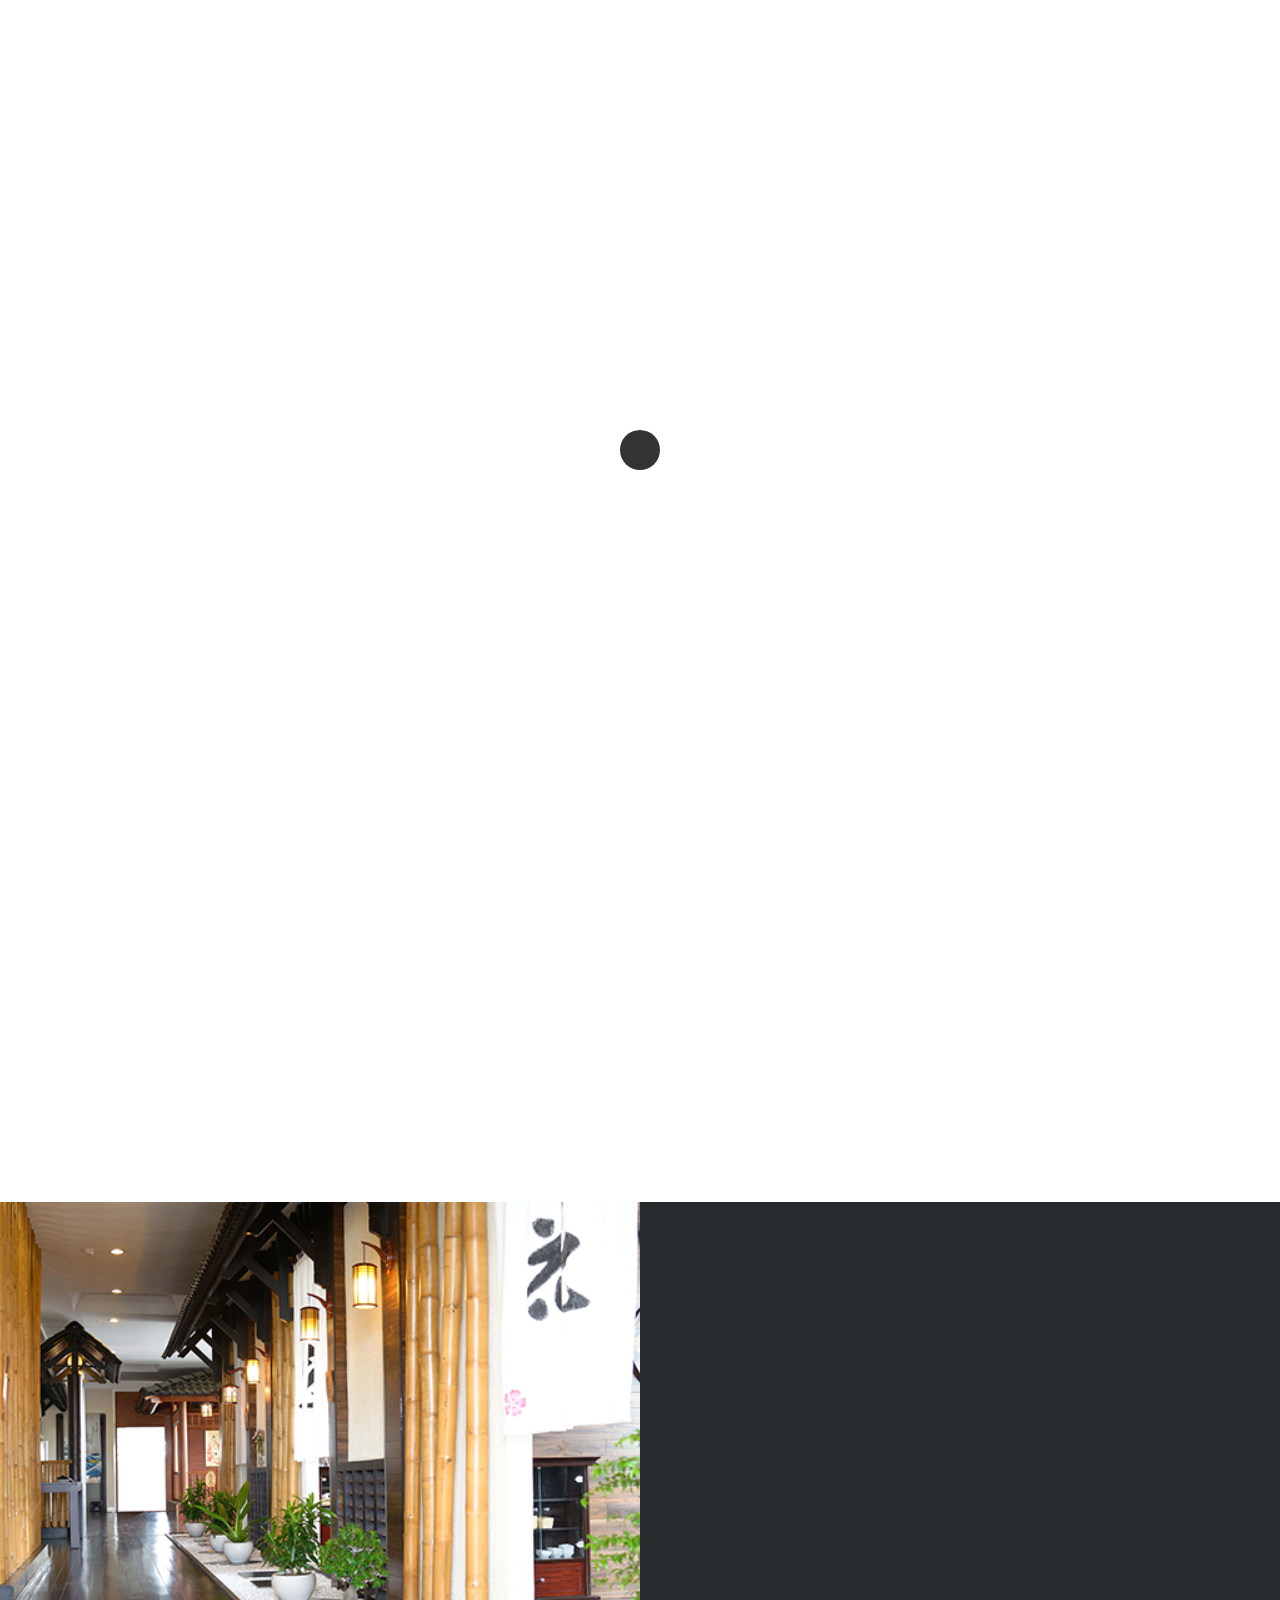
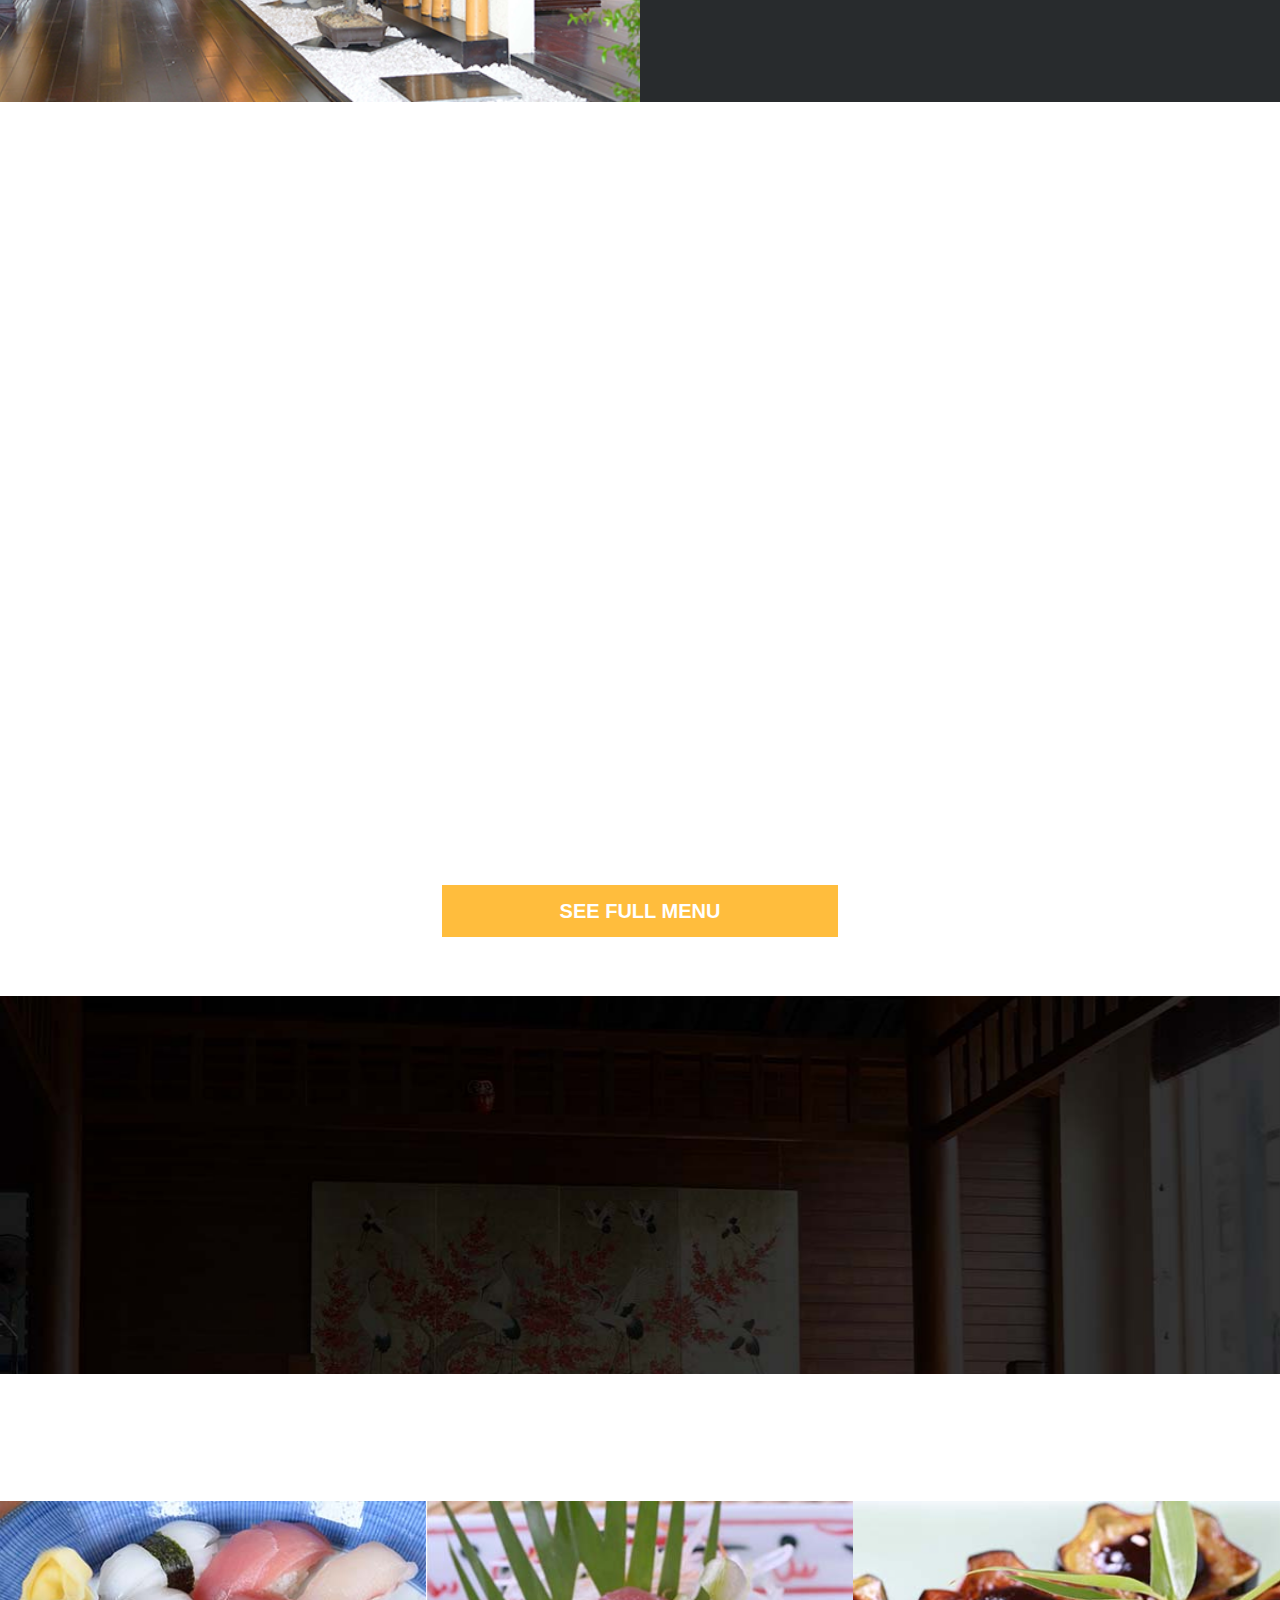
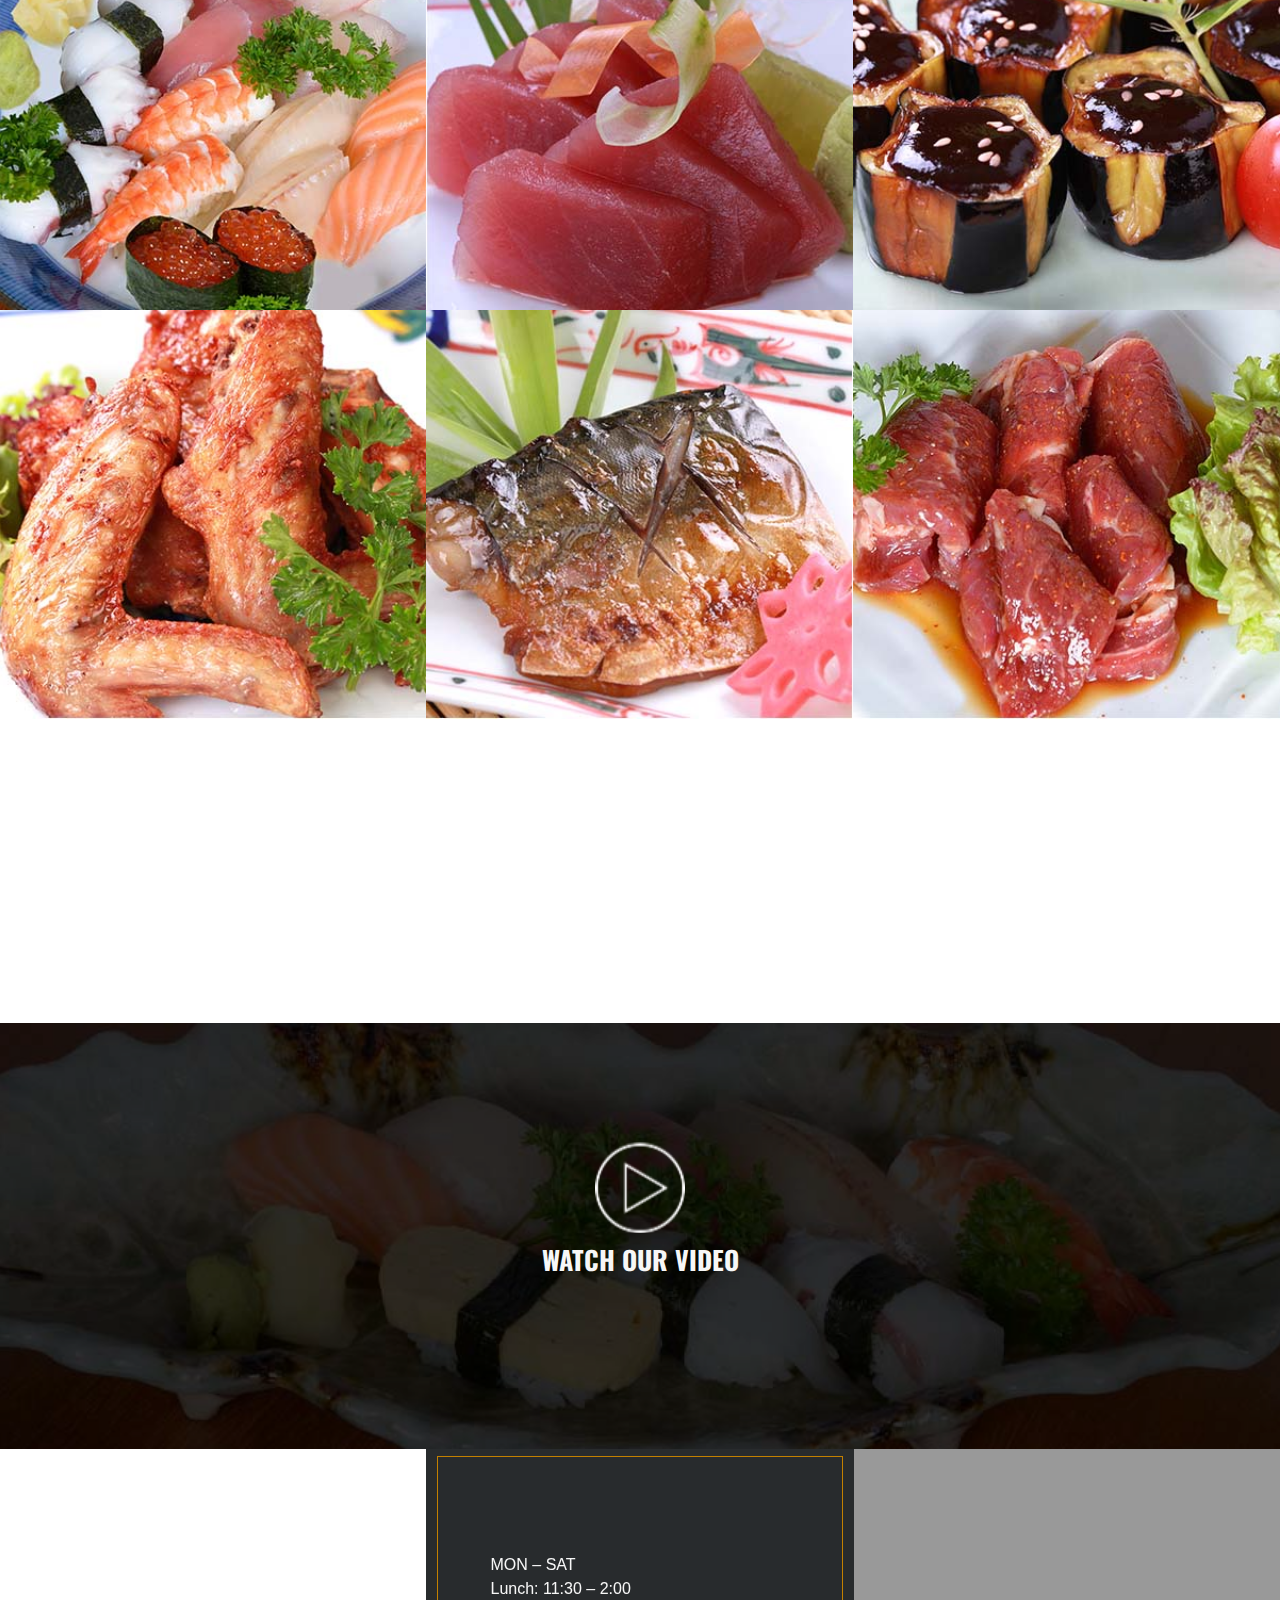
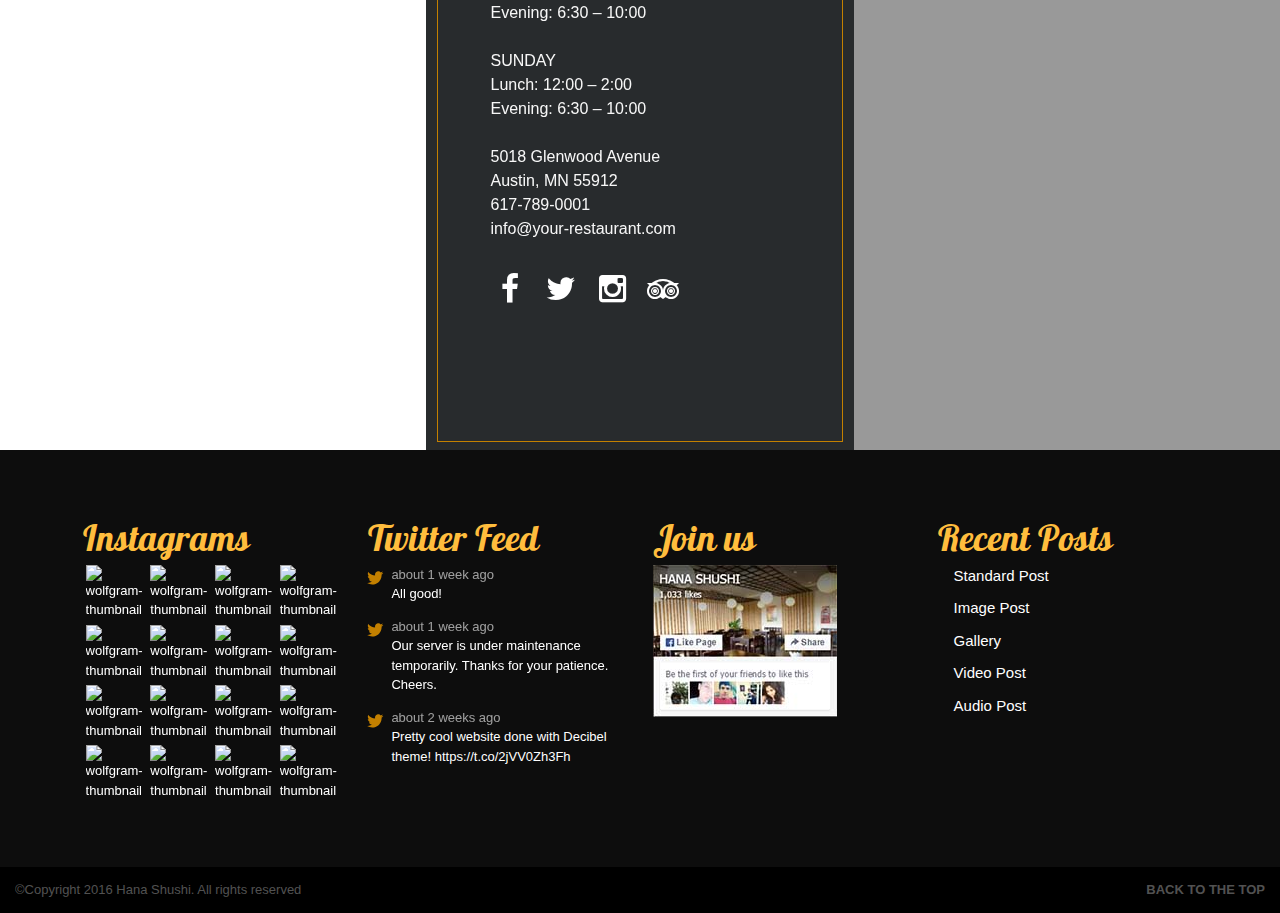
==== index.html @ ed3a1b67 "v1" ====
<!DOCTYPE html>
<html lang="en-US" prefix="og: http://ogp.me/ns#">
   <head>
      <!-- Meta Tags -->
      <meta name="generator" content="Bite 1.1.5" />
      <meta name="generator" content="Wolf Framework 3.0.0" />
      <meta charset="UTF-8">
      <meta name="viewport" content="width=device-width, initial-scale=1">
      <link rel="profile" href="http://gmpg.org/xfn/11">
      <link rel="pingback" href="http://demo.wolfthemes.com/bite/xmlrpc.php">
      <title>Home - Hanasushi</title>
      <!-- This site is optimized with the Yoast SEO plugin v3.0.7 - https://yoast.com/wordpress/plugins/seo/ -->
      <link rel="canonical" href="http://demo.wolfthemes.com/bite/" />
      <meta property="og:locale" content="en_US" />
      <meta property="og:type" content="website" />
      <meta property="og:title" content="Home - Bite" />
      <meta property="og:url" content="http://demo.wolfthemes.com/bite/" />
      <meta property="og:site_name" content="Bite" />
      <meta name="twitter:card" content="summary"/>
      <meta name="twitter:title" content="Home - Bite"/>
      <meta name="twitter:creator" content="@wolf_themes"/>
      <script type='application/ld+json'>{"@context":"http:\/\/schema.org","@type":"WebSite","url":"http:\/\/demo.wolfthemes.com\/bite\/","name":"Bite","potentialAction":{"@type":"SearchAction","target":"http:\/\/demo.wolfthemes.com\/bite\/?s={search_term_string}","query-input":"required name=search_term_string"}}</script>
      <!-- / Yoast SEO plugin. -->
      <link rel="alternate" type="application/rss+xml" title="Bite &raquo; Feed" href="http://demo.wolfthemes.com/bite/feed/" />
      <link rel="alternate" type="application/rss+xml" title="Bite &raquo; Comments Feed" href="http://demo.wolfthemes.com/bite/comments/feed/" />
      
      <style type="text/css">
         img.wp-smiley,
         img.emoji {
         display: inline !important;
         border: none !important;
         box-shadow: none !important;
         height: 1em !important;
         width: 1em !important;
         margin: 0 .07em !important;
         vertical-align: -0.1em !important;
         background: none !important;
         padding: 0 !important;
         }
      </style>
      <link rel='stylesheet' id='dashicons-css'  href='css/dashicons.min.css?ver=4.4.2' type='text/css' media='all' />
      <link rel='stylesheet' id='swipebox-css'  href='css/swipebox.min.css?ver=1.3.0' type='text/css' media='all' />
      <link rel='stylesheet' id='animate-css-css'  href='css/animate.min.css?ver=3.3.0' type='text/css' media='all' />
      <link rel='stylesheet' id='flexslider-css'  href='css/flexslider.min.css?ver=2.5.0' type='text/css' media='all' />
      <link rel='stylesheet' id='owlcarousel-css'  href='css/owl.carousel.min.css?ver=2.0.0' type='text/css' media='all' />
      <link rel='stylesheet' id='wpb-icon-pack-css'  href='css/icon-pack.min.css?ver=1.1.5' type='text/css' media='all' />
      <link rel='stylesheet' id='wpb-styles-css'  href='css/app.css?ver=1.1.5' type='text/css' media='all' />
      <link rel='stylesheet' id='normalize-css'  href='css/normalize.min.css?ver=3.0.0' type='text/css' media='all' />
      <link rel='stylesheet' id='bite-style-css'  href='css/main.css?ver=1.1.5' type='text/css' media='all' />
      <link rel='stylesheet' id='bite-default-css'  href='style.css?ver=1.1.5' type='text/css' media='all' />
      <link rel='stylesheet' id='contact-form-7-css'  href='css/styles.css?ver=4.4' type='text/css' media='all' />
      <link rel='stylesheet' id='wolf-twitter-css'  href='css/twitter.min.css?ver=2.0.9' type='text/css' media='all' />
      <link rel='stylesheet' id='wolf-gram-css'  href='css/instagram.css?ver=1.4.3' type='text/css' media='all' />
      <link rel='stylesheet' id='wpb-restaurant-css'  href='css/wpb-restaurant.css?ver=1.0.0' type='text/css' media='all' />
      <link rel='stylesheet' id='wolf-gram-css'  href='css/reset.css?ver=1.4.3' type='text/css' media='all' />
      <link rel='stylesheet' id='wolf-gram-css'  href='css/home.css?ver=1.4.3' type='text/css' media='all' />

      <link rel='stylesheet' id='wolftheme-theme-google-fonts-css'  href='https://fonts.googleapis.com/css?family=Montserrat:400,700|Roboto:400,700|Oswald:400,700|Alex+Brush|Noto+Serif:400,700&#038;subset=latin,latin-ext' type='text/css' media='all' />
      <script type='text/javascript' src='js/jquery.js?ver=1.11.3'></script>
      <script type='text/javascript' src='js/jquery-migrate.min.js?ver=1.2.1'></script>
      <link rel='https://api.w.org/' href='http://demo.wolfthemes.com/bite/wp-json/' />
      <link rel="EditURI" type="application/rsd+xml" title="RSD" href="http://demo.wolfthemes.com/bite/xmlrpc.php?rsd" />
      <link rel="wlwmanifest" type="application/wlwmanifest+xml" href="http://demo.wolfthemes.com/bite/wp-includes/wlwmanifest.xml" />
      <meta name="generator" content="WordPress 4.4.2" />
      <meta name="generator" content="WolfPageBuiler 1.1.5" />
      <link rel='shortlink' href='http://demo.wolfthemes.com/bite/' />
      <link rel='stylesheet' id='bite-default-css'  href='css/responsive/w800.css?ver=1.1.5' type='text/css' media='all' />

      <style type="text/css">
         /* Customizer */
         h1, h2, h3, h4, h5, .entry-title, .widget-title, .wpb-counter-text, .wpb-countdown-period{font-family:'Oswald'}h1, h2, h3, h4, h5, .entry-title, .widget-title, .wpb-counter-text, .wpb-countdown-period{font-style:normal}.nav-menu li a span.menu-item-inner, .nav-menu-mobile li a span.menu-item-inner{ font-family:'Montserrat'}.nav-menu li a span.menu-item-inner, .nav-menu-mobile li a span.menu-item-inner{font-weight:700}.nav-menu li a span.menu-item-inner, .nav-menu-mobile li a span.menu-item-inner{text-transform:uppercase}
      </style>
      <style type="text/css">.recentcomments a{display:inline !important;padding:0 !important;margin:0 !important;}</style>
   </head>
   <body class="home page page-id-2 page-template-default wolf-page-builder bite wolf skin-light albums-columns-4 albums-padding-yes discography-columns-4 discography-padding-yes videos-padding-yes videos-columns-3 shop-padding-yes shop-columns-4 has-wpb no-hero sticky-menu menu-layout-centered menu-width-boxed menu-transparent post-hide-title-area">
      <div id="top"></div>
      <div id="loading-overlay">
         <div id="loader">
            <div class="loader5"></div>
         </div>
         <!-- #loader -->
      </div>
      <!-- #loading-overlay -->
      <div id="navbar-mobile-container">
         <div id="navbar-mobile" class="navbar clearfix">
            <nav id="site-navigation-primary-mobile" class="navigation main-navigation clearfix">
               <div class="menu-main-menu-left-container">
                  <ul id="menu-main-menu-left" class="nav-menu-mobile dropdown">
                     <li id="menu-item-104" class="menu-item menu-item-type-post_type menu-item-object-page current-menu-item page_item page-item-2 current_page_item menu-item-104 sub-menu-dark menu-item-icon-before"><a href="#"><span class="menu-item-inner">Home</span></a></li>
                     <li id="menu-item-71" class="menu-item menu-item-type-custom menu-item-object-custom  menu-item-71 sub-menu-dark menu-item-icon-before">
                        <a href="#"><span class="menu-item-inner">Restaurant</span></a>
                     </li>
                     <li id="menu-item-106" class="menu-item menu-item-type-post_type menu-item-object-page menu-item-106 sub-menu-dark menu-item-icon-before"><a href="#"><span class="menu-item-inner">Menu</span></a></li>
                  </ul>
               </div>
               <div class="menu-main-menu-right-container">
                  <ul id="menu-main-menu-right" class="nav-menu-mobile dropdown">
                     <li id="menu-item-107" class="menu-item menu-item-type-custom menu-item-object-custom  menu-item-107 sub-menu-dark menu-item-icon-before">
                        <a href="#"><span class="menu-item-inner">A LA CARTE  </span></a>
                     </li>
                     <li id="menu-item-137" class="menu-item menu-item-type-custom menu-item-object-custom  menu-item-137 sub-menu-dark menu-item-icon-before">
                        <a href="#"><span class="menu-item-inner">Drinks</span></a>
                        
                     </li>
                     <li id="menu-item-137" class="menu-item menu-item-type-custom menu-item-object-custom  menu-item-137 sub-menu-dark menu-item-icon-before">
                        <a href="#"><span class="menu-item-inner">Contact</span></a>
                        
                     </li>
                     <!--li id="menu-item-115" class="menu-item menu-item-type-custom menu-item-object-custom menu-item-115 button-style sub-menu-dark menu-item-icon-before"><a href="http://wlfthm.es/mPJRk8"><span class="menu-item-inner"><i class="fa line-icon-truck"></i>Order now</span></a></li-->
                  </ul>
               </div>
            </nav>
            <!-- #site-navigation-primary -->
         </div>
         <!-- #navbar-mobile -->
      </div>
      <!-- #navbar-mobile-container -->
      <div class="site-container">
         <div id="page" class="hfeed site pusher">
            <div id="page-content">
               <header id="masthead" class="site-header clearfix">
                  <div class="overlay"></div>
                  <div id="navbar-container" class="clearfix">
                     <div class="wrap">
                        <div id="navbar-left" class="navbar clearfix">
                           <nav class="site-navigation-primary navigation main-navigation clearfix">
                              <div class="menu-main-menu-left-container">
                                 <ul id="menu-main-menu-left-1" class="nav-menu">
                                    <li class="menu-item menu-item-type-post_type menu-item-object-page current-menu-item page_item page-item-2 current_page_item menu-item-104 sub-menu-dark menu-item-icon-before"><a href="http://demo.wolfthemes.com/bite/"><span class="menu-item-inner">Home</span></a></li>
                                    <li class="menu-item menu-item-type-custom menu-item-object-custom menu-item-71 sub-menu-dark menu-item-icon-before">
                                       <a href="#"><span class="menu-item-inner">Restaurant</span></a>
                                    </li>
                                    <li class="menu-item menu-item-type-post_type menu-item-object-page menu-item-106 sub-menu-dark menu-item-icon-before"><a href="http://demo.wolfthemes.com/bite/menu/"><span class="menu-item-inner">Menu</span></a></li>
                                 </ul>
                              </div>
                           </nav>
                           <!-- #site-navigation-primary -->
                        </div>
                        <!-- #navbar -->
                        <div class="logo-container">
                           <div class="logo">
                              <a href="#" rel="home"><span class="logo-img-inner"><img src="images/logo.png" alt="logo-light" class="logo-img logo-light"><img src="images/logo.png" alt="logo-dark" class="logo-img logo-dark"></span></a>
                           </div>
                           <!-- .logo -->
                        </div>
                        <!-- .logo-container -->			
                        <div id="navbar-right" class="navbar clearfix">
                           <nav class="site-navigation-primary navigation main-navigation clearfix">
                              <div class="menu-main-menu-right-container">
                                 <ul id="menu-main-menu-right-1" class="nav-menu">
                                    <li class="menu-item menu-item-type-custom menu-item-object-custom  menu-item-107 sub-menu-dark menu-item-icon-before">
                                       <a href="#"><span class="menu-item-inner">A LA CARTE</span></a>
                                       
                                    </li>
                                    <li class="menu-item menu-item-type-custom menu-item-object-custom  menu-item-137 sub-menu-dark menu-item-icon-before">
                                       <a href="#"><span class="menu-item-inner">Drinks</span></a>
                                       
                                    </li>
                                    <li class="menu-item menu-item-type-custom menu-item-object-custom  menu-item-137 sub-menu-dark menu-item-icon-before">
                                       <a href="#"><span class="menu-item-inner">Contact</span></a>
                                       
                                    </li>
                                    <li style="display: none;" class="menu-item menu-item-type-custom menu-item-object-custom menu-item-115 button-style sub-menu-dark menu-item-icon-before"><a href="http://wlfthm.es/mPJRk8"><span class="menu-item-inner"><i class="fa line-icon-truck"></i>Order now</span></a></li>
                                 </ul>
                              </div>
                           </nav>
                           <!-- #site-navigation-primary -->
                        </div>
                        <!-- #navbar -->
                     </div>
                     <!-- .wrap -->
                  </div>
                  <!-- #navbar-container -->
                  <div id="mobile-bar">

                     <div class="logo-container">
                        <div class="logo">
                           <a href="#" rel="home"><span class="logo-img-inner"><img src="images/logo.png" alt="logo-light" class="logo-img logo-light"><img src="images/logo.png" alt="logo-dark" class="logo-img logo-dark"></span></a>
                        </div>
                        <!-- .logo -->
                     </div>
                     <!-- .logo-container -->			
                     <div id="toggle"></div>
                     <!-- #toggle -->
                  </div>
                  <!-- #mobile-bar -->
                  <section class="post-header-container">
                     <div class="post-header-inner">
                        <div class="post-header text-center">
                           <div class="wrap intro">
                              <div class="post-title-container">
                                 <h1 class="post-title">Home</h1>
                              </div>
                              <!--.post-title-container-->
                           </div>
                           <!--.wrap.intro-->
                        </div>
                        <!--.post-header -->
                     </div>
                     <!--.post-header-inner -->
                  </section>
                  <a id="scroll-down" class="scroll" href="#main"></a>
               </header>
               <!-- #masthead -->
               <div id="main" class="site-main clearfix">
                  <div class="site-wrapper">
                     <div id="wpb-container">
                        <div id="wpb-content" role="main">
                           <section style="background-image:url(images/slide.jpg);background-position:center center;background-repeat:no-repeat;-webkit-background-size: 100%; -o-background-size: 100%; -moz-background-size: 100%; background-size: 100%;-webkit-background-size: cover; -o-background-size: cover; background-size: cover;" class="wpb-section wpb-section-1-cols wpb-section-columns wpb-font-light wpb-section-full-height wpb-section-parallax">
                              
                              <span class="wpb-arrow-down wow bounce" style="animation-delay: 2s;"></span>
                           </section>
                           <!--.wpb-section-->
                           <section style="background-position:center center;background-repeat:no-repeat;-webkit-background-size: 100%; -o-background-size: 100%; -moz-background-size: 100%; background-size: 100%;-webkit-background-size: cover; -o-background-size: cover; background-size: cover;" class="intro-block wpb-section wpb-section-1-cols wpb-section-columns wpb-font-dark">
                              <div class="wpb-section-inner">
                                 <div class="wpb-row wpb-row-standard-width">
                                    <div class="">
                                       <div class="wpb-text-block wow fadeIn">
                                          <h4 style="text-align: center;">
                                             <span>Located in one of Strasbourg’s oldest buildings in the Cathedral District downtown,</span>
                                             <span>Hana Shushi Restaurant provides an inviting restaurant experience, offering authentic </span>
                                             <span>casual cuisine using fresh locally sourced ingredients.</span>
                                          </h4>
                                       </div>
                                    </div>
                                    <!--.wpb-col-->
                                 </div>
                                 <!--.wpb-row-->
                              </div>
                              <!--.wpb-section-inner-->
                           </section>
                           <!--.wpb-section-->
                           <section style="background-position:center center;background-repeat:no-repeat;-webkit-background-size: 100%; -o-background-size: 100%; -moz-background-size: 100%; background-size: 100%;-webkit-background-size: cover; -o-background-size: cover; background-size: cover;" class=" wpb-section wpb-section-2-cols wpb-section-blocks">
                              <div class="wpb-section-inner">
                                 <div class="wpb-blocks-wrapper">
                                    <div class="wpb-block wpb-block-media wpb-font-dark" style="">
                                       <div class='wpb-video-bg-container videobg'>
                                          <!--video class="wpb-video-bg" preload="auto" autoplay loop="loop" muted>
                                             <source src="http://assets.cdn.wolfthemes.com/mp4/food.mp4" type="video/mp4">
                                          </video-->

                                          <div class="wpb-video-bg-overlay"></div>
                                       </div>
                                       <div class="wpb-block-content">
                                          <div class="wpb-block-inner">
                                             <div class="wpb-clear" style="height:500px;"></div>
                                          </div>
                                          <!-- .wpb-block-inner -->
                                       </div>
                                       <!-- .wpb-block-content -->
                                    </div>
                                    <!-- .wpb-block --> 
                                    <div class="wpb-block wpb-block-text wpb-font-light" style="background-image:url();background-position:center center;background-repeat:repeat;">
                                       <div class="wpb-block-content about-block">
                                          <div class="wpb-block-inner">
                                             <div class="wpb-text-block wow fadeInRightBig">
                                                <h2 class="h2title">About us</h2>
                                                <p>We are a family run business who pride ourselves in serving the finest, sustainable fish alongside locally sourced potatoes. Tempor tincidunt lectus adipiscing pid habitasse facilisis dignissim porta magna enim egestas nec mid integer ac? Etiam nascetur et urna sed, enim aenean placerat cum? Integer, mus pulvinar vut quis, nisi placerat, rhoncus! Turpis.</p>
                                             </div>
                                             <div class="wpb-button-container wow fadeInUp wpb-text-left" style="animation-delay:0.4s;-webkit-animation-delay:0.4s;"><span class="wpb-button-inner"><a data-color-hover="#c38000" class="ab_button wpb-button wpb-icon-before wpb-medium wpb-flat" href="#">MORE INFOS</a></span> </div>
                                          </div>
                                          <!-- .wpb-block-inner -->
                                       </div>
                                       <!-- .wpb-block-content -->
                                    </div>
                                    <!-- .wpb-block -->
                                 </div>
                                 <!--.wpb-blocks-wrapper-->
                              </div>
                              <!--.wpb-section-inner-->
                           </section>
                           <!--.wpb-section-->
                           <section class="wpb-section wpb-section-1-cols wpb-section-columns wpb-font-dark menu-block">
                              <div class="wpb-section-inner" style="padding-top:50px;padding-bottom:50px;">
                                 <div style="margin-top:0px;margin-bottom:0px;" class="wpb-row wpb-row-large-width">
                                    <div class="wpb-col-4 wpb-first">
                                       <div class="wpb-text-block wow fadeInLeft">
                                          <h2 class="h2title">Starters</h2>
                                       </div>
                                       <div class="wpb-item-price wpb-clearfix wpb-item-price-layout-big-image wow fadeInLeft" style="">
                                          <div class="wpb-item-price-image-container "><a class="wpb-lightbox" href="images/s-1-big.jpg" title="CORVINA TIRADITO" data-wpb-rel="item-price"><img class="wpb-item-price-image" src="images/s-1.jpg" alt="CORVINA TIRADITO"></a></div>
                                          <!--.wpb-item-price-image-container-->
                                          <div class="wpb-item-price-text ">
                                             <div class="wpb-item-price-title-container">
                                                <div class="wpb-item-price-title">CORVINA TIRADITO</div>
                                                <div class="wpb-item-price-dots"></div>
                                                <div class="wpb-item-price-price">$12</div>
                                             </div>
                                             <div class="wpb-clear"></div>
                                             <span class="wpb-item-price-content">Avocado / Apple / Dired tuna / radish</span>
                                          </div>
                                          <!--.wpb-item-price-text-->
                                       </div>
                                       <!--.wpb-item-price-->
                                    </div>
                                    <!--.wpb-col--> 
                                    <div class="wpb-col-4">
                                       <div class="wpb-text-block wow fadeInUp">
                                          <h2 class="h2title">Soups &amp; Salads</h2>
                                       </div>
                                       <div class="wpb-item-price wpb-clearfix wpb-item-price-layout-big-image wow fadeInUp" style="animation-delay:0.2s;-webkit-animation-delay:0.2s;">
                                          <div class="wpb-item-price-image-container "><a class="wpb-lightbox" href="images/s-2-big.jpg" title="CAESAR SALAD" data-wpb-rel="item-price"><img class="wpb-item-price-image" src="images/s-2.jpg" alt="CAESAR SALAD"></a></div>
                                          <!--.wpb-item-price-image-container-->
                                          <div class="wpb-item-price-text ">
                                             <div class="wpb-item-price-title-container">
                                                <div class="wpb-item-price-title">CAESAR SALAD</div>
                                                <div class="wpb-item-price-dots"></div>
                                                <div class="wpb-item-price-price">$8</div>
                                             </div>
                                             <div class="wpb-clear"></div>
                                             <span class="wpb-item-price-content">Romaine / Ancovies / Croutons</span>
                                          </div>
                                          <!--.wpb-item-price-text-->
                                       </div>
                                       <!--.wpb-item-price-->
                                    </div>
                                    <!--.wpb-col--> 
                                    <div class="wpb-col-4 wpb-last">
                                       <div class="wpb-text-block wow fadeInRight">
                                          <h2 class="h2title">Main Course</h2>
                                       </div>
                                       <div class="wpb-item-price wpb-clearfix wpb-item-price-layout-big-image wow fadeInRight" style="animation-delay:0.2s;-webkit-animation-delay:0.2s;">
                                          <div class="wpb-item-price-image-container "><a class="wpb-lightbox" href="images/s-3-big.jpg" title="FRIED GREEN TOMATOES" data-wpb-rel="item-price"><img class="wpb-item-price-image" src="images/s-3.jpg" alt="FRIED GREEN TOMATOES"></a></div>
                                          <!--.wpb-item-price-image-container-->
                                          <div class="wpb-item-price-text ">
                                             <div class="wpb-item-price-title-container">
                                                <div class="wpb-item-price-title">FRIED GREEN TOMATOES</div>
                                                <div class="wpb-item-price-dots"></div>
                                                <div class="wpb-item-price-price">$23</div>
                                             </div>
                                             <div class="wpb-clear"></div>
                                             <span class="wpb-item-price-content">Spinach / Sean beans / Pepppadew-goat cheese sauce</span>
                                          </div>
                                          <!--.wpb-item-price-text-->
                                       </div>
                                       <!--.wpb-item-price-->
                                    </div>
                                    <!--.wpb-col-->
                                    <div class="wpb-clearfix"></div>
                                 </div>
                                 <!--.wpb-row-->
                                 <div style="margin-top:0px;margin-bottom:0px;" class="wpb-row wpb-row-large-width">
                                    <div class="wpb-col-4 wpb-first">
                                       <div class="wpb-item-price wpb-clearfix wpb-item-price-layout-text wow fadeInUp" style="">
                                          <div class="wpb-item-price-text ">
                                             <div class="wpb-item-price-title-container">
                                                <div class="wpb-item-price-title">LOBSTER ROLL</div>
                                                <div class="wpb-item-price-dots"></div>
                                                <div class="wpb-item-price-price">$16</div>
                                             </div>
                                             <div class="wpb-clear"></div>
                                             <span class="wpb-item-price-content">With house made old bay patato</span>
                                          </div>
                                          <!--.wpb-item-price-text-->
                                       </div>
                                       <!--.wpb-item-price-->
                                    </div>
                                    <!--.wpb-col--> 
                                    <div class="wpb-col-4">
                                       <div class="wpb-item-price wpb-clearfix wpb-item-price-layout-text wow fadeInUp" style="animation-delay:0.2s;-webkit-animation-delay:0.2s;">
                                          <div class="wpb-item-price-text ">
                                             <div class="wpb-item-price-title-container">
                                                <div class="wpb-item-price-title">MIZUNA SALAD</div>
                                                <div class="wpb-item-price-dots"></div>
                                                <div class="wpb-item-price-price">$12</div>
                                             </div>
                                             <div class="wpb-clear"></div>
                                             <span class="wpb-item-price-content">Truffe vinaigrette / Murcott tangerine / caciotta ai tartuto</span>
                                          </div>
                                          <!--.wpb-item-price-text-->
                                       </div>
                                       <!--.wpb-item-price-->
                                    </div>
                                    <!--.wpb-col--> 
                                    <div class="wpb-col-4 wpb-last">
                                       <div class="wpb-item-price wpb-clearfix wpb-item-price-layout-text wow fadeInUp" style="animation-delay:0.4s;-webkit-animation-delay:0.4s;">
                                          <div class="wpb-item-price-text ">
                                             <div class="wpb-item-price-title-container">
                                                <div class="wpb-item-price-title">NY STRIPS STEAK</div>
                                                <div class="wpb-item-price-dots"></div>
                                                <div class="wpb-item-price-price">$28</div>
                                             </div>
                                             <div class="wpb-clear"></div>
                                             <span class="wpb-item-price-content">Crumbled blue cheese / garlic beurre</span>
                                          </div>
                                          <!--.wpb-item-price-text-->
                                       </div>
                                       <!--.wpb-item-price-->
                                    </div>
                                    <!--.wpb-col-->
                                    <div class="wpb-clearfix"></div>
                                 </div>
                                 <!--.wpb-row-->
                                 <div style="margin-top:0px;margin-bottom:0px;" class="wpb-row wpb-row-large-width">
                                    <div class="wpb-col-4 wpb-first">
                                       <div class="wpb-item-price wpb-clearfix wpb-item-price-layout-text wow fadeInUp" style="">
                                          <div class="wpb-item-price-text ">
                                             <div class="wpb-item-price-title-container">
                                                <div class="wpb-item-price-title">BEEF TATAKI</div>
                                                <div class="wpb-item-price-dots"></div>
                                                <div class="wpb-item-price-price">$12</div>
                                             </div>
                                             <div class="wpb-clear"></div>
                                             <span class="wpb-item-price-content">Unagi / Eggplant caviar / Picked carrots</span>
                                          </div>
                                          <!--.wpb-item-price-text-->
                                       </div>
                                       <!--.wpb-item-price-->
                                    </div>
                                    <!--.wpb-col--> 
                                    <div class="wpb-col-4">
                                       <div class="wpb-item-price wpb-clearfix wpb-item-price-layout-text wow fadeInUp" style="animation-delay:0.2s;-webkit-animation-delay:0.2s;">
                                          <div class="wpb-item-price-text ">
                                             <div class="wpb-item-price-title-container">
                                                <div class="wpb-item-price-title">CORN SOUP</div>
                                                <div class="wpb-item-price-dots"></div>
                                                <div class="wpb-item-price-price">$13</div>
                                             </div>
                                             <div class="wpb-clear"></div>
                                             <span class="wpb-item-price-content">Dungeness crab gratin /Chipotle gelée</span>
                                          </div>
                                          <!--.wpb-item-price-text-->
                                       </div>
                                       <!--.wpb-item-price-->
                                    </div>
                                    <!--.wpb-col--> 
                                    <div class="wpb-col-4 wpb-last">
                                       <div class="wpb-item-price wpb-clearfix wpb-item-price-layout-text wow fadeInUp" style="animation-delay:0.4s;-webkit-animation-delay:0.4s;">
                                          <div class="wpb-item-price-text ">
                                             <div class="wpb-item-price-title-container">
                                                <div class="wpb-item-price-title">FRIED POTATOES WITH GARLIC</div>
                                                <div class="wpb-item-price-dots"></div>
                                                <div class="wpb-item-price-price">$10.85</div>
                                             </div>
                                             <div class="wpb-clear"></div>
                                             <span class="wpb-item-price-content">Chicken / Olive Oil / Salt</span>
                                          </div>
                                          <!--.wpb-item-price-text-->
                                       </div>
                                       <!--.wpb-item-price-->
                                    </div>
                                    <!--.wpb-col-->
                                    <div class="wpb-clearfix"></div>
                                 </div>
                                 <!--.wpb-row-->

                                 <div class="seefullMenu">
                                    <a data-color="#ffbd3d" class="" href="#">SEE FULL MENU</a>
                                 </div>
                              </div>
                              <!--.wpb-section-inner-->
                           </section>
                           
                           <!--.wpb-section-->
                           <section style="background-image:url(images/q-bg.jpg);background-position:center center;background-repeat:no-repeat;-webkit-background-size: 100%; -o-background-size: cover; -moz-background-size: cover; background-size: cover;-webkit-background-size: cover; -o-background-size: cover; background-size: cover;" class="wpb-section wpb-section-1-cols wpb-section-columns wpb-font-light wpb-section-parallax quality-block">
                              <div class="wpb-section-inner">
                                 <div class="text-block wpb-row wpb-row-large-width">
                                    <div class="">
                                       <h4 style="line-height:1;font-weight:700;letter-spacing:0px;font-family:Alex Brush;text-transform:none;" class="wpb-fittext wpb-text-center wpb-clearfix wow fadeIn" data-max-font-size="86">Quality &amp; Delicious Food since 1993</h4>
                                    </div>
                                    <!--.wpb-col-->
                                 </div>
                                 <!--.wpb-row-->
                              </div>
                              <!--.wpb-section-inner-->
                           </section>
                           <!--.wpb-section-->
                           <section class="whole-block wpb-section wpb-section-1-cols wpb-section-columns wpb-font-dark">
                              <div class="wpb-section-inner" style="padding-top:50px;padding-bottom:50px;">
                                 <div class="wpb-row wpb-row-standard-width">
                                    <div class="">
                                       <div class="wpb-text-block wow fadeIn">
                                          <h4 style="text-align: center;">A wonderful serenity has taken possession of my entire soul, like these sweet mornings of spring which I enjoy with my whole heart.</h4>
                                       </div>
                                    </div>
                                    <!--.wpb-col-->
                                 </div>
                                 <!--.wpb-row-->
                              </div>
                              <!--.wpb-section-inner-->
                           </section>
                           <!--.wpb-section-->
                           <section class="wpb-section wpb-section-1-cols wpb-section-columns wpb-font-dark">
                              <div class="wpb-section-inner" style="padding-top:0px;padding-bottom:0px;">
                                 <div class="wpb-row wpb-row-full-width">
                                    <div class="">
                                       <style scoped> #wpb-gallery-397 .wpb-block { float: left; width: 33.32%;}</style>
                                       <div id="wpb-gallery-397" class="wpb-images-gallery wpb-clearfix wpb-simple-gallery wpb-hover-scale-to-greyscale">
                                          <div class='wpb-block'><a href="images/p-1-big.jpg" class="wpb-lightbox wpb-image-inner" data-wpb-rel="wpb-gallery-397"><img src="images/p-1.jpg" alt=""></a></div>
                                          <!-- .wpb-block -->
                                          <div class='wpb-block'><a href="images/p-2-big.jpg" class="wpb-lightbox wpb-image-inner" data-wpb-rel="wpb-gallery-397"><img src="images/p-2.jpg" alt=""></a></div>
                                          <!-- .wpb-block -->
                                          <div class='wpb-block'><a href="images/p-3-big.jpg" class="wpb-lightbox wpb-image-inner" data-wpb-rel="wpb-gallery-397"><img src="images/p-3.jpg" alt=""></a></div>
                                          <!-- .wpb-block -->
                                          <div class='wpb-block'><a href="images/p-4-big.jpg" class="wpb-lightbox wpb-image-inner" data-wpb-rel="wpb-gallery-397"><img src="images/p-4.jpg" alt=""></a></div>
                                          <!-- .wpb-block -->
                                          <div class='wpb-block'><a href="images/p-5-big.jpg" class="wpb-lightbox wpb-image-inner" data-wpb-rel="wpb-gallery-397"><img src="images/p-5.jpg" alt=""></a></div>
                                          <!-- .wpb-block -->
                                          <div class='wpb-block'><a href="images/p-6-big.jpg" class="wpb-lightbox wpb-image-inner" data-wpb-rel="wpb-gallery-397"><img src="images/p-6.jpg" alt=""></a></div>
                                          <!-- .wpb-block -->
                                       </div>
                                       <!--.wpb-simple-gallery-->
                                    </div>
                                    <!--.wpb-col-->
                                 </div>
                                 <!--.wpb-row-->
                              </div>
                              <!--.wpb-section-inner-->
                           </section>
                           <!--.wpb-section-->
                           <section style="background-position:center center;background-repeat:no-repeat;-webkit-background-size: cover; -o-background-size: cover; -moz-background-size: cover; background-size: cover;-webkit-background-size: cover; -o-background-size: cover; background-size: cover;" class="wpb-section wpb-section-1-cols wpb-section-columns wpb-font-dark enjoy-block">
                              <div class="wpb-section-inner">
                                 <div class="wpb-row wpb-row-standard-width">
                                    <div class="">
                                       <div class="wpb-text-block wow fadeInUp">
                                          <h2 class="h1 center" style="text-align: center;">Enjoy our homemade Specials with your choice of a glass of Vine or a Beer.</h2>
                                          <h3 style="text-align: center;">$15 per person</h3>
                                          <h4 style="text-align: center;">Every Friday, 12-4pm</h4>
                                       </div>
                                    </div>
                                    <!--.wpb-col-->
                                 </div>
                                 <!--.wpb-row-->
                              </div>
                              <!--.wpb-section-inner-->
                           </section>
                           <!--.wpb-section-->
                           <section style="background-image:url(images/bgvideo.jpg);background-position:center center;background-repeat:no-repeat;-webkit-background-size: cover; -o-background-size: cover; -moz-background-size: cover; background-size: cover;-webkit-background-size: cover; -o-background-size: cover; background-size: cover;" class="video-block2 wpb-section wpb-section-1-cols wpb-section-columns wpb-font-light">
                              <div class="wpb-section-overlay" style="background-color:#000000;opacity:0.4;"></div>
                              <div class="wpb-section-inner" style="padding-top:120px;padding-bottom:120px;">
                                 <div class="wpb-row wpb-row-standard-width">
                                    <div class="">
                                       <div class="wpb-video-opener wpb-video-opener-align-center"><a href="https://vimeo.com/15306847" class="wpb-video-lightbox"><img src="images/play.png" alt="video-opener-play-button" class="wpb-video-opener-default-image"></a></div>
                                       <!-- .wpb-video-opener -->
                                       <div class="wpb-text-block">
                                          <h2 style="text-align: center;">Watch Our Video</h2>
                                       </div>
                                    </div>
                                    <!--.wpb-col-->
                                 </div>
                                 <!--.wpb-row-->
                              </div>
                              <!--.wpb-section-inner-->
                           </section>
                           <!--.wpb-section-->
                           <section style="background-position:center center;background-repeat:no-repeat;-webkit-background-size: 100%; -o-background-size: 100%; -moz-background-size: 100%; background-size: 100%;-webkit-background-size: cover; -o-background-size: cover; background-size: cover;" class="wpb-section wpb-section-3-cols wpb-section-blocks footer-block">
                              <div class="wpb-section-inner">
                                 <div class="wpb-blocks-wrapper">
                                    <div class="wpb-block wpb-block-media wpb-font-dark" style="">
                                       <div class="wpb-block-content">
                                          <div class="wpb-block-inner">
                                             <div class="wpb-map-container"><iframe src="https://www.google.com/maps/embed?pb=!1m16!1m12!1m3!1d40481.223658800925!2d3.119563378540029!3d50.64427077840778!2m3!1f0!2f0!3f0!3m2!1i1024!2i768!4f13.1!2m1!1sLe+Nouvel+Atelier+La+Madeleine!5e0!3m2!1sfr!2sfr!4v1452605195677" height="600" style="border:0" allowfullscreen></iframe></div>
                                          </div>
                                          <!-- .wpb-block-inner -->
                                       </div>
                                       <!-- .wpb-block-content -->
                                    </div>
                                    <!-- .wpb-block --> 
                                    <div class="wpb-block wpb-block-text wpb-font-light col02" style="">
                                       <div class="wpb-block-content">
                                          <div class="wpb-block-inner">
                                             <div class="wpb-widget">
                                                <div class="textwidget">MON – SAT<br />
                                                   Lunch: 11:30 &#8211; 2:00<br />
                                                   Evening: 6:30 &#8211; 10:00<br />
                                                   <br />
                                                   SUNDAY<br />
                                                   Lunch: 12:00 &#8211; 2:00<br />
                                                   Evening: 6:30 &#8211; 10:00<br />
                                                   <br />
                                                   5018 Glenwood Avenue<br />
                                                   Austin, MN 55912<br />
                                                   617-789-0001<br />
                                                   info@your-restaurant.com
                                                </div>
                                             </div>
                                             <div class='wpb-socials-container wpb-text-left'><a href='#' title='facebook' target='_blank' class='wpb-social-link'><span   class='wpb-social fa fa-facebook wpb-normal wpb-social-3x wpb-hover-none wpb-social-no-custom-style'></span></a><a href='#' title='twitter' target='_blank' class='wpb-social-link'><span   class='wpb-social fa fa-twitter wpb-normal wpb-social-3x wpb-hover-none wpb-social-no-custom-style'></span></a><a href='#' title='instagram' target='_blank' class='wpb-social-link'><span   class='wpb-social fa fa-instagram wpb-normal wpb-social-3x wpb-hover-none wpb-social-no-custom-style'></span></a><a href='#' title='tripadvisor' target='_blank' class='wpb-social-link'><span   class='wpb-social ti-tripadvisor wpb-normal wpb-social-3x wpb-hover-none wpb-social-no-custom-style'></span></a></div>
                                             <!-- .wpb-socials-container -->
                                          </div>
                                          <!-- .wpb-block-inner -->
                                       </div>
                                       <!-- .wpb-block-content -->
                                    </div>
                                    <!-- .wpb-block --> 
                                    <div class="wpb-block wpb-block-media wpb-font-dark" style="background-image:url(http://demo.wolfthemes.com/bite/wp-content/uploads/sites/15/2015/11/food-salad-restaurant-person.jpg);background-position:center center;background-repeat:no-repeat;-webkit-background-size: 100%; -o-background-size: 100%; -moz-background-size: 100%; background-size: 100%;-webkit-background-size: cover; -o-background-size: cover; background-size: cover;">
                                       <div class="wpb-block-overlay" style="background-color:#000000;opacity:0.4;"></div>
                                       <div class="wpb-block-content">
                                          <div class="wpb-block-inner"></div>
                                          <!-- .wpb-block-inner -->
                                       </div>
                                       <!-- .wpb-block-content -->
                                    </div>
                                    <!-- .wpb-block -->
                                 </div>
                                 <!--.wpb-blocks-wrapper-->
                              </div>
                              <!--.wpb-section-inner-->
                           </section>
                           <!--.wpb-section-->
                        </div>
                     </div>
                  </div>
                  <!-- .site-wrapper -->
               </div>
               <!-- #main -->
            </div>
            <!-- #page-content -->
            <footer id="colophon" class="site-footer">
               <div class="footer-inner clearfix">
                  <section id="tertiary" class="sidebar-footer">
                     <div class="sidebar-footer-inner wrap">
                        <div class="widget-area clearfix">
                           <aside id="wolfgram-widget-3" class="widget wolfgram-widget">
                              <div class="widget-content">
                                 <h2 class="h2title">Instagrams</h2>
                                 <script type="text/javascript">jQuery(document).ready(function($){
                                    $( '.swipebox-wolfgram-632' ).swipebox();});
                                 </script>
                                 <ul class="wolf-instagram-list">
                                    <li><a rel="wolfgram-widget" class="swipebox-wolfgram-632" href="https://scontent.cdninstagram.com/t51.2885-15/s640x640/sh0.08/e35/12798138_576357679181514_207244825_n.jpg?ig_cache_key=MTE5NTY1NjQ0MzUwOTA3MTM5Mw%3D%3D.2"><img src="https://scontent.cdninstagram.com/t51.2885-15/s150x150/e35/12798138_576357679181514_207244825_n.jpg?ig_cache_key=MTE5NTY1NjQ0MzUwOTA3MTM5Mw%3D%3D.2" alt="wolfgram-thumbnail"></a></li>
                                    <li><a rel="wolfgram-widget" class="swipebox-wolfgram-632" href="https://scontent.cdninstagram.com/t51.2885-15/s640x640/sh0.08/e35/12783198_538938072944344_1247236555_n.jpg?ig_cache_key=MTE5NTY1MjYwMTkyOTI2MDQ0MA%3D%3D.2"><img src="https://scontent.cdninstagram.com/t51.2885-15/s150x150/e35/12783198_538938072944344_1247236555_n.jpg?ig_cache_key=MTE5NTY1MjYwMTkyOTI2MDQ0MA%3D%3D.2" alt="wolfgram-thumbnail"></a></li>
                                    <li><a rel="wolfgram-widget" class="swipebox-wolfgram-632" href="https://scontent.cdninstagram.com/t51.2885-15/s640x640/sh0.08/e35/11349221_1716828588533159_2016787152_n.jpg?ig_cache_key=MTE5NTY1MjIyNTgxNzYzMjE0Mw%3D%3D.2"><img src="https://scontent.cdninstagram.com/t51.2885-15/s150x150/e35/11349221_1716828588533159_2016787152_n.jpg?ig_cache_key=MTE5NTY1MjIyNTgxNzYzMjE0Mw%3D%3D.2" alt="wolfgram-thumbnail"></a></li>
                                    <li><a rel="wolfgram-widget" class="swipebox-wolfgram-632" href="https://scontent.cdninstagram.com/t51.2885-15/s640x640/sh0.08/e35/10632106_914525831994178_702746888_n.jpg?ig_cache_key=MTE5NTY1MTYxNDgyNDk3OTg0MQ%3D%3D.2"><img src="https://scontent.cdninstagram.com/t51.2885-15/s150x150/e35/10632106_914525831994178_702746888_n.jpg?ig_cache_key=MTE5NTY1MTYxNDgyNDk3OTg0MQ%3D%3D.2" alt="wolfgram-thumbnail"></a></li>
                                    <li><a rel="wolfgram-widget" class="swipebox-wolfgram-632" href="https://scontent.cdninstagram.com/t51.2885-15/s640x640/sh0.08/e35/12751048_1089976651046971_2137789029_n.jpg?ig_cache_key=MTE5NTY1MDg1ODk5NDYyMTgwNg%3D%3D.2"><img src="https://scontent.cdninstagram.com/t51.2885-15/s150x150/e35/12751048_1089976651046971_2137789029_n.jpg?ig_cache_key=MTE5NTY1MDg1ODk5NDYyMTgwNg%3D%3D.2" alt="wolfgram-thumbnail"></a></li>
                                    <li><a rel="wolfgram-widget" class="swipebox-wolfgram-632" href="https://scontent.cdninstagram.com/t51.2885-15/s640x640/sh0.08/e35/12798062_193031221060193_353403328_n.jpg?ig_cache_key=MTE5NTY1MDQyNjA2Njk1MTUyNQ%3D%3D.2"><img src="https://scontent.cdninstagram.com/t51.2885-15/s150x150/e35/12798062_193031221060193_353403328_n.jpg?ig_cache_key=MTE5NTY1MDQyNjA2Njk1MTUyNQ%3D%3D.2" alt="wolfgram-thumbnail"></a></li>
                                    <li><a rel="wolfgram-widget" class="swipebox-wolfgram-632" href="https://scontent.cdninstagram.com/t51.2885-15/s640x640/sh0.08/e35/12530806_1096847640345690_149975670_n.jpg?ig_cache_key=MTE5NTY1MDAxOTQwNDAxMjg5NA%3D%3D.2"><img src="https://scontent.cdninstagram.com/t51.2885-15/s150x150/e35/12530806_1096847640345690_149975670_n.jpg?ig_cache_key=MTE5NTY1MDAxOTQwNDAxMjg5NA%3D%3D.2" alt="wolfgram-thumbnail"></a></li>
                                    <li><a rel="wolfgram-widget" class="swipebox-wolfgram-632" href="https://scontent.cdninstagram.com/t51.2885-15/s640x640/sh0.08/e35/10311071_1309126665771295_2038732052_n.jpg?ig_cache_key=MTE5NTY0OTUzMTkyNTIyNDc3OQ%3D%3D.2"><img src="https://scontent.cdninstagram.com/t51.2885-15/s150x150/e35/10311071_1309126665771295_2038732052_n.jpg?ig_cache_key=MTE5NTY0OTUzMTkyNTIyNDc3OQ%3D%3D.2" alt="wolfgram-thumbnail"></a></li>
                                    <li><a rel="wolfgram-widget" class="swipebox-wolfgram-632" href="https://scontent.cdninstagram.com/t51.2885-15/s640x640/sh0.08/e35/12748182_821420951318420_811678263_n.jpg?ig_cache_key=MTE5NTY0OTA4OTcwMjk3NjgxOQ%3D%3D.2"><img src="https://scontent.cdninstagram.com/t51.2885-15/s150x150/e35/12748182_821420951318420_811678263_n.jpg?ig_cache_key=MTE5NTY0OTA4OTcwMjk3NjgxOQ%3D%3D.2" alt="wolfgram-thumbnail"></a></li>
                                    <li><a rel="wolfgram-widget" class="swipebox-wolfgram-632" href="https://scontent.cdninstagram.com/t51.2885-15/s640x640/sh0.08/e35/12751164_1715907405299449_1037235317_n.jpg?ig_cache_key=MTE5NTY0ODQ3ODE5ODYxOTQyMw%3D%3D.2"><img src="https://scontent.cdninstagram.com/t51.2885-15/s150x150/e35/12751164_1715907405299449_1037235317_n.jpg?ig_cache_key=MTE5NTY0ODQ3ODE5ODYxOTQyMw%3D%3D.2" alt="wolfgram-thumbnail"></a></li>
                                    <li><a rel="wolfgram-widget" class="swipebox-wolfgram-632" href="https://scontent.cdninstagram.com/t51.2885-15/s640x640/sh0.08/e35/12407630_1521715178131490_1955869812_n.jpg?ig_cache_key=MTE5NTY0Nzk1NDEzNzExMTgyMA%3D%3D.2"><img src="https://scontent.cdninstagram.com/t51.2885-15/s150x150/e35/12407630_1521715178131490_1955869812_n.jpg?ig_cache_key=MTE5NTY0Nzk1NDEzNzExMTgyMA%3D%3D.2" alt="wolfgram-thumbnail"></a></li>
                                    <li><a rel="wolfgram-widget" class="swipebox-wolfgram-632" href="https://scontent.cdninstagram.com/t51.2885-15/s640x640/sh0.08/e35/11349202_1560239087637159_654549276_n.jpg?ig_cache_key=MTE5NTY0NzQ2NTYyNjUyNDkxOQ%3D%3D.2"><img src="https://scontent.cdninstagram.com/t51.2885-15/s150x150/e35/11349202_1560239087637159_654549276_n.jpg?ig_cache_key=MTE5NTY0NzQ2NTYyNjUyNDkxOQ%3D%3D.2" alt="wolfgram-thumbnail"></a></li>
                                    <li><a rel="wolfgram-widget" class="swipebox-wolfgram-632" href="https://scontent.cdninstagram.com/t51.2885-15/s640x640/sh0.08/e35/12331418_1132015903497933_1047669928_n.jpg?ig_cache_key=MTE5NTY0Njg1MDA3MDQ2OTg2MQ%3D%3D.2"><img src="https://scontent.cdninstagram.com/t51.2885-15/s150x150/e35/12331418_1132015903497933_1047669928_n.jpg?ig_cache_key=MTE5NTY0Njg1MDA3MDQ2OTg2MQ%3D%3D.2" alt="wolfgram-thumbnail"></a></li>
                                    <li><a rel="wolfgram-widget" class="swipebox-wolfgram-632" href="https://scontent.cdninstagram.com/t51.2885-15/s640x640/sh0.08/e35/12797891_517327545104826_812808395_n.jpg?ig_cache_key=MTE5NTY0NjMwMDMxNDY1NTk1OA%3D%3D.2"><img src="https://scontent.cdninstagram.com/t51.2885-15/s150x150/e35/12797891_517327545104826_812808395_n.jpg?ig_cache_key=MTE5NTY0NjMwMDMxNDY1NTk1OA%3D%3D.2" alt="wolfgram-thumbnail"></a></li>
                                    <li><a rel="wolfgram-widget" class="swipebox-wolfgram-632" href="https://scontent.cdninstagram.com/t51.2885-15/s640x640/sh0.08/e35/12798125_1300044703354735_307560486_n.jpg?ig_cache_key=MTE5NTY0NTYxOTkwNjI3MjQ0Ng%3D%3D.2"><img src="https://scontent.cdninstagram.com/t51.2885-15/s150x150/e35/12798125_1300044703354735_307560486_n.jpg?ig_cache_key=MTE5NTY0NTYxOTkwNjI3MjQ0Ng%3D%3D.2" alt="wolfgram-thumbnail"></a></li>
                                    <li><a rel="wolfgram-widget" class="swipebox-wolfgram-632" href="https://scontent.cdninstagram.com/t51.2885-15/s640x640/sh0.08/e35/12716892_232172187120780_771169599_n.jpg?ig_cache_key=MTE5NTY0NTA3Mzc0MDc4Mjc2Mw%3D%3D.2"><img src="https://scontent.cdninstagram.com/t51.2885-15/s150x150/e35/12716892_232172187120780_771169599_n.jpg?ig_cache_key=MTE5NTY0NTA3Mzc0MDc4Mjc2Mw%3D%3D.2" alt="wolfgram-thumbnail"></a></li>
                                 </ul>
                              </div>
                           </aside>
                           <aside id="wolf-twitter-widget-3" class="widget wolf-twitter-widget">
                              <div class="widget-content">
                                 <h2 class="h2title">Twitter Feed</h2>
                                 <ul class="wolf-tweet-list">
                                    <li><span class="wolf-tweet-time"><a href="https://twitter.com/wolf_themes/statuses/713138905558740992" target="_blank">about 1 week ago</a></span><span class="wolf-tweet-text">All good!</span></li>
                                    <li><span class="wolf-tweet-time"><a href="https://twitter.com/wolf_themes/statuses/713036462724399104" target="_blank">about 1 week ago</a></span><span class="wolf-tweet-text">Our server is under maintenance temporarily. Thanks for your patience. Cheers.</span></li>
                                    <li><span class="wolf-tweet-time"><a href="https://twitter.com/wolf_themes/statuses/711877359184519168" target="_blank">about 2 weeks ago</a></span><span class="wolf-tweet-text">Pretty cool website done with Decibel theme!<a href="
                                       https://t.co/2jVV0Zh3Fh" target="_blank">
                                       https://t.co/2jVV0Zh3Fh</a></span>
                                    </li>
                                 </ul>
                              </div>
                           </aside>
                           <aside id="widget_facebook_page_box-3" class="widget widget_facebook_page_box">
                              <div class="widget-content">
                                 <h2 class="h2title">Join us</h2>
                                 <div class='fb-page'
                                    data-href='https://www.facebook.com/wolfthemes'
                                    data-width='500'
                                    data-height='400'
                                    data-hide-cover='false'
                                    data-show-facepile='true'
                                    data-show-posts='false'>
                                    <div class='fb-xfbml-parse-ignore'>
                                       <blockquote cite='https://www.facebook.com/wolfthemes'><a href='https://www.facebook.com/wolfthemes'><img src="images/fb.jpg"/></a></blockquote>
                                    </div>
                                 </div>
                              </div>
                           </aside>
                           <aside id="recent-posts-5" class="widget widget_recent_entries">
                              <div class="widget-content">
                                 <h2 class="h2title">Recent Posts</h2>
                                 <ul>
                                    <li>
                                       <a href="http://demo.wolfthemes.com/bite/2015/11/15/standard-post/">Standard Post</a>
                                    </li>
                                    <li>
                                       <a href="http://demo.wolfthemes.com/bite/2015/11/15/image-post/">Image Post</a>
                                    </li>
                                    <li>
                                       <a href="http://demo.wolfthemes.com/bite/2015/11/15/gallery/">Gallery</a>
                                    </li>
                                    <li>
                                       <a href="http://demo.wolfthemes.com/bite/2015/11/15/video-post/">Video Post</a>
                                    </li>
                                    <li>
                                       <a href="http://demo.wolfthemes.com/bite/2015/11/15/audio-post/">Audio Post</a>
                                    </li>
                                 </ul>
                              </div>
                           </aside>
                        </div>
                     </div>
                  </section>
                  <!-- #tertiary .sidebar-footer -->
                  <div class="footer-end wrap">
                  </div>
                  <!-- .footer-end -->
               </div>
               <!-- .footer-inner -->
               <div class="site-infos clearfix">
                  <div class="left">
                     <span>&copy;Copyright 2016 Hana Shushi. All rights reserved</span>				
                  </div>
                  <!-- .left -->
                  <div class="right">
                     <a href="#top" class="scroll back-to-top">Back to the top</a>
                  </div>
                  <!-- .right -->
               </div>
               <!-- .site-infos -->
            </footer>
            <!-- footer#colophon .site-footer -->
         </div>
         <!-- #page .hfeed .site -->
      </div>
      <!-- .site-container -->
      <script type='text/javascript' src='js/jquery.form.min.js?ver=3.51.0-2014.06.20'></script>
      <script type='text/javascript' src='js/scripts.js?ver=4.4'></script>
      <script type='text/javascript' src='js/instagram.js?ver=1.4.3'></script>
      <script type='text/javascript' src='js/jquery.swipebox.min.js?ver=1.4.1'></script>
      <script type='text/javascript' src='js/jquery.haParallax.min.js?ver=1.0.1'></script>
      <script type='text/javascript' src='js/wow.min.js?ver=1.1.2'></script>
      <script type='text/javascript' src='js/jquery.waypoints.min.js?ver=1.6.2'></script>
      <script type='text/javascript' src='js/youtube-video-bg.js?ver=1.1.5'></script>
      <script type='text/javascript' src='js/functions.js?ver=1.1.5'></script>
      <script type='text/javascript' src='js/loader.js?ver=1.1.5'></script>
      <script type='text/javascript' src='js/wpb-restaurant.js?ver=1.0.0'></script>
      <script type='text/javascript' src='js/jquery.haParallax.min.js?ver=1.0.1'></script>
      <script type='text/javascript' src='js/jquery.flexslider.min.js?ver=2.5.0'></script>
      <script type='text/javascript'>
/* <![CDATA[ */
var BiteParams = {"ajaxUrl":"http:\/\/demo.wolfthemes.com\/bite\/wp-admin\/admin-ajax.php","breakPoint":"1100","isStickyMenu":"1","menuType":"transparent","lightbox":"swipebox","replyTitle":"Post a comment","headerPercent":"80","doWoocommerceLightbox":"1"};
/* ]]> */
</script>
      <script type='text/javascript' src='js/wp-embed.min.js?ver=4.4.2'></script>
      <script type='text/javascript' src='js/buttons.js?ver=1.1.5'></script>
      <script type='text/javascript' src='js/jquery.fittext.js?ver=1.2.0'></script>
   </body>
</html>
<!-- Performance optimized by W3 Total Cache. Learn more: http://www.w3-edge.com/wordpress-plugins/
   Page Caching using xcache
   Database Caching 2/109 queries in 0.042 seconds using xcache
   Object Caching 5822/6126 objects using xcache
   
    Served from: demo.wolfthemes.com @ 2016-04-04 01:42:33 by W3 Total Cache -->
---- css/dashicons.min.css ----
@font-face{font-family:dashicons;src:url(../fonts/dashicons.eot)}@font-face{font-family:dashicons;src:url([data-uri]) format('woff'),url(../fonts/dashicons.ttf) format("truetype"),url(../fonts/dashicons.svg#dashicons) format("svg");font-weight:400;font-style:normal}.dashicons,.dashicons-before:before{display:inline-block;width:20px;height:20px;font-size:20px;line-height:1;font-family:dashicons;text-decoration:inherit;font-weight:400;font-style:normal;vertical-align:top;text-align:center;-webkit-transition:color .1s ease-in 0;transition:color .1s ease-in 0;-webkit-font-smoothing:antialiased;-moz-osx-font-smoothing:grayscale}.dashicons-menu:before{content:"\f333"}.dashicons-admin-site:before{content:"\f319"}.dashicons-dashboard:before{content:"\f226"}.dashicons-admin-media:before{content:"\f104"}.dashicons-admin-page:before{content:"\f105"}.dashicons-admin-comments:before{content:"\f101"}.dashicons-admin-appearance:before{content:"\f100"}.dashicons-admin-plugins:before{content:"\f106"}.dashicons-admin-users:before{content:"\f110"}.dashicons-admin-tools:before{content:"\f107"}.dashicons-admin-settings:before{content:"\f108"}.dashicons-admin-network:before{content:"\f112"}.dashicons-admin-generic:before{content:"\f111"}.dashicons-admin-home:before{content:"\f102"}.dashicons-admin-collapse:before{content:"\f148"}.dashicons-filter:before{content:"\f536"}.dashicons-admin-customizer:before{content:"\f540"}.dashicons-admin-multisite:before{content:"\f541"}.dashicons-admin-links:before,.dashicons-format-links:before{content:"\f103"}.dashicons-admin-post:before,.dashicons-format-standard:before{content:"\f109"}.dashicons-format-image:before{content:"\f128"}.dashicons-format-gallery:before{content:"\f161"}.dashicons-format-audio:before{content:"\f127"}.dashicons-format-video:before{content:"\f126"}.dashicons-format-chat:before{content:"\f125"}.dashicons-format-status:before{content:"\f130"}.dashicons-format-aside:before{content:"\f123"}.dashicons-format-quote:before{content:"\f122"}.dashicons-welcome-edit-page:before,.dashicons-welcome-write-blog:before{content:"\f119"}.dashicons-welcome-add-page:before{content:"\f133"}.dashicons-welcome-view-site:before{content:"\f115"}.dashicons-welcome-widgets-menus:before{content:"\f116"}.dashicons-welcome-comments:before{content:"\f117"}.dashicons-welcome-learn-more:before{content:"\f118"}.dashicons-image-crop:before{content:"\f165"}.dashicons-image-rotate:before{content:"\f531"}.dashicons-image-rotate-left:before{content:"\f166"}.dashicons-image-rotate-right:before{content:"\f167"}.dashicons-image-flip-vertical:before{content:"\f168"}.dashicons-image-flip-horizontal:before{content:"\f169"}.dashicons-image-filter:before{content:"\f533"}.dashicons-undo:before{content:"\f171"}.dashicons-redo:before{content:"\f172"}.dashicons-editor-bold:before{content:"\f200"}.dashicons-editor-italic:before{content:"\f201"}.dashicons-editor-ul:before{content:"\f203"}.dashicons-editor-ol:before{content:"\f204"}.dashicons-editor-quote:before{content:"\f205"}.dashicons-editor-alignleft:before{content:"\f206"}.dashicons-editor-aligncenter:before{content:"\f207"}.dashicons-editor-alignright:before{content:"\f208"}.dashicons-editor-insertmore:before{content:"\f209"}.dashicons-editor-spellcheck:before{content:"\f210"}.dashicons-editor-distractionfree:before,.dashicons-editor-expand:before{content:"\f211"}.dashicons-editor-contract:before{content:"\f506"}.dashicons-editor-kitchensink:before{content:"\f212"}.dashicons-editor-underline:before{content:"\f213"}.dashicons-editor-justify:before{content:"\f214"}.dashicons-editor-textcolor:before{content:"\f215"}.dashicons-editor-paste-word:before{content:"\f216"}.dashicons-editor-paste-text:before{content:"\f217"}.dashicons-editor-removeformatting:before{content:"\f218"}.dashicons-editor-video:before{content:"\f219"}.dashicons-editor-customchar:before{content:"\f220"}.dashicons-editor-outdent:before{content:"\f221"}.dashicons-editor-indent:before{content:"\f222"}.dashicons-editor-help:before{content:"\f223"}.dashicons-editor-strikethrough:before{content:"\f224"}.dashicons-editor-unlink:before{content:"\f225"}.dashicons-editor-rtl:before{content:"\f320"}.dashicons-editor-break:before{content:"\f474"}.dashicons-editor-code:before{content:"\f475"}.dashicons-editor-paragraph:before{content:"\f476"}.dashicons-editor-table:before{content:"\f535"}.dashicons-align-left:before{content:"\f135"}.dashicons-align-right:before{content:"\f136"}.dashicons-align-center:before{content:"\f134"}.dashicons-align-none:before{content:"\f138"}.dashicons-lock:before{content:"\f160"}.dashicons-unlock:before{content:"\f528"}.dashicons-calendar:before{content:"\f145"}.dashicons-calendar-alt:before{content:"\f508"}.dashicons-visibility:before{content:"\f177"}.dashicons-hidden:before{content:"\f530"}.dashicons-post-status:before{content:"\f173"}.dashicons-edit:before{content:"\f464"}.dashicons-post-trash:before,.dashicons-trash:before{content:"\f182"}.dashicons-sticky:before{content:"\f537"}.dashicons-external:before{content:"\f504"}.dashicons-arrow-up:before{content:"\f142"}.dashicons-arrow-down:before{content:"\f140"}.dashicons-arrow-left:before{content:"\f141"}.dashicons-arrow-right:before{content:"\f139"}.dashicons-arrow-up-alt:before{content:"\f342"}.dashicons-arrow-down-alt:before{content:"\f346"}.dashicons-arrow-left-alt:before{content:"\f340"}.dashicons-arrow-right-alt:before{content:"\f344"}.dashicons-arrow-up-alt2:before{content:"\f343"}.dashicons-arrow-down-alt2:before{content:"\f347"}.dashicons-arrow-left-alt2:before{content:"\f341"}.dashicons-arrow-right-alt2:before{content:"\f345"}.dashicons-leftright:before{content:"\f229"}.dashicons-sort:before{content:"\f156"}.dashicons-randomize:before{content:"\f503"}.dashicons-list-view:before{content:"\f163"}.dashicons-excerpt-view:before,.dashicons-exerpt-view:before{content:"\f164"}.dashicons-grid-view:before{content:"\f509"}.dashicons-hammer:before{content:"\f308"}.dashicons-art:before{content:"\f309"}.dashicons-migrate:before{content:"\f310"}.dashicons-performance:before{content:"\f311"}.dashicons-universal-access:before{content:"\f483"}.dashicons-universal-access-alt:before{content:"\f507"}.dashicons-tickets:before{content:"\f486"}.dashicons-nametag:before{content:"\f484"}.dashicons-clipboard:before{content:"\f481"}.dashicons-heart:before{content:"\f487"}.dashicons-megaphone:before{content:"\f488"}.dashicons-schedule:before{content:"\f489"}.dashicons-wordpress:before{content:"\f120"}.dashicons-wordpress-alt:before{content:"\f324"}.dashicons-pressthis:before{content:"\f157"}.dashicons-update:before{content:"\f463"}.dashicons-screenoptions:before{content:"\f180"}.dashicons-cart:before{content:"\f174"}.dashicons-feedback:before{content:"\f175"}.dashicons-cloud:before{content:"\f176"}.dashicons-translation:before{content:"\f326"}.dashicons-tag:before{content:"\f323"}.dashicons-category:before{content:"\f318"}.dashicons-archive:before{content:"\f480"}.dashicons-tagcloud:before{content:"\f479"}.dashicons-text:before{content:"\f478"}.dashicons-media-archive:before{content:"\f501"}.dashicons-media-audio:before{content:"\f500"}.dashicons-media-code:before{content:"\f499"}.dashicons-media-default:before{content:"\f498"}.dashicons-media-document:before{content:"\f497"}.dashicons-media-interactive:before{content:"\f496"}.dashicons-media-spreadsheet:before{content:"\f495"}.dashicons-media-text:before{content:"\f491"}.dashicons-media-video:before{content:"\f490"}.dashicons-playlist-audio:before{content:"\f492"}.dashicons-playlist-video:before{content:"\f493"}.dashicons-controls-play:before{content:"\f522"}.dashicons-controls-pause:before{content:"\f523"}.dashicons-controls-forward:before{content:"\f519"}.dashicons-controls-skipforward:before{content:"\f517"}.dashicons-controls-back:before{content:"\f518"}.dashicons-controls-skipback:before{content:"\f516"}.dashicons-controls-repeat:before{content:"\f515"}.dashicons-controls-volumeon:before{content:"\f521"}.dashicons-controls-volumeoff:before{content:"\f520"}.dashicons-yes:before{content:"\f147"}.dashicons-no:before{content:"\f158"}.dashicons-no-alt:before{content:"\f335"}.dashicons-plus:before{content:"\f132"}.dashicons-plus-alt:before{content:"\f502"}.dashicons-plus-alt2:before{content:"\f543"}.dashicons-minus:before{content:"\f460"}.dashicons-dismiss:before{content:"\f153"}.dashicons-marker:before{content:"\f159"}.dashicons-star-filled:before{content:"\f155"}.dashicons-star-half:before{content:"\f459"}.dashicons-star-empty:before{content:"\f154"}.dashicons-flag:before{content:"\f227"}.dashicons-info:before{content:"\f348"}.dashicons-warning:before{content:"\f534"}.dashicons-share:before{content:"\f237"}.dashicons-share1:before{content:"\f237"}.dashicons-share-alt:before{content:"\f240"}.dashicons-share-alt2:before{content:"\f242"}.dashicons-twitter:before{content:"\f301"}.dashicons-rss:before{content:"\f303"}.dashicons-email:before{content:"\f465"}.dashicons-email-alt:before{content:"\f466"}.dashicons-facebook:before{content:"\f304"}.dashicons-facebook-alt:before{content:"\f305"}.dashicons-networking:before{content:"\f325"}.dashicons-googleplus:before{content:"\f462"}.dashicons-location:before{content:"\f230"}.dashicons-location-alt:before{content:"\f231"}.dashicons-camera:before{content:"\f306"}.dashicons-images-alt:before{content:"\f232"}.dashicons-images-alt2:before{content:"\f233"}.dashicons-video-alt:before{content:"\f234"}.dashicons-video-alt2:before{content:"\f235"}.dashicons-video-alt3:before{content:"\f236"}.dashicons-vault:before{content:"\f178"}.dashicons-shield:before{content:"\f332"}.dashicons-shield-alt:before{content:"\f334"}.dashicons-sos:before{content:"\f468"}.dashicons-search:before{content:"\f179"}.dashicons-slides:before{content:"\f181"}.dashicons-analytics:before{content:"\f183"}.dashicons-chart-pie:before{content:"\f184"}.dashicons-chart-bar:before{content:"\f185"}.dashicons-chart-line:before{content:"\f238"}.dashicons-chart-area:before{content:"\f239"}.dashicons-groups:before{content:"\f307"}.dashicons-businessman:before{content:"\f338"}.dashicons-id:before{content:"\f336"}.dashicons-id-alt:before{content:"\f337"}.dashicons-products:before{content:"\f312"}.dashicons-awards:before{content:"\f313"}.dashicons-forms:before{content:"\f314"}.dashicons-testimonial:before{content:"\f473"}.dashicons-portfolio:before{content:"\f322"}.dashicons-book:before{content:"\f330"}.dashicons-book-alt:before{content:"\f331"}.dashicons-download:before{content:"\f316"}.dashicons-upload:before{content:"\f317"}.dashicons-backup:before{content:"\f321"}.dashicons-clock:before{content:"\f469"}.dashicons-lightbulb:before{content:"\f339"}.dashicons-microphone:before{content:"\f482"}.dashicons-desktop:before{content:"\f472"}.dashicons-tablet:before{content:"\f471"}.dashicons-smartphone:before{content:"\f470"}.dashicons-phone:before{content:"\f525"}.dashicons-smiley:before{content:"\f328"}.dashicons-index-card:before{content:"\f510"}.dashicons-carrot:before{content:"\f511"}.dashicons-building:before{content:"\f512"}.dashicons-store:before{content:"\f513"}.dashicons-album:before{content:"\f514"}.dashicons-palmtree:before{content:"\f527"}.dashicons-tickets-alt:before{content:"\f524"}.dashicons-money:before{content:"\f526"}.dashicons-thumbs-up:before{content:"\f529"}.dashicons-thumbs-down:before{content:"\f542"}.dashicons-layout:before{content:"\f538"}
---- css/swipebox.min.css ----
/*! Swipebox v1.3.0 | Constantin Saguin csag.co | MIT License | github.com/brutaldesign/swipebox */html.swipebox-html.swipebox-touch{overflow:hidden!important}#swipebox-overlay img{border:none!important}#swipebox-overlay{width:100%;height:100%;position:fixed;top:0;left:0;z-index:99999!important;overflow:hidden;-webkit-user-select:none;-moz-user-select:none;-ms-user-select:none;user-select:none}#swipebox-container{position:relative;width:100%;height:100%}#swipebox-slider{-webkit-transition:-webkit-transform .4s ease;transition:transform .4s ease;height:100%;left:0;top:0;width:100%;white-space:nowrap;position:absolute;display:none;cursor:pointer}#swipebox-slider .slide{height:100%;width:100%;line-height:1px;text-align:center;display:inline-block}#swipebox-slider .slide:before{content:"";display:inline-block;height:50%;width:1px;margin-right:-1px}#swipebox-slider .slide .swipebox-inline-container,#swipebox-slider .slide .swipebox-video-container,#swipebox-slider .slide img{display:inline-block;max-height:100%;max-width:100%;margin:0;padding:0;width:auto;height:auto;vertical-align:middle}#swipebox-slider .slide .swipebox-video-container{background:0 0;max-width:1140px;max-height:100%;width:100%;padding:5%;-webkit-box-sizing:border-box;box-sizing:border-box}#swipebox-slider .slide .swipebox-video-container .swipebox-video{width:100%;height:0;padding-bottom:56.25%;overflow:hidden;position:relative}#swipebox-slider .slide .swipebox-video-container .swipebox-video iframe{width:100%!important;height:100%!important;position:absolute;top:0;left:0}#swipebox-slider .slide-loading{background:url(../img/loader.gif) center center no-repeat}#swipebox-bottom-bar,#swipebox-top-bar{-webkit-transition:.5s;transition:.5s;position:absolute;left:0;z-index:999;height:50px;width:100%}#swipebox-bottom-bar{bottom:-50px}#swipebox-bottom-bar.visible-bars{-webkit-transform:translate3d(0,-50px,0);transform:translate3d(0,-50px,0)}#swipebox-top-bar{top:-50px}#swipebox-top-bar.visible-bars{-webkit-transform:translate3d(0,50px,0);transform:translate3d(0,50px,0)}#swipebox-title{display:block;width:100%;text-align:center}#swipebox-close,#swipebox-next,#swipebox-prev{background-image:url(../img/icons.png);background-repeat:no-repeat;border:none!important;text-decoration:none!important;cursor:pointer;width:50px;height:50px;top:0}#swipebox-arrows{display:block;margin:0 auto;width:100%;height:50px}#swipebox-prev{background-position:-32px 13px;float:left}#swipebox-next{background-position:-78px 13px;float:right}#swipebox-close{top:0;right:0;position:absolute;z-index:9999;background-position:15px 12px}.swipebox-no-close-button #swipebox-close{display:none}#swipebox-next.disabled,#swipebox-prev.disabled{opacity:.3}.swipebox-no-touch #swipebox-overlay.rightSpring #swipebox-slider{-webkit-animation:rightSpring .3s;animation:rightSpring .3s}.swipebox-no-touch #swipebox-overlay.leftSpring #swipebox-slider{-webkit-animation:leftSpring .3s;animation:leftSpring .3s}.swipebox-touch #swipebox-container:after,.swipebox-touch #swipebox-container:before{-webkit-backface-visibility:hidden;backface-visibility:hidden;-webkit-transition:all .3s ease;transition:all .3s ease;content:' ';position:absolute;z-index:999;top:0;height:100%;width:20px;opacity:0}.swipebox-touch #swipebox-container:before{left:0;-webkit-box-shadow:inset 10px 0 10px -8px #656565;box-shadow:inset 10px 0 10px -8px #656565}.swipebox-touch #swipebox-container:after{right:0;-webkit-box-shadow:inset -10px 0 10px -8px #656565;box-shadow:inset -10px 0 10px -8px #656565}.swipebox-touch #swipebox-overlay.leftSpringTouch #swipebox-container:before,.swipebox-touch #swipebox-overlay.rightSpringTouch #swipebox-container:after{opacity:1}@-webkit-keyframes rightSpring{0%{left:0}50%{left:-30px}100%{left:0}}@keyframes rightSpring{0%{left:0}50%{left:-30px}100%{left:0}}@-webkit-keyframes leftSpring{0%{left:0}50%{left:30px}100%{left:0}}@keyframes leftSpring{0%{left:0}50%{left:30px}100%{left:0}}@media screen and (min-width:800px){#swipebox-close{right:10px}#swipebox-arrows{width:92%;max-width:800px}}#swipebox-overlay{background:#0d0d0d}#swipebox-bottom-bar,#swipebox-top-bar{text-shadow:1px 1px 1px #000;background:#000;opacity:.95}#swipebox-top-bar{color:#fff!important;font-size:15px;line-height:43px;font-family:Helvetica,Arial,sans-serif}
---- css/icon-pack.min.css ----
@font-face{font-family:FontAwesome;src:url(fonts/fontawesome-webfont.eot?v=4.2.0);src:url(fonts/fontawesome-webfont.eot?#iefix&v=4.2.0) format("embedded-opentype"),url(fonts/fontawesome-webfont.woff?v=4.2.0) format("woff"),url(fonts/fontawesome-webfont.ttf?v=4.2.0) format("truetype"),url(fonts/fontawesome-webfont.svg?v=4.2.0#fontawesomeregular) format("svg");font-weight:400;font-style:normal}@font-face{font-family:theme-icons;src:url(fonts/theme-icons.eot?zaw4py);src:url(fonts/theme-icons.eot?#iefixzaw4py) format("embedded-opentype"),url(fonts/theme-icons.woff?zaw4py) format("woff"),url(fonts/theme-icons.ttf?zaw4py) format("truetype"),url(fonts/theme-icons.svg?zaw4py#theme-icons) format("svg");font-weight:400;font-style:normal}@font-face{font-family:line-icons;src:url(fonts/line-icons.eot?-omcai4);src:url(fonts/line-icons.eot?#iefix-omcai4) format("embedded-opentype"),url(fonts/line-icons.woff?-omcai4) format("woff"),url(fonts/line-icons.ttf?-omcai4) format("truetype"),url(fonts/line-icons.svg?-omcai4#line-icons) format("svg");font-weight:400;font-style:normal}/*!
 *  Font Awesome 4.2.0 by @davegandy - http://fontawesome.io - @fontawesome
 *  License - http://fontawesome.io/license (Font: SIL OFL 1.1, CSS: MIT License)
 */.fa{display:inline-block;font:normal normal normal 14px/1 FontAwesome;font-size:inherit;text-rendering:auto;-webkit-font-smoothing:antialiased;-moz-osx-font-smoothing:grayscale}.fa-lg{font-size:1.33333333em;line-height:.75em;vertical-align:-15%}.fa-2x{font-size:2em}.fa-3x{font-size:3em}.fa-4x{font-size:4em}.fa-5x{font-size:5em}.fa-fw{width:1.28571429em;text-align:center}.fa-ul{padding-left:0;margin-left:2.14285714em;list-style-type:none}.fa-ul>li{position:relative}.fa-li{position:absolute;left:-2.14285714em;width:2.14285714em;top:.14285714em;text-align:center}.fa-li.fa-lg{left:-1.85714286em}.fa-border{padding:.2em .25em .15em;border:.08em solid #eee;border-radius:.1em}.pull-right{float:right}.pull-left{float:left}.fa.pull-left{margin-right:.3em}.fa.pull-right{margin-left:.3em}.fa-spin{-webkit-animation:fa-spin 2s infinite linear;animation:fa-spin 2s infinite linear}@-webkit-keyframes fa-spin{0%{-webkit-transform:rotate(0deg);transform:rotate(0deg)}100%{-webkit-transform:rotate(359deg);transform:rotate(359deg)}}@keyframes fa-spin{0%{-webkit-transform:rotate(0deg);transform:rotate(0deg)}100%{-webkit-transform:rotate(359deg);transform:rotate(359deg)}}.fa-rotate-90{filter:progid:DXImageTransform.Microsoft.BasicImage(rotation=1);-webkit-transform:rotate(90deg);-ms-transform:rotate(90deg);transform:rotate(90deg)}.fa-rotate-180{filter:progid:DXImageTransform.Microsoft.BasicImage(rotation=2);-webkit-transform:rotate(180deg);-ms-transform:rotate(180deg);transform:rotate(180deg)}.fa-rotate-270{filter:progid:DXImageTransform.Microsoft.BasicImage(rotation=3);-webkit-transform:rotate(270deg);-ms-transform:rotate(270deg);transform:rotate(270deg)}.fa-flip-horizontal{filter:progid:DXImageTransform.Microsoft.BasicImage(rotation=0, mirror=1);-webkit-transform:scale(-1,1);-ms-transform:scale(-1,1);transform:scale(-1,1)}.fa-flip-vertical{filter:progid:DXImageTransform.Microsoft.BasicImage(rotation=2, mirror=1);-webkit-transform:scale(1,-1);-ms-transform:scale(1,-1);transform:scale(1,-1)}:root .fa-flip-horizontal,:root .fa-flip-vertical,:root .fa-rotate-180,:root .fa-rotate-270,:root .fa-rotate-90{filter:none}.fa-stack{position:relative;display:inline-block;width:2em;height:2em;line-height:2em;vertical-align:middle}.fa-stack-1x,.fa-stack-2x{position:absolute;left:0;width:100%;text-align:center}.fa-stack-1x{line-height:inherit}.fa-stack-2x{font-size:2em}.fa-inverse{color:#fff}.fa-glass:before{content:"\f000"}.fa-music:before{content:"\f001"}.fa-search:before{content:"\f002"}.fa-envelope-o:before{content:"\f003"}.fa-heart:before{content:"\f004"}.fa-star:before{content:"\f005"}.fa-star-o:before{content:"\f006"}.fa-user:before{content:"\f007"}.fa-film:before{content:"\f008"}.fa-th-large:before{content:"\f009"}.fa-th:before{content:"\f00a"}.fa-th-list:before{content:"\f00b"}.fa-check:before{content:"\f00c"}.fa-close:before,.fa-remove:before,.fa-times:before{content:"\f00d"}.fa-search-plus:before{content:"\f00e"}.fa-search-minus:before{content:"\f010"}.fa-power-off:before{content:"\f011"}.fa-signal:before{content:"\f012"}.fa-cog:before,.fa-gear:before{content:"\f013"}.fa-trash-o:before{content:"\f014"}.fa-home:before{content:"\f015"}.fa-file-o:before{content:"\f016"}.fa-clock-o:before{content:"\f017"}.fa-road:before{content:"\f018"}.fa-download:before{content:"\f019"}.fa-arrow-circle-o-down:before{content:"\f01a"}.fa-arrow-circle-o-up:before{content:"\f01b"}.fa-inbox:before{content:"\f01c"}.fa-play-circle-o:before{content:"\f01d"}.fa-repeat:before,.fa-rotate-right:before{content:"\f01e"}.fa-refresh:before{content:"\f021"}.fa-list-alt:before{content:"\f022"}.fa-lock:before{content:"\f023"}.fa-flag:before{content:"\f024"}.fa-headphones:before{content:"\f025"}.fa-volume-off:before{content:"\f026"}.fa-volume-down:before{content:"\f027"}.fa-volume-up:before{content:"\f028"}.fa-qrcode:before{content:"\f029"}.fa-barcode:before{content:"\f02a"}.fa-tag:before{content:"\f02b"}.fa-tags:before{content:"\f02c"}.fa-book:before{content:"\f02d"}.fa-bookmark:before{content:"\f02e"}.fa-print:before{content:"\f02f"}.fa-camera:before{content:"\f030"}.fa-font:before{content:"\f031"}.fa-bold:before{content:"\f032"}.fa-italic:before{content:"\f033"}.fa-text-height:before{content:"\f034"}.fa-text-width:before{content:"\f035"}.fa-align-left:before{content:"\f036"}.fa-align-center:before{content:"\f037"}.fa-align-right:before{content:"\f038"}.fa-align-justify:before{content:"\f039"}.fa-list:before{content:"\f03a"}.fa-dedent:before,.fa-outdent:before{content:"\f03b"}.fa-indent:before{content:"\f03c"}.fa-video-camera:before{content:"\f03d"}.fa-image:before,.fa-photo:before,.fa-picture-o:before{content:"\f03e"}.fa-pencil:before{content:"\f040"}.fa-map-marker:before{content:"\f041"}.fa-adjust:before{content:"\f042"}.fa-tint:before{content:"\f043"}.fa-edit:before,.fa-pencil-square-o:before{content:"\f044"}.fa-share-square-o:before{content:"\f045"}.fa-check-square-o:before{content:"\f046"}.fa-arrows:before{content:"\f047"}.fa-step-backward:before{content:"\f048"}.fa-fast-backward:before{content:"\f049"}.fa-backward:before{content:"\f04a"}.fa-play:before{content:"\f04b"}.fa-pause:before{content:"\f04c"}.fa-stop:before{content:"\f04d"}.fa-forward:before{content:"\f04e"}.fa-fast-forward:before{content:"\f050"}.fa-step-forward:before{content:"\f051"}.fa-eject:before{content:"\f052"}.fa-chevron-left:before{content:"\f053"}.fa-chevron-right:before{content:"\f054"}.fa-plus-circle:before{content:"\f055"}.fa-minus-circle:before{content:"\f056"}.fa-times-circle:before{content:"\f057"}.fa-check-circle:before{content:"\f058"}.fa-question-circle:before{content:"\f059"}.fa-info-circle:before{content:"\f05a"}.fa-crosshairs:before{content:"\f05b"}.fa-times-circle-o:before{content:"\f05c"}.fa-check-circle-o:before{content:"\f05d"}.fa-ban:before{content:"\f05e"}.fa-arrow-left:before{content:"\f060"}.fa-arrow-right:before{content:"\f061"}.fa-arrow-up:before{content:"\f062"}.fa-arrow-down:before{content:"\f063"}.fa-mail-forward:before,.fa-share:before{content:"\f064"}.fa-expand:before{content:"\f065"}.fa-compress:before{content:"\f066"}.fa-plus:before{content:"\f067"}.fa-minus:before{content:"\f068"}.fa-asterisk:before{content:"\f069"}.fa-exclamation-circle:before{content:"\f06a"}.fa-gift:before{content:"\f06b"}.fa-leaf:before{content:"\f06c"}.fa-fire:before{content:"\f06d"}.fa-eye:before{content:"\f06e"}.fa-eye-slash:before{content:"\f070"}.fa-exclamation-triangle:before,.fa-warning:before{content:"\f071"}.fa-plane:before{content:"\f072"}.fa-calendar:before{content:"\f073"}.fa-random:before{content:"\f074"}.fa-comment:before{content:"\f075"}.fa-magnet:before{content:"\f076"}.fa-chevron-up:before{content:"\f077"}.fa-chevron-down:before{content:"\f078"}.fa-retweet:before{content:"\f079"}.fa-shopping-cart:before{content:"\f07a"}.fa-folder:before{content:"\f07b"}.fa-folder-open:before{content:"\f07c"}.fa-arrows-v:before{content:"\f07d"}.fa-arrows-h:before{content:"\f07e"}.fa-bar-chart-o:before,.fa-bar-chart:before{content:"\f080"}.fa-twitter-square:before{content:"\f081"}.fa-facebook-square:before{content:"\f082"}.fa-camera-retro:before{content:"\f083"}.fa-key:before{content:"\f084"}.fa-cogs:before,.fa-gears:before{content:"\f085"}.fa-comments:before{content:"\f086"}.fa-thumbs-o-up:before{content:"\f087"}.fa-thumbs-o-down:before{content:"\f088"}.fa-star-half:before{content:"\f089"}.fa-heart-o:before{content:"\f08a"}.fa-sign-out:before{content:"\f08b"}.fa-linkedin-square:before{content:"\f08c"}.fa-thumb-tack:before{content:"\f08d"}.fa-external-link:before{content:"\f08e"}.fa-sign-in:before{content:"\f090"}.fa-trophy:before{content:"\f091"}.fa-github-square:before{content:"\f092"}.fa-upload:before{content:"\f093"}.fa-lemon-o:before{content:"\f094"}.fa-phone:before{content:"\f095"}.fa-square-o:before{content:"\f096"}.fa-bookmark-o:before{content:"\f097"}.fa-phone-square:before{content:"\f098"}.fa-twitter:before{content:"\f099"}.fa-facebook:before{content:"\f09a"}.fa-github:before{content:"\f09b"}.fa-unlock:before{content:"\f09c"}.fa-credit-card:before{content:"\f09d"}.fa-rss:before{content:"\f09e"}.fa-hdd-o:before{content:"\f0a0"}.fa-bullhorn:before{content:"\f0a1"}.fa-bell:before{content:"\f0f3"}.fa-certificate:before{content:"\f0a3"}.fa-hand-o-right:before{content:"\f0a4"}.fa-hand-o-left:before{content:"\f0a5"}.fa-hand-o-up:before{content:"\f0a6"}.fa-hand-o-down:before{content:"\f0a7"}.fa-arrow-circle-left:before{content:"\f0a8"}.fa-arrow-circle-right:before{content:"\f0a9"}.fa-arrow-circle-up:before{content:"\f0aa"}.fa-arrow-circle-down:before{content:"\f0ab"}.fa-globe:before{content:"\f0ac"}.fa-wrench:before{content:"\f0ad"}.fa-tasks:before{content:"\f0ae"}.fa-filter:before{content:"\f0b0"}.fa-briefcase:before{content:"\f0b1"}.fa-arrows-alt:before{content:"\f0b2"}.fa-group:before,.fa-users:before{content:"\f0c0"}.fa-chain:before,.fa-link:before{content:"\f0c1"}.fa-cloud:before{content:"\f0c2"}.fa-flask:before{content:"\f0c3"}.fa-cut:before,.fa-scissors:before{content:"\f0c4"}.fa-copy:before,.fa-files-o:before{content:"\f0c5"}.fa-paperclip:before{content:"\f0c6"}.fa-floppy-o:before,.fa-save:before{content:"\f0c7"}.fa-square:before{content:"\f0c8"}.fa-bars:before,.fa-navicon:before,.fa-reorder:before{content:"\f0c9"}.fa-list-ul:before{content:"\f0ca"}.fa-list-ol:before{content:"\f0cb"}.fa-strikethrough:before{content:"\f0cc"}.fa-underline:before{content:"\f0cd"}.fa-table:before{content:"\f0ce"}.fa-magic:before{content:"\f0d0"}.fa-truck:before{content:"\f0d1"}.fa-pinterest:before{content:"\f0d2"}.fa-pinterest-square:before{content:"\f0d3"}.fa-google-plus-square:before{content:"\f0d4"}.fa-google-plus:before{content:"\f0d5"}.fa-money:before{content:"\f0d6"}.fa-caret-down:before{content:"\f0d7"}.fa-caret-up:before{content:"\f0d8"}.fa-caret-left:before{content:"\f0d9"}.fa-caret-right:before{content:"\f0da"}.fa-columns:before{content:"\f0db"}.fa-sort:before,.fa-unsorted:before{content:"\f0dc"}.fa-sort-desc:before,.fa-sort-down:before{content:"\f0dd"}.fa-sort-asc:before,.fa-sort-up:before{content:"\f0de"}.fa-envelope:before{content:"\f0e0"}.fa-linkedin:before{content:"\f0e1"}.fa-rotate-left:before,.fa-undo:before{content:"\f0e2"}.fa-gavel:before,.fa-legal:before{content:"\f0e3"}.fa-dashboard:before,.fa-tachometer:before{content:"\f0e4"}.fa-comment-o:before{content:"\f0e5"}.fa-comments-o:before{content:"\f0e6"}.fa-bolt:before,.fa-flash:before{content:"\f0e7"}.fa-sitemap:before{content:"\f0e8"}.fa-umbrella:before{content:"\f0e9"}.fa-clipboard:before,.fa-paste:before{content:"\f0ea"}.fa-lightbulb-o:before{content:"\f0eb"}.fa-exchange:before{content:"\f0ec"}.fa-cloud-download:before{content:"\f0ed"}.fa-cloud-upload:before{content:"\f0ee"}.fa-user-md:before{content:"\f0f0"}.fa-stethoscope:before{content:"\f0f1"}.fa-suitcase:before{content:"\f0f2"}.fa-bell-o:before{content:"\f0a2"}.fa-coffee:before{content:"\f0f4"}.fa-cutlery:before{content:"\f0f5"}.fa-file-text-o:before{content:"\f0f6"}.fa-building-o:before{content:"\f0f7"}.fa-hospital-o:before{content:"\f0f8"}.fa-ambulance:before{content:"\f0f9"}.fa-medkit:before{content:"\f0fa"}.fa-fighter-jet:before{content:"\f0fb"}.fa-beer:before{content:"\f0fc"}.fa-h-square:before{content:"\f0fd"}.fa-plus-square:before{content:"\f0fe"}.fa-angle-double-left:before{content:"\f100"}.fa-angle-double-right:before{content:"\f101"}.fa-angle-double-up:before{content:"\f102"}.fa-angle-double-down:before{content:"\f103"}.fa-angle-left:before{content:"\f104"}.fa-angle-right:before{content:"\f105"}.fa-angle-up:before{content:"\f106"}.fa-angle-down:before{content:"\f107"}.fa-desktop:before{content:"\f108"}.fa-laptop:before{content:"\f109"}.fa-tablet:before{content:"\f10a"}.fa-mobile-phone:before,.fa-mobile:before{content:"\f10b"}.fa-circle-o:before{content:"\f10c"}.fa-quote-left:before{content:"\f10d"}.fa-quote-right:before{content:"\f10e"}.fa-spinner:before{content:"\f110"}.fa-circle:before{content:"\f111"}.fa-mail-reply:before,.fa-reply:before{content:"\f112"}.fa-github-alt:before{content:"\f113"}.fa-folder-o:before{content:"\f114"}.fa-folder-open-o:before{content:"\f115"}.fa-smile-o:before{content:"\f118"}.fa-frown-o:before{content:"\f119"}.fa-meh-o:before{content:"\f11a"}.fa-gamepad:before{content:"\f11b"}.fa-keyboard-o:before{content:"\f11c"}.fa-flag-o:before{content:"\f11d"}.fa-flag-checkered:before{content:"\f11e"}.fa-terminal:before{content:"\f120"}.fa-code:before{content:"\f121"}.fa-mail-reply-all:before,.fa-reply-all:before{content:"\f122"}.fa-star-half-empty:before,.fa-star-half-full:before,.fa-star-half-o:before{content:"\f123"}.fa-location-arrow:before{content:"\f124"}.fa-crop:before{content:"\f125"}.fa-code-fork:before{content:"\f126"}.fa-chain-broken:before,.fa-unlink:before{content:"\f127"}.fa-question:before{content:"\f128"}.fa-info:before{content:"\f129"}.fa-exclamation:before{content:"\f12a"}.fa-superscript:before{content:"\f12b"}.fa-subscript:before{content:"\f12c"}.fa-eraser:before{content:"\f12d"}.fa-puzzle-piece:before{content:"\f12e"}.fa-microphone:before{content:"\f130"}.fa-microphone-slash:before{content:"\f131"}.fa-shield:before{content:"\f132"}.fa-calendar-o:before{content:"\f133"}.fa-fire-extinguisher:before{content:"\f134"}.fa-rocket:before{content:"\f135"}.fa-maxcdn:before{content:"\f136"}.fa-chevron-circle-left:before{content:"\f137"}.fa-chevron-circle-right:before{content:"\f138"}.fa-chevron-circle-up:before{content:"\f139"}.fa-chevron-circle-down:before{content:"\f13a"}.fa-html5:before{content:"\f13b"}.fa-css3:before{content:"\f13c"}.fa-anchor:before{content:"\f13d"}.fa-unlock-alt:before{content:"\f13e"}.fa-bullseye:before{content:"\f140"}.fa-ellipsis-h:before{content:"\f141"}.fa-ellipsis-v:before{content:"\f142"}.fa-rss-square:before{content:"\f143"}.fa-play-circle:before{content:"\f144"}.fa-ticket:before{content:"\f145"}.fa-minus-square:before{content:"\f146"}.fa-minus-square-o:before{content:"\f147"}.fa-level-up:before{content:"\f148"}.fa-level-down:before{content:"\f149"}.fa-check-square:before{content:"\f14a"}.fa-pencil-square:before{content:"\f14b"}.fa-external-link-square:before{content:"\f14c"}.fa-share-square:before{content:"\f14d"}.fa-compass:before{content:"\f14e"}.fa-caret-square-o-down:before,.fa-toggle-down:before{content:"\f150"}.fa-caret-square-o-up:before,.fa-toggle-up:before{content:"\f151"}.fa-caret-square-o-right:before,.fa-toggle-right:before{content:"\f152"}.fa-eur:before,.fa-euro:before{content:"\f153"}.fa-gbp:before{content:"\f154"}.fa-dollar:before,.fa-usd:before{content:"\f155"}.fa-inr:before,.fa-rupee:before{content:"\f156"}.fa-cny:before,.fa-jpy:before,.fa-rmb:before,.fa-yen:before{content:"\f157"}.fa-rouble:before,.fa-rub:before,.fa-ruble:before{content:"\f158"}.fa-krw:before,.fa-won:before{content:"\f159"}.fa-bitcoin:before,.fa-btc:before{content:"\f15a"}.fa-file:before{content:"\f15b"}.fa-file-text:before{content:"\f15c"}.fa-sort-alpha-asc:before{content:"\f15d"}.fa-sort-alpha-desc:before{content:"\f15e"}.fa-sort-amount-asc:before{content:"\f160"}.fa-sort-amount-desc:before{content:"\f161"}.fa-sort-numeric-asc:before{content:"\f162"}.fa-sort-numeric-desc:before{content:"\f163"}.fa-thumbs-up:before{content:"\f164"}.fa-thumbs-down:before{content:"\f165"}.fa-youtube-square:before{content:"\f166"}.fa-youtube:before{content:"\f167"}.fa-xing:before{content:"\f168"}.fa-xing-square:before{content:"\f169"}.fa-youtube-play:before{content:"\f16a"}.fa-dropbox:before{content:"\f16b"}.fa-stack-overflow:before{content:"\f16c"}.fa-instagram:before{content:"\f16d"}.fa-flickr:before{content:"\f16e"}.fa-adn:before{content:"\f170"}.fa-bitbucket:before{content:"\f171"}.fa-bitbucket-square:before{content:"\f172"}.fa-tumblr:before{content:"\f173"}.fa-tumblr-square:before{content:"\f174"}.fa-long-arrow-down:before{content:"\f175"}.fa-long-arrow-up:before{content:"\f176"}.fa-long-arrow-left:before{content:"\f177"}.fa-long-arrow-right:before{content:"\f178"}.fa-apple:before{content:"\f179"}.fa-windows:before{content:"\f17a"}.fa-android:before{content:"\f17b"}.fa-linux:before{content:"\f17c"}.fa-dribbble:before{content:"\f17d"}.fa-skype:before{content:"\f17e"}.fa-foursquare:before{content:"\f180"}.fa-trello:before{content:"\f181"}.fa-female:before{content:"\f182"}.fa-male:before{content:"\f183"}.fa-gittip:before{content:"\f184"}.fa-sun-o:before{content:"\f185"}.fa-moon-o:before{content:"\f186"}.fa-archive:before{content:"\f187"}.fa-bug:before{content:"\f188"}.fa-vk:before{content:"\f189"}.fa-weibo:before{content:"\f18a"}.fa-renren:before{content:"\f18b"}.fa-pagelines:before{content:"\f18c"}.fa-stack-exchange:before{content:"\f18d"}.fa-arrow-circle-o-right:before{content:"\f18e"}.fa-arrow-circle-o-left:before{content:"\f190"}.fa-caret-square-o-left:before,.fa-toggle-left:before{content:"\f191"}.fa-dot-circle-o:before{content:"\f192"}.fa-wheelchair:before{content:"\f193"}.fa-vimeo-square:before{content:"\f194"}.fa-try:before,.fa-turkish-lira:before{content:"\f195"}.fa-plus-square-o:before{content:"\f196"}.fa-space-shuttle:before{content:"\f197"}.fa-slack:before{content:"\f198"}.fa-envelope-square:before{content:"\f199"}.fa-wordpress:before{content:"\f19a"}.fa-openid:before{content:"\f19b"}.fa-bank:before,.fa-institution:before,.fa-university:before{content:"\f19c"}.fa-graduation-cap:before,.fa-mortar-board:before{content:"\f19d"}.fa-yahoo:before{content:"\f19e"}.fa-google:before{content:"\f1a0"}.fa-reddit:before{content:"\f1a1"}.fa-reddit-square:before{content:"\f1a2"}.fa-stumbleupon-circle:before{content:"\f1a3"}.fa-stumbleupon:before{content:"\f1a4"}.fa-delicious:before{content:"\f1a5"}.fa-digg:before{content:"\f1a6"}.fa-pied-piper:before{content:"\f1a7"}.fa-pied-piper-alt:before{content:"\f1a8"}.fa-drupal:before{content:"\f1a9"}.fa-joomla:before{content:"\f1aa"}.fa-language:before{content:"\f1ab"}.fa-fax:before{content:"\f1ac"}.fa-building:before{content:"\f1ad"}.fa-child:before{content:"\f1ae"}.fa-paw:before{content:"\f1b0"}.fa-spoon:before{content:"\f1b1"}.fa-cube:before{content:"\f1b2"}.fa-cubes:before{content:"\f1b3"}.fa-behance:before{content:"\f1b4"}.fa-behance-square:before{content:"\f1b5"}.fa-steam:before{content:"\f1b6"}.fa-steam-square:before{content:"\f1b7"}.fa-recycle:before{content:"\f1b8"}.fa-automobile:before,.fa-car:before{content:"\f1b9"}.fa-cab:before,.fa-taxi:before{content:"\f1ba"}.fa-tree:before{content:"\f1bb"}.fa-spotify:before{content:"\f1bc"}.fa-deviantart:before{content:"\f1bd"}.fa-soundcloud:before{content:"\f1be"}.fa-database:before{content:"\f1c0"}.fa-file-pdf-o:before{content:"\f1c1"}.fa-file-word-o:before{content:"\f1c2"}.fa-file-excel-o:before{content:"\f1c3"}.fa-file-powerpoint-o:before{content:"\f1c4"}.fa-file-image-o:before,.fa-file-photo-o:before,.fa-file-picture-o:before{content:"\f1c5"}.fa-file-archive-o:before,.fa-file-zip-o:before{content:"\f1c6"}.fa-file-audio-o:before,.fa-file-sound-o:before{content:"\f1c7"}.fa-file-movie-o:before,.fa-file-video-o:before{content:"\f1c8"}.fa-file-code-o:before{content:"\f1c9"}.fa-vine:before{content:"\f1ca"}.fa-codepen:before{content:"\f1cb"}.fa-jsfiddle:before{content:"\f1cc"}.fa-life-bouy:before,.fa-life-buoy:before,.fa-life-ring:before,.fa-life-saver:before,.fa-support:before{content:"\f1cd"}.fa-circle-o-notch:before{content:"\f1ce"}.fa-ra:before,.fa-rebel:before{content:"\f1d0"}.fa-empire:before,.fa-ge:before{content:"\f1d1"}.fa-git-square:before{content:"\f1d2"}.fa-git:before{content:"\f1d3"}.fa-hacker-news:before{content:"\f1d4"}.fa-tencent-weibo:before{content:"\f1d5"}.fa-qq:before{content:"\f1d6"}.fa-wechat:before,.fa-weixin:before{content:"\f1d7"}.fa-paper-plane:before,.fa-send:before{content:"\f1d8"}.fa-paper-plane-o:before,.fa-send-o:before{content:"\f1d9"}.fa-history:before{content:"\f1da"}.fa-circle-thin:before{content:"\f1db"}.fa-header:before{content:"\f1dc"}.fa-paragraph:before{content:"\f1dd"}.fa-sliders:before{content:"\f1de"}.fa-share-alt:before{content:"\f1e0"}.fa-share-alt-square:before{content:"\f1e1"}.fa-bomb:before{content:"\f1e2"}.fa-futbol-o:before,.fa-soccer-ball-o:before{content:"\f1e3"}.fa-tty:before{content:"\f1e4"}.fa-binoculars:before{content:"\f1e5"}.fa-plug:before{content:"\f1e6"}.fa-slideshare:before{content:"\f1e7"}.fa-twitch:before{content:"\f1e8"}.fa-yelp:before{content:"\f1e9"}.fa-newspaper-o:before{content:"\f1ea"}.fa-wifi:before{content:"\f1eb"}.fa-calculator:before{content:"\f1ec"}.fa-paypal:before{content:"\f1ed"}.fa-google-wallet:before{content:"\f1ee"}.fa-cc-visa:before{content:"\f1f0"}.fa-cc-mastercard:before{content:"\f1f1"}.fa-cc-discover:before{content:"\f1f2"}.fa-cc-amex:before{content:"\f1f3"}.fa-cc-paypal:before{content:"\f1f4"}.fa-cc-stripe:before{content:"\f1f5"}.fa-bell-slash:before{content:"\f1f6"}.fa-bell-slash-o:before{content:"\f1f7"}.fa-trash:before{content:"\f1f8"}.fa-copyright:before{content:"\f1f9"}.fa-at:before{content:"\f1fa"}.fa-eyedropper:before{content:"\f1fb"}.fa-paint-brush:before{content:"\f1fc"}.fa-birthday-cake:before{content:"\f1fd"}.fa-area-chart:before{content:"\f1fe"}.fa-pie-chart:before{content:"\f200"}.fa-line-chart:before{content:"\f201"}.fa-lastfm:before{content:"\f202"}.fa-lastfm-square:before{content:"\f203"}.fa-toggle-off:before{content:"\f204"}.fa-toggle-on:before{content:"\f205"}.fa-bicycle:before{content:"\f206"}.fa-bus:before{content:"\f207"}.fa-ioxhost:before{content:"\f208"}.fa-angellist:before{content:"\f209"}.fa-cc:before{content:"\f20a"}.fa-ils:before,.fa-shekel:before,.fa-sheqel:before{content:"\f20b"}.fa-meanpath:before{content:"\f20c"}[class*=" line-icon-"],[class^=line-icon-]{font-family:line-icons}.line-icon-heart:before{content:"\e600"}.line-icon-cloud:before{content:"\e601"}.line-icon-star:before{content:"\e602"}.line-icon-tv:before{content:"\e603"}.line-icon-sound:before{content:"\e604"}.line-icon-video:before{content:"\e605"}.line-icon-trash:before{content:"\e606"}.line-icon-user:before{content:"\e607"}.line-icon-key:before{content:"\e608"}.line-icon-search:before{content:"\e609"}.line-icon-settings:before{content:"\e60a"}.line-icon-camera:before{content:"\e60b"}.line-icon-tag:before{content:"\e60c"}.line-icon-lock:before{content:"\e60d"}.line-icon-bulb:before{content:"\e60e"}.line-icon-pen:before{content:"\e60f"}.line-icon-diamond:before{content:"\e610"}.line-icon-display:before{content:"\e611"}.line-icon-location:before{content:"\e612"}.line-icon-eye:before{content:"\e613"}.line-icon-bubble:before{content:"\e614"}.line-icon-stack:before{content:"\e615"}.line-icon-cup:before{content:"\e616"}.line-icon-phone:before{content:"\e617"}.line-icon-news:before{content:"\e618"}.line-icon-mail:before{content:"\e619"}.line-icon-like:before{content:"\e61a"}.line-icon-photo:before{content:"\e61b"}.line-icon-note:before{content:"\e61c"}.line-icon-clock:before{content:"\e61d"}.line-icon-paperplane:before{content:"\e61e"}.line-icon-params:before{content:"\e61f"}.line-icon-banknote:before{content:"\e620"}.line-icon-data:before{content:"\e621"}.line-icon-music:before{content:"\e622"}.line-icon-megaphone:before{content:"\e623"}.line-icon-study:before{content:"\e624"}.line-icon-lab:before{content:"\e625"}.line-icon-food:before{content:"\e626"}.line-icon-t-shirt:before{content:"\e627"}.line-icon-fire:before{content:"\e628"}.line-icon-clip:before{content:"\e629"}.line-icon-shop:before{content:"\e62a"}.line-icon-calendar:before{content:"\e62b"}.line-icon-wallet:before{content:"\e62c"}.line-icon-vynil:before{content:"\e62d"}.line-icon-truck:before{content:"\e62e"}.line-icon-world:before{content:"\e62f"}[class*=" ti-"],[class^=ti-]{font-family:theme-icons}.ti-wolf:before{content:"\e601"}.ti-amp:before{content:"\e01d"}.ti-amazon:before{content:"\e058"}.ti-mute:before{content:"\e003"}.ti-unmute:before{content:"\e004"}.ti-play:before{content:"\e008"}.ti-pause:before{content:"\e009"}.ti-tripadvisor:before{content:"\e600"}.ti-forrst:before{content:"\e011"}.ti-soundcloud:before{content:"\e013"}.ti-flickr:before{content:"\e014"}.ti-vimeo:before{content:"\e016"}.ti-deviantart:before{content:"\e02a"}.ti-github:before{content:"\e02b"}.ti-foursquare:before{content:"\e031"}.ti-spotify:before{content:"\e045"}.ti-zerply:before{content:"\e050"}.ti-myspace:before{content:"\e051"}.ti-grooveshark:before{content:"\e052"}.ti-evernote:before{content:"\e053"}.ti-500px:before{content:"\e059"}.ti-cart:before{content:"\e60a"}.ti-basket:before{content:"\e60d"}
---- css/app.css ----
/*
	MAIN STYLESHEET
	-------------------------

	1. Normalize
*/
body.wolf-page-builder .content-wrapper {
  max-width: none !important;
  width: 100% !important;
}

/**
 * Normalize page builder content
 */
#wpb-container {
  background: #333;
  /*! normalize.css v3.0.3 | MIT License | github.com/necolas/normalize.css */
}
#wpb-container * {
  -webkit-box-sizing: border-box;
  box-sizing: border-box;
}
#wpb-container *:after, #wpb-container *:before {
  -webkit-box-sizing: border-box;
  box-sizing: border-box;
}
#wpb-container html {
  font-family: sans-serif;
  -ms-text-size-adjust: 100%;
  -webkit-text-size-adjust: 100%;
}
#wpb-container body {
  margin: 0;
}
#wpb-container article, #wpb-container aside, #wpb-container details, #wpb-container figcaption, #wpb-container figure, #wpb-container footer, #wpb-container header, #wpb-container hgroup, #wpb-container main, #wpb-container menu, #wpb-container nav, #wpb-container section, #wpb-container summary {
  display: block;
}
#wpb-container audio, #wpb-container canvas, #wpb-container progress, #wpb-container video {
  display: inline-block;
  vertical-align: baseline;
}
#wpb-container audio:not([controls]) {
  display: none;
  height: 0;
}
#wpb-container [hidden], #wpb-container template {
  display: none;
}
#wpb-container a:active, #wpb-container a:hover {
  outline: 0;
}
#wpb-container abbr[title] {
  border-bottom: 1px dotted;
}
#wpb-container b, #wpb-container strong {
  font-weight: 700;
}
#wpb-container dfn {
  font-style: italic;
}
#wpb-container h1 {
  font-size: 2em;
  margin: .67em 0;
}
#wpb-container mark {
  background: #ff0;
  color: #000;
}
#wpb-container small {
  font-size: 80%;
}
#wpb-container sub, #wpb-container sup {
  font-size: 75%;
  line-height: 0;
  position: relative;
  vertical-align: baseline;
}
#wpb-container sup {
  top: -.5em;
}
#wpb-container sub {
  bottom: -.25em;
}
#wpb-container img {
  border: 0;
}
#wpb-container svg:not(:root) {
  overflow: hidden;
}
#wpb-container figure {
  /*margin:1em 40px*/
}
#wpb-container hr {
  -webkit-box-sizing: content-box;
  box-sizing: content-box;
  height: 0;
}
#wpb-container pre {
  overflow: auto;
}
#wpb-container code, #wpb-container kbd, #wpb-container pre, #wpb-container samp {
  font-family: monospace,monospace;
  font-size: 1em;
}
#wpb-container button, #wpb-container input, #wpb-container optgroup, #wpb-container select, #wpb-container textarea {
  color: inherit;
  font: inherit;
  margin: 0;
}
#wpb-container button {
  overflow: visible;
}
#wpb-container button, #wpb-container select {
  text-transform: none;
}
#wpb-container button, #wpb-container html input[type=button], #wpb-container input[type=reset], #wpb-container input[type=submit] {
  -webkit-appearance: button;
  cursor: pointer;
}
#wpb-container button[disabled], #wpb-container html input[disabled] {
  cursor: default;
}
#wpb-container button::-moz-focus-inner, #wpb-container input::-moz-focus-inner {
  border: 0;
  padding: 0;
}
#wpb-container input {
  line-height: normal;
}
#wpb-container input[type=checkbox], #wpb-container input[type=radio] {
  -webkit-box-sizing: border-box;
  box-sizing: border-box;
  padding: 0;
}
#wpb-container input[type=number]::-webkit-inner-spin-button, #wpb-container input[type=number]::-webkit-outer-spin-button {
  height: auto;
}
#wpb-container input[type=search] {
  -webkit-appearance: textfield;
  -webkit-box-sizing: content-box;
  box-sizing: content-box;
}
#wpb-container input[type=search]::-webkit-search-cancel-button, #wpb-container input[type=search]::-webkit-search-decoration {
  -webkit-appearance: none;
}
#wpb-container fieldset {
  border: 1px solid silver;
  margin: 0 2px;
  padding: .35em .625em .75em;
}
#wpb-container legend {
  border: 0;
  padding: 0;
}
#wpb-container textarea {
  overflow: auto;
}
#wpb-container optgroup {
  font-weight: 700;
}
#wpb-container table {
  border-collapse: collapse;
  border-spacing: 0;
}
#wpb-container td, #wpb-container th {
  padding: 0;
}

/* Basic grid column containers */
.wpb-col-1 {
  margin-bottom: 20px;
  min-height: 1px;
}
.wpb-col-1 img,
.wpb-col-1 iframe,
.wpb-col-1 embed,
.wpb-col-1 object,
.wpb-col-1 video {
  max-width: 100%;
}

.wpb-col-2 {
  margin-bottom: 20px;
  min-height: 1px;
}
.wpb-col-2 img,
.wpb-col-2 iframe,
.wpb-col-2 embed,
.wpb-col-2 object,
.wpb-col-2 video {
  max-width: 100%;
}

.wpb-col-3 {
  margin-bottom: 20px;
  min-height: 1px;
}
.wpb-col-3 img,
.wpb-col-3 iframe,
.wpb-col-3 embed,
.wpb-col-3 object,
.wpb-col-3 video {
  max-width: 100%;
}

.wpb-col-4 {
  margin-bottom: 20px;
  min-height: 1px;
}
.wpb-col-4 img,
.wpb-col-4 iframe,
.wpb-col-4 embed,
.wpb-col-4 object,
.wpb-col-4 video {
  max-width: 100%;
}

.wpb-col-5 {
  margin-bottom: 20px;
  min-height: 1px;
}
.wpb-col-5 img,
.wpb-col-5 iframe,
.wpb-col-5 embed,
.wpb-col-5 object,
.wpb-col-5 video {
  max-width: 100%;
}

.wpb-col-6 {
  margin-bottom: 20px;
  min-height: 1px;
}
.wpb-col-6 img,
.wpb-col-6 iframe,
.wpb-col-6 embed,
.wpb-col-6 object,
.wpb-col-6 video {
  max-width: 100%;
}

.wpb-col-7 {
  margin-bottom: 20px;
  min-height: 1px;
}
.wpb-col-7 img,
.wpb-col-7 iframe,
.wpb-col-7 embed,
.wpb-col-7 object,
.wpb-col-7 video {
  max-width: 100%;
}

.wpb-col-8 {
  margin-bottom: 20px;
  min-height: 1px;
}
.wpb-col-8 img,
.wpb-col-8 iframe,
.wpb-col-8 embed,
.wpb-col-8 object,
.wpb-col-8 video {
  max-width: 100%;
}

.wpb-col-9 {
  margin-bottom: 20px;
  min-height: 1px;
}
.wpb-col-9 img,
.wpb-col-9 iframe,
.wpb-col-9 embed,
.wpb-col-9 object,
.wpb-col-9 video {
  max-width: 100%;
}

.wpb-col-10 {
  margin-bottom: 20px;
  min-height: 1px;
}
.wpb-col-10 img,
.wpb-col-10 iframe,
.wpb-col-10 embed,
.wpb-col-10 object,
.wpb-col-10 video {
  max-width: 100%;
}

.wpb-col-11 {
  margin-bottom: 20px;
  min-height: 1px;
}
.wpb-col-11 img,
.wpb-col-11 iframe,
.wpb-col-11 embed,
.wpb-col-11 object,
.wpb-col-11 video {
  max-width: 100%;
}

.wpb-col-12 {
  margin-bottom: 20px;
  min-height: 1px;
}
.wpb-col-12 img,
.wpb-col-12 iframe,
.wpb-col-12 embed,
.wpb-col-12 object,
.wpb-col-12 video {
  max-width: 100%;
}

.wpb-grab {
  cursor: url(../img/grab.gif) 8 8, hand;
}

/**
 * Helper classes
 */
/* Hide element */
.wpb-hide {
  display: none;
  height: 0;
  visibility: hidden;
}

/* Table style element */
.wpb-table {
  display: table;
  width: 100%;
  height: 100%;
}

.wpb-table-cell {
  display: table-cell;
  vertical-align: middle;
}

.wpb-text-center {
  text-align: center;
}

.wpb-hide {
  display: none;
}

/* Contain floats */
.wpb-clearfix, .wpb-clear {
  zoom: 1;
}
.wpb-clearfix:before, .wpb-clearfix:after, .wpb-clear:before, .wpb-clear:after {
  content: "";
  display: table;
}
.wpb-clearfix:after, .wpb-clear:after {
  clear: both;
}

/**
 * Section
 */
.wpb-section {
  -webkit-font-smoothing: antialiased;
  -moz-osx-font-smoothing: grayscale;
  text-rendering: optimizeLegibility;
  line-height: 1.5;
  font-weight: 400;
  z-index: 0;
  position: relative;
  overflow: hidden;
  background-attachment: scroll;
  background-repeat: no-repeat;
  background-position: center center;
  width: 100%;
  width: calc(100% + 2px);
  margin-left: -1px;
  margin-right: -1px;
}
.wpb-section .wpb-row [class^="wpb-col-"]:first-child,
.wpb-section .wpb-row [class*=" wpb-col-"]:first-child {
  clear: both;
  margin-left: 0;
}
.wpb-section .wpb-row [class^="wpb-col-"]:last-child,
.wpb-section .wpb-row [class*=" wpb-col-"]:last-child {
  margin-right: 0;
}
.wpb-section p:empty {
  margin-top: 0 !important;
  margin-bottom: 0 !important;
}

.wpb-section-inner {
  position: relative;
  z-index: 5;
}

.wpb-section-columns .wpb-section-inner {
  padding: 50px 0;
}
.wpb-section-columns .wpb-row {
  zoom: 1;
}
.wpb-section-columns .wpb-row:before, .wpb-section-columns .wpb-row:after {
  content: "";
  display: table;
}
.wpb-section-columns .wpb-row:after {
  clear: both;
}
.wpb-section-columns .wpb-row .wpb-col:first-child {
  margin-left: 0;
}
.wpb-section-columns .wpb-row .wpb-col:last-child {
  margin-right: 0;
}

.wpb-section-blocks .wpb-row {
  max-width: none !important;
  width: 100% !important;
}

.wpb-section-full-height {
  display: table !important;
  width: 100%;
}
.wpb-section-full-height .wpb-section-inner {
  display: table-cell !important;
  vertical-align: middle;
  height: 100%;
}

.wpb-section-overlay {
  position: absolute;
  top: 0;
  left: 0;
  width: 100%;
  height: 100%;
  z-index: 0;
}

.wpb-hide-tablet,
.wpb-hide-mobile {
  display: none;
}

/* Row (set of columns) */
.wpb-row-standard-width {
  width: 92%;
  margin: 0 auto;
  max-width: 1140px;
}

.wpb-row-small-width {
  width: 92%;
  margin: 0 auto;
  max-width: 1140px;
  max-width: 750px;
}

.wpb-row-large-width {
  width: 92%;
  margin: 0 auto;
  max-width: 1140px;
  width: 92%;
  max-width: none;
}

.wpb-section .wpb-row {
  margin-bottom: 50px;
}
.wpb-section .wpb-row:last-child {
  margin-bottom: 0;
}

.wpb-arrow-down {
  -webkit-transition: .2s;
  transition: .2s;
  cursor: pointer;
  width: 60px;
  height: 60px;
  position: absolute;
  left: 50%;
  margin-left: -30px;
  bottom: 5rem;
  z-index: 999;
  border-radius: 50px;
  border: 2px solid #fff;
  color: #fff;
}
.wpb-arrow-down:hover {
  color: #fff;
  background: #333;
  border: 2px solid #333;
}
.wpb-arrow-down:before {
  -webkit-font-smoothing: antialiased;
  -moz-osx-font-smoothing: grayscale;
  font-family: 'dashicons';
  content: "\f347";
  font-weight: 400 !important;
  text-decoration: none !important;
  line-height: 1;
  top: 20px;
  left: 18px;
  font-size: 20px;
  position: absolute;
}

/**
 * Video background
 */
.wpb-video-bg-container {
  display: block;
  z-index: 0;
  position: absolute;
  width: 100%;
  height: 100%;
  top: 0;
  left: 0;
  overflow: hidden;
}
.wpb-video-bg-container embed, .wpb-video-bg-container iframe, .wpb-video-bg-container object, .wpb-video-bg-container video {
  max-width: none;
}

.wpb-video-bg {
  position: absolute;
  z-index: 0;
  top: 0;
  left: 0;
}

.wpb-video-bg-overlay {
  position: absolute;
  z-index: 0;
  top: 0;
  left: 0;
  width: 100%;
  height: 100%;
}

.wpb-video-bg-fallback {
  position: absolute;
  z-index: 0;
  top: 0px;
  left: 0px;
  display: block;
  height: 100%;
  width: 100%;
  background-position: center;
  background-repeat: no-repeat;
  background-size: cover;
  opacity: 1;
}

.wpb-video-bg-container {
  background: #0d0d0d;
}

.wpb-youtube-player {
  opacity: 0;
  -webkit-transition: opacity ease 2s;
  transition: opacity ease 2s;
  -webkit-transition-delay: 1s;
  transition-delay: 1s;
}
.wpb-youtube-player.wpb-youtube-player-is-loaded {
  opacity: 1;
}

/**
 * Fluid videos
 */
/* Fluid video */
.wpb-fluid-video {
  display: block;
  width: 100%;
  margin-bottom: 20px;
  height: 0;
  padding-bottom: 56.25%;
  overflow: hidden;
  position: relative;
}

.wpb-fluid-video iframe,
.wpb-fluid-video embed,
.wpb-fluid-video object,
.wpb-fluid-video video {
  width: 100% !important;
  height: 100% !important;
  position: absolute;
  top: 0;
  left: 0;
}

/**
 * Notifications
 */
.wpb-notification {
  width: 100%;
  padding: 0;
  position: relative;
  text-shadow: none !important;
  line-height: 1.5;
  font-size: 14px;
  padding: 0.2em 2em;
  margin-bottom: 1em;
}
.wpb-notification a {
  text-decoration: underline !important;
  font-weight: 700;
  opacity: 1 !important;
  border: none !important;
}
.wpb-notification p {
  margin: 1.666em 0;
}
.wpb-notification .fa {
  margin-right: 15px;
}
.wpb-notification .wpb-notification-close {
  cursor: pointer;
  position: absolute;
  top: 0px;
  right: 3px;
  width: 12px;
  height: 15px;
  display: inline-block;
  font-size: 100%;
  text-decoration: none !important;
  font-weight: 700 !important;
  line-height: 1.5;
  font-size: 16px;
  font-family: Helvetica, Arial, sans-serif;
}
.wpb-notification.wpb-info {
  color: #001c25;
  border: 1px solid #00a2d7 !important;
  background-color: #beefff;
}
.wpb-notification.wpb-info a, .wpb-notification.wpb-info a:hover, .wpb-notification.wpb-info strong, .wpb-notification.wpb-info span {
  color: #001c25 !important;
}
.wpb-notification.wpb-alert {
  color: #3d3100;
  border: 1px solid #f0c100 !important;
  background-color: #fff7d6;
}
.wpb-notification.wpb-alert a, .wpb-notification.wpb-alert a:hover, .wpb-notification.wpb-alert strong, .wpb-notification.wpb-alert span {
  color: #3d3100 !important;
}
.wpb-notification.wpb-success {
  color: #223602;
  border: 1px solid #8fe00a !important;
  background-color: #edfdd3;
}
.wpb-notification.wpb-success a, .wpb-notification.wpb-success a:hover, .wpb-notification.wpb-success strong, .wpb-notification.wpb-success span {
  color: #223602 !important;
}
.wpb-notification.wpb-error {
  color: #4a0800;
  border: 1px solid #fc1b00 !important;
  background-color: #ffe6e3;
}
.wpb-notification.wpb-error a, .wpb-notification.wpb-error a:hover, .wpb-notification.wpb-error strong, .wpb-notification.wpb-error span {
  color: #4a0800 !important;
}

/**
 * Blocks
 */
.wpb-block {
  z-index: 0;
  position: relative;
  overflow: hidden;
  min-height: 1px;
}
.wpb-block p:empty {
  margin-top: 0 !important;
  margin-bottom: 0 !important;
}
.wpb-block img,
.wpb-block iframe,
.wpb-block embed,
.wpb-block object,
.wpb-block video {
  max-width: 100%;
}
.wpb-block .wpb-video-bg {
  max-width: none;
}

.wpb-block-content {
  position: relative;
  z-index: 5;
  width: 100%;
}

.wpb-block-text .wpb-block-content {
  margin-left: auto;
  margin-right: auto;
  max-width: 80%;
}
.wpb-block-text .wpb-block-inner {
  margin-left: auto;
  margin-right: auto;
  max-width: 600px;
}

.wpb-block-text .wpb-block-inner {
  padding: 4em 0;
}

.wpb-block-media img,
.wpb-block-media iframe,
.wpb-block-media embed,
.wpb-block-media object,
.wpb-block-media video {
  width: 100%;
}
.wpb-block-media .wpb-fluid-video,
.wpb-block-media .gist .gist-file {
  margin-bottom: 0 !important;
}

.wpb-block-overlay {
  position: absolute;
  top: 0;
  left: 0;
  width: 100%;
  height: 100%;
  z-index: 0;
}

/**
 * Testimonials
 */
.wpb-testimonials-container {
  z-index: 5;
  position: relative;
  max-width: 800px;
  margin: 0 auto 20px;
}
.wpb-testimonials-container .owl-next {
  right: -10px !important;
}
.wpb-testimonials-container .owl-prev {
  left: -10px !important;
}
.wpb-testimonials-container .owl-next,
.wpb-testimonials-container .owl-prev {
  width: 30px;
  height: 60px;
  background-size: 30px 60px;
  background-repeat: no-repeat;
  margin-top: -30px;
}

.wpb-testimonial-container {
  max-width: 800px;
  margin: 0 auto;
  padding: 0 2em;
}

blockquote.wpb-testimonial-content {
  padding: 0 !important;
  margin: 0 !important;
  border: none !important;
  -webkit-box-shadow: none !important;
  box-shadow: none !important;
  display: block;
  width: 100%;
  font-size: 18px;
  text-align: center;
}
blockquote.wpb-testimonial-content:before, blockquote.wpb-testimonial-content:after {
  display: none;
}

cite.wpb-testimonial-cite {
  margin-top: 20px;
  font-weight: 400;
  font-size: 13px;
  display: block;
  width: 100%;
}

.wpb-testimonial-avatar {
  display: block;
  width: 80px;
  margin: 0 auto 30px;
}
.wpb-testimonial-avatar img {
  border-radius: 80px;
  width: 80px;
  height: 80px;
}

/**
 * Team members
 */
.wpb-team-member-container {
  padding: 0.5em;
}
.wpb-team-member-container.wpb-round img {
  border-radius: 50%;
}

.wpb-team-member-image {
  margin-bottom: 1em;
}

.wpb-team-member-name {
  font-size: 18px;
  margin-bottom: 0 !important;
}

.wpb-team-member-role {
  font-size: 16px;
  font-weight: 400;
}

.wpb-team-member-tagline {
  font-size: 13px;
}

.wpb-team-member-social-container {
  text-align: center;
  margin-top: 20px;
}
.wpb-team-member-social-container a {
  margin: 0 8px;
  font-size: 18px;
}

.wpb-team-member-container.wpb-text-left .wpb-team-member-social-container {
  text-align: left;
}
.wpb-team-member-container.wpb-text-right .wpb-team-member-social-container {
  text-align: right;
}

/**
 * Icon with text
 */
.wpb-icon-box {
  margin: 3em auto;
}
.wpb-icon-box .wpb-icon-title {
  margin-top: 0;
  margin-bottom: 10px;
  font-size: 18px;
  line-height: 1.1;
}
.wpb-icon-box p {
  margin: 0 auto;
  font-size: 13px;
  max-width: 450px;
}
.wpb-icon-box .wpb-text-danger {
  color: #a94442;
}

.wpb-icon-type-circle .wpb-icon-no-custom-style.wpb-hover-fill-in,
.wpb-icon-type-square .wpb-icon-no-custom-style.wpb-hover-fill-in {
  -webkit-transition: -webkit-box-shadow 0.3s ease;
  transition: box-shadow 0.3s ease;
  background: none;
  border: none;
  -webkit-box-shadow: inset 0 0 0 2px #333333;
  box-shadow: inset 0 0 0 2px #333333;
  color: #333333;
}
.wpb-icon-type-circle .wpb-icon-no-custom-style.wpb-hover-fill-in:hover,
.wpb-icon-type-square .wpb-icon-no-custom-style.wpb-hover-fill-in:hover {
  -webkit-box-shadow: inset 0 0 0 1em #282b2d;
  box-shadow: inset 0 0 0 1em #282b2d;
  background: none;
  border-color: #282b2d;
  color: #f7f7f7;
}
.wpb-icon-type-circle .wpb-icon-no-custom-style.wpb-hover-none,
.wpb-icon-type-square .wpb-icon-no-custom-style.wpb-hover-none {
  -webkit-transition: all .2s ease;
  transition: all .2s ease;
  border: 2px solid #333333;
}
.wpb-icon-type-circle .wpb-icon-no-custom-style.wpb-hover-none:hover,
.wpb-icon-type-square .wpb-icon-no-custom-style.wpb-hover-none:hover {
  border-color: #282b2d;
  background: #282b2d;
  color: #FFF;
}
.wpb-icon-type-circle .wpb-icon-no-custom-style.wpb-hover-none:hover a,
.wpb-icon-type-square .wpb-icon-no-custom-style.wpb-hover-none:hover a {
  color: #FFF;
}
.wpb-icon-type-circle .wpb-icon-custom-style,
.wpb-icon-type-square .wpb-icon-custom-style {
  -webkit-transition: all .2s ease;
  transition: all .2s ease;
  border: 2px solid #333333;
}

.wpb-icon-type-circle .fa-stack {
  border-radius: 99em;
}

.wpb-icon-type-square .fa-stack {
  border-radius: 3px;
}

.wpb-icon-position-top {
  text-align: center;
}
.wpb-icon-position-top .fa-stack {
  margin-bottom: 35px;
}

.wpb-icon-position-left .wpb-icon-holder {
  float: left;
  display: inline-block;
  position: relative;
  z-index: 2;
}
.wpb-icon-position-left p {
  margin-left: 0;
}
.wpb-icon-position-left.wpb-icon-type-normal.wpb-icon-box-tiny .wpb-icon-text-holder {
  padding-left: 48px;
}
.wpb-icon-position-left.wpb-icon-type-normal.wpb-icon-box-small .wpb-icon-text-holder {
  padding-left: 60px;
}
.wpb-icon-position-left.wpb-icon-type-normal.wpb-icon-box-medium .wpb-icon-text-holder {
  padding-left: 85px;
}
.wpb-icon-position-left.wpb-icon-type-normal.wpb-icon-box-large .wpb-icon-text-holder {
  padding-left: 90px;
}
.wpb-icon-position-left.wpb-icon-type-normal.wpb-icon-box-very-large .wpb-icon-text-holder {
  padding-left: 120px;
}
.wpb-icon-position-left.wpb-icon-type-circle.wpb-icon-box-tiny .wpb-icon-text-holder, .wpb-icon-position-left.wpb-icon-type-square.wpb-icon-box-tiny .wpb-icon-text-holder {
  padding-left: 70px;
}
.wpb-icon-position-left.wpb-icon-type-circle.wpb-icon-box-small .wpb-icon-text-holder, .wpb-icon-position-left.wpb-icon-type-square.wpb-icon-box-small .wpb-icon-text-holder {
  padding-left: 90px;
}
.wpb-icon-position-left.wpb-icon-type-circle.wpb-icon-box-medium .wpb-icon-text-holder, .wpb-icon-position-left.wpb-icon-type-square.wpb-icon-box-medium .wpb-icon-text-holder {
  padding-left: 130px;
}
.wpb-icon-position-left.wpb-icon-type-circle.wpb-icon-box-large .wpb-icon-text-holder, .wpb-icon-position-left.wpb-icon-type-square.wpb-icon-box-large .wpb-icon-text-holder {
  padding-left: 160px;
}
.wpb-icon-position-left.wpb-icon-type-circle.wpb-icon-box-very-large .wpb-icon-text-holder, .wpb-icon-position-left.wpb-icon-type-square.wpb-icon-box-very-large .wpb-icon-text-holder {
  padding-left: 190px;
}

.wpb-icon-position-right .wpb-icon-holder {
  float: right;
  display: inline-block;
  position: relative;
  z-index: 2;
}
.wpb-icon-position-right p {
  float: right;
}
.wpb-icon-position-right.wpb-icon-type-normal.wpb-icon-box-tiny .wpb-icon-text-holder {
  padding-right: 48px;
}
.wpb-icon-position-right.wpb-icon-type-normal.wpb-icon-box-small .wpb-icon-text-holder {
  padding-right: 60px;
}
.wpb-icon-position-right.wpb-icon-type-normal.wpb-icon-box-medium .wpb-icon-text-holder {
  padding-right: 85px;
}
.wpb-icon-position-right.wpb-icon-type-normal.wpb-icon-box-large .wpb-icon-text-holder {
  padding-right: 90px;
}
.wpb-icon-position-right.wpb-icon-type-normal.wpb-icon-box-very-large .wpb-icon-text-holder {
  padding-right: 120px;
}
.wpb-icon-position-right.wpb-icon-type-circle.wpb-icon-box-tiny .wpb-icon-text-holder, .wpb-icon-position-right.wpb-icon-type-square.wpb-icon-box-tiny .wpb-icon-text-holder {
  padding-right: 70px;
}
.wpb-icon-position-right.wpb-icon-type-circle.wpb-icon-box-small .wpb-icon-text-holder, .wpb-icon-position-right.wpb-icon-type-square.wpb-icon-box-small .wpb-icon-text-holder {
  padding-right: 90px;
}
.wpb-icon-position-right.wpb-icon-type-circle.wpb-icon-box-medium .wpb-icon-text-holder, .wpb-icon-position-right.wpb-icon-type-square.wpb-icon-box-medium .wpb-icon-text-holder {
  padding-right: 130px;
}
.wpb-icon-position-right.wpb-icon-type-circle.wpb-icon-box-large .wpb-icon-text-holder, .wpb-icon-position-right.wpb-icon-type-square.wpb-icon-box-large .wpb-icon-text-holder {
  padding-right: 160px;
}
.wpb-icon-position-right.wpb-icon-type-circle.wpb-icon-box-very-large .wpb-icon-text-holder, .wpb-icon-position-right.wpb-icon-type-square.wpb-icon-box-very-large .wpb-icon-text-holder {
  padding-right: 190px;
}
.wpb-icon-position-right .wpb-icon-text-holder {
  text-align: right;
}

.wpb-icon-position-left_from_title .wpb-icon-title-holder {
  display: table;
}
.wpb-icon-position-left_from_title p {
  margin-left: 0;
}
.wpb-icon-position-left_from_title .wpb-icon-holder,
.wpb-icon-position-left_from_title .wpb-icon-title {
  display: table-cell;
  height: 100%;
  vertical-align: middle;
  float: none;
}
.wpb-icon-position-left_from_title .wpb-icon-holder {
  padding-right: 15px;
  width: auto !important;
}

.wpb-icon-position-right_from_title p {
  clear: both;
  text-align: right;
  float: right;
}
.wpb-icon-position-right_from_title .wpb-icon-title-holder {
  float: right;
  display: table;
}
.wpb-icon-position-right_from_title .wpb-icon-holder,
.wpb-icon-position-right_from_title .wpb-icon-title {
  display: table-cell;
  height: 100%;
  vertical-align: middle;
  float: none;
}
.wpb-icon-position-right_from_title .wpb-icon-holder {
  padding-left: 15px;
  width: auto !important;
}

.wpb-icon-position-right_from_title.wpb-icon-type-circle .wpb-icon-title-holder, .wpb-icon-position-right_from_title.wpb-icon-type-square .wpb-icon-title-holder,
.wpb-icon-position-left_from_title.wpb-icon-type-circle .wpb-icon-title-holder,
.wpb-icon-position-left_from_title.wpb-icon-type-square .wpb-icon-title-holder {
  margin-bottom: 1em;
}

/* Light font */
.wpb-font-light .wpb-icon-type-circle .wpb-icon-no-custom-style.wpb-hover-fill-in,
.wpb-font-light .wpb-icon-type-square .wpb-icon-no-custom-style.wpb-hover-fill-in {
  -webkit-box-shadow: inset 0 0 0 2px #f7f7f7;
  box-shadow: inset 0 0 0 2px #f7f7f7;
  color: #f7f7f7;
}
.wpb-font-light .wpb-icon-type-circle .wpb-icon-no-custom-style.wpb-hover-fill-in:hover,
.wpb-font-light .wpb-icon-type-square .wpb-icon-no-custom-style.wpb-hover-fill-in:hover {
  -webkit-box-shadow: inset 0 0 0 1em #f6f6f6;
  box-shadow: inset 0 0 0 1em #f6f6f6;
  border-color: #282b2d;
  color: #333333;
}
.wpb-font-light .wpb-icon-type-circle .wpb-icon-no-custom-style.wpb-hover-none,
.wpb-font-light .wpb-icon-type-square .wpb-icon-no-custom-style.wpb-hover-none {
  border: 2px solid #f7f7f7;
}
.wpb-font-light .wpb-icon-type-circle .wpb-icon-no-custom-style.wpb-hover-none:hover,
.wpb-font-light .wpb-icon-type-square .wpb-icon-no-custom-style.wpb-hover-none:hover {
  border-color: #282b2d;
  background: #282b2d;
  color: #FFF;
}
.wpb-font-light .wpb-icon-type-circle .wpb-icon-no-custom-style.wpb-hover-none:hover a,
.wpb-font-light .wpb-icon-type-square .wpb-icon-no-custom-style.wpb-hover-none:hover a {
  color: #FFF;
}
.wpb-font-light .wpb-icon-type-circle .wpb-icon-custom-style,
.wpb-font-light .wpb-icon-type-square .wpb-icon-custom-style {
  -webkit-transition: all .2s ease;
  transition: all .2s ease;
  border: 2px solid #333333;
}

/* Icon adjustment */
.wpb-icon-box .fa-stack-1x.line-icon-paperplane,
.wpb-icon-box .fa-stack-2x.line-icon-paperplane,
.wpb-icon-box .fa-stack-3x.line-icon-paperplane,
.wpb-icon-box .fa-stack-3x.line-icon-paperplane {
  left: -3px;
}
.wpb-icon-box .fa-stack-1x.line-icon-like,
.wpb-icon-box .fa-stack-2x.line-icon-like,
.wpb-icon-box .fa-stack-3x.line-icon-like,
.wpb-icon-box .fa-stack-3x.line-icon-like {
  top: -4px;
}
.wpb-icon-box .fa-stack-1x.line-icon-user,
.wpb-icon-box .fa-stack-2x.line-icon-user,
.wpb-icon-box .fa-stack-3x.line-icon-user,
.wpb-icon-box .fa-stack-3x.line-icon-user {
  top: -2px;
}

/**
 * Counter
 */
.wpb-counter-icon-container {
  width: 100%;
  display: block;
  text-align: center;
}

.wpb-counter,
.wpb-counter-text {
  display: block;
  text-align: center;
}

.wpb-counter {
  line-height: 1.5;
  font-size: 32px;
}

.wpb-counter-text {
  font-size: 14px;
}

/**
 * Count down
 */
.wpb-countdown-container {
  margin: 30px auto;
  -webkit-transition: opacity .5s linear .3s;
  transition: opacity .5s linear .3s;
  opacity: 0;
}
.wpb-countdown-container .countdown-rtl {
  direction: rtl;
}
.wpb-countdown-container .countdown-show4 {
  list-style: none;
  text-align: center;
  display: block;
  width: 100%;
}
.wpb-countdown-container .countdown-section {
  list-style-type: none;
  float: left;
  width: 25%;
}
.wpb-countdown-container .countdown-amount {
  font-size: 48px;
}
.wpb-countdown-container .countdown-period {
  display: block;
}
.wpb-countdown-container .countdown-descr {
  display: block;
  width: 100%;
}

.wpb-loaded .wpb-countdown-container {
  opacity: 1;
}

/**
 * Headline
 */
.wpb-fittext {
  margin-top: 0 !important;
  margin-bottom: 0 !important;
}

/**
 * Separator
 */
hr.wpb-separator {
  width: 100%;
  border: none;
  height: 2px;
  background: #333333;
  margin-top: 30px;
  margin-bottom: 30px;
}

/**
 * Text block
 */
.wpb-text-block p {
  margin: 1.666em 0;
}
.wpb-text-block p:first-child {
  margin-top: 0;
}
.wpb-text-block img,
.wpb-text-block iframe,
.wpb-text-block embed,
.wpb-text-block object,
.wpb-text-block video {
  max-width: 100%;
}

/**
 * Image
 */
.wpb-image .wpb-image-inner {
  display: block;
}
.wpb-image .wpb-image-inner img {
  vertical-align: bottom;
}
.wpb-image .wpb-image-inner img,
.wpb-image .wpb-image-inner iframe,
.wpb-image .wpb-image-inner embed,
.wpb-image .wpb-image-inner object,
.wpb-image .wpb-image-inner video {
  max-width: 100%;
}
.wpb-image.wpb-image-align-left {
  text-align: left;
}
.wpb-image.wpb-image-align-center {
  text-align: center;
}
.wpb-image.wpb-image-align-right {
  text-align: right;
}

/**
 * Button
 */
.wpb-button-container.wpb-text-left {
  text-align: left;
}
.wpb-button-container.wpb-text-left .wpb-button {
  margin-left: 0;
  margin-right: 10px;
}
.wpb-button-container.wpb-text-center {
  text-align: center;
}
.wpb-button-container.wpb-text-center .wpb-button {
  margin-right: 5px;
  margin-left: 5px;
}
.wpb-button-container.wpb-text-right {
  text-align: right;
}
.wpb-button-container.wpb-text-right .wpb-button {
  margin-right: 0;
  margin-left: 10px;
}

.wpb-button-inner {
  margin-top: 1em;
  margin-bottom: 0;
  display: inline-block;
}
.wpb-button-inner.wpb-very-large-button-inner {
  margin-top: 0;
  display: inline;
}
.wpb-button-inner.wpb-very-large-button-inner .wpb-button {
  margin-left: 0;
  margin-right: 0;
}

.wpb-button {
  display: block;
}
.wpb-button.wpb-icon-before .fa {
  margin-right: 8px;
}
.wpb-button.wpb-icon-after .fa {
  margin-left: 8px;
}

.wpb-button-tagline {
  display: block;
  margin: 0;
  margin-top: 0;
  padding: 0;
  font-size: 11px;
  font-weight: 400;
  text-transform: none;
}

.wpb-button.wpb-has-tagline {
  line-height: 2.2;
}
.wpb-button.wpb-has-tagline .wpb-button-tagline {
  position: relative;
  top: -3px;
}

.wpb-button.wpb-small {
  font-size: 11px;
  border-width: 1px;
}
.wpb-button.wpb-small .wpb-button-tagline {
  font-size: 10px;
}

.wpb-button.wpb-large {
  font-size: 18px;
}
.wpb-button.wpb-large span.wpb-button-tagline {
  font-size: 12px;
}

.wpb-button.wpb-very-large {
  border-width: 3px;
  display: block !important;
  width: 100% !important;
  font-size: 20px;
  margin: 0;
  padding: 1.5em 2em;
  font-weight: 700;
}
.wpb-button.wpb-very-large span.wpb-button-tagline {
  font-weight: 400;
  font-size: 13px;
}

.wpb-button {
  cursor: pointer;
  font-style: normal !important;
  text-shadow: none !important;
  text-align: center !important;
  text-decoration: none !important;
  vertical-align: middle;
  letter-spacing: 0;
  -webkit-transition: 0.3s;
  transition: 0.3s;
  display: inline-block;
  cursor: pointer;
  font-size: 13px;
  font-weight: 700;
  padding: 10px 30px 10px;
  margin: 0 8px 10px;
  border-radius: 4px;
  line-height: 2;
  position: relative;
}
.wpb-button:hover {
  outline: 0;
}
.wpb-button:active {
  top: 1px;
}

.wpb-flat.wpb-button-default-color {
  opacity: 0.9;
}
.wpb-flat.wpb-button-default-color:hover {
  opacity: 1;
}

.wpb-button.wpb-round {
  border-radius: 35px;
  padding: 10px 40px 10px;
}

.wpb-button.wpb-square {
  border-radius: 0;
}

.wpb-font-dark .wpb-button {
  background: #333;
  border: 2px solid #333;
  color: #fff;
}

.wpb-font-light .wpb-button {
  background: #fff;
  border: 2px solid #fff;
  color: #333;
}

/* Button styles */
/* Outline */
.wpb-font-dark .wpb-outline,
.wpb-font-light .wpb-outline {
  background: none;
}

.wpb-font-dark .wpb-button-default-color.wpb-button.wpb-outline {
  color: #333;
}
.wpb-font-dark .wpb-button-default-color.wpb-button.wpb-outline:hover {
  background: #333;
  color: #FFF;
}

.wpb-font-light .wpb-button-default-color.wpb-button.wpb-outline {
  color: #fff;
}
.wpb-font-light .wpb-button-default-color.wpb-button.wpb-outline:hover {
  background: #fff;
  color: #333;
}

/* Outline inverted */
.wpb-font-dark .wpb-button-default-color.wpb-button.wpb-outline-inverted:hover {
  background: none;
  color: #333;
}

.wpb-font-light .wpb-button-default-color.wpb-button.wpb-outline-inverted:hover {
  background: none;
  color: #FFF;
}

/**
 * Call to action
 */
.wpb-call-to-action {
  text-align: center;
  padding: 2.5em 0 2.5em;
}
.wpb-call-to-action p {
  margin-top: 0;
  margin-bottom: 0;
}
.wpb-call-to-action h4 {
  font-size: 24px;
}
.wpb-call-to-action h2, .wpb-call-to-action h3, .wpb-call-to-action h4, .wpb-call-to-action h5, .wpb-call-to-action h6 {
  line-height: 1;
  margin-bottom: 0;
}
.wpb-call-to-action a.wpb-button {
  display: inline-block;
}

.wpb-call-to-action-text {
  margin-bottom: 25px;
}

/**
 * Linked image
 */
.wpb-linked-image {
  position: relative;
}
.wpb-linked-image .wpb-image-inner {
  margin-bottom: -1px;
  position: relative;
  display: inline-block;
  overflow: hidden;
}
.wpb-linked-image .wpb-image-inner img {
  vertical-align: bottom;
}
.wpb-linked-image .wpb-image-inner img,
.wpb-linked-image .wpb-image-inner iframe,
.wpb-linked-image .wpb-image-inner embed,
.wpb-linked-image .wpb-image-inner object,
.wpb-linked-image .wpb-image-inner video {
  max-width: 100%;
}
.wpb-linked-image.wpb-shadow {
  -webkit-box-shadow: 5px 5px 5px 1px rgba(0, 0, 0, 0.2);
  box-shadow: 5px 5px 5px 1px rgba(0, 0, 0, 0.2);
}
.wpb-linked-image.wpb-round .wpb-image-inner {
  border-radius: 50%;
}
.wpb-linked-image .wpb-linked-image-overlay {
  z-index: 0;
  display: inline-block;
  position: absolute;
  top: 0;
  left: 0;
  width: 100%;
  height: 100%;
  background: #000;
  opacity: 0.4;
}
.wpb-linked-image .wpb-linked-image-caption-container {
  z-index: 1;
  display: block;
  position: absolute;
  width: 100%;
  height: 100%;
  top: 0;
  left: 0;
}
.wpb-linked-image .wpb-linked-image-caption-table {
  display: table;
  width: 100%;
  height: 100%;
}
.wpb-linked-image .wpb-linked-image-caption-table-cell {
  display: table-cell;
  width: 100%;
  height: 100%;
  vertical-align: middle;
  padding: 8%;
}
.wpb-linked-image .wpb-linked-image-secondary-text,
.wpb-linked-image .wpb-linked-image-caption {
  display: block;
  width: 100%;
}

/**
 * Images gallery
 */
.wpb-images-gallery .wpb-block {
  overflow: hidden;
}
.wpb-images-gallery img {
  -webkit-backface-visibility: hidden;
  backface-visibility: hidden;
  display: block;
  vertical-align: bottom;
  width: 100%;
}

.wpb-image-inner {
  overflow: hidden;
  display: block;
}

.wpb-padding .wpb-block {
  padding: 5px;
}

.wpb-mosaic-gallery {
  background: #0d0d0d;
}
.wpb-mosaic-gallery .wpb-image-inner {
  float: left;
  position: relative;
  overflow: hidden;
}
.wpb-mosaic-gallery .wpb-image-inner img {
  -webkit-backface-visibility: hidden;
  backface-visibility: hidden;
  -webkit-transform: scale(1.01);
  -ms-transform: scale(1.01);
  transform: scale(1.01);
}
.wpb-mosaic-gallery .wpb-image-inner:before {
  content: '';
  position: absolute;
  height: 100%;
  width: 100%;
  pointer-events: none;
}
.wpb-mosaic-gallery .wpb-image-inner:nth-child(6n+1), .wpb-mosaic-gallery .wpb-image-inner:nth-child(6n+2), .wpb-mosaic-gallery .wpb-image-inner:nth-child(6n+6) {
  width: 50%;
}
.wpb-mosaic-gallery .wpb-image-inner:nth-child(6n+3), .wpb-mosaic-gallery .wpb-image-inner:nth-child(6n+4), .wpb-mosaic-gallery .wpb-image-inner:nth-child(6n+5) {
  width: 25%;
}
.wpb-mosaic-gallery .wpb-image-inner:nth-child(6n+5), .wpb-mosaic-gallery .wpb-image-inner:nth-child(6n+6) {
  margin-top: -25%;
}
.wpb-mosaic-gallery .wpb-image-inner:nth-child(6n+6) {
  margin-left: 25%;
}

/**
 * Images slider
 */
.wpb-slider-background-tablet,
.wpb-slider-background-laptop,
.wpb-slider-background-desktop,
.wpb-slider-background-mobile,
.wpb-slider-background-default {
  background-repeat: no-repeat;
  background-position: top center;
  background-size: 100%;
}

.wpb-slider-background-tablet,
.wpb-slider-background-laptop,
.wpb-slider-background-desktop,
.wpb-slider-background-mobile {
  margin: 0 auto 2em;
}

.wpb-slider-background-tablet {
  background-image: url(../img/slider-bg/tablet-bg.png);
  padding-top: 101px;
  padding-left: 102px;
  padding-right: 95px;
  padding-bottom: 0;
  max-width: 822px;
  margin-bottom: -5px;
}
.wpb-slider-background-tablet .flexslider {
  margin-bottom: 0;
}
.wpb-slider-background-tablet .flexslider .flex-control-nav {
  top: 25px;
  bottom: auto !important;
  right: 15px;
  text-align: right;
}
.wpb-slider-background-tablet .flexslider .flex-control-nav li a {
  text-indent: 100%;
  white-space: nowrap;
  overflow: hidden;
}
.wpb-slider-background-tablet .flexslider, .wpb-slider-background-tablet .flexslider img {
  max-width: 625px;
}

.wpb-slider-background-laptop {
  background-image: url(../img/slider-bg/laptop-bg.png);
  padding-top: 40px;
  padding-left: 116px;
  padding-right: 120px;
  padding-bottom: 73px;
  max-width: 912px;
}
.wpb-slider-background-laptop .flexslider, .wpb-slider-background-laptop .flexslider img {
  max-width: 676px;
}

.wpb-slider-background-desktop {
  background-image: url(../img/slider-bg/desktop-bg.png);
  padding-top: 41px;
  padding-left: 42px;
  padding-right: 44px;
  padding-bottom: 330px;
  max-width: 1007px;
  margin-bottom: -20px;
}
.wpb-slider-background-desktop .flexslider, .wpb-slider-background-desktop .flexslider img {
  max-width: 922px;
}

.wpb-slider-background-mobile {
  background-image: url(../img/slider-bg/mobile-bg.png);
  padding-top: 95px;
  padding-left: 38px;
  padding-right: 37px;
  padding-bottom: 103px;
  max-width: 350px;
}
.wpb-slider-background-mobile .flexslider, .wpb-slider-background-mobile .flexslider img {
  max-width: 277px;
}
.wpb-slider-background-mobile .flex-direction-nav .flex-prev,
.wpb-slider-background-mobile .flex-direction-nav .flex-next {
  width: 30px;
  height: 60px;
  background-size: 30px 60px;
  margin-top: -30px;
}

/**
 * Process
 */
.wpb-process-container {
  margin-bottom: 30px !important;
}
.wpb-process-container.wpb-process-no-line ul.wpb-process-list:before {
  display: none !important;
}

ul.wpb-process-list {
  list-type: none;
  display: table;
  margin-left: 0 !important;
  margin: 0;
  padding: 0;
  width: 100%;
}
ul.wpb-process-list li {
  padding: 0 1.5em 1.5em;
  margin-bottom: 20px;
  text-align: center;
  list-style-type: none;
  display: table-cell;
  display: block;
}
ul.wpb-process-list li .wpb-icon-box {
  margin-bottom: 0;
}

.wpb-process-title {
  font-size: 18px;
  margin-bottom: 0;
  margin-top: 0;
}

.wpb-process-text {
  font-size: 13px;
  max-width: 450px;
  margin: 0 auto;
}

/**
 * Serices table
 */
.wpb-services-table {
  text-align: center;
  padding: 0.5em;
  padding-top: 1.5em;
  padding-bottom: 2em;
}
.wpb-services-table ul {
  margin: 0 !important;
  padding: 0 !important;
}
.wpb-services-table ul li {
  list-style-type: none !important;
  padding: 0.5em;
}
.wpb-services-table ul li.wpb-service-title-container {
  border: none !important;
  margin-bottom: 10px;
}

.wpb-service-title {
  font-size: 18px;
  margin-top: 0;
  margin-bottom: 10px;
}

.wpb-services-table {
  background: #FFF;
  color: #333;
}

/**
 * Pricing tables
 */
.wpb-pricing-tables {
  margin: 50px auto;
}

.wpb-pricing-table-inner {
  margin-bottom: 10px;
  position: relative;
  width: 100%;
  padding: 0.5em;
}
.wpb-pricing-table-inner p {
  margin: 0 0 0 0;
  height: 0;
  line-height: 0;
}
.wpb-pricing-table-inner ul {
  padding: 0 !important;
  margin: 0 !important;
}
.wpb-pricing-table-inner ul li {
  width: 100%;
  position: relative;
  list-style-type: none !important;
  font-size: 15px;
  background: #fff;
  color: #333;
  padding: 1.8em 1em;
  text-align: center;
}
.wpb-pricing-table-inner ul li:nth-child(odd) {
  background: #f2f2f2;
}
.wpb-pricing-table-inner ul li.wpb-pricing-table-title-cell {
  vertical-align: middle;
  background: #898989;
  color: #FFF;
}
.wpb-pricing-table-inner ul li.wpb-pricing-table-title-cell .wpb-pricing-table-title {
  font-size: 20px;
  margin-bottom: 0;
  margin-top: 0;
  line-height: 1;
  color: #FFF;
}

.wpb-pricing-table-button {
  padding: 0 !important;
}
.wpb-pricing-table-button a {
  display: block;
  background: #b3b3b3;
  color: #fff;
  padding: 30px;
  font-size: 17px;
  font-weight: 900;
  text-transform: uppercase;
  letter-spacing: 1px;
  -webkit-transition: background .2s linear;
  transition: background .2s linear;
}

.wpb-pricing-table-tagline {
  font-size: 13px;
  display: block;
  padding: 0 10px;
  margin-top: 10px;
  line-height: 1.1;
}

.wpb-pricing-table-featured {
  position: relative;
  z-index: 99;
  margin-top: 45px;
}
.wpb-pricing-table-featured .wpb-pricing-table-button a {
  -webkit-transition: -webkit-transform .05s linear;
  transition: transform .05s linear;
}
.wpb-pricing-table-featured .wpb-pricing-table-button a:hover {
  -webkit-transform: scale(1.05);
  -ms-transform: scale(1.05);
  transform: scale(1.05);
}

.wpb-pricing-table-featured-text {
  position: absolute;
  width: 100%;
  height: 35px;
  line-height: 35px;
  color: #FFF;
  font-weight: 700;
  font-size: 14px;
  text-align: center;
  left: 0;
  top: -35px;
}
.wpb-pricing-table-featured-text span {
  text-align: center;
}

.wpb-pricing-table-price {
  font-size: 64px;
  font-weight: 700;
}

.wpb-pricing-table-currency {
  font-size: 32px;
  position: relative;
  top: -3px;
}

.wpb-pricing-table-price-period {
  display: block;
  font-size: 18px;
  margin-top: -15px;
}

.wpb-pricing-table-price-strike {
  font-weight: 700;
  margin-right: 10px;
  position: relative;
  font-size: 16px;
}
.wpb-pricing-table-price-strike:before {
  content: ' ';
  position: absolute;
  top: 7px;
  left: 0;
  -webkit-transform: rotate(30deg);
  -ms-transform: rotate(30deg);
  transform: rotate(30deg);
  height: 4px;
  width: 100%;
  opacity: 0.8;
}

.wpb-pricing-table-featured-text,
.wpb-pricing-table-price-strike:before,
.wpb-pricing-table-button a:hover,
.wpb-pricing-table-featured .wpb-pricing-table-button a {
  background: #333333;
}

.wpb-pricing-table-price,
.wpb-pricing-table-currency {
  color: #333333;
}

/**
 * Tabs
 */
.wpb-tabs-menu {
  padding: 0;
  margin: 0;
}
.wpb-tabs-menu li {
  list-style-type: none;
  display: inline-block;
}
.wpb-tabs-menu li a {
  display: block;
  padding: 0.5em 1em;
  outline: none;
}

.wpb-tabs-container .ui-tabs-panel {
  padding: 2em;
}
.wpb-tabs-container .ui-tabs-panel p {
  margin-top: 0;
  margin-bottom: 10px;
}

/**
 * Toggles
 */
.wpb-toggle-content,
.wpb-toggle-title a {
  padding-left: 15px;
}

.wpb-toggle-content p {
  margin-top: 0;
}

.wpb-toggle-title {
  margin-top: 5px;
  margin-bottom: 10px;
}

.wpb-toggle-title a {
  position: relative;
  outline: none;
}
.wpb-toggle-title a:before {
  font-family: Dashicons;
  content: "\f132";
  position: absolute;
  top: -1px;
  left: -15px;
}

.wpb-toggle {
  margin-bottom: 15px;
}

.wpb-toggle.open .wpb-toggle-title a:before {
  content: "\f460";
}

/**
 * Accordion
 */
.wpb-accordion .ui-state-focus {
  outline: none;
}
.wpb-accordion .ui-accordion-content {
  padding: 1em 1.5em;
}
.wpb-accordion .ui-accordion-content p {
  margin-top: 0;
  margin-bottom: 10px;
}

.wpb-accordion-tab {
  margin: 0;
  padding: 8px 15px;
}
.wpb-accordion-tab a {
  display: block;
}

/**
 * Video opener
 */
.wpb-video-opener a {
  display: block;
}
.wpb-video-opener.wpb-video-opener-align-left {
  text-align: left;
}
.wpb-video-opener.wpb-video-opener-align-center {
  text-align: center;
}
.wpb-video-opener.wpb-video-opener-align-right {
  text-align: right;
}

.wpb-video-opener-default-image {
  width: 90px;
  height: 90px;
}

#swipebox-slider .slide .swipebox-video-container {
  /*max-width: none!important;
  max-width:calc(100%-20px)!important;
  height: 100%;
  padding: 0;*/
}

/**
 * Highlight
 */
.wpb-highlight, span.wpb-highlight-white, span.wpb-highlight-black, span.wpb-highlight-yellow, span.wpb-highlight-red, span.wpb-highlight-green {
  text-shadow: none;
  display: inline-block;
  padding: 0 5px;
  line-height: 1.3em;
  color: white !important;
}

/* White : #fff */
span.wpb-highlight-white {
  background-color: white !important;
}

/* Black : #000 */
span.wpb-highlight-black {
  background-color: black !important;
}

/* Yellow : #ff0 */
span.wpb-highlight-yellow {
  background-color: yellow !important;
  color: #333333 !important;
}

/* Red : #D45554; */
span.wpb-highlight-red {
  background-color: #d45554 !important;
}

/* Green : #327627; */
span.wpb-highlight-green {
  background-color: #327627 !important;
}

/**
 * Dropcap
 */
.wpb-dropcap {
  display: inline-block;
  line-height: 1;
  float: left;
  font-size: 48px;
  font-weight: 700;
  margin-right: 8px;
}

/**
 * Skill bar
 */
.wpb-skill-bar-container {
  margin-bottom: 20px;
}

.wpb-skill-title {
  position: absolute;
  font-size: 16px;
  line-height: 23px;
  font-weight: 700;
  margin-top: 0;
  margin-bottom: 10px;
  letter-spacing: 0;
  text-transform: none;
  padding: 5px 8px;
  color: #FFF;
}

.wpb-skill {
  position: relative;
  width: 100%;
  height: 35px;
  background: rgba(0, 0, 0, 0.08);
  margin-bottom: 1em;
  overflow: hidden;
}

.wpb-skill-percent {
  display: block;
  position: absolute;
  font-size: 18px;
  top: 0;
  right: 10px;
  z-index: 2;
  text-align: right;
  line-height: 35px;
  height: 100%;
  font-weight: 700;
  color: #939394;
}

.wpb-skill-bar {
  position: absolute;
  display: block;
  height: 100%;
  background: rgba(0, 0, 0, 0.7);
}

.wpb-skill-value {
  position: relative;
  z-index: 5;
  display: block;
  padding: 5px 8px;
  line-height: 1.7;
  text-align: right;
}

/**
 * Socials
 */
.wpb-socials-container {
  margin: 0 auto;
  padding: 1em 0;
}
.wpb-socials-container.wpb-text-center {
  max-width: 92%;
}
.wpb-socials-container a {
  display: inline-block;
}

.wpb-social {
  display: inline-block;
  font-size: inherit;
  text-rendering: auto;
  -webkit-font-smoothing: antialiased;
  -moz-osx-font-smoothing: grayscale;
  font-size: 18px;
  color: #333333;
  position: relative;
  display: inline-block;
  vertical-align: middle;
  margin: 0 0 8px;
  padding: 1em 0.8em;
  /*&.wpb-square,
  &.wpb-circle{
  	&.wpb-social-no-custom-style{
  		&.wpb-hover-fill-in{
  			transition: box-shadow 0.3s ease;
  			background: none;
  			border:none;
  			box-shadow: inset 0 0 0 2px $dark_font;
  			color: $dark_font;
  				
  			&:hover{
  				background: $dark_font;
  				border-color:$dark_font;
  				color: $light_font;
  			}
  		}
  		
  	}
  }*/
}
.wpb-social:before {
  speak: none;
  line-height: 1;
  display: inline-block;
  margin-top: -0.5em;
  margin-left: -1em;
  width: 100%;
  text-align: center;
  position: absolute;
  top: 50%;
  left: 50%;
}
.wpb-social:hover {
  opacity: 1;
}
.wpb-social.wpb-square, .wpb-social.wpb-circle {
  margin: .1em .5em .5em;
  padding: 1em;
  -webkit-transition: background-color 0.1s ease;
  transition: background-color 0.1s ease;
  border-style: solid;
  border-width: 2px;
}
.wpb-social.wpb-circle {
  border-radius: 50%;
}
.wpb-social.wpb-square {
  border-radius: 3px;
}
.wpb-social.wpb-square, .wpb-social.wpb-circle {
  border-color: #333333;
  color: #333333;
}
.wpb-social.wpb-square:hover, .wpb-social.wpb-circle:hover {
  background: #333333;
  border-color: #333333;
  color: #f7f7f7;
}

.wpb-social-2x {
  font-size: 24px;
}

.wpb-social-3x {
  font-size: 32px;
}

.wpb-social-4x {
  font-size: 48px;
}

.wpb-font-light .wpb-social.wpb-square, .wpb-font-light .wpb-social.wpb-circle {
  border-color: #f7f7f7;
  color: #f7f7f7;
}
.wpb-font-light .wpb-social.wpb-square:hover, .wpb-font-light .wpb-social.wpb-circle:hover {
  background: #f7f7f7;
  border-color: #f7f7f7;
  color: #333333;
}

/* Icon adjustment */
.wpb-social.wpb-circle.fa-facebook:before,
.wpb-social.wpb-square.fa-facebook:before {
  left: 47%;
  top: 51%;
}
.wpb-social.wpb-circle.ti-forrst:before,
.wpb-social.wpb-square.ti-forrst:before {
  left: 52%;
}
.wpb-social.wpb-circle.ti-foursquare:before,
.wpb-social.wpb-square.ti-foursquare:before {
  left: 47%;
}
.wpb-social.wpb-circle.fa-tumblr:before,
.wpb-social.wpb-square.fa-tumblr:before {
  left: 47%;
}
.wpb-social.wpb-circle.fa-skype:before,
.wpb-social.wpb-square.fa-skype:before {
  left: 48%;
}

/**
 * Item price
 */
/* Restaurant menu item */
.wpb-item-price {
  margin-bottom: 25px;
}

.wpb-item-price-layout-big-image {
  margin-bottom: 40px;
}

.wpb-item-price-title-container {
  display: table;
  width: 100%;
  margin-bottom: 2px;
}

.wpb-item-price-title,
.wpb-item-price-dots,
.wpb-item-price-price {
  display: table-cell;
}

.wpb-item-price-title,
.wpb-item-price-price {
  white-space: nowrap;
  width: auto;
  font-size: 18px;
  font-weight: 700;
}

.wpb-item-price-title {
  text-align: left;
}

.wpb-item-price-price {
  text-align: right;
}

.wpb-item-price-dots {
  position: relative;
  bottom: 7px;
  height: 0;
  width: 100%;
  line-height: 0;
  border-bottom: 2px dotted #ddd;
}

.wpb-item-price-content {
  opacity: 0.8;
}

.wpb-item-price-layout-big-image .wpb-item-price-image-container {
  margin-bottom: 20px;
}

.wpb-item-price-title-container-block .wpb-item-price-title,
.wpb-item-price-title-container-block .wpb-item-price-price {
  white-space: normal;
  display: block;
}
.wpb-item-price-title-container-block .wpb-item-price-price {
  text-align: left;
}
.wpb-item-price-title-container-block .wpb-item-price-dots {
  display: none;
}

/**
 * Map
 */
.wpb-map-container {
  margin-bottom: -6px;
}
.wpb-map-container iframe {
  width: 100%;
}

/**
 * WP Widgets
 */
#wpb-container .wpb-widget ul {
  margin: 0;
  padding: 0;
}
#wpb-container .wpb-widget ul li {
  margin-left: 20px;
}

/**
 * Flexslider custom styles
 */
/* Custom Flexslider Styles
---------------------------------------*/
/* reset */
.wpb-row .flexslider {
  margin: 0 0 0;
  border: none;
  background: none;
  border-radius: 0;
  -webkit-box-shadow: none;
  box-shadow: none;
  /*a{
  	border:none!important;
  }*/
}
.wpb-row .flexslider img {
  -webkit-backface-visibility: hidden;
  backface-visibility: hidden;
  border: none !important;
}
.wpb-row .flexslider img:hover {
  opacity: 1 !important;
}
.wpb-row .flexslider a:hover {
  opacity: 1 !important;
}
.wpb-row .flexslider ul, .wpb-row .flexslider ol {
  margin: 0 !important;
  padding: 0;
}
.wpb-row .flexslider ul.slides {
  max-width: none !important;
}
.wpb-row .flexslider ul.slides li {
  padding: 0 !important;
  margin-left: 0 !important;
  list-style-type: none !important;
  position: relative;
}
.wpb-row .flexslider .flex-caption {
  margin-top: 0 !important;
  -webkit-backface-visibility: hidden;
  backface-visibility: hidden;
  max-width: 95%;
}

.wpb-row .flex-control-paging {
  max-width: none !important;
  z-index: 999;
  height: 0;
  bottom: 30px;
}
.wpb-row .flex-control-paging li a {
  background: white !important;
  -webkit-box-shadow: none;
  box-shadow: none;
  -webkit-transition: background 0.3s;
  transition: background 0.3s;
}
.wpb-row .flex-control-paging li a.flex-active {
  background: none !important;
  -webkit-box-shadow: 0 0 0 1px white;
  box-shadow: 0 0 0 1px white;
}
.wpb-row .flex-direction-nav {
  max-width: none !important;
}
.wpb-row .flex-direction-nav .flex-disabled {
  display: none;
}
.wpb-row .flex-direction-nav li {
  list-style-type: none;
}
.wpb-row .flex-direction-nav .flex-prev,
.wpb-row .flex-direction-nav .flex-next {
  height: 50px;
  width: 50px;
  color: rgba(0, 0, 0, 0.5);
}
.wpb-row .flex-direction-nav .flex-prev:hover,
.wpb-row .flex-direction-nav .flex-next:hover {
  color: #fff;
}
.wpb-row .format-gallery .wolf-gallery-slider .flex-control-nav {
  height: 30px;
}
.wpb-row .format-gallery .wolf-gallery-slider .flex-control-nav li a {
  width: 12px;
  height: 12px;
}
.wpb-row .flex-direction-nav .flex-prev,
.wpb-row .flex-direction-nav .flex-next {
  text-indent: 100%;
  white-space: nowrap;
  overflow: hidden;
  background-repeat: no-repeat;
}
.wpb-row .flex-direction-nav .flex-prev:before,
.wpb-row .flex-direction-nav .flex-next:before {
  display: none;
}
.wpb-row .flex-direction-nav .flex-prev,
.wpb-row .flex-direction-nav .flex-next {
  width: 30px;
  height: 60px;
  background-size: 30px 60px;
  margin-top: -30px;
  background-color: transparent !important;
  background-position: center center;
}
.wpb-row .flex-direction-nav .flex-next {
  background-image: url("../img/slider/big-slider-next-light.png");
}
.wpb-row .flex-direction-nav .flex-prev {
  background-image: url("../img/slider/big-slider-prev-light.png");
}
.wpb-row .flex-caption {
  display: block;
  position: absolute;
  top: 20px;
  padding: 0.5em 1em;
  font-size: 0.95em;
  background: #333;
  background: rgba(0, 0, 0, 0.5);
  color: #fff;
}

/**
 * Owl Carousel custom styles
 */
.owl-carousel img {
  -webkit-backface-visibility: hidden;
  backface-visibility: hidden;
}

.owl-carousel .owl-wrapper-outer {
  z-index: 1;
}

.owl-dots {
  z-index: 999;
  height: 0;
  width: 100%;
  text-align: center;
  margin-top: 20px;
}
.owl-dots .owl-video-tn {
  -webkit-backface-visibility: hidden;
  backface-visibility: hidden;
}
.owl-dots .owl-dot {
  display: inline-block;
  zoom: 1;
  margin: 0 6px;
  width: 11px;
  height: 11px;
  border-radius: 50%;
  -webkit-box-shadow: none;
  box-shadow: none;
  -webkit-transition: background 0.3s;
  transition: background 0.3s;
}
.owl-dots .owl-dot.active {
  background: none !important;
}

.owl-prev,
.owl-next {
  position: absolute;
  top: 50%;
  text-indent: 100%;
  white-space: nowrap;
  overflow: hidden;
  width: 40px;
  height: 80px;
  background-size: 40px 80px;
  background-repeat: no-repeat;
  margin-top: -40px;
}
.owl-prev:before,
.owl-next:before {
  display: none;
}

.owl-next {
  right: 0;
  background-color: transparent !important;
  background-position: center center;
}

.owl-prev {
  left: 0;
  background-color: transparent !important;
  background-position: center center;
}

.owl-carousel .owl-video-play-icon {
  background-image: url(../img/owl/owl.video.play.png);
}

.owl-carousel .owl-video-wrapper {
  background: none !important;
}

.item-video {
  background: #000 no-repeat center center;
  background-size: 100%;
  background-size: cover;
}

.owl-video-tn {
  background: none !important;
  -webkit-backface-visibility: hidden;
  backface-visibility: hidden;
}

/**
 * Swipebox custom styles
 */
#swipebox-slider .slide-loading {
  background-image: url("../img/swipebox/loader.gif") !important;
}

#swipebox-prev,
#swipebox-next,
#swipebox-close {
  background-image: url("../img/swipebox/icons.png") !important;
}

body.wpb-svg #swipebox-prev,
body.wpb-svg #swipebox-next,
body.wpb-svg #swipebox-close {
  background-image: url("../img/swipebox/icons.svg") !important;
}

#swipebox-slider .slide .swipebox-video-container {
  max-width: none;
  max-width: calc(100%-20px);
  padding: 0;
}

/**
 * Layout for default WP themes
 */
/* Force dashicons font */
.dashicons,
.dashicons-before:before,
[class^="dashicons-"]:before, [class*=" dashicons-"]:before {
  font-family: Dashicons;
}

.wolf-page-builder {
  /**
   * Twentysixteen
   */
}
.wolf-page-builder.twentysixteen #wpb-container {
  background: none;
}
.wolf-page-builder.twentysixteen .site {
  margin: 0;
  overflow: hidden;
}
.wolf-page-builder.twentysixteen .site-inner {
  max-width: none !important;
  overflow: hidden;
}
.wolf-page-builder.twentysixteen .site-header {
  max-width: 1320px;
  margin: 0 auto;
}
.wolf-page-builder.twentysixteen .site-content {
  padding: 0 !important;
  margin: 0 !important;
  max-width: none !important;
  width: 100% !important;
}
.wolf-page-builder.twentysixteen .site-footer {
  max-width: 1320px;
  margin: 0 auto;
  padding: 3.5em 4.5455% 3.5em;
}
.wolf-page-builder.twentysixteen .wpb-font-light input[type="text"],
.wolf-page-builder.twentysixteen .wpb-font-light input[type="email"],
.wolf-page-builder.twentysixteen .wpb-font-light input[type="search"],
.wolf-page-builder.twentysixteen .wpb-font-light input[type="password"],
.wolf-page-builder.twentysixteen .wpb-font-light input[type="tel"],
.wolf-page-builder.twentysixteen .wpb-font-light input[type="url"],
.wolf-page-builder.twentysixteen .wpb-font-light input[name="post_password"],
.wolf-page-builder.twentysixteen .wpb-font-light select,
.wolf-page-builder.twentysixteen .wpb-font-light textarea {
  color: #333333 !important;
}

@media screen and (min-width: 44.375em) {
  .wolf-page-builder.twentysixteen {
    margin: 0;
    padding: 21px;
  }

  .wolf-page-builder.twentysixteen .parallax-bg:after {
    content: ' ';
    position: absolute;
    top: 0;
    right: 0;
    height: 100%;
    width: 42px;
    background: #1A1A1A;
  }
}
/**
 * Hover effects
 */
.wpb-hover-default .wpb-image-inner img,
.wpb-hover-greyscale .wpb-image-inner img,
.wpb-hover-to-greyscale .wpb-image-inner img,
.wpb-hover-scale-greyscale .wpb-image-inner img,
.wpb-hover-scale-to-greyscale .wpb-image-inner img {
  -webkit-transition: all .2s linear;
  transition: all .2s linear;
}

.wpb-hover-greyscale .wpb-image-inner img,
.wpb-hover-scale-greyscale .wpb-image-inner img {
  -webkit-filter: url("data:image/svg+xml;utf8,<svg xmlns='http://www.w3.org/2000/svg'><filter id='grayscale'><feColorMatrix type='matrix' values='0.3333 0.3333 0.3333 0 0 0.3333 0.3333 0.3333 0 0 0.3333 0.3333 0.3333 0 0 0 0 0 1 0'/></filter></svg>#grayscale");
  filter: url("data:image/svg+xml;utf8,<svg xmlns='http://www.w3.org/2000/svg'><filter id='grayscale'><feColorMatrix type='matrix' values='0.3333 0.3333 0.3333 0 0 0.3333 0.3333 0.3333 0 0 0.3333 0.3333 0.3333 0 0 0 0 0 1 0'/></filter></svg>#grayscale");
  filter: gray;
  -webkit-filter: grayscale(100%);
}
.wpb-hover-greyscale .wpb-image-inner:hover img, .wpb-hover-greyscale .wpb-image-inner:focus img,
.wpb-hover-scale-greyscale .wpb-image-inner:hover img,
.wpb-hover-scale-greyscale .wpb-image-inner:focus img {
  filter: none;
  /*Applies to FF + IE */
  -webkit-filter: grayscale(0);
}

.wpb-hover-to-greyscale .wpb-image-inner:hover img, .wpb-hover-to-greyscale .wpb-image-inner:focus img,
.wpb-hover-scale-to-greyscale .wpb-image-inner:hover img,
.wpb-hover-scale-to-greyscale .wpb-image-inner:focus img {
  -webkit-filter: url("data:image/svg+xml;utf8,<svg xmlns='http://www.w3.org/2000/svg'><filter id='grayscale'><feColorMatrix type='matrix' values='0.3333 0.3333 0.3333 0 0 0.3333 0.3333 0.3333 0 0 0.3333 0.3333 0.3333 0 0 0 0 0 1 0'/></filter></svg>#grayscale");
  filter: url("data:image/svg+xml;utf8,<svg xmlns='http://www.w3.org/2000/svg'><filter id='grayscale'><feColorMatrix type='matrix' values='0.3333 0.3333 0.3333 0 0 0.3333 0.3333 0.3333 0 0 0.3333 0.3333 0.3333 0 0 0 0 0 1 0'/></filter></svg>#grayscale");
  filter: gray;
  -webkit-filter: grayscale(100%);
}

.wpb-hover-scale-greyscale .wpb-image-inner img,
.wpb-hover-scale-to-greyscale .wpb-image-inner img {
  -webkit-transition: all .2s linear;
  transition: all .2s linear;
}
.wpb-hover-scale-greyscale .wpb-image-inner:hover img, .wpb-hover-scale-greyscale .wpb-image-inner:focus img,
.wpb-hover-scale-to-greyscale .wpb-image-inner:hover img,
.wpb-hover-scale-to-greyscale .wpb-image-inner:focus img {
  -webkit-transform: scale(1.1);
  -ms-transform: scale(1.1);
  transform: scale(1.1);
}

.wpb-hover-default .wpb-image-inner:hover img, .wpb-hover-default .wpb-image-inner:focus img {
  opacity: 0.8;
}

/**
 * Skins
 */
.wpb-font-light {
  background: #282b2d;
  color: #f7f7f7;
}
.wpb-font-light blockquote {
  color: #f7f7f7;
}
.wpb-font-light .owl-next {
  background-image: url("../img/slider/big-slider-next.png");
}
.wpb-font-light .owl-prev {
  background-image: url("../img/slider/big-slider-prev.png");
}
.wpb-font-light .wpb-icon-box.wpb-icon-type-circle.wpb-icon-default-style .fa-stack,
.wpb-font-light .wpb-icon-box.wpb-icon-type-square.wpb-icon-default-style .fa-stack {
  border-color: #fff !important;
}
.wpb-font-light .wpb-icon-box.wpb-icon-type-circle.wpb-icon-default-style .fa-stack:hover,
.wpb-font-light .wpb-icon-box.wpb-icon-type-square.wpb-icon-default-style .fa-stack:hover {
  border-color: #282b2d !important;
}
.wpb-font-light hr.wpb-separator {
  background: #f7f7f7;
}
.wpb-font-light .wpb-countdown {
  color: white !important;
}
.wpb-font-light .wpb-toggle-title a {
  color: #fff;
}
.wpb-font-light .wpb-accordion .ui-accordion-content {
  background: #333333;
  -webkit-box-shadow: inset 0 0 3px 0 rgba(0, 0, 0, 0.2);
  box-shadow: inset 0 0 3px 0 rgba(0, 0, 0, 0.2);
}
.wpb-font-light .wpb-accordion-tab {
  background: #333333;
  border-bottom: solid 1px rgba(0, 0, 0, 0.2);
}
.wpb-font-light .wpb-accordion-tab a {
  color: #fff;
}
.wpb-font-light .wpb-tabs-menu li.ui-tabs-active a {
  background: #333;
}
.wpb-font-light .wpb-tabs-menu li a {
  color: #fff;
}
.wpb-font-light .wpb-tabs-container .ui-tabs-panel {
  background: #333;
}
.wpb-font-light .owl-dot {
  background: #fff;
}
.wpb-font-light .owl-dot.active {
  background: none !important;
  -webkit-box-shadow: 0 0 0 1px #fff;
  box-shadow: 0 0 0 1px #fff;
}
.wpb-font-light .owl-next {
  background-image: url("../img/slider/big-slider-next-light.png");
}
.wpb-font-light .owl-prev {
  background-image: url("../img/slider/big-slider-prev-light.png");
}
.wpb-font-light .wpb-social,
.wpb-font-light .wpb-icon-box a,
.wpb-font-light .wpb-team-member-social-container a {
  color: #FFF;
}

.wpb-font-dark {
  background: #f6f6f6;
  color: #333333;
}
.wpb-font-dark blockquote {
  color: #333333;
}
.wpb-font-dark .wpb-separator {
  background: #333;
}
.wpb-font-dark .wpb-countdown {
  color: #333333 !important;
}
.wpb-font-dark .wpb-toggle-title a {
  color: #000;
}
.wpb-font-dark .wpb-accordion .ui-accordion-content {
  background: #fff;
  -webkit-box-shadow: inset 0 0 3px 0 rgba(0, 0, 0, 0.2);
  box-shadow: inset 0 0 3px 0 rgba(0, 0, 0, 0.2);
}
.wpb-font-dark .wpb-accordion-tab {
  background: #FFF;
  border-bottom: solid 1px rgba(0, 0, 0, 0.05);
}
.wpb-font-dark .wpb-accordion-tab a {
  color: #000;
}
.wpb-font-dark .wpb-tabs-menu li.ui-tabs-active a {
  background: #fff;
}
.wpb-font-dark .wpb-tabs-menu li a {
  color: #333;
}
.wpb-font-dark .wpb-tabs-container .ui-tabs-panel {
  background: #FFF;
}
.wpb-font-dark .owl-dot {
  background: #333;
}
.wpb-font-dark .owl-dot.active {
  -webkit-box-shadow: 0 0 0 1px #333;
  box-shadow: 0 0 0 1px #333;
}
.wpb-font-dark .owl-next {
  background-image: url("../img/slider/big-slider-next-dark.png");
}
.wpb-font-dark .owl-prev {
  background-image: url("../img/slider/big-slider-prev-dark.png");
}
.wpb-font-dark .wpb-social,
.wpb-font-dark .wpb-icon-box a,
.wpb-font-dark .wpb-team-member-social-container a {
  color: #333;
}

/**
 * Media Queries
 */
@media screen and (min-width: 800px) {
  /**
   * Grid
   */
  .wpb-col {
    float: left;
    position: relative;
    margin-left: 1.618%;
    margin-right: 1.618%;
    margin-bottom: 0;
  }
  .wpb-col:empty {
    height: 1px;
  }

  .wpb-col-1 {
    float: left;
    position: relative;
    margin-left: 1.618%;
    margin-right: 1.618%;
    margin-bottom: 0;
    width: 5.367%;
  }

  .wpb-col-2 {
    float: left;
    position: relative;
    margin-left: 1.618%;
    margin-right: 1.618%;
    margin-bottom: 0;
    width: 13.97%;
  }

  .wpb-col-3 {
    float: left;
    position: relative;
    margin-left: 1.618%;
    margin-right: 1.618%;
    margin-bottom: 0;
    width: 22.573%;
  }

  .wpb-col-4 {
    float: left;
    position: relative;
    margin-left: 1.618%;
    margin-right: 1.618%;
    margin-bottom: 0;
    width: 31.176%;
  }

  .wpb-col-5 {
    float: left;
    position: relative;
    margin-left: 1.618%;
    margin-right: 1.618%;
    margin-bottom: 0;
    width: 39.779%;
  }

  .wpb-col-6 {
    float: left;
    position: relative;
    margin-left: 1.618%;
    margin-right: 1.618%;
    margin-bottom: 0;
    width: 48.382%;
  }

  .wpb-col-7 {
    float: left;
    position: relative;
    margin-left: 1.618%;
    margin-right: 1.618%;
    margin-bottom: 0;
    width: 56.985%;
  }

  .wpb-col-8 {
    float: left;
    position: relative;
    margin-left: 1.618%;
    margin-right: 1.618%;
    margin-bottom: 0;
    width: 65.588%;
  }

  .wpb-col-9 {
    float: left;
    position: relative;
    margin-left: 1.618%;
    margin-right: 1.618%;
    margin-bottom: 0;
    width: 74.191%;
  }

  .wpb-col-10 {
    float: left;
    position: relative;
    margin-left: 1.618%;
    margin-right: 1.618%;
    margin-bottom: 0;
    width: 82.794%;
  }

  .wpb-col-11 {
    float: left;
    position: relative;
    margin-left: 1.618%;
    margin-right: 1.618%;
    margin-bottom: 0;
    width: 91.397%;
  }

  .wpb-col-12 {
    float: left;
    position: relative;
    margin-left: 1.618%;
    margin-right: 1.618%;
    margin-bottom: 0;
    width: 100%;
  }

  .wpb-alpha, .wpb-first {
    margin-left: 0 !important;
  }
  .wpb-alpha:before, .wpb-first:before {
    clear: both;
  }

  .wpb-omega, .wpb-last {
    margin-right: 0 !important;
  }
  .wpb-omega:after, .wpb-last:after {
    clear: both;
  }

  .wpb-hide-mobile {
    display: block;
  }

  .wpb-show-mobile {
    display: none !important;
  }

  .wpb-section-columns .wpb-section-inner {
    padding: 5em 0;
  }

  .wpb-section-blocks .wpb-blocks-wrapper {
    display: table;
    width: 100%;
  }

  .wpb-block {
    display: table-cell;
    height: 100%;
    vertical-align: middle;
  }

  .wpb-section-2-cols .wpb-block {
    width: 50%;
  }

  .wpb-section-3-cols .wpb-block {
    width: 33.33%;
  }

  /* Process */
  ul.wpb-process-list {
    position: relative;
  }
  ul.wpb-process-list:before {
    content: ' ';
    height: 2px;
    background: #333;
    position: absolute;
    top: 90px;
  }
  ul.wpb-process-list li {
    display: table-cell;
  }

  .wpb-font-light ul.wpb-process-list:before {
    background: #fff;
  }

  .wpb-process-5-elements ul.wpb-process-list:before {
    width: 80%;
    left: 10%;
  }

  .wpb-process-4-elements ul.wpb-process-list:before {
    width: 80%;
    left: 10%;
  }

  .wpb-process-3-elements ul.wpb-process-list:before {
    width: 70%;
    left: 15%;
  }

  .wpb-process-2-elements ul.wpb-process-list:before {
    width: 50%;
    left: 25%;
  }

  /* Pricing tables */
  .wpb-pricing-table-inner {
    float: left;
  }

  .wpb-pricing-tables-2-cols .wpb-pricing-table-inner {
    width: 50%;
  }
  .wpb-pricing-tables-2-cols .wpb-pricing-table-featured {
    position: relative;
    top: 17px;
    margin-top: 0;
  }

  .wpb-pricing-tables-3-cols .wpb-pricing-table-inner {
    width: 33.2%;
  }
  .wpb-pricing-tables-3-cols .wpb-pricing-table-featured {
    position: relative;
    top: 17px;
    margin-top: 0;
  }

  .wpb-pricing-tables-4-cols .wpb-pricing-table-inner {
    width: 25%;
  }
  .wpb-pricing-tables-4-cols .wpb-pricing-table-featured {
    position: relative;
    top: 17px;
    margin-top: 0;
  }

  /* Button */
  a.wpb-button {
    display: inline-block;
    width: auto !important;
    margin-bottom: 0;
  }

  /* Call to action */
  .wpb-call-to-action {
    display: table;
    width: 100%;
  }
  .wpb-call-to-action .wpb-call-to-action-text,
  .wpb-call-to-action .wpb-call-to-action-button {
    display: table-cell;
    vertical-align: middle;
  }
  .wpb-call-to-action .wpb-call-to-action-text {
    text-align: left;
  }
  .wpb-call-to-action .wpb-call-to-action-button {
    text-align: right;
  }
  .wpb-call-to-action .wpb-call-to-action-button a.wpb-button {
    margin-right: 0;
    margin-top: 0;
    margin-bottom: 0;
    text-align: center;
  }

  .wpb-call-to-action-text {
    margin-bottom: 0;
  }

  /* Counter */
  .wpb-counter {
    font-size: 48px;
  }
}
@media screen and (min-width: 1200px) {
  .wpb-hide-tablet {
    display: block;
  }

  .wpb-show-tablet {
    display: none !important;
  }

  .wpb-section-columns .wpb-section-inner {
    padding: 6em 0;
  }

  .wpb-section-4-cols .wpb-block {
    width: 25%;
  }

  /* Mosaic gallery */
  .wpb-mosaic-gallery .wpb-images-block {
    width: 49.999%;
    float: left;
  }

  /* Pricing table */
  .wpb-pricing-tables-2-cols {
    width: 60%;
    margin: 0 auto;
  }

  .wpb-pricing-tables-3-cols {
    width: 85%;
    margin: 0 auto;
  }

  .wpb-pricing-tables-4-cols {
    margin: 0 auto;
  }

  /* Testimonials slider */
  .wpb-testimonials-container .owl-next {
    right: -40px !important;
  }
  .wpb-testimonials-container .owl-prev {
    left: -40px !important;
  }

  /* Counter */
  .wpb-counter {
    font-size: 72px;
  }

  .wpb-counter-text {
    font-size: 16px;
  }

  /* Countdown */
  .wpb-countdown-container .countdown-amount {
    font-size: 72px;
  }
  .wpb-countdown-container .countdown-period {
    font-size: 16px;
  }

  /* Slider */
  .wpb-row-full-width .wpb-slider-background-default .flex-prev,
  .wpb-row-full-width .wpb-slider-background-default .flex-next {
    width: 50px;
    height: 100px;
    background-size: 50px 100px;
    margin-top: -50px;
  }
}
---- css/main.css ----
/*

	MAIN STYLESHEET
	=-=-=-=-=-=-=-=-=-=
	
	  1. Loader
	  2. Custom fonts
	  3. Clearing
	  4. Base
	  5. Fluid videos
	  6. Video background
	  7. Forms
	  8. Helpers
	  9. Medias
	10. Tables
	11. WordPress default classes
	12. Flexslider custom styles
	13. Swipebox custom styles
	14. Containers
	15. Typography
	16. Buttons
	17. Header
	18. Navigation
	19. Entry
	20. Gallery
	21. Widgets
	22. Footer
	23. Skins
	24. Comments
	25. Pagination
	26. Zoom animation
	27. No touchable devices
	28. 404 page
	29. Search
	30. Wolf Page Builder
	31. Wolf Twitter
	32. Plugin Izotope filter
	33. Wolf Albums
	34. Wolf Videos
	35. Wolf Tour Dates
	36. Media queries
*/
/*=-=-=-=-=-=-=-=-=-=-=-=-=-=-=-=-=-=
	1. Loader
*/
#loading-overlay {
  width: 100%;
  height: 100%;
  position: fixed;
  top: 0;
  left: 0;
  bottom: 0;
  right: 0;
  z-index: 99999;
  display: table;
  /*#loader{
  		position: absolute;
  		width: 100%;
  		height: 100%;
  		top:50%;
  		left: 50%;
  		margin-top: -8px;
  		margin-left: -8px;
  		z-index:99999;
  		display: none;
  		font-size: 1.6rem;
  	}*/
}
#loading-overlay #loader {
  display: table-cell;
  width: 100%;
  height: 100%;
  vertical-align: middle;
  text-align: center;
}
#loading-overlay #loading-logo {
  margin-top: 2rem;
}

/* Loader1 */
.loader1 {
  width: 30px;
  height: 30px;
  background-color: #333;
  margin: 0 auto;
  -webkit-animation: rotateplane 1.2s infinite ease-in-out;
  animation: rotateplane 1.2s infinite ease-in-out;
}

@-webkit-keyframes rotateplane {
  0% {
    -webkit-transform: perspective(120px);
  }

  50% {
    -webkit-transform: perspective(120px) rotateY(180deg);
  }

  100% {
    -webkit-transform: perspective(120px) rotateY(180deg) rotateX(180deg);
  }
}
@keyframes rotateplane {
  0% {
    transform: perspective(120px) rotateX(0deg) rotateY(0deg);
    -webkit-transform: perspective(120px) rotateX(0deg) rotateY(0deg);
  }

  50% {
    transform: perspective(120px) rotateX(-180.1deg) rotateY(0deg);
    -webkit-transform: perspective(120px) rotateX(-180.1deg) rotateY(0deg);
  }

  100% {
    transform: perspective(120px) rotateX(-180deg) rotateY(-179.9deg);
    -webkit-transform: perspective(120px) rotateX(-180deg) rotateY(-179.9deg);
  }
}
/* Loader 2 */
.loader2 {
  width: 40px;
  height: 40px;
  position: relative;
  margin: 0 auto;
}

.loader2-double-bounce1,
.loader2-double-bounce2 {
  width: 100%;
  height: 100%;
  border-radius: 50%;
  background-color: #333;
  opacity: 0.6;
  position: absolute;
  top: 0;
  left: 0;
  -webkit-animation: loader-bounce 2.0s infinite ease-in-out;
  animation: loader-bounce 2.0s infinite ease-in-out;
}

.loader2-double-bounce2 {
  -webkit-animation-delay: -1.0s;
  animation-delay: -1.0s;
}

@-webkit-keyframes loader-bounce {
  0%, 100% {
    transform: scale(0);
    -webkit-transform: scale(0);
  }

  50% {
    transform: scale(1);
    -webkit-transform: scale(1);
  }
}

@keyframes loader-bounce {
  0%, 100% {
    transform: scale(0);
    -webkit-transform: scale(0);
  }

  50% {
    transform: scale(1);
    -webkit-transform: scale(1);
  }
}
/* Loader 3 */
.loader3 {
  margin: 0 auto;
  width: 50px;
  height: 30px;
  text-align: center;
  font-size: 10px;
}

.loader3 > div {
  background-color: #333;
  height: 100%;
  width: 6px;
  display: inline-block;
  -webkit-animation: loader-stretchdelay 1.2s infinite ease-in-out;
  animation: loader-stretchdelay 1.2s infinite ease-in-out;
}

.loader3 .loader3-rect2 {
  -webkit-animation-delay: -1.1s;
  animation-delay: -1.1s;
}

.loader3 .loader3-rect3 {
  -webkit-animation-delay: -1.0s;
  animation-delay: -1.0s;
}

.loader3 .loader3-rect4 {
  -webkit-animation-delay: -0.9s;
  animation-delay: -0.9s;
}

.loader3 .loader3-rect5 {
  -webkit-animation-delay: -0.8s;
  animation-delay: -0.8s;
}

@-webkit-keyframes loader-stretchdelay {
  0%, 40%, 100% {
    -webkit-transform: scaleY(0.4);
  }

  20% {
    -webkit-transform: scaleY(1);
  }
}
@keyframes loader-stretchdelay {
  0%, 40%, 100% {
    transform: scaleY(0.4);
    -webkit-transform: scaleY(0.4);
  }

  20% {
    transform: scaleY(1);
    -webkit-transform: scaleY(1);
  }
}
/* Loader 4 */
.loader4 {
  margin: 0 auto;
  width: 32px;
  height: 32px;
  position: relative;
}

.loader4-cube1,
.loader4-cube2 {
  background-color: #333;
  width: 10px;
  height: 10px;
  position: absolute;
  top: 0;
  left: 0;
  -webkit-animation: loader-cubemove 1.8s infinite ease-in-out;
  animation: loader-cubemove 1.8s infinite ease-in-out;
}

.loader4-cube2 {
  -webkit-animation-delay: -0.9s;
  animation-delay: -0.9s;
}

@-webkit-keyframes loader-cubemove {
  25% {
    -webkit-transform: translateX(42px) rotate(-90deg) scale(0.5);
  }

  50% {
    -webkit-transform: translateX(42px) translateY(42px) rotate(-180deg);
  }

  75% {
    -webkit-transform: translateX(0px) translateY(42px) rotate(-270deg) scale(0.5);
  }

  100% {
    -webkit-transform: rotate(-360deg);
  }
}
@keyframes loader-cubemove {
  25% {
    transform: translateX(42px) rotate(-90deg) scale(0.5);
    -webkit-transform: translateX(42px) rotate(-90deg) scale(0.5);
  }

  50% {
    transform: translateX(42px) translateY(42px) rotate(-179deg);
    -webkit-transform: translateX(42px) translateY(42px) rotate(-179deg);
  }

  50.1% {
    transform: translateX(42px) translateY(42px) rotate(-180deg);
    -webkit-transform: translateX(42px) translateY(42px) rotate(-180deg);
  }

  75% {
    transform: translateX(0px) translateY(42px) rotate(-270deg) scale(0.5);
    -webkit-transform: translateX(0px) translateY(42px) rotate(-270deg) scale(0.5);
  }

  100% {
    transform: rotate(-360deg);
    -webkit-transform: rotate(-360deg);
  }
}
/* Loader 5 */
.loader5 {
  width: 40px;
  height: 40px;
  margin: 0 auto;
  background-color: #333;
  border-radius: 100%;
  -webkit-animation: loader-scaleout 1.0s infinite ease-in-out;
  animation: loader-scaleout 1.0s infinite ease-in-out;
}

@-webkit-keyframes loader-scaleout {
  0% {
    -webkit-transform: scale(0);
  }

  100% {
    -webkit-transform: scale(1);
    opacity: 0;
  }
}
@keyframes loader-scaleout {
  0% {
    transform: scale(0);
    -webkit-transform: scale(0);
  }

  100% {
    transform: scale(1);
    -webkit-transform: scale(1);
    opacity: 0;
  }
}
/* Loader 6 */
.loader6 {
  margin: 0 auto;
  width: 40px;
  height: 40px;
  position: relative;
  text-align: center;
  -webkit-animation: loader-rotate 2.0s infinite linear;
  animation: loader-rotate 2.0s infinite linear;
}

.loader6-dot1, .loader6-dot2 {
  width: 60%;
  height: 60%;
  display: inline-block;
  position: absolute;
  top: 0;
  background-color: #333;
  border-radius: 100%;
  -webkit-animation: loader6-bounce 2.0s infinite ease-in-out;
  animation: loader6-bounce 2.0s infinite ease-in-out;
}

.loader6-dot2 {
  top: auto;
  bottom: 0px;
  -webkit-animation-delay: -1.0s;
  animation-delay: -1.0s;
}

@-webkit-keyframes loader-rotate {
  100% {
    -webkit-transform: rotate(360deg);
  }
}
@keyframes loader-rotate {
  100% {
    transform: rotate(360deg);
    -webkit-transform: rotate(360deg);
  }
}
@-webkit-keyframes loader6-bounce {
  0%, 100% {
    -webkit-transform: scale(0);
  }

  50% {
    -webkit-transform: scale(1);
  }
}
@keyframes loader6-bounce {
  0%, 100% {
    transform: scale(0);
    -webkit-transform: scale(0);
  }

  50% {
    transform: scale(1);
    -webkit-transform: scale(1);
  }
}
/* Loader 7 */
.loader7 {
  margin: 0 auto 0;
  width: 70px;
  text-align: center;
}

.loader7 > div {
  width: 18px;
  height: 18px;
  background-color: #333;
  border-radius: 100%;
  display: inline-block;
  -webkit-animation: loader-bouncedelay 1.4s infinite ease-in-out;
  animation: loader-bouncedelay 1.4s infinite ease-in-out;
  /* Prevent first frame from flickering when animation starts */
  -webkit-animation-fill-mode: both;
  animation-fill-mode: both;
}

.loader7 .loader7-bounce1 {
  -webkit-animation-delay: -0.32s;
  animation-delay: -0.32s;
}

.loader7 .loader7-bounce2 {
  -webkit-animation-delay: -0.16s;
  animation-delay: -0.16s;
}

@-webkit-keyframes loader-bouncedelay {
  0%, 80%, 100% {
    -webkit-transform: scale(0);
  }

  40% {
    -webkit-transform: scale(1);
  }
}
@keyframes loader-bouncedelay {
  0%, 80%, 100% {
    transform: scale(0);
    -webkit-transform: scale(0);
  }

  40% {
    transform: scale(1);
    -webkit-transform: scale(1);
  }
}
/* Loader 8 */
.loader8 {
  margin: 0 auto;
  width: 20px;
  height: 20px;
  position: relative;
}

.loader8-container1 > div, .loader8-container2 > div, .loader8-container3 > div {
  width: 6px;
  height: 6px;
  background-color: #333;
  border-radius: 100%;
  position: absolute;
  -webkit-animation: loader8-bouncedelay 1.2s infinite ease-in-out;
  animation: loader8-bouncedelay 1.2s infinite ease-in-out;
  /* Prevent first frame from flickering when animation starts */
  -webkit-animation-fill-mode: both;
  animation-fill-mode: both;
}

.loader8 .loader8-container {
  position: absolute;
  width: 100%;
  height: 100%;
}

.loader8-container2 {
  -webkit-transform: rotateZ(45deg);
  transform: rotateZ(45deg);
}

.loader8-container3 {
  -webkit-transform: rotateZ(90deg);
  transform: rotateZ(90deg);
}

.loader8-circle1 {
  top: 0;
  left: 0;
}

.loader8-circle2 {
  top: 0;
  right: 0;
}

.loader8-circle3 {
  right: 0;
  bottom: 0;
}

.loader8-circle4 {
  left: 0;
  bottom: 0;
}

.loader8-container2 .loader8-circle1 {
  -webkit-animation-delay: -1.1s;
  animation-delay: -1.1s;
}

.loader8-container3 .loader8-circle1 {
  -webkit-animation-delay: -1.0s;
  animation-delay: -1.0s;
}

.loader8-container1 .loader8-circle2 {
  -webkit-animation-delay: -0.9s;
  animation-delay: -0.9s;
}

.loader8-container2 .loader8-circle2 {
  -webkit-animation-delay: -0.8s;
  animation-delay: -0.8s;
}

.loader8-container3 .loader8-circle2 {
  -webkit-animation-delay: -0.7s;
  animation-delay: -0.7s;
}

.loader8-container1 .loader8-circle3 {
  -webkit-animation-delay: -0.6s;
  animation-delay: -0.6s;
}

.loader8-container2 .loader8-circle3 {
  -webkit-animation-delay: -0.5s;
  animation-delay: -0.5s;
}

.loader8-container3 .loader8-circle3 {
  -webkit-animation-delay: -0.4s;
  animation-delay: -0.4s;
}

.loader8-container1 .loader8-circle4 {
  -webkit-animation-delay: -0.3s;
  animation-delay: -0.3s;
}

.loader8-container2 .loader8-circle4 {
  -webkit-animation-delay: -0.2s;
  animation-delay: -0.2s;
}

.loader8-container3 .loader8-circle4 {
  -webkit-animation-delay: -0.1s;
  animation-delay: -0.1s;
}

@-webkit-keyframes loader8-bouncedelay {
  0%, 80%, 100% {
    -webkit-transform: scale(0);
  }

  40% {
    -webkit-transform: scale(1);
  }
}
@keyframes loader8-bouncedelay {
  0%, 80%, 100% {
    transform: scale(0);
    -webkit-transform: scale(0);
  }

  40% {
    transform: scale(1);
    -webkit-transform: scale(1);
  }
}
/*=-=-=-=-=-=-=-=-=-=-=-=-=-=-=-=-=-=
	2. Custom fonts
*/
/*=-=-=-=-=-=-=-=-=-=-=-=-=-=-=-=-=-=
	3. Clearing
*/
/* border box everything */
* {
  -webkit-box-sizing: border-box;
  box-sizing: border-box;
}
*:after, *:before {
  -webkit-box-sizing: border-box;
  box-sizing: border-box;
}

/* Contain floats */
.clearfix, .searchform, .centered, .comment, .comment-list,
.comment-list .children, .clear {
  zoom: 1;
}
.clearfix:before, .searchform:before, .centered:before, .comment:before, .comment-list:before,
.comment-list .children:before, .clearfix:after, .searchform:after, .centered:after, .comment:after, .comment-list:after,
.comment-list .children:after, .clear:before, .clear:after {
  content: "";
  display: table;
}
.clearfix:after, .searchform:after, .centered:after, .comment:after, .comment-list:after,
.comment-list .children:after, .clear:after {
  clear: both;
}

/*=-=-=-=-=-=-=-=-=-=-=-=-=-=-=-=-=-=
	4. Base
*/
html {
  height: 100%;
  max-height: 100%;
  font-size: 62.5%;
}

body {
  overflow-x: hidden !important;
  overflow-y: auto;
  -webkit-font-smoothing: antialiased;
  -moz-osx-font-smoothing: grayscale;
  text-rendering: optimizeLegibility;
  line-height: 1.5;
  font-weight: 400;
  height: 100%;
}

a {
  text-decoration: none;
}

/*=-=-=-=-=-=-=-=-=-=-=-=-=-=-=-=-=-=
	5. Fluid videos
*/
/* Fluid video */
.fluid-video {
  display: block;
  width: 100%;
  margin-bottom: 3rem;
  height: 0;
  padding-bottom: 56.25%;
  overflow: hidden;
  position: relative;
}

.fluid-video iframe,
.fluid-video embed,
.fluid-video object,
.fluid-video video {
  width: 100% !important;
  height: 100% !important;
  position: absolute;
  top: 0;
  left: 0;
}

/*=-=-=-=-=-=-=-=-=-=-=-=-=-=-=-=-=-=
	6. Video background
*/
.video-bg-container {
  display: block;
  z-index: 0;
  position: absolute;
  width: 100%;
  height: 100%;
  top: 0;
  left: 0;
  overflow: hidden;
}
.video-bg-container embed, .video-bg-container iframe, .video-bg-container object, .video-bg-container video {
  max-width: none;
}

.video-bg {
  position: absolute;
  z-index: 0;
  top: 0;
  left: 0;
}

.video-bg-fallback {
  position: absolute;
  z-index: 0;
  top: 0px;
  left: 0px;
  display: block;
  height: 100%;
  width: 100%;
  background-position: center;
  background-repeat: no-repeat;
  background-size: cover;
  opacity: 1;
}

.video-bg-container {
  background: #0d0d0d;
}

.youtube-player {
  opacity: 0;
  -webkit-transition: opacity ease 2s;
  transition: opacity ease 2s;
  -webkit-transition-delay: 1s;
  transition-delay: 1s;
}
.youtube-player.youtube-player-is-loaded {
  opacity: 1;
}

/*=-=-=-=-=-=-=-=-=-=-=-=-=-=-=-=-=-=
	7. Forms
*/
form {
  margin-top: 2rem;
}

/* Basic input styles */
input[type="text"],
input[type="email"],
input[type="search"],
input[type="password"],
input[type="tel"],
input[type="url"],
input[name="post_password"],
textarea,
select {
  max-width: 100% !important;
  font-family: inherit;
  font-size: inherit;
  line-height: inherit;
  border: none;
  line-height: inherit;
  padding: 0.5rem 0.7rem;
  border: 2px solid rgba(0, 0, 0, 0.1);
  text-shadow: none;
  -webkit-transition: border-color .3s ease;
  transition: border-color .3s ease;
  color: #333;
}
input[type="text"]:focus,
input[type="email"]:focus,
input[type="search"]:focus,
input[type="password"]:focus,
input[type="tel"]:focus,
input[type="url"]:focus,
input[name="post_password"]:focus,
textarea:focus,
select:focus {
  outline: none;
  border-color: rgba(0, 0, 0, 0.2);
}

select, option {
  padding: 0.5rem 0.7rem;
  min-width: 200px;
}

textarea {
  width: 100%;
  height: 250px;
}

input[type="submit"] {
  width: auto;
  margin-left: 0 !important;
  position: relative;
  top: -1px;
}

input[type="text"],
input[type="email"],
input[type="tel"],
input[type="search"],
select,
textarea {
  width: 100%;
}

input[type="text"],
input[type="email"],
input[type="tel"],
input[type="search"],
textarea {
  background: rgba(255, 255, 255, 0.9);
  color: #000;
}

input[type="checkbox"],
input[type="radio"] {
  margin-left: 0.1rem;
  margin-right: 1rem;
}

form p label {
  display: block;
  margin-bottom: 0.5rem;
  width: 100%;
}

/* Search form */
#searchform label,
#searchform input[type="submit"] {
  display: none;
}

/* Password form */
.post-password-form input[type="submit"] {
  top: -4px;
}

input[name="post_password"] {
  margin-bottom: 0.5em;
}

/* Comment Form */
#commentform {
  padding-top: 1em;
}
#commentform p {
  margin-bottom: 1em;
}
#commentform textarea {
  margin-top: 1em;
}
#commentform label {
  display: block;
  width: 100%;
}

/* No result form */
.nothing-found .searchform input {
  margin-bottom: 1em;
  width: 640px;
  max-width: 95%;
}

input {
  color: #333;
}

input[type="text"],
input[type="email"],
input[type="search"],
input[type="password"],
input[type="tel"],
input[type="url"],
input[name="post_password"],
select,
textarea {
  border-radius: 3px;
  margin-top: 5px;
  padding: .7rem .9rem;
  border: 1px solid rgba(0, 0, 0, 0.05);
  color: #333;
  -webkit-box-sizing: border-box;
  box-sizing: border-box;
}
input[type="text"]:after, input[type="text"]:before,
input[type="email"]:after,
input[type="email"]:before,
input[type="search"]:after,
input[type="search"]:before,
input[type="password"]:after,
input[type="password"]:before,
input[type="tel"]:after,
input[type="tel"]:before,
input[type="url"]:after,
input[type="url"]:before,
input[name="post_password"]:after,
input[name="post_password"]:before,
select:after,
select:before,
textarea:after,
textarea:before {
  -webkit-box-sizing: border-box;
  box-sizing: border-box;
}
input[type="text"]:focus,
input[type="email"]:focus,
input[type="search"]:focus,
input[type="password"]:focus,
input[type="tel"]:focus,
input[type="url"]:focus,
input[name="post_password"]:focus,
select:focus,
textarea:focus {
  border: 1px solid rgba(0, 0, 0, 0.1);
}

input[type=submit] {
  outline: none;
  cursor: pointer;
  padding: 1em 1.4em;
  margin: 0 0.1em 0.5em 0.2em;
  position: relative;
  line-height: 1 !important;
  font-style: normal !important;
  vertical-align: middle;
  -webkit-transition: 0.3s;
  transition: 0.3s;
  text-shadow: none !important;
  font-family: "Lato", Helvetica, Arial, sans-serif;
  text-align: center;
  font-weight: 700;
  text-decoration: none !important;
  display: inline-block;
  letter-spacing: 0;
  color: white !important;
  width: auto;
  border: 2px solid #c74735;
  background: #c74735;
  border-radius: 4px;
  outline: none;
}
input[type=submit]:hover, input[type=submit]:focus, input[type=submit]:active {
  color: #c74735 !important;
  background: none;
  opacity: 1;
}
input[type=submit]:active {
  top: 1px;
}

/*=-=-=-=-=-=-=-=-=-=-=-=-=-=-=-=-=-=
	8. Helpers
*/
/* Text alignment */
.text-center {
  text-align: center;
}

.text-left {
  text-align: left;
}

.text-right {
  text-align: right;
}

.text-justify {
  text-align: justify;
}

/* Floats */
.left {
  float: left;
}

.right {
  float: right;
}

/* Text style */
.caption {
  opacity: 0.8;
}

.small {
  font-size: 0.9em;
}

.big {
  font-size: 1.2em;
}

/* Centered container */
.centered {
  margin-left: auto !important;
  margin-right: auto !important;
  display: block;
  float: none !important;
}

/* Cancellers */
.no-margin {
  margin: 0 !important;
}

.no-padding {
  padding: 0 !important;
}

.no-border,
.no-border img {
  border: none !important;
}

/* Table like */
.table {
  display: table;
  width: 100%;
}
.table .table-cell {
  display: table-cell;
  vertical-align: middle;
}

/* List */
ul.inline-list li {
  display: inline;
  margin: 0 1rem;
  list-style-type: none !important;
}

/*=-=-=-=-=-=-=-=-=-=-=-=-=-=-=-=-=-=
	9. Medias
*/
/* Responsive images */
img {
  max-width: 100%;
  height: auto;
}

/* Make sure videos and embeds fit their containers. */
embed,
iframe,
object,
audio,
video,
canvas {
  border: none !important;
  max-width: 100%;
}

/* Override the Twitter embed fixed width. */
.entry-content .twitter-tweet-rendered {
  max-width: 100% !important;
  width: 100% !important;
  margin-top: 0 !important;
  margin-bottom: 0 !important;
  margin-left: auto !important;
  margin-right: auto !important;
  padding-top: 0 !important;
  padding-bottom: 0 !important;
  padding-left: 0 !important;
  padding-right: 0 !important;
  -webkit-radius: 0 !important;
  border-radius: 0 !important;
  box-shadow: none !important;
  -webkit-box-shadow: none !important;
  -moz-box-shadow: none !important;
  -o-box-shadow: none !important;
  border: none !important;
}

/* Wordpress mejs player */
.mejs-container {
  margin-bottom: 2em;
  outline: none;
}
.mejs-container .mejs-controls {
  background: #333;
}
.mejs-container .mejs-controls .mejs-button button:focus {
  outline: none;
}
.mejs-container .mejs-controls .mejs-time-rail span,
.mejs-container .mejs-controls .mejs-horizontal-volume-slider div {
  border-radius: 0 !important;
}
.mejs-container .mejs-controls .mejs-time-rail .mejs-time-total,
.mejs-container .mejs-controls .mejs-horizontal-volume-slider .mejs-horizontal-volume-total {
  background-image: none !important;
  background: #666666 !important;
}
.mejs-container .mejs-controls .mejs-time-rail .mejs-time-loaded {
  background-image: none !important;
  background: #666666 !important;
}
.mejs-container .mejs-controls .mejs-time-rail .mejs-time-current,
.mejs-container .mejs-controls .mejs-horizontal-volume-slider .mejs-horizontal-volume-current {
  background-image: none !important;
  background: white !important;
}

/*=-=-=-=-=-=-=-=-=-=-=-=-=-=-=-=-=-=
	10. Tables
*/
table {
  border-collapse: collapse;
  border-spacing: 0;
  font-size: 1.618rem;
  line-height: 2;
  margin: 0 0 1.5em;
  width: 100%;
}

caption,
th,
td {
  font-weight: normal;
  text-align: left;
}

caption {
  font-size: 1em;
  margin: 0.5em 0;
}

th {
  font-weight: bold;
  text-transform: uppercase;
}

td {
  border-bottom: 2px solid rgba(0, 0, 0, 0.05);
  padding: .5rem .5rem .5rem 0;
}

.gist table {
  margin-bottom: 0;
}
.gist table td {
  border-bottom: none;
}

/*=-=-=-=-=-=-=-=-=-=-=-=-=-=-=-=-=-=
	11. WordPress default classes
*/
/* Images alignment */
.alignleft a, .alignright a, .aligncenter a, .alignnone a {
  border-bottom: none !important;
}

.alignleft, .wp-caption.alignleft {
  float: left;
}

.alignright, .wp-caption.alignright {
  float: right;
}

.alignleft, .wp-caption.alignleft {
  margin: 0.8em 1em 0.5em 0;
}

.alignright, .wp-caption.alignright {
  margin: 0.8em 0 0.5em 1em;
}

.aligncenter {
  display: block;
  margin-left: auto;
  margin-right: auto;
}

img.aligncenter {
  margin: 1em auto;
}

/* Image Caption */
.wp-caption .wp-caption-text,
.entry-caption {
  font-size: 0.9em;
  font-style: italic;
  font-weight: 400;
  font-family: "Noto Serif", "Georgia", serif;
  text-align: center;
}

dd.wp-caption-text.gallery-caption {
  display: none;
}

/* Smileys */
img.wp-smiley,
.rsswidget img {
  border: 0;
  border-radius: 0;
  -webkit-box-shadow: none;
  box-shadow: none;
  margin-bottom: 0;
  margin-top: 0;
  padding: 0;
}

/* Screen reader */
.screen-reader-text {
  clip: rect(1px 1px 1px 1px);
}

/*=-=-=-=-=-=-=-=-=-=-=-=-=-=-=-=-=-=
	12. Flexslider custom styles
*/
/* Custom Flexslider Styles
---------------------------------------*/
/* reset */
.flexslider {
  margin: 0 0 30px;
  border: none;
  background: none;
  border-radius: 0;
  -webkit-box-shadow: none;
  box-shadow: none;
  /*a{
  	border:none!important;
  }*/
}
.flexslider img {
  -webkit-backface-visibility: hidden;
  backface-visibility: hidden;
  border: none !important;
}
.flexslider img:hover {
  opacity: 1 !important;
}
.flexslider a:hover {
  opacity: 1 !important;
}
.flexslider ul, .flexslider ol {
  margin: 0 !important;
  padding: 0;
}
.flexslider ul.slides {
  max-width: none !important;
}
.flexslider ul.slides li {
  padding: 0 !important;
  margin-left: 0 !important;
  list-style-type: none !important;
  position: relative;
}
.flexslider .flex-caption {
  margin-top: 0 !important;
  -webkit-backface-visibility: hidden;
  backface-visibility: hidden;
  max-width: 95%;
}

.flex-control-paging {
  max-width: none !important;
  z-index: 999;
  height: 0;
  bottom: 30px;
}
.flex-control-paging li a {
  background: white !important;
  -webkit-box-shadow: none;
  box-shadow: none;
  -webkit-transition: background 0.3s;
  transition: background 0.3s;
}
.flex-control-paging li a.flex-active {
  background: none !important;
  -webkit-box-shadow: 0 0 0 1px white;
  box-shadow: 0 0 0 1px white;
}

.flex-direction-nav {
  max-width: none !important;
}
.flex-direction-nav .flex-disabled {
  display: none;
}
.flex-direction-nav li {
  list-style-type: none;
}
.flex-direction-nav .flex-prev,
.flex-direction-nav .flex-next {
  height: 50px;
  width: 50px;
  color: rgba(0, 0, 0, 0.5);
}
.flex-direction-nav .flex-prev:hover,
.flex-direction-nav .flex-next:hover {
  color: #fff;
}

.format-gallery .wolf-gallery-slider .flex-control-nav {
  height: 30px;
}
.format-gallery .wolf-gallery-slider .flex-control-nav li a {
  width: 12px;
  height: 12px;
}

.flex-direction-nav .flex-prev,
.flex-direction-nav .flex-next {
  text-indent: 100%;
  white-space: nowrap;
  overflow: hidden;
  background-repeat: no-repeat;
}
.flex-direction-nav .flex-prev:before,
.flex-direction-nav .flex-next:before {
  display: none;
}
.flex-direction-nav .flex-prev,
.flex-direction-nav .flex-next {
  width: 30px;
  height: 60px;
  background-size: 30px 60px;
  margin-top: -30px;
  background-color: transparent !important;
  background-position: center center;
}
.flex-direction-nav .flex-next {
  background-image: url("../img/next-light.png");
}
.flex-direction-nav .flex-prev {
  background-image: url("../img/prev-light.png");
}

.flex-caption {
  display: block;
  position: absolute;
  top: 20px;
  padding: 0.5em 1em;
  font-size: 0.95em;
  background: #333;
  background: rgba(0, 0, 0, 0.5);
  color: #fff;
}

/*=-=-=-=-=-=-=-=-=-=-=-=-=-=-=-=-=-=
	13. Swipebox custom styles
*/
#swipebox-slider .slide-loading {
  background-image: url("../img/swipebox/loader-dark.gif") !important;
}

#swipebox-prev,
#swipebox-next,
#swipebox-close {
  background-image: url("../img/swipebox/icons-dark.png") !important;
}

.svg #swipebox-prev,
.svg #swipebox-next,
.svg #swipebox-close {
  background-image: url("../img/swipebox/icons-dark.png") !important;
}

#swipebox-slider .slide .swipebox-video-container {
  max-width: none;
  max-width: calc(100%-20px);
  padding: 0;
}

.skin-light #swipebox-bottom-bar, .skin-light #swipebox-top-bar {
  text-shadow: 1px 1px 1px #fff;
  background: #fff;
}
.skin-light #swipebox-overlay {
  background: #f1f1f1;
}
.skin-light #swipebox-title {
  color: #333;
}

.skin-dark #swipebox-slider .slide-loading {
  background-image: url("../img/swipebox/loader-light.gif") !important;
}
.skin-dark #swipebox-prev,
.skin-dark #swipebox-next,
.skin-dark #swipebox-close {
  background-image: url("../img/swipebox/icons-light.png") !important;
}
.skin-dark body.svg #swipebox-prev,
.skin-dark body.svg #swipebox-next,
.skin-dark body.svg #swipebox-close {
  background-image: url("../img/swipebox/icons-light.svg") !important;
}

/*=-=-=-=-=-=-=-=-=-=-=-=-=-=-=-=-=-=
	14. Containers
*/
.site-container {
  position: relative;
  z-index: 0;
}

#page {
  position: relative;
}

.wrap {
  zoom: 1;
  width: 92%;
  margin: 0 auto;
  max-width: 1140px;
}
.wrap:before, .wrap:after {
  content: "";
  display: table;
}
.wrap:after {
  clear: both;
}

#main {
  padding-top: 50px;
  padding-bottom: 50px;
  position: relative;
  z-index: 10;
}

.site-wrapper,
.small-width {
  zoom: 1;
  width: 92%;
  margin: 0 auto;
  max-width: 1140px;
  max-width: 750px;
}
.site-wrapper:before, .site-wrapper:after,
.small-width:before,
.small-width:after {
  content: "";
  display: table;
}
.site-wrapper:after,
.small-width:after {
  clear: both;
}

.page-full-width .site-wrapper,
.page-sidebar-right .site-wrapper,
.page-sidebar-left .site-wrapper,
.blog-sidebar .site-wrapper,
.search .site-wrapper,
.single-post-layout-sidebar .site-wrapper,
.page-full-width .site-wrapper {
  max-width: 1140px;
}

.full-width #primary {
  max-width: 1140px;
}

.has-hero.home {
  padding-top: 0;
}

/* Wolf Page Builder pages */
.wolf-page-builder #main {
  background: none !important;
  padding-top: 0 !important;
  padding-bottom: 0 !important;
  margin: 0;
}
.wolf-page-builder .site-wrapper {
  max-width: none;
  width: 100%;
}

#wpb-container {
  background: none;
}

/*=-=-=-=-=-=-=-=-=-=-=-=-=-=-=-=-=-=
	15. Typography
*/
h1, h2, h3, h4, h5,
h2.entry-title,
.post-title,
.widget-title,
.wpb-counter-text,
.wpb-countdown-period {
  font-family: "Montserrat", "Helvetica", serif;
}

a {
  text-decoration: none;
  color: #c74735;
}

a:not(.wpb-image-inner) > img {
  -webkit-backface-visibility: hidden;
  backface-visibility: hidden;
  -webkit-transition: opacity 0.2s;
  transition: opacity 0.2s;
}
a:not(.wpb-image-inner) > img:hover {
  filter: progid:DXImageTransform.Microsoft.Alpha(Opacity=70);
  opacity: 0.7;
}

h1 a, h2 a, h3 a, h4 a, h5 a, h6 a {
  -webkit-transition: .3s ease;
  transition: .3s ease;
}
h1 a:hover, h2 a:hover, h3 a:hover, h4 a:hover, h5 a:hover, h6 a:hover {
  opacity: 0.6;
}

::-moz-selection {
  background: #c74735;
  color: #fff;
}

::selection {
  background: #c74735;
  color: #fff;
}

body {
  font-size: 1.6rem;
  font-family: "Lato", Helvetica, Arial, sans-serif;
}

/* Paragraph and lists */
p, ul, ol, dl {
  margin: 1.6em 0;
}

ul {
  list-style-type: square;
  padding-left: 10px;
}

ul ul, ul ol, ol ul, ol ol {
  margin-top: 0;
  margin-bottom: 0;
}

h1, h2, h3, h4, h5, h6 {
  margin-top: 15px;
  margin-bottom: 15px;
}

hr {
  border: none;
  margin: 50px auto;
  height: 3px;
}

h1 {
  font-size: 2.25em;
}

h2 {
  font-size: 1.5em;
}

h3 {
  font-size: 1.375em;
}

h4 {
  font-size: 1.25em;
}

h5 {
  font-size: 1.125em;
}

h6 {
  font-size: 1em;
}

/* Blockquote */
blockquote {
  font-size: 18px;
  font-family: "Noto Serif", "Georgia", serif;
  font-weight: 700;
  text-align: center;
}
blockquote:before {
  font-family: Dashicons;
  content: "\f122";
  text-align: center;
  opacity: 0.2;
  display: block;
  margin-bottom: -8px;
}
blockquote p {
  margin: .8em 0;
}

/* Cite */
cite {
  font-size: 0.8em;
  font-weight: 400;
  display: inline-block;
  width: 100%;
  font-style: normal;
}
cite:before {
  content: '\2014 \00A0';
}

/* Pre, code */
code, pre {
  font: Console;
  line-height: 1.618;
  color: #0d0d0d;
}

code {
  margin: 0 0.5em;
  background: #FFF;
  line-height: 1em;
  display: inline;
}

pre {
  -ms-word-wrap: normal;
  word-wrap: normal;
  background: #FFF;
  padding: 0.5em 1em;
  overflow-x: auto;
  overflow-y: hidden;
  margin: 1.618em 0 3em;
  border: 1px solid rgba(0, 0, 0, 0.1);
}
pre span {
  color: green;
}

/* Others */
address {
  margin-bottom: 1.618rem;
}
address p {
  margin-bottom: 0;
}

abbr[title], acronym[title] {
  border-bottom: 1px dotted;
  cursor: help;
}

dt {
  font-weight: bold;
  text-decoration: underline;
}

dd {
  margin: 0;
  padding: 0 0 0.5rem 0;
}

/*=-=-=-=-=-=-=-=-=-=-=-=-=-=-=-=-=-=
	16. Buttons
*/
.button,
.wolf-button {
  cursor: pointer;
  padding: 1em 1.4em;
  margin: 0 0.1em 0.5em 0.2em;
  position: relative;
  line-height: 1 !important;
  font-style: normal !important;
  vertical-align: middle;
  -webkit-transition: 0.3s;
  transition: 0.3s;
  text-shadow: none !important;
  font-family: "Lato", Helvetica, Arial, sans-serif;
  text-align: center;
  font-weight: 700;
  text-decoration: none !important;
  display: inline-block;
  letter-spacing: 0;
  color: white !important;
  width: auto;
  border: 2px solid #c74735;
  background: #c74735;
  border-radius: 4px;
  outline: none;
}
.button:hover, .button:focus, .button:active,
.wolf-button:hover,
.wolf-button:focus,
.wolf-button:active {
  color: #c74735 !important;
  background: none;
  opacity: 1;
}
.button:active,
.wolf-button:active {
  top: 1px;
}

.wolf-button-outline {
  background: none !important;
  color: #c74735 !important;
}
.wolf-button-outline:hover {
  background: #c74735;
  color: white !important;
}

/*=-=-=-=-=-=-=-=-=-=-=-=-=-=-=-=-=-=
	17. Header
*/
.site-header {
  color: #FFF;
}

.parallax-inner {
  width: 100%;
  height: 100%;
  overflow: hidden;
  position: absolute;
  position: fixed;
  z-index: 0;
}

.hero-inner {
  width: 100%;
  height: 100%;
  overflow: hidden;
  position: absolute;
}

.header-overlay,
.post-header-overlay {
  z-index: 1;
  display: block;
  position: absolute;
  width: 100%;
  height: 100%;
  top: 0;
  left: 0;
  bottom: 0;
  right: 0;
}

#header-social-bar {
  z-index: 99;
  padding: 0.5em;
  position: absolute;
  top: 0;
  left: 0;
  width: 100%;
}

#hero {
  -webkit-transition: opacity .3s ease;
  transition: opacity .3s ease;
  display: table;
  position: relative;
  z-index: 999;
  width: 100%;
  height: 100%;
}

#hero-content {
  background: none !important;
  opacity: 0;
  -webkit-transition: opacity ease 1s;
  transition: opacity ease 1s;
  padding: 2em 0;
  display: table-cell;
  vertical-align: middle;
  width: 100%;
  height: 100%;
}
#hero-content p {
  margin-top: 0;
  margin-bottom: 1.5em;
  font-size: 1.5em;
}
#hero-content h1, #hero-content h2, #hero-content h3, #hero-content h4 {
  letter-spacing: 8px;
  margin-bottom: 5px;
}
#hero-content p {
  letter-spacing: 5px;
}
#hero-content .wrap.add-padding {
  padding: 5em 0;
}

.loaded #hero-content {
  opacity: 1;
}

/* Scroll down arrow */
a#scroll-down {
  display: none;
  speak: none;
  font-style: normal;
  font-weight: normal;
  font-variant: normal;
  text-transform: none;
  line-height: 1;
  -webkit-font-smoothing: antialiased;
  -moz-osx-font-smoothing: grayscale;
  z-index: 9999;
  cursor: pointer;
  position: absolute;
  width: 40px;
  height: 40px;
  border: 4px solid rgba(255, 255, 255, 0.5);
  bottom: 20px;
  padding: 6px;
  right: 15px;
  font-size: 18px;
  border-radius: 99em;
}
a#scroll-down:before {
  -webkit-font-smoothing: antialiased;
  -moz-osx-font-smoothing: grayscale;
  color: #FFF;
  font-family: 'dashicons';
  content: "\f347";
  font-weight: 400 !important;
  text-decoration: none !important;
  line-height: 1;
  top: 8px;
  left: 6px;
  font-size: 20px;
  position: absolute;
}

.is-one-paged.full-window-header a#scroll-down {
  display: block;
}

.is-home-slider a#scroll-down {
  display: none !important;
}

/* Logo */
.logo a {
  float: left;
  position: relative;
}
.logo a img {
  opacity: 1 !important;
  height: auto;
  width: auto;
  position: absolute;
  top: 0;
  left: 0;
  max-width: 300px;
  max-height: 120px;
}

.menu-layout-centered .logo a img {
  -webkit-transform: translateX(-50%);
  -ms-transform: translateX(-50%);
  transform: translateX(-50%);
}

/*=-=-=-=-=-=-=-=-=-=-=-=-=-=-=-=-=-=
	18. Navigation
*/
.nav-menu li a span.menu-item-inner,
.nav-menu-mobile li a span.menu-item-inner {
  font-family: "Montserrat", "Helvetica", serif;
}

.admin-bar.sticky-menu #navbar-container,
.admin-bar #mobile-bar {
  top: 32px;
}

/* Menu social icons */
.nav-menu li.socials-menu-item .wpb-socials-container {
  margin: 0 !important;
  max-width: none !important;
  padding: 0 !important;
}

/* Footer Nav */
#site-navigation-tertiary {
  font-size: 12px;
  text-align: center;
}
#site-navigation-tertiary .fa {
  display: none;
}
#site-navigation-tertiary ul {
  margin-left: 0;
  padding-left: 0;
}

/* Desktop navigation
-----------------------------------------------*/
.menu-width-wide #navbar-container .wrap,
.menu-layout-centered #navbar-container .wrap {
  width: 98%;
  max-width: none;
}

.menu-layout-standard #navbar {
  float: right;
}

.theme-socials-container {
  display: inline-block;
}

#navbar-container {
  -webkit-transition: ease .3s;
  transition: ease .3s;
  z-index: 99997;
  position: absolute;
  top: 0;
  left: 0;
  width: 100%;
  height: 80px;
}

.nav-menu {
  line-height: 80px;
}

/*#navbar-container .wrap{
	text-align: center;
	max-width:1140px;
}*/
#navbar-left {
  float: left;
  text-align: right;
  width: 50%;
  padding-right: 130px;
}

#navbar-right {
  width: 50%;
  float: right;
  padding-left: 130px;
}

.logo-container {
  text-align: center;
  float: left;
}

.no-logo #navbar-left {
  padding-right: 0;
}
.no-logo #navbar-right {
  padding-left: 0;
}

.menu-standard #page {
  padding-top: 90px;
}

.no-menu #page {
  padding-top: 0;
}

.menu-transparent #navbar-container,
.menu-transparent #mobile-bar,
.menu-semi-transparent #navbar-container,
.menu-semi-transparent #mobile-bar {
  background: none !important;
}
.menu-transparent .logo-dark,
.menu-semi-transparent .logo-dark {
  display: none !important;
}
.menu-transparent .logo-light,
.menu-semi-transparent .logo-light {
  display: block !important;
}
.menu-transparent #toggle,
.menu-semi-transparent #toggle {
  color: #FFF;
}
.menu-transparent #navbar-container li:not(.button-style),
.menu-transparent #navbar-container .wpb-social,
.menu-semi-transparent #navbar-container li:not(.button-style),
.menu-semi-transparent #navbar-container .wpb-social {
  color: white !important;
}
.menu-transparent #navbar-container li:not(.button-style) a,
.menu-transparent #navbar-container .wpb-social a,
.menu-semi-transparent #navbar-container li:not(.button-style) a,
.menu-semi-transparent #navbar-container .wpb-social a {
  color: white !important;
}
.menu-transparent #toggle,
.menu-semi-transparent #toggle {
  color: white !important;
}

.menu-semi-transparent #navbar-container,
.menu-semi-transparent #mobile-bar {
  background: rgba(255, 255, 255, 0.15) !important;
}

.menu-none #navbar-container {
  display: none !important;
}

#site-navigation-primary {
  width: auto;
  float: right;
  padding-right: 1em;
}

#navbar-mobile-container {
  display: none;
}

.nav-menu {
  padding: 0;
  margin: 0;
  font-size: 13px;
}
.nav-menu li {
  position: relative;
  list-style-type: none !important;
  display: inline;
}
.nav-menu li a {
  padding: 0 2rem;
  display: inline-block;
}
.nav-menu li span.menu-item-inner {
  position: relative;
  display: inline-block;
}
.nav-menu li .wpb-socials-container {
  display: inline-block;
}
.nav-menu li a.wpb-social-link {
  padding: 0 1rem;
}
.nav-menu li a.wpb-social-link span.wpb-social {
  color: #FFF;
  font-size: 15px !important;
}
.nav-menu li a.wpb-social-link span.wpb-social:hover {
  color: #c74735 !important;
}
.nav-menu li a.wpb-social-link:first-child {
  margin-left: 1em;
}
.nav-menu li.menu-item-icon-before .fa {
  margin-right: 8px;
}
.nav-menu li.menu-item-icon-after .fa {
  margin-left: 8px;
}
.nav-menu li.button-style a {
  cursor: pointer;
  padding: 1em 1.4em;
  margin: 0 0.1em 0.5em 0.2em;
  position: relative;
  line-height: 1 !important;
  font-style: normal !important;
  vertical-align: middle;
  -webkit-transition: 0.3s;
  transition: 0.3s;
  text-shadow: none !important;
  font-family: "Lato", Helvetica, Arial, sans-serif;
  text-align: center;
  font-weight: 700;
  text-decoration: none !important;
  display: inline-block;
  letter-spacing: 0;
  color: white !important;
  width: auto;
  border: 2px solid #c74735;
  background: #c74735;
  border-radius: 4px;
  outline: none;
  margin: 0 15px 0;
  -webkit-box-shadow: none !important;
  box-shadow: none !important;
}
.nav-menu li.button-style a:hover, .nav-menu li.button-style a:focus, .nav-menu li.button-style a:active {
  color: #c74735 !important;
  background: none;
  opacity: 1;
}
.nav-menu li.button-style a:active {
  top: 1px;
}
.nav-menu li.button-style a:hover {
  opacity: 1 !important;
  color: #c74735 !important;
}
.nav-menu li.cart-menu-item {
  color: white !important;
  position: relative;
}
.nav-menu li.cart-menu-item a.cart-menu-item-link .cart-text {
  display: none;
}
.nav-menu li.cart-menu-item:hover .cart-menu-item-link {
  -webkit-box-shadow: inset 0px 3px 0px 0px #c74735;
  box-shadow: inset 0px 3px 0px 0px #c74735;
}
.nav-menu li.cart-menu-item .cart-menu-panel {
  text-align: center;
  line-height: 1.7;
  display: none;
  text-shadow: none;
  position: absolute;
  right: 0;
  width: 250px;
  height: 150px;
  background: rgba(0, 0, 0, 0.5);
  background: #c74735;
  color: white !important;
}
.nav-menu li.cart-menu-item .cart-menu-panel a {
  color: white !important;
}
.nav-menu li.cart-menu-item .icon-cart {
  display: block;
  text-align: center;
}
.nav-menu li.cart-menu-item .icon-cart:before {
  position: relative;
  font-size: 3.2rem;
  margin: 5px;
  speak: none;
  font-style: normal;
  font-weight: normal;
  font-variant: normal;
  text-transform: none;
  line-height: 2.5;
  -webkit-font-smoothing: antialiased;
  -moz-osx-font-smoothing: grayscale;
  font-family: 'Dashicons';
  content: "\e60a";
}
.nav-menu li.cart-menu-item:hover .cart-menu-panel {
  display: block;
}
.nav-menu li ul.sub-menu,
.nav-menu li ul.children {
  display: none;
  margin-top: 0;
  float: left;
  margin-left: 0;
  padding: 0;
  position: absolute;
  top: 0;
  left: 0;
  z-index: 99997 !important;
  font-size: 12px;
}
.nav-menu li ul.sub-menu li,
.nav-menu li ul.children li {
  height: auto;
  display: block;
  margin: 0;
  line-height: 1.4;
}
.nav-menu li ul.sub-menu li a,
.nav-menu li ul.children li a {
  text-align: left;
  display: block;
  height: 100%;
  padding-top: 1.5rem;
  padding-bottom: 1.5rem;
  padding-left: 1.4rem;
  margin: 0;
  color: white !important;
  background: #c74735;
  width: 200px;
  -webkit-box-shadow: none !important;
  box-shadow: none !important;
  border: none;
}
.nav-menu li ul.sub-menu li ul.sub-menu,
.nav-menu li ul.sub-menu li ul.children,
.nav-menu li ul.children li ul.sub-menu,
.nav-menu li ul.children li ul.children {
  margin-left: 0;
  top: 0;
  left: 100%;
  display: none;
}
.nav-menu li ul.sub-menu li:hover ul,
.nav-menu li ul.children li:hover ul {
  display: block;
}
.nav-menu li ul.sub-menu li.menu-item-has-children span.menu-item-inner:before,
.nav-menu li ul.children li.menu-item-has-children span.menu-item-inner:before {
  display: none !important;
}
.nav-menu li ul.sub-menu li.menu-item-has-children > a:before,
.nav-menu li ul.children li.menu-item-has-children > a:before {
  position: absolute;
  content: ' ';
  font-family: 'dashicons';
  right: 5px;
  top: 50%;
  margin-top: -8px;
  content: "\f345";
  color: #FFF;
}
.nav-menu li.menu-item-has-children {
  margin-right: 16px;
}
.nav-menu li.menu-item-has-children > a span.menu-item-inner:before {
  content: ' ';
  font-family: 'dashicons';
  content: "\f347";
  position: absolute;
  right: -20px;
  top: 1px;
  width: 16px;
  height: 16px;
  color: inherit;
}
.nav-menu li.menu-item-has-children:hover ul {
  top: auto;
  display: block;
}

.skin-light .nav-menu li ul.sub-menu li a,
.skin-light .nav-menu li ul.children li a,
.skin-dark .nav-menu li ul.sub-menu li a,
.skin-dark .nav-menu li ul.children li a {
  color: white !important;
}

.product-count {
  display: block;
  position: absolute;
  top: 50%;
  right: 0;
  margin-top: -17px;
  margin-right: -20px;
  border-radius: 16px;
  width: 16px;
  height: 16px;
  background: #c74735;
  color: #FFF;
  text-align: center;
  line-height: 15px;
  font-family: Helvetica, Arial, sans-serif;
  font-weight: 400;
  font-size: 10px;
  letter-spacing: 0;
  text-indent: 0;
  right: 50%;
}

a.cart-menu-item-link:before {
  position: relative;
  font-size: 1.8rem;
  top: 2px;
  margin: 0 5px;
  speak: none;
  font-style: normal;
  font-weight: normal;
  font-variant: normal;
  text-transform: none;
  line-height: 1;
  -webkit-font-smoothing: antialiased;
  -moz-osx-font-smoothing: grayscale;
  font-family: 'dashicons';
  content: "\e60a";
}

.sticky-menu #navbar-container {
  position: fixed;
}

/* Mobile navigation
-----------------------------------------------*/
.admin-bar #navbar-mobile-container {
  top: 32px;
}

#mobile-bar {
  display: none;
  z-index: 99997;
  position: fixed;
  top: 0;
  left: 0;
  width: 100%;
  height: 50px;
  padding: 0 5px;
}
#mobile-bar img {
  max-height: 50px;
}

.menu-none #mobile-bar {
  display: none !important;
}

.no-menu #mobile-bar {
  display: none !important;
}
.no-menu .post-header-container {
  padding-top: 0 !important;
}

#toggle {
  position: absolute;
  width: 50px;
  height: 50px;
  right: 0;
  top: 0;
  cursor: pointer;
}
#toggle:before {
  font-size: 24px;
  position: relative;
  top: 14px;
  left: 14px;
  right: 0;
  speak: none;
  font-style: normal;
  font-weight: 400;
  font-variant: normal;
  text-transform: none;
  line-height: 1;
  -webkit-font-smoothing: antialiased;
  -moz-osx-font-smoothing: grayscale;
  font-family: Dashicons;
  content: "\f333";
}

#navbar-mobile-container {
  display: none;
  -webkit-box-shadow: inset 5px 0px 10px -2px rgba(0, 0, 0, 0.8);
  box-shadow: inset 5px 0px 10px -2px rgba(0, 0, 0, 0.8);
  background: #0c0c0c;
  height: 100%;
  -webkit-backface-visibility: hidden;
  backface-visibility: hidden;
  zoom: 1;
  color: #f1f1f1;
  width: 70%;
  position: fixed;
  top: 0;
  right: 0;
  height: auto;
  min-height: 100%;
  padding: 40px;
  z-index: -1;
}
#navbar-mobile-container:before, #navbar-mobile-container:after {
  content: "";
  display: table;
}
#navbar-mobile-container:after {
  clear: both;
}

.site-container,
#mobile-bar,
.parallax-bg {
  left: 0;
  -webkit-transition: left .3s ease-in-out;
  transition: left .3s ease-in-out;
}

.menu-toggle.breakpoint .site-container,
.menu-toggle.breakpoint .parallax-bg,
.menu-toggle.breakpoint #mobile-bar {
  left: -70%;
}

.nav-menu-mobile {
  font-size: 13px;
  padding: 0;
  margin: 0;
  margin-bottom: 0;
  -ms-word-wrap: normal;
  word-wrap: normal;
  text-align: left;
}
.nav-menu-mobile li {
  display: block;
  list-style-type: none !important;
  line-height: 2.5;
  margin: 0;
}
.nav-menu-mobile li a {
  -webkit-box-shadow: none !important;
  box-shadow: none !important;
  display: block;
  width: 100%;
  color: #fff;
  -webkit-transition: opacity ease 0.2s;
  transition: opacity ease 0.2s;
  text-decoration: none;
  font-weight: 700;
}
.nav-menu-mobile li a:hover, .nav-menu-mobile li a.active {
  opacity: 0.8;
}
.nav-menu-mobile li .wpb-social-link:first-child {
  margin-left: 0;
}
.nav-menu-mobile li .wpb-social {
  color: #FFF;
  font-size: 14px;
}
.nav-menu-mobile li.button-style a {
  cursor: pointer;
  padding: 1em 1.4em;
  margin: 0 0.1em 0.5em 0.2em;
  position: relative;
  line-height: 1 !important;
  font-style: normal !important;
  vertical-align: middle;
  -webkit-transition: 0.3s;
  transition: 0.3s;
  text-shadow: none !important;
  font-family: "Lato", Helvetica, Arial, sans-serif;
  text-align: center;
  font-weight: 700;
  text-decoration: none !important;
  display: inline-block;
  letter-spacing: 0;
  color: white !important;
  width: auto;
  border: 2px solid #c74735;
  background: #c74735;
  border-radius: 4px;
  outline: none;
  padding: 8px 12px;
  margin-left: 0;
  margin-top: 8px;
  margin-bottom: 8px;
}
.nav-menu-mobile li.button-style a:hover, .nav-menu-mobile li.button-style a:focus, .nav-menu-mobile li.button-style a:active {
  color: #c74735 !important;
  background: none;
  opacity: 1;
}
.nav-menu-mobile li.button-style a:active {
  top: 1px;
}
.nav-menu-mobile li.menu-item-icon-before .fa {
  margin-right: 8px;
}
.nav-menu-mobile li .cart-menu-panel {
  display: none;
}
.nav-menu-mobile li .cart-menu-item-link {
  position: relative;
}
.nav-menu-mobile li .cart-menu-item-link:before {
  margin-left: 0;
  margin-right: 10px;
}
.nav-menu-mobile li .cart-menu-item-link .product-count {
  right: auto;
  left: 10px;
}
.nav-menu-mobile li .wpb-socials-container {
  display: block;
  width: 100%;
  max-width: none;
  text-align: left;
}
.nav-menu-mobile li .wpb-social-link {
  display: inline-block;
  width: auto;
  text-align: center;
  margin: 0 8px;
}
.nav-menu-mobile li ul {
  margin-top: 0;
  margin-bottom: 0;
  padding-left: 20px;
}
.nav-menu-mobile li ul.sub-menu,
.nav-menu-mobile li ul.children {
  display: none;
}
.nav-menu-mobile li.menu-item-has-children, .nav-menu-mobile li.page_item_has_children, .nav-menu-mobile li.active {
  position: relative;
  padding-bottom: 0;
}
.nav-menu-mobile li.menu-item-has-children:before, .nav-menu-mobile li.page_item_has_children:before, .nav-menu-mobile li.active:before {
  font-family: Dashicons;
  content: "\f347";
  position: absolute;
  right: 0;
  top: 0;
}
.nav-menu-mobile li.menu-item-has-children a:first-child, .nav-menu-mobile li.page_item_has_children a:first-child, .nav-menu-mobile li.active a:first-child {
  padding-right: 45px;
}

/* Mega menu
-----------------------------------------------*/
/* Mega Menu
-----------------------------------------------*/
.nav-menu li.mega-menu {
  position: static;
  	/*&.mega-menu-cols-2{
  		ul.sub-menu{
  			width: 50%;
  
  			li{
  				width: 48%;
  			}
  		}
  	}*/
}
.nav-menu li.mega-menu ul.sub-menu {
  position: absolute;
  background-repeat: no-repeat;
  background-position: right bottom;
  width: 92%;
  max-width: 1140px;
  top: auto;
  left: 50%;
  -webkit-transform: translateX(-50%);
  -ms-transform: translateX(-50%);
  transform: translateX(-50%);
  padding: 12px;
  background: #c74735;
}
.nav-menu li.mega-menu ul.sub-menu.mega-menu-bg-repeat {
  background-repeat: repeat;
}
.nav-menu li.mega-menu ul.sub-menu li {
  padding: 0 !important;
  position: static;
  display: block;
  float: left !important;
  width: 23%;
  margin-right: 2%;
  border-right: rgba(255, 255, 255, 0.1) 1px solid;
  /*&.menu-item-has-children,
  &.page_item_has_children,
  &.active{
  	&:before{
  		display: none!important;
  	}
  }*/
}
.nav-menu li.mega-menu ul.sub-menu li a {
  position: relative;
  background: none !important;
  text-align: left !important;
  -webkit-box-shadow: 0 0 0 transparent;
  box-shadow: 0 0 0 transparent;
  padding-top: 8px;
  padding-bottom: 8px;
}
.nav-menu li.mega-menu ul.sub-menu li a span {
  position: relative;
}
.nav-menu li.mega-menu ul.sub-menu li a:before,
.nav-menu li.mega-menu ul.sub-menu li a span:before {
  display: none !important;
}
.nav-menu li.mega-menu ul.sub-menu li:last-child {
  border: none;
}
.nav-menu li.mega-menu ul.sub-menu li.not-linked > a:first-child {
  color: white !important;
  font-weight: 700 !important;
  padding-bottom: 8px;
}
.nav-menu li.mega-menu ul.sub-menu li.hidden > a:first-child {
  display: none;
}
.nav-menu li.mega-menu ul.sub-menu li ul {
  margin-top: 0 !important;
  margin-left: 0 !important;
  padding: 0;
  top: 0;
  left: 0;
  right: auto !important;
  position: relative;
  width: 200px;
  background: none !important;
  display: block !important;
  -webkit-transform: translateX(0) !important;
  -ms-transform: translateX(0) !important;
  transform: translateX(0) !important;
}
.nav-menu li.mega-menu ul.sub-menu li ul li {
  width: 100%;
  margin-right: 0;
  float: none;
  border: none !important;
}
.nav-menu li.mega-menu ul.sub-menu li ul li ul {
  display: block !important;
}

/* Menu breakpoint
-----------------------------------------------*/
/* Menu breakpoint */
.breakpoint #navbar-container {
  display: none;
}
.breakpoint #mobile-bar,
.breakpoint #navbar-mobile-container {
  display: block;
}

.breakpoint:not(.menu-none) .post-header-inner {
  padding-top: 50px;
}

.breakpoint .logo a img {
  height: 50px;
  -webkit-transform: translateX(0);
  -ms-transform: translateX(0);
  transform: translateX(0);
}

.breakpoint .nav-menu li.mega-menu ul.sub-menu li.hidden > a:first-child {
  display: block;
}

/*=-=-=-=-=-=-=-=-=-=-=-=-=-=-=-=-=-=
	19. Entry
*/
/* Entry title
-----------------------------*/
.post-hide-title-text .post-header-container .post-title,
.post-hide-title-text .post-header-container .subheading {
  display: none;
}

.post-hide-title-area .post-header-container {
  display: none;
}

.has-hero.home .post-header-container {
  display: none;
}

.post-header-container {
  height: auto;
  width: 100%;
  position: relative;
  overflow: hidden !important;
  background-repeat: no-repeat;
  background-position: center center;
  background-size: 100%;
  background-size: cover;
}

.menu-absolute .post-header-inner,
.menu-transparent .post-header-inner,
.menu-semi-transparent .post-header-inner {
  padding-top: 70px;
}

.post-header-inner {
  width: 100%;
  display: table;
}

.post-header {
  padding: 50px 0 50px;
  display: table-cell;
  vertical-align: middle;
  width: 100%;
  height: 100%;
  position: relative;
  z-index: 99;
  margin: 0 auto;
}

.post-title-container h1.post-title {
  margin-bottom: 0;
  margin-top: 0;
}
.post-title-container .subheading,
.post-title-container .category-description p {
  font-size: 1.3rem;
  margin-top: 0;
  margin-bottom: 0;
}
.post-title-container .category-label {
  background: rgba(0, 0, 0, 0.5);
  border: 1px solid rgba(255, 255, 255, 0.3);
  display: inline-block;
  padding: 0 1rem;
  min-width: 9rem;
  height: 3rem;
  line-height: 28px;
  font-size: 1rem;
  text-align: center;
  font-weight: 400;
  text-transform: uppercase;
  letter-spacing: 2px;
  margin-bottom: 1.8rem;
}
.post-title-container .category-label a {
  color: white !important;
}

.post-title-container {
  position: relative;
  z-index: 999 !important;
}

.has-hero .post-title-container h1 {
  color: #fff;
}
.has-hero .post-title-container .subheading,
.has-hero .post-title-container .category-description p,
.has-hero .post-title-container .post-title-date a {
  color: #FFF;
}

/* Entry meta
-----------------------------*/
.updated:not(.published) {
  display: none;
}

.date {
  font-size: 13px;
}

.entry-meta {
  margin-bottom: 10px;
}

.entry-meta,
.date,
.edit-link {
  font-size: 13px;
  color: #a2a2a2;
}
.entry-meta a,
.date a,
.edit-link a {
  color: #a2a2a2;
}

.edit-link {
  margin-top: 0;
  clear: both;
}

.entry-meta > span {
  display: inline;
  margin-right: 20px;
}

.entry-meta > span:last-child {
  margin-right: 0;
}

.sticky.format-standard .entry-meta .date,
.sticky.format-audio .entry-meta .date,
.sticky.format-chat .entry-meta .date,
.sticky.format-image .entry-meta .date,
.sticky.format-gallery .entry-meta .date {
  display: none;
}

.taxonomy-description {
  text-align: center;
  display: block;
  margin-top: 1rem;
}

/* Entry content
-----------------------------*/
.entry-thumbnail a {
  display: block;
}
.entry-thumbnail a img {
  vertical-align: bottom;
}

.entry-summary-inner {
  overflow: hidden;
}

.single-video .entry-thumbnail {
  display: none;
}

.post-title-divider {
  border-top: 2px solid;
  display: block;
  max-width: 48px;
  margin: 15px auto 15px;
  opacity: 0.8;
}

.is-blog .entry-content {
  padding: 30px;
}
.is-blog article.post {
  padding-top: 0;
  padding-bottom: 3rem;
}
.is-blog .entry-title {
  font-size: 24px;
  margin-top: 10px;
  margin-bottom: 0;
}
.is-blog .entry-header .fluid-video,
.is-blog .entry-header .flexslider,
.is-blog .entry-header .wolf-images-gallery,
.is-blog .entry-header .mejs-container {
  margin-bottom: 0;
}
.is-blog .post-title-divider {
  margin: 25px 0 30px;
}
.is-blog .edit-link {
  margin-right: 20px !important;
}
.is-blog .more-container {
  margin-bottom: 0;
}
.is-blog .more-container .more-link {
  font-size: 13px;
}

.entry-content ul, .entry-content ol,
.comment-content ul,
.comment-content ol {
  margin-bottom: 1.5em;
}

.more-link {
  margin-left: 0;
}

/* Search page */
/* Wordpress mejs player */
.mejs-container .mejs-controls * {
  outline: none;
}
.mejs-container .mejs-controls .mejs-time-rail .mejs-time-current,
.mejs-container .mejs-controls .mejs-horizontal-volume-slider .mejs-horizontal-volume-current {
  background: #c74735 !important;
}

/* Entry formats
-----------------------------*/
/* Post formats */
.format-link .entry-header {
  display: none;
}

.format-standard .entry-header,
.format-gallery .entry-header {
  max-width: 1140px;
}

.format-audio .entry-header {
  max-width: 750px;
}
.format-audio .entry-thumbnail img {
  width: 100%;
}

.format-video .entry-header {
  max-width: 960px;
}
.format-video .entry-header .wp-video {
  margin: 0 auto;
}

.is-blog .format-status .entry-meta {
  text-align: center;
}
.is-blog .format-status .entry-summary p {
  margin-top: 0;
}

.has-tweet.is-tweet .entry-header,
.has-tweet.is-tweet .post-title-divider,
.format-aside .entry-header,
.format-aside .post-title-divider,
.format-status .entry-header,
.format-status .post-title-divider,
.format-chat .entry-header,
.format-chat .post-title-divider {
  display: none;
}

.has-tweet.is-tweet .entry-content {
  max-width: 550px;
  margin: 0 auto;
}

.is-tweet .post-title-date {
  display: none;
}

.format-quote .entry-header {
  max-width: 960px;
}
.format-quote .entry-meta,
.format-quote .entry-summary {
  float: none;
  margin: 0 !important;
}
.format-quote .entry-meta {
  width: 0;
  display: none;
}
.format-quote .entry-summary {
  width: 100%;
}
.format-quote .entry-summary .posted-on {
  display: block;
  text-align: center;
}
.format-quote .entry-summary .post-title-divider {
  display: none;
}
.format-quote .entry-summary .entry-summary-inner {
  display: none;
}
.format-quote .entry-content {
  padding-top: 0 !important;
}

.featured-quote {
  font-size: 1.5em;
  text-align: center;
}

.format-status .entry-content {
  text-align: center;
}
.format-status .entry-avatar .avatar {
  float: none;
  text-align: center;
  margin: 0 auto 8px;
}

.single-post .is-soundcloud .entry-thumbnail,
.is-blog .is-soundcloud .entry-thumbnail {
  display: none;
}

.single-post .format-image .entry-header,
.single-post .format-gallery .entry-header {
  max-width: 1600px;
}
.single-post .format-standard .entry-header,
.single-post .format-video .entry-header {
  max-width: 1140px;
}
.single-post .format-aside .entry-content,
.single-post .format-status .entry-content,
.single-post .format-link .entry-content,
.single-post .format-chat .entry-content {
  max-width: 750px;
}

/* Entry nav
-----------------------------*/
.nav-single {
  border-top: 1px solid rgba(0, 0, 0, 0.1);
  margin: 2em auto 0;
  font-size: 1.6rem;
  display: table;
  width: 100%;
  max-width: none;
  position: relative;
}
.nav-single .nav-previous {
  text-align: left;
}
.nav-single .nav-next {
  text-align: right;
}
.nav-single .nav-previous,
.nav-single .nav-next {
  overflow: hidden;
  position: relative;
  display: table-cell;
  vertical-align: middle;
  width: 50%;
  height: 100%;
  padding: 3rem 1.5rem;
}

.nav-label {
  text-transform: uppercase;
  width: 100%;
  display: block;
  color: #000;
  font-size: 1.2rem;
  font-weight: 400;
}

.page-links {
  text-align: center;
}

/* Entry single
-----------------------------*/
.single-post #main {
  padding-top: 0;
}
.single-post.post-hide-featured-image .entry-thumbnail {
  display: none;
}

.single #main {
  padding-bottom: 0;
}
.single .post-title-date {
  font-size: 13px;
}
.single article.post {
  padding-top: 50px;
}
.single article.post.post-no-padding-top {
  padding-top: 0;
}
.single .entry-header {
  max-width: 750px;
  text-align: center;
  margin-left: auto;
  margin-right: auto;
}
.single .entry-content,
.single .entry-meta {
  overflow: hidden;
  zoom: 1;
  width: 92%;
  margin: 0 auto;
  max-width: 1140px;
}
.single .entry-content:before, .single .entry-content:after,
.single .entry-meta:before,
.single .entry-meta:after {
  content: "";
  display: table;
}
.single .entry-content:after,
.single .entry-meta:after {
  clear: both;
}
.single .entry-content {
  padding-top: 2em;
}
.single .entry-content > p:first-of-type {
  margin-top: 0;
}
.single .comments-area {
  zoom: 1;
  width: 92%;
  margin: 0 auto;
  max-width: 1140px;
  max-width: 750px;
}
.single .comments-area:before, .single .comments-area:after {
  content: "";
  display: table;
}
.single .comments-area:after {
  clear: both;
}
.single .entry-meta {
  margin-top: 20px;
  text-align: center;
}

/* Single post layout */
.single-post-layout-small-width .site-wrapper,
.single-post-layout-full-width .site-wrapper {
  max-width: none;
  width: 100%;
}

.single-post-layout-small-width .entry-content,
.single-post-layout-small-width .entry-meta {
  zoom: 1;
  width: 92%;
  margin: 0 auto;
  max-width: 1140px;
  max-width: 750px;
}
.single-post-layout-small-width .entry-content:before, .single-post-layout-small-width .entry-content:after,
.single-post-layout-small-width .entry-meta:before,
.single-post-layout-small-width .entry-meta:after {
  content: "";
  display: table;
}
.single-post-layout-small-width .entry-content:after,
.single-post-layout-small-width .entry-meta:after {
  clear: both;
}

/* Share
-----------------------------*/
/* Share
-----------------------------------------------*/
.share-box {
  text-align: center;
  margin: 2em auto;
  max-width: 960px;
}

.share-box-title {
  display: block;
  margin: 1.4rem 0 2rem;
}

.share-title {
  line-height: 1;
  margin-bottom: 0;
  font-size: 16px;
  font-weight: 700;
}

.share-link {
  text-align: center;
  letter-spacing: 1px;
  font-size: 11px;
  -webkit-transition: opacity .1s;
  transition: opacity .1s;
  color: #fff;
  display: inline-block;
  border: none;
  padding: 9px 15px;
  margin: 0 2px 8px;
  line-height: 18px;
}
.share-link:hover {
  opacity: 0.8;
}
.share-link .dashicons, .share-link .fa {
  font-size: 12px;
  line-height: 19px;
  width: auto;
}

.share-link-with-text {
  padding: 9px 22px;
}

.share-link-text {
  margin-left: 5px;
  font-family: "Open Sans";
  font-weight: 700;
}

.share-link-facebook {
  background: #3b5997 !important;
}

.share-link-twitter {
  background: #41b7d8 !important;
}

.share-link-pinterest {
  background: #cb2027 !important;
}

.share-link-google {
  background: #d64937 !important;
}

.share-link-tumblr {
  background: #2c4762 !important;
}

.share-link-stumbleupon {
  background: #eb4923 !important;
}

.share-link-linkedin {
  background: #007bb6 !important;
}

.share-link-email {
  background: gray !important;
}

/* Dashicons
-----------------------------*/
/* Expand Icon */
.zoom {
  position: relative !important;
  display: inline-block !important;
  width: auto;
  max-width: 100%;
}
.zoom img {
  vertical-align: bottom;
  margin-bottom: 0 !important;
}
.zoom:before {
  vertical-align: top;
  content: "\f211";
  font-family: 'dashicons';
  position: absolute;
  bottom: 8px;
  right: 8px;
  width: 25px;
  height: 25px;
  color: #fff;
  font-size: 18px !important;
  z-index: 3;
  opacity: 0.5;
}

.format-link .entry-title a:before {
  content: "\f103";
  margin-right: 10px;
  position: relative;
  top: 2px;
  font-size: inherit;
  font-size: 0.8em !important;
  display: inline-block;
  font-family: 'dashicons';
}

.full-size-link a:before {
  content: "\f211";
  margin-right: 5px;
  font-family: 'dashicons';
  position: relative;
  top: 2px;
}

.comment-awaiting-moderation:before {
  content: "\f463";
  font-family: 'dashicons';
  margin-right: 5px;
  position: relative;
  top: 2px;
}

.featured-post:before {
  content: "\f109";
  font-family: 'dashicons';
  margin-right: 5px;
  top: 2px;
  position: relative;
}

.entry-meta .date a:before,
.entry-meta .published.date:before {
  font-family: 'dashicons';
  content: "\f469";
  margin-right: 3px;
  top: 3px;
  position: relative;
}

.permalink a:before {
  font-family: 'dashicons';
  content: "\f103";
  margin-right: 5px;
  top: 2px;
  position: relative;
}

.comments-link a:before, .comment-count a:before {
  font-family: 'dashicons';
  content: "\f101";
  margin-right: 5px;
  top: 4px;
  position: relative;
}

.entry-meta .author a:before {
  font-family: 'dashicons';
  content: "\f110";
  margin-right: 5px;
  top: 3px;
  position: relative;
}

.work-link:before {
  font-family: 'dashicons';
  content: "\f242";
  margin-right: 5px;
  top: 3px;
  position: relative;
}

/*.bypostauthor .fn{
	&:before{
		display: inline-block;
		font-family: 'dashicons';
		content: "\f155";
		margin-right: 0.8rem;
		top: 3px;
		position: relative;
	}
}
*/
.categories-links a:first-child:before {
  font-family: 'dashicons';
  content: "\f318";
  margin-right: 5px;
  position: relative;
  top: 2px;
}

.tags-links a:first-child:before {
  font-family: 'dashicons';
  content: "\f323";
  margin-right: 5px;
  position: relative;
  top: 3px;
}

.edit-link a:before {
  font-family: 'dashicons';
  content: "\f464";
  top: 3px;
  margin-right: 5px;
  position: relative;
}

.format-quote blockquote:before {
  text-align: center;
  display: block;
  font-style: normal;
  font-family: 'dashicons';
  content: "\f122";
  margin-right: 5px;
  position: relative;
  font-size: 1.2em !important;
  top: -2px;
  opacity: 0.8;
}

.format-aside .entry-meta .date a:before {
  font-family: 'dashicons';
  content: "\f123";
}

.format-chat .entry-meta .date a:before {
  font-family: 'dashicons';
  content: "\f125";
  margin-right: 5px;
}

.icon-status:before {
  font-family: 'dashicons';
  content: "\f130";
  margin-right: 5px;
  position: relative;
  top: -2px;
}

.icon-status:before,
.format-status .entry-meta .date a:before {
  font-family: 'dashicons';
  content: "\f130";
}

/*=-=-=-=-=-=-=-=-=-=-=-=-=-=-=-=-=-=
	20. Gallery
*/
.entry-content .wolf-images-gallery {
  margin-bottom: 30px;
}

.wolf-images-gallery {
  position: relative;
}
.wolf-images-gallery.padding .block {
  padding: 6px 6px;
}
.wolf-images-gallery .image-item {
  display: block;
}
.wolf-images-gallery .image-item img {
  -webkit-backface-visibility: hidden;
  backface-visibility: hidden;
  display: block;
  vertical-align: bottom;
  width: 100%;
  opacity: 1;
}

.mosaic-gallery {
  background: #000;
}
.mosaic-gallery .image-item {
  float: left;
  position: relative;
  overflow: hidden;
}
.mosaic-gallery .image-item img {
  -webkit-backface-visibility: hidden;
  backface-visibility: hidden;
  -webkit-transform: scale(1.01);
  -ms-transform: scale(1.01);
  transform: scale(1.01);
}
.mosaic-gallery .image-item:before {
  content: '';
  position: absolute;
  height: 100%;
  width: 100%;
  pointer-events: none;
}
.mosaic-gallery .image-item:nth-child(6n+1), .mosaic-gallery .image-item:nth-child(6n+2), .mosaic-gallery .image-item:nth-child(6n+6) {
  width: 50%;
}
.mosaic-gallery .image-item:nth-child(6n+3), .mosaic-gallery .image-item:nth-child(6n+4), .mosaic-gallery .image-item:nth-child(6n+5) {
  width: 25%;
}
.mosaic-gallery .image-item:nth-child(6n+5), .mosaic-gallery .image-item:nth-child(6n+6) {
  margin-top: -25%;
}
.mosaic-gallery .image-item:nth-child(6n+6) {
  margin-left: 25%;
}

.simple-gallery img {
  width: 100%;
}

/* Images Gallery */
.wolf-images-gallery a.image-item,
.masonry-gallery a.image-item,
.wolf-single-image a.image-item {
  overflow: hidden;
}
.wolf-images-gallery.hover-default a.image-item img, .wolf-images-gallery.hover-greyscale a.image-item img, .wolf-images-gallery.hover-to-greyscale a.image-item img, .wolf-images-gallery.hover-scale-greyscale a.image-item img, .wolf-images-gallery.hover-scale-to-greyscale a.image-item img,
.masonry-gallery.hover-default a.image-item img,
.masonry-gallery.hover-greyscale a.image-item img,
.masonry-gallery.hover-to-greyscale a.image-item img,
.masonry-gallery.hover-scale-greyscale a.image-item img,
.masonry-gallery.hover-scale-to-greyscale a.image-item img,
.wolf-single-image.hover-default a.image-item img,
.wolf-single-image.hover-greyscale a.image-item img,
.wolf-single-image.hover-to-greyscale a.image-item img,
.wolf-single-image.hover-scale-greyscale a.image-item img,
.wolf-single-image.hover-scale-to-greyscale a.image-item img {
  -webkit-transition: all .2s linear;
  transition: all .2s linear;
}
.wolf-images-gallery.hover-greyscale a.image-item img, .wolf-images-gallery.hover-scale-greyscale a.image-item img,
.masonry-gallery.hover-greyscale a.image-item img,
.masonry-gallery.hover-scale-greyscale a.image-item img,
.wolf-single-image.hover-greyscale a.image-item img,
.wolf-single-image.hover-scale-greyscale a.image-item img {
  -webkit-filter: url("data:image/svg+xml;utf8,<svg xmlns='http://www.w3.org/2000/svg'><filter id='grayscale'><feColorMatrix type='matrix' values='0.3333 0.3333 0.3333 0 0 0.3333 0.3333 0.3333 0 0 0.3333 0.3333 0.3333 0 0 0 0 0 1 0'/></filter></svg>#grayscale");
  filter: url("data:image/svg+xml;utf8,<svg xmlns='http://www.w3.org/2000/svg'><filter id='grayscale'><feColorMatrix type='matrix' values='0.3333 0.3333 0.3333 0 0 0.3333 0.3333 0.3333 0 0 0.3333 0.3333 0.3333 0 0 0 0 0 1 0'/></filter></svg>#grayscale");
  filter: gray;
  -webkit-filter: grayscale(100%);
}
.wolf-images-gallery.hover-greyscale a.image-item:hover img, .wolf-images-gallery.hover-greyscale a.image-item:focus img, .wolf-images-gallery.hover-scale-greyscale a.image-item:hover img, .wolf-images-gallery.hover-scale-greyscale a.image-item:focus img,
.masonry-gallery.hover-greyscale a.image-item:hover img,
.masonry-gallery.hover-greyscale a.image-item:focus img,
.masonry-gallery.hover-scale-greyscale a.image-item:hover img,
.masonry-gallery.hover-scale-greyscale a.image-item:focus img,
.wolf-single-image.hover-greyscale a.image-item:hover img,
.wolf-single-image.hover-greyscale a.image-item:focus img,
.wolf-single-image.hover-scale-greyscale a.image-item:hover img,
.wolf-single-image.hover-scale-greyscale a.image-item:focus img {
  filter: none;
  /*Applies to FF + IE */
  -webkit-filter: grayscale(0);
  opacity: 1;
}
.wolf-images-gallery.hover-to-greyscale a.image-item:hover img, .wolf-images-gallery.hover-to-greyscale a.image-item:focus img, .wolf-images-gallery.hover-scale-to-greyscale a.image-item:hover img, .wolf-images-gallery.hover-scale-to-greyscale a.image-item:focus img,
.masonry-gallery.hover-to-greyscale a.image-item:hover img,
.masonry-gallery.hover-to-greyscale a.image-item:focus img,
.masonry-gallery.hover-scale-to-greyscale a.image-item:hover img,
.masonry-gallery.hover-scale-to-greyscale a.image-item:focus img,
.wolf-single-image.hover-to-greyscale a.image-item:hover img,
.wolf-single-image.hover-to-greyscale a.image-item:focus img,
.wolf-single-image.hover-scale-to-greyscale a.image-item:hover img,
.wolf-single-image.hover-scale-to-greyscale a.image-item:focus img {
  -webkit-filter: url("data:image/svg+xml;utf8,<svg xmlns='http://www.w3.org/2000/svg'><filter id='grayscale'><feColorMatrix type='matrix' values='0.3333 0.3333 0.3333 0 0 0.3333 0.3333 0.3333 0 0 0.3333 0.3333 0.3333 0 0 0 0 0 1 0'/></filter></svg>#grayscale");
  filter: url("data:image/svg+xml;utf8,<svg xmlns='http://www.w3.org/2000/svg'><filter id='grayscale'><feColorMatrix type='matrix' values='0.3333 0.3333 0.3333 0 0 0.3333 0.3333 0.3333 0 0 0.3333 0.3333 0.3333 0 0 0 0 0 1 0'/></filter></svg>#grayscale");
  filter: gray;
  -webkit-filter: grayscale(100%);
  opacity: 1;
}
.wolf-images-gallery.hover-scale-greyscale a.image-item img, .wolf-images-gallery.hover-scale-to-greyscale a.image-item img,
.masonry-gallery.hover-scale-greyscale a.image-item img,
.masonry-gallery.hover-scale-to-greyscale a.image-item img,
.wolf-single-image.hover-scale-greyscale a.image-item img,
.wolf-single-image.hover-scale-to-greyscale a.image-item img {
  -webkit-transition: all .2s linear;
  transition: all .2s linear;
}
.wolf-images-gallery.hover-scale-greyscale a.image-item:hover img, .wolf-images-gallery.hover-scale-greyscale a.image-item:focus img, .wolf-images-gallery.hover-scale-to-greyscale a.image-item:hover img, .wolf-images-gallery.hover-scale-to-greyscale a.image-item:focus img,
.masonry-gallery.hover-scale-greyscale a.image-item:hover img,
.masonry-gallery.hover-scale-greyscale a.image-item:focus img,
.masonry-gallery.hover-scale-to-greyscale a.image-item:hover img,
.masonry-gallery.hover-scale-to-greyscale a.image-item:focus img,
.wolf-single-image.hover-scale-greyscale a.image-item:hover img,
.wolf-single-image.hover-scale-greyscale a.image-item:focus img,
.wolf-single-image.hover-scale-to-greyscale a.image-item:hover img,
.wolf-single-image.hover-scale-to-greyscale a.image-item:focus img {
  -webkit-transform: scale(1.1);
  -ms-transform: scale(1.1);
  transform: scale(1.1);
}
.wolf-images-gallery.hover-default a.image-item:hover img, .wolf-images-gallery.hover-default a.image-item:focus img,
.masonry-gallery.hover-default a.image-item:hover img,
.masonry-gallery.hover-default a.image-item:focus img,
.wolf-single-image.hover-default a.image-item:hover img,
.wolf-single-image.hover-default a.image-item:focus img {
  opacity: 0.8;
}

/*=-=-=-=-=-=-=-=-=-=-=-=-=-=-=-=-=-=
	21. Widgets
*/
.widget-title {
  border: none;
}

.widget .wolf-jplayer-playlist {
  margin-bottom: 0;
}
.widget ul {
  margin-left: 0;
}
.widget .wolf-flickr-img:hover, .widget .wolf-dribbble-img:hover, .widget a img:hover {
  opacity: .8;
}

/* Footer */
.widget-area .widget-title {
  margin-top: 0;
}
.widget-area .wolf-jplayer-playlist {
  margin-bottom: 0;
}
.widget-area .widget {
  margin-bottom: 40px;
  font-size: 13px;
}
.widget-area .widget:first-child {
  margin-left: 0;
}
.widget-area .widget:last-child {
  margin-right: 0;
}
.widget-area .widget ul {
  padding: 0;
  margin: 0;
}
.widget-area .widget ul li {
  margin-left: 1.2em;
}
.widget-area .widget input[type="submit"],
.widget-area .widget input[type="text"],
.widget-area .widget input[type="email"],
.widget-area .widget input[type="search"],
.widget-area .widget input[type="password"],
.widget-area .widget input[name="post_password"] {
  width: 100% !important;
}
.widget-area .wolf-flickr-img,
.widget-area .wolf-dribbble-img, .widget-area a img {
  -webkit-transition: opacity .3s ease;
  transition: opacity .3s ease;
}
.widget-area .wolf-flickr-img:hover,
.widget-area .wolf-dribbble-img:hover, .widget-area a img:hover {
  opacity: .8;
}
.widget-area a img {
  -webkit-backface-visibility: hidden;
  backface-visibility: hidden;
}
.widget-area p {
  margin-top: 0;
  margin-bottom: 1em;
}
.widget-area .tagcloud a {
  font-size: 15px !important;
}
.widget-area .tagcloud a:after {
  content: ",";
}

/* Last posts */
.widget_recent_entries ul li {
  margin-bottom: 10px;
}
.widget_recent_entries ul li a {
  font-size: 15px;
}
.widget_recent_entries .post-date {
  display: block;
  font-size: 12px;
}

.wolf_widget_recent_posts .widget-entry-title {
  font-size: 15px;
}

/* RSS widget */
.widget_rss .widget-title .rsswidget img {
  position: relative;
  top: 2px;
}
.widget_rss ul li {
  margin-bottom: 15px;
}
.widget_rss .rsswidget {
  font-weight: 700;
}

.sidebar-footer {
  background: #0d0d0d;
  color: #FFF;
}

.sidebar-inner {
  padding: 2em 0;
}

/*=-=-=-=-=-=-=-=-=-=-=-=-=-=-=-=-=-=
	22. Footer
*/
/* Hide footer */
.post-hide-footer .site-footer {
  display: none;
}

/* Widget area */
.sidebar-footer-inner {
  padding: 2em 0;
}
.sidebar-footer-inner a {
  color: #FFF;
}

/* Copyright */
.site-infos {
  padding: 10px 15px;
  font-size: 1.3rem;
  line-height: 2;
  background: #000;
  color: #888;
  -webkit-transition: opacity .2s;
  transition: opacity .2s;
}
.site-infos a {
  color: #888;
}
.site-infos a:hover {
  opacity: 1;
}
.site-infos a, .site-infos span {
  opacity: 0.6;
}

/* Back to top link */
.back-to-top {
  text-transform: uppercase;
  font-weight: 700;
}

/* Admin bar fix */
#wpadminbar {
  position: fixed !important;
  z-index: 99998;
}

/*=-=-=-=-=-=-=-=-=-=-=-=-=-=-=-=-=-=
	23. Skins
*/
body.wolf-page-builder {
  background: #333;
}

.skin-light {
  color: #333;
  background: #f1f1f1;
}
.skin-light #main {
  background: #f6f6f6;
}
.skin-light #loading-overlay {
  background: #FFF;
}
.skin-light .post-header-container {
  background: #f1f1f1;
}
.skin-light.no-hero .post-header-container {
  color: #333;
}
.skin-light #swipebox-slider .slide-loading {
  background-image: url("../img/swipebox/loader-light.gif") !important;
}
.skin-light .logo-light {
  display: none;
}
.skin-light #navbar-container,
.skin-light #mobile-bar {
  background: #FFF;
  border-bottom: 1px solid rgba(255, 255, 255, 0.1);
}
.skin-light #navbar-container,
.skin-light #navbar-container a,
.skin-light #navbar-container .wpb-social,
.skin-light #toggle,
.skin-light .entry-link {
  color: #333;
}
.skin-light hr {
  background: rgba(0, 0, 0, 0.1);
}

.skin-dark {
  color: #fff;
  background: #333;
}
.skin-dark #main {
  background: #333;
}
.skin-dark #loading-overlay {
  background: #0d0d0d;
}
.skin-dark #swipebox-slider .slide-loading {
  background-image: url("../img/swipebox/loader-dark.gif") !important;
}
.skin-dark .post-header-container {
  background: #0d0d0d;
}
.skin-dark .logo-dark {
  display: none;
}
.skin-dark #navbar-container,
.skin-dark #mobile-bar {
  background: #333;
  border-bottom: 1px solid rgba(255, 255, 255, 0.1);
}
.skin-dark #navbar-container,
.skin-dark #navbar-container a,
.skin-dark #navbar-container .wpb-social,
.skin-dark #toggle,
.skin-dark .entry-link {
  color: #fff;
}
.skin-dark input[type="text"],
.skin-dark input[type="email"],
.skin-dark input[type="search"],
.skin-dark input[type="password"],
.skin-dark input[type="tel"],
.skin-dark input[type="url"],
.skin-dark input[name="post_password"],
.skin-dark select,
.skin-dark textarea {
  color: #333;
}

/*=-=-=-=-=-=-=-=-=-=-=-=-=-=-=-=-=-=
	24. Comments
*/
/*-----------------------------------------------------------------------------------*/
/*  Wordpress comments
/*-----------------------------------------------------------------------------------*/
#respond {
  margin: 1.5em auto;
}

.comment-list,
.comment-list .children {
  padding: 0;
}
.comment-list li,
.comment-list .children li {
  list-style-type: none !important;
}
.comment-list li #reply-title,
.comment-list li #respond #commentform,
.comment-list li #respond iframe,
.comment-list .children li #reply-title,
.comment-list .children li #respond #commentform,
.comment-list .children li #respond iframe {
  width: 100%;
}

.comment-list .children {
  margin-left: 8%;
}

.comment-list > li:after,
.comment-list .children > li:before {
  height: 0.4rem;
  background: rgba(0, 0, 0, 0.05);
  content: "";
  display: block;
  width: 100%;
}

.comment-list > li:last-child:after {
  display: none;
}

.comment {
  padding: 1.5em 0;
}

.comment-author {
  max-width: 8rem;
}

.avatar {
  display: block;
  margin-bottom: 0.8em;
}

.comment-reply-title, #cancel-comment-reply-link {
  display: inline;
}

#cancel-comment-reply-link {
  float: right;
}

.comment-reply-link {
  font-style: normal;
  font-weight: 700;
}

.comment-meta .fn, .comment-meta .fn a {
  font-style: normal;
  font-weight: 700;
}

.comment-reply-link {
  color: #c74735;
}

cite.fn {
  display: block;
}

cite.fn:before {
  display: none;
}

.no-avatars .comment-author {
  float: none;
  margin: 0 0 0.5em;
  max-width: 100%;
}

.no-avatars .comment-meta,
.no-avatars .comment-content,
.no-avatars .reply {
  width: 100%;
}

.comment-list .edit-link {
  margin-left: 2rem;
}

.comment-meta,
.comment-meta a {
  margin-bottom: 1rem;
}

.ping-meta {
  line-height: 2;
}

.no-comments {
  text-align: center;
}

.comments-title {
  padding-top: 1em;
}

.trackback p, .pingback p {
  margin-top: 1.618rem;
}

.comments-area {
  font-size: 15px;
  max-width: 750px;
  margin: 0 auto;
}

#commentform {
  padding-top: 0;
}
#commentform p {
  margin-bottom: 1em;
}

textarea#comment {
  height: 80px;
}

.comment-reply-link {
  color: #c74735;
}

.comment-content {
  font-size: 14px;
}

.comment-content p {
  margin-top: 0;
  margin-bottom: 10px;
}

.comments-title {
  font-size: 1.2em;
}

.avatar {
  border-radius: 50%;
}

.bypostauthor .avatar {
  border: 3px solid #c74735;
}

.comment-meta,
.comment-meta a,
.comment-awaiting-moderation,
.ping-meta {
  color: #a2a2a2;
}

.comment-meta {
  font-size: 0.8em;
}
.comment-meta cite.fn {
  font-size: 1.3em;
}

/*=-=-=-=-=-=-=-=-=-=-=-=-=-=-=-=-=-=
	25. Pagination
*/
/* Pagination */
.forum-pagination,
.paging-navigation,
.post-navigation,
.release-paging-navigation,
.work-navigation {
  width: 100%;
  padding: 3em 0;
  font-weight: 700;
  zoom: 1;
  clear: both;
}
.forum-pagination:before, .forum-pagination:after,
.paging-navigation:before,
.paging-navigation:after,
.post-navigation:before,
.post-navigation:after,
.release-paging-navigation:before,
.release-paging-navigation:after,
.work-navigation:before,
.work-navigation:after {
  content: "";
  display: table;
}
.forum-pagination:after,
.paging-navigation:after,
.post-navigation:after,
.release-paging-navigation:after,
.work-navigation:after {
  clear: both;
}
.forum-pagination .nav-previous, .forum-pagination .nav-links a[rel="prev"], .forum-pagination .previous,
.forum-pagination .nav-next, .forum-pagination .nav-links a[rel="next"], .forum-pagination .next,
.paging-navigation .nav-previous,
.paging-navigation .nav-links a[rel="prev"],
.paging-navigation .previous,
.paging-navigation .nav-next,
.paging-navigation .nav-links a[rel="next"],
.paging-navigation .next,
.post-navigation .nav-previous,
.post-navigation .nav-links a[rel="prev"],
.post-navigation .previous,
.post-navigation .nav-next,
.post-navigation .nav-links a[rel="next"],
.post-navigation .next,
.release-paging-navigation .nav-previous,
.release-paging-navigation .nav-links a[rel="prev"],
.release-paging-navigation .previous,
.release-paging-navigation .nav-next,
.release-paging-navigation .nav-links a[rel="next"],
.release-paging-navigation .next,
.work-navigation .nav-previous,
.work-navigation .nav-links a[rel="prev"],
.work-navigation .previous,
.work-navigation .nav-next,
.work-navigation .nav-links a[rel="next"],
.work-navigation .next {
  padding: 0;
  margin: 0;
  width: 36px;
  height: 36px;
  position: relative;
  border-radius: 50%;
  -webkit-transition: opacity .3s ease;
  transition: opacity .3s ease;
}
.forum-pagination .nav-previous:before, .forum-pagination .nav-links a[rel="prev"]:before, .forum-pagination .previous:before,
.forum-pagination .nav-next:before, .forum-pagination .nav-links a[rel="next"]:before, .forum-pagination .next:before,
.paging-navigation .nav-previous:before,
.paging-navigation .nav-links a[rel="prev"]:before,
.paging-navigation .previous:before,
.paging-navigation .nav-next:before,
.paging-navigation .nav-links a[rel="next"]:before,
.paging-navigation .next:before,
.post-navigation .nav-previous:before,
.post-navigation .nav-links a[rel="prev"]:before,
.post-navigation .previous:before,
.post-navigation .nav-next:before,
.post-navigation .nav-links a[rel="next"]:before,
.post-navigation .next:before,
.release-paging-navigation .nav-previous:before,
.release-paging-navigation .nav-links a[rel="prev"]:before,
.release-paging-navigation .previous:before,
.release-paging-navigation .nav-next:before,
.release-paging-navigation .nav-links a[rel="next"]:before,
.release-paging-navigation .next:before,
.work-navigation .nav-previous:before,
.work-navigation .nav-links a[rel="prev"]:before,
.work-navigation .previous:before,
.work-navigation .nav-next:before,
.work-navigation .nav-links a[rel="next"]:before,
.work-navigation .next:before {
  text-align: center;
  vertical-align: middle;
  width: 36px;
  height: 36px;
  color: #FFF;
  margin-top: 0;
  margin-left: 0;
  position: absolute;
  top: 7px;
  left: 0;
  font-family: 'dashicons';
}
.forum-pagination .nav-previous:hover, .forum-pagination .nav-links a[rel="prev"]:hover, .forum-pagination .previous:hover,
.forum-pagination .nav-next:hover, .forum-pagination .nav-links a[rel="next"]:hover, .forum-pagination .next:hover,
.paging-navigation .nav-previous:hover,
.paging-navigation .nav-links a[rel="prev"]:hover,
.paging-navigation .previous:hover,
.paging-navigation .nav-next:hover,
.paging-navigation .nav-links a[rel="next"]:hover,
.paging-navigation .next:hover,
.post-navigation .nav-previous:hover,
.post-navigation .nav-links a[rel="prev"]:hover,
.post-navigation .previous:hover,
.post-navigation .nav-next:hover,
.post-navigation .nav-links a[rel="next"]:hover,
.post-navigation .next:hover,
.release-paging-navigation .nav-previous:hover,
.release-paging-navigation .nav-links a[rel="prev"]:hover,
.release-paging-navigation .previous:hover,
.release-paging-navigation .nav-next:hover,
.release-paging-navigation .nav-links a[rel="next"]:hover,
.release-paging-navigation .next:hover,
.work-navigation .nav-previous:hover,
.work-navigation .nav-links a[rel="prev"]:hover,
.work-navigation .previous:hover,
.work-navigation .nav-next:hover,
.work-navigation .nav-links a[rel="next"]:hover,
.work-navigation .next:hover {
  opacity: 0.6;
}
.forum-pagination .nav-previous, .forum-pagination .nav-links a[rel="prev"], .forum-pagination .previous,
.paging-navigation .nav-previous,
.paging-navigation .nav-links a[rel="prev"],
.paging-navigation .previous,
.post-navigation .nav-previous,
.post-navigation .nav-links a[rel="prev"],
.post-navigation .previous,
.release-paging-navigation .nav-previous,
.release-paging-navigation .nav-links a[rel="prev"],
.release-paging-navigation .previous,
.work-navigation .nav-previous,
.work-navigation .nav-links a[rel="prev"],
.work-navigation .previous {
  float: left;
}
.forum-pagination .nav-previous:before, .forum-pagination .nav-links a[rel="prev"]:before, .forum-pagination .previous:before,
.paging-navigation .nav-previous:before,
.paging-navigation .nav-links a[rel="prev"]:before,
.paging-navigation .previous:before,
.post-navigation .nav-previous:before,
.post-navigation .nav-links a[rel="prev"]:before,
.post-navigation .previous:before,
.release-paging-navigation .nav-previous:before,
.release-paging-navigation .nav-links a[rel="prev"]:before,
.release-paging-navigation .previous:before,
.work-navigation .nav-previous:before,
.work-navigation .nav-links a[rel="prev"]:before,
.work-navigation .previous:before {
  -webkit-font-smoothing: antialiased;
  -moz-osx-font-smoothing: grayscale;
  content: "\f341";
  left: -1px;
}
.forum-pagination .nav-next, .forum-pagination .nav-links a[rel="next"], .forum-pagination .next,
.paging-navigation .nav-next,
.paging-navigation .nav-links a[rel="next"],
.paging-navigation .next,
.post-navigation .nav-next,
.post-navigation .nav-links a[rel="next"],
.post-navigation .next,
.release-paging-navigation .nav-next,
.release-paging-navigation .nav-links a[rel="next"],
.release-paging-navigation .next,
.work-navigation .nav-next,
.work-navigation .nav-links a[rel="next"],
.work-navigation .next {
  float: right;
}
.forum-pagination .nav-next:before, .forum-pagination .nav-links a[rel="next"]:before, .forum-pagination .next:before,
.paging-navigation .nav-next:before,
.paging-navigation .nav-links a[rel="next"]:before,
.paging-navigation .next:before,
.post-navigation .nav-next:before,
.post-navigation .nav-links a[rel="next"]:before,
.post-navigation .next:before,
.release-paging-navigation .nav-next:before,
.release-paging-navigation .nav-links a[rel="next"]:before,
.release-paging-navigation .next:before,
.work-navigation .nav-next:before,
.work-navigation .nav-links a[rel="next"]:before,
.work-navigation .next:before {
  -webkit-font-smoothing: antialiased;
  -moz-osx-font-smoothing: grayscale;
  content: "\f345";
  left: 1px;
}
.forum-pagination .meta-nav,
.paging-navigation .meta-nav,
.post-navigation .meta-nav,
.release-paging-navigation .meta-nav,
.work-navigation .meta-nav {
  display: none;
}
.forum-pagination .nav-previous a,
.forum-pagination .nav-next a,
.paging-navigation .nav-previous a,
.paging-navigation .nav-next a,
.post-navigation .nav-previous a,
.post-navigation .nav-next a,
.release-paging-navigation .nav-previous a,
.release-paging-navigation .nav-next a,
.work-navigation .nav-previous a,
.work-navigation .nav-next a {
  display: block;
  width: 100%;
  height: 100%;
  text-indent: -9999px;
  position: absolute;
  top: 0;
  left: 0;
}

.single .paging-navigation, .single .post-navigation, .search .paging-navigation, .search .post-navigation {
  padding: 2em 0;
}

.single .nav-links,
.single-attachment .nav-links {
  width: 100%;
}

.navigation-image,
.comment-navigation {
  margin-bottom: 1em;
}
.navigation-image .previous,
.comment-navigation .previous {
  float: left;
  text-align: left;
}
.navigation-image .previous:hover,
.comment-navigation .previous:hover {
  background: none !important;
}
.navigation-image .next,
.comment-navigation .next {
  float: right;
  text-align: right;
}
.navigation-image .next:hover,
.comment-navigation .next:hover {
  background: none !important;
}

/*-----------------------------------------------------------------------------------*/
/*  Pagination
/*-----------------------------------------------------------------------------------*/
.pagination,
.woocommerce-pagination {
  margin: 2rem 0;
}
.pagination ul.page-numbers,
.woocommerce-pagination ul.page-numbers {
  zoom: 1;
  width: auto;
  margin: 0 auto;
  text-align: center;
}
.pagination ul.page-numbers:before, .pagination ul.page-numbers:after,
.woocommerce-pagination ul.page-numbers:before,
.woocommerce-pagination ul.page-numbers:after {
  content: "";
  display: table;
}
.pagination ul.page-numbers:after,
.woocommerce-pagination ul.page-numbers:after {
  clear: both;
}
.pagination ul.page-numbers li,
.woocommerce-pagination ul.page-numbers li {
  list-style-type: none;
  display: inline-block;
}
.pagination ul.page-numbers li .page-numbers,
.woocommerce-pagination ul.page-numbers li .page-numbers {
  font-size: 15px;
  line-height: 27px;
  position: relative;
  color: #333333 !important;
  font-weight: bold;
  float: left;
  cursor: pointer;
  display: inline-block;
  height: 28px;
  width: 28px;
  margin: 10px 5px 10px 0;
  text-align: center;
  text-shadow: none;
  text-decoration: none !important;
  border: none;
  border: solid 1px rgba(0, 0, 0, 0.08);
  border-radius: 50%;
}
.pagination ul.page-numbers li .page-numbers:hover,
.woocommerce-pagination ul.page-numbers li .page-numbers:hover {
  opacity: 0.7;
}
.pagination ul.page-numbers li .page-numbers.current,
.woocommerce-pagination ul.page-numbers li .page-numbers.current {
  color: white !important;
  background-color: #c74735 !important;
  border: solid 1px #c74735;
  opacity: 1;
}
.pagination ul.page-numbers li .page-numbers.dots,
.woocommerce-pagination ul.page-numbers li .page-numbers.dots {
  opacity: 1 !important;
  background: none;
  border: none;
}
.pagination ul.page-numbers li .page-numbers.next,
.pagination ul.page-numbers li .page-numbers.prev,
.woocommerce-pagination ul.page-numbers li .page-numbers.next,
.woocommerce-pagination ul.page-numbers li .page-numbers.prev {
  line-height: 25px;
}

/*=-=-=-=-=-=-=-=-=-=-=-=-=-=-=-=-=-=
	26. Zoom animation
*/
.zoom-bg {
  opacity: 0;
  position: absolute;
  top: 0;
  right: 0;
  bottom: 0;
  left: 0;
  overflow: hidden;
}

.do-zoom.zoom-bg {
  opacity: 1;
  -webkit-animation: zoomin 120s infinite linear 1s;
  animation: zoomin 120s infinite linear 1s;
}

.zoom-bg img {
  position: absolute;
  top: 50%;
  left: 50%;
  width: 100%;
  height: auto;
  -webkit-transform: translateX(-50%) translateY(-50%);
  -ms-transform: translateX(-50%) translateY(-50%);
  transform: translateX(-50%) translateY(-50%);
}

.zoom-bg img {
  width: 100%;
  height: auto;
}

@-webkit-keyframes zoomin {
  0% {
    -webkit-transform: scale(1);
    transform: scale(1);
  }

  50% {
    -webkit-transform: scale(1.5);
    transform: scale(1.5);
  }

  100% {
    -webkit-transform: scale(1);
    transform: scale(1);
  }
}

@keyframes zoomin {
  0% {
    -webkit-transform: scale(1);
    transform: scale(1);
  }

  50% {
    -webkit-transform: scale(1.5);
    transform: scale(1.5);
  }

  100% {
    -webkit-transform: scale(1);
    transform: scale(1);
  }
}
@-webkit-keyframes rotate {
  from {
    -webkit-transform: rotate(0deg);
    transform: rotate(0deg);
  }

  to {
    -webkit-transform: rotate(180deg);
    transform: rotate(180deg);
  }
}
@keyframes rotate {
  from {
    -webkit-transform: rotate(0deg);
    transform: rotate(0deg);
  }

  to {
    -webkit-transform: rotate(180deg);
    transform: rotate(180deg);
  }
}
/*=-=-=-=-=-=-=-=-=-=-=-=-=-=-=-=-=-=
	27. No touchable devices
*/
.no-touch .nav-menu li a span {
  -webkit-transition: opacity .2s;
  transition: opacity .2s;
}
.no-touch .nav-menu li a:hover span {
  opacity: 0.8;
}

/*=-=-=-=-=-=-=-=-=-=-=-=-=-=-=-=-=-=
	28. 404 page
*/
body.error404 #masthead,
body.error404 #colophon {
  display: none;
}
body.error404 #page {
  background: no-repeat center center;
  background-size: 100%;
  background-size: cover;
  padding-top: 0 !important;
}
body.error404 #content {
  width: 100%;
  height: 100%;
}
body.error404 #main {
  background: none;
  padding: 0;
  text-align: center;
  height: 100%;
}
body.error404 #main h1 {
  font-size: 13rem;
  margin-bottom: 2rem;
}
body.error404 #main article.post {
  border-bottom: none;
}

/*=-=-=-=-=-=-=-=-=-=-=-=-=-=-=-=-=-=
	29. Search
*/
body.search .entry-content {
  margin-bottom: 30px;
}
body.search .entry-meta,
body.search .entry-summary {
  float: none;
  margin: 0 !important;
}
body.search .entry-title {
  margin-top: 0;
  margin-bottom: 0;
}
body.search .entry-meta {
  width: 0;
  display: none;
}
body.search .entry-summary {
  width: 100%;
}
body.search .entry-summary-inner p:first-of-type {
  margin-top: 0;
}
body.search .post-title-divider,
body.search .more-link {
  display: none;
}

/*=-=-=-=-=-=-=-=-=-=-=-=-=-=-=-=-=-=
	30. Wolf Page Builder
*/
/* Icons */
.wpb-icon-box.wpb-icon-type-circle .wpb-icon-no-custom-style.wpb-hover-fill-in:hover, .wpb-icon-box.wpb-icon-type-square .wpb-icon-no-custom-style.wpb-hover-fill-in:hover {
  -webkit-box-shadow: inset 0 0 0 1em #c74735;
  box-shadow: inset 0 0 0 1em #c74735;
  border-color: #c74735;
  color: #fff;
}
.wpb-icon-box.wpb-icon-type-circle .wpb-icon-no-custom-style.wpb-hover-none:hover, .wpb-icon-box.wpb-icon-type-square .wpb-icon-no-custom-style.wpb-hover-none:hover {
  border-color: #c74735;
  background: #c74735;
  color: #FFF;
}
.wpb-icon-box.wpb-icon-type-circle .wpb-icon-no-custom-style.wpb-hover-none:hover a, .wpb-icon-box.wpb-icon-type-square .wpb-icon-no-custom-style.wpb-hover-none:hover a {
  color: #FFF;
}

/* Pricing table */
.wpb-pricing-table-featured-text,
.wpb-pricing-table-price-strike:before,
.wpb-pricing-table-button a:hover,
.wpb-pricing-table-featured .wpb-pricing-table-button a {
  background: #c74735;
}

.wpb-pricing-table-price,
.wpb-pricing-table-currency {
  color: #c74735;
}

.wpb-arrow-down:hover {
  background: #c74735;
  border-color: #c74735;
}

.wpb-font-light input[type="text"],
.wpb-font-light input[type="email"],
.wpb-font-light input[type="search"],
.wpb-font-light input[type="password"],
.wpb-font-light input[type="tel"],
.wpb-font-light input[type="url"],
.wpb-font-light input[name="post_password"],
.wpb-font-light select,
.wpb-font-light textarea {
  color: #333333 !important;
}

/*=-=-=-=-=-=-=-=-=-=-=-=-=-=-=-=-=-=
	31. Wolf Twitter
*/
/* Wolf Twitter */
.wolf ul.wolf-tweet-list li:before {
  font-family: Dashicons;
  content: "\f301";
  -webkit-font-smoothing: antialiased;
  -moz-osx-font-smoothing: grayscale;
  color: #41b7d8;
  font-size: 18px;
  opacity: 0.6;
  position: absolute;
  left: -0.1em;
  top: 0;
  opacity: 1;
}

.wolf-tweet-list .wolf-tweet-text,
.wolf-tweet-list .wolf-tweet-time {
  font-weight: 400 !important;
}

.wolf-bigtweet-content {
  text-align: center;
  max-width: 1140px !important;
}
.wolf-bigtweet-content:before {
  display: block;
  color: #41b7d8;
  font-family: Dashicons;
  content: "\f301";
  -webkit-font-smoothing: antialiased;
  -moz-osx-font-smoothing: grayscale;
  font-weight: normal !important;
  font-size: 24px;
  position: relative;
  margin-right: 0;
}

.wolf .wolf-bigtweet-content span.wolf-tweet-text {
  font-style: normal;
  font-size: 16px;
}

.wolf-tweet-time_big a, .wolf-tweet-time a {
  font-weight: 400;
  text-decoration: none !important;
}

.wolf-tweet-separator,
.wolf-tweet-time_big a {
  font-size: 0.9em;
}

/*=-=-=-=-=-=-=-=-=-=-=-=-=-=-=-=-=-=
	32. Plugins izotope filter
*/
#videos-filter li a,
#albums-filter li a {
  padding-bottom: 6px !important;
  border-radius: 2px;
}

.skin-light #videos-filter li a,
.skin-light #albums-filter li a {
  color: #333;
}

.skin-dark #videos-filter li a,
.skin-dark #albums-filter li a {
  color: #fff;
}

/*=-=-=-=-=-=-=-=-=-=-=-=-=-=-=-=-=-=
	33. Wolf Albums
*/
.albums span.album-item, .shortcode-gallery-grid span.album-item {
  background: #010101 !important;
}

.wolf-albums .site-wrapper,
.single-gallery .site-wrapper {
  width: 100%;
  max-width: 1140px;
}

.single-gallery .entry-content {
  padding-top: 0;
  max-width: none;
}
.single-gallery .entry-thumbnail {
  display: none;
}

/*=-=-=-=-=-=-=-=-=-=-=-=-=-=-=-=-=-=
	34. Wolf Videos
*/
.wolf-videos .site-wrapper,
.single-video .site-wrapper {
  width: 100%;
  max-width: 1140px;
}

.single-video .entry-content {
  padding-top: 0;
  max-width: none;
}

/*=-=-=-=-=-=-=-=-=-=-=-=-=-=-=-=-=-=
	35. Wolf Tour Dates
*/
.single-show .site-wrapper {
  width: 100%;
  max-width: 1140px;
}

.wolf-shows {
  font-size: 14px;
  text-transform: uppercase;
}
.wolf-shows .wolf-show-facebook {
  text-align: center;
  display: block;
  width: 22px;
  height: 22px;
  padding: 5px 5px 5px 6px;
  color: #FFF;
  background: #3b5998;
  font: normal normal normal 14px/1 FontAwesome;
  font-size: inherit;
  text-rendering: auto;
  -webkit-font-smoothing: antialiased;
  -moz-osx-font-smoothing: grayscale;
}
.wolf-shows .wolf-show-facebook:before {
  content: "\f09a";
}

.wolf-past-shows .wolf-show-facebook {
  display: none;
}

.wolf-show-action {
  font-weight: 700;
}

.wolf-show-cancelled {
  opacity: 0.4;
}

.wolf-show-ticket-button {
  letter-spacing: 2px;
}

/* Single showp page */
.show-meta .entry-thumbnail img {
  width: 100%;
  height: auto;
}

.show-meta .wolf-show-facebook-button,
.show-meta .wolf-show-buy-ticket-button {
  display: block;
  width: 100%;
  cursor: pointer;
  padding: 1em 1.4em;
  margin: 10px 0;
  position: relative;
  line-height: 1 !important;
  font-style: normal !important;
  vertical-align: middle;
  -webkit-transition: ease .1s;
  transition: ease .1s;
  text-shadow: none !important;
  text-align: center;
  font-weight: 700;
  text-decoration: none !important;
  letter-spacing: 0;
  color: white !important;
}
.show-meta .wolf-show-facebook-button:before,
.show-meta .wolf-show-buy-ticket-button:before {
  color: #FFF;
}
.show-meta .wolf-show-facebook-button:hover,
.show-meta .wolf-show-buy-ticket-button:hover {
  opacity: 0.8;
}
.show-meta .wolf-show-facebook-button .fa,
.show-meta .wolf-show-buy-ticket-button .fa {
  margin-right: 5px;
}

.show-meta .wolf-show-facebook-button {
  font-family: "Open Sans";
}

.show-meta .wolf-show-facebook-button {
  border: 1px solid #2d4373;
  background: #3b5998;
}

.show-meta .wolf-show-buy-ticket-button {
  border: 1px solid #9f392a;
  background: #c74735;
}

.wolf-show-mobile-hide {
  display: none;
}

.wolf-show-entry-link:hover {
  color: #c74735 !important;
}

.single-show .post-title-divider {
  margin: 30px 0 30px;
}

/*=-=-=-=-=-=-=-=-=-=-=-=-=-=-=-=-=-=
	36. Media queries
*/
@media screen and (max-width: 782px) {
  .admin-bar #navbar-container,
  .admin-bar #mobile-bar,
  .admin-bar #navbar-mobile-container {
    top: 46px;
  }
}
@media screen and (min-width: 800px) {
  /* Grid
  --------------------------*/
  .col, .col-1, .col-2, .col-3, .col-4, .col-5, .col-6, .col-7, .col-8, .col-9, .col-10, .col-11, .col-12 {
    float: left;
    position: relative;
    margin-left: 1.618%;
    margin-right: 1.618%;
    margin-bottom: 0;
  }

  .col-1 {
    width: 5.367%;
  }

  .col-2 {
    width: 13.97%;
  }

  .col-3 {
    width: 22.573%;
  }

  .col-4 {
    width: 31.176%;
  }

  .col-5 {
    width: 39.779%;
  }

  .col-6 {
    width: 48.382%;
  }

  .col-7 {
    width: 56.985%;
  }

  .col-8 {
    width: 65.588%;
  }

  .col-9 {
    width: 74.191%;
  }

  .col-10 {
    width: 82.794%;
  }

  .col-11 {
    width: 91.397%;
  }

  .col-12 {
    width: 100%;
  }

  .alpha, .first {
    margin-left: 0 !important;
  }

  .omega, .last {
    margin-right: 0 !important;
  }

  /* Header */
  .post-header {
    padding: 5em 0;
  }

  .breakpoint:not(.menu-none) .post-header-inner {
    padding-top: 60px;
  }

  /* Logo */
  .breakpoint .logo a img {
    height: 60px;
  }

  /* Containers */
  .blog-sidebar #primary,
  .search #primary,
  .single-post-layout-sidebar #primary,
  .page-sidebar-right #primary {
    width: 65.7%;
    float: left;
  }
  .blog-sidebar #secondary,
  .search #secondary,
  .single-post-layout-sidebar #secondary,
  .page-sidebar-right #secondary {
    width: 29.2%;
    float: right;
  }

  .page-sidebar-left #primary {
    width: 65.7%;
    float: right;
  }
  .page-sidebar-left #secondary {
    width: 29.2%;
    float: left;
  }

  /* Blog */
  .is-blog .entry-meta {
    text-align: right;
  }
  .is-blog .entry-meta span:not(.leave-reply) {
    display: block;
  }

  .format-status .entry-content {
    text-align: left;
  }

  #secondary .sidebar-inner {
    padding-top: 0;
  }

  /* Tour dates */
  .wolf-show-mobile-show {
    display: none;
  }

  .wolf-show-mobile-hide {
    display: block;
  }

  /* Menu */
  #toggle:before {
    font-size: 32px;
    left: auto;
    right: 0;
  }

  #mobile-bar {
    height: 60px;
  }

  .nav-menu-mobile li a,
  .nav-menu-mobile li .wpb-social {
    font-size: 16px;
  }

  /* Comments */
  .avatar {
    float: left;
    margin-right: 20px;
  }

  /* Form */
  input[type="text"],
  input[type="email"],
  input[type="search"],
  input[type="password"],
  input[type="tel"],
  input[type="url"] {
    width: 75%;
  }

  /* Single Post Nav */
  .nav-single .nav-has-bg {
    background: #fff;
    -webkit-transition: background-color .2s ease;
    transition: background-color .2s ease;
  }
  .nav-single .nav-has-bg .nav-label {
    -webkit-transition: color .2s ease;
    transition: color .2s ease;
    color: #333;
  }
  .nav-single .nav-has-bg .nav-bg-overlay {
    -webkit-transition: opacity .2s ease;
    transition: opacity .2s ease;
    z-index: 0;
    opacity: 0.5;
    position: absolute;
    width: 100%;
    height: 100%;
    top: 0;
    left: 0;
  }
  .nav-single .nav-previous,
  .nav-single .nav-next {
    padding: 0;
  }
  .nav-single .nav-previous a,
  .nav-single .nav-next a {
    padding: 6rem 2rem;
    position: relative;
    display: block;
    width: 100%;
    z-index: 10;
  }
  .nav-single .nav-previous:hover .nav-bg-overlay,
  .nav-single .nav-next:hover .nav-bg-overlay {
    opacity: 0.9;
  }
  .nav-single .nav-previous:hover.nav-has-bg,
  .nav-single .nav-next:hover.nav-has-bg {
    background: #000;
  }
  .nav-single .nav-previous:hover.nav-has-bg .nav-label,
  .nav-single .nav-next:hover.nav-has-bg .nav-label {
    color: #fff;
  }

  /* Footer */
  .sidebar-footer-inner {
    padding: 3em 0;
  }

  #tertiary .widget {
    float: left;
    padding: 1em;
    margin-bottom: 0;
    width: 50%;
  }

  .footer-end #site-navigation-tertiary {
    width: 50%;
    float: left;
    text-align: left;
  }
  .footer-end #site-navigation-tertiary ul li:first-child {
    margin-left: 0;
  }
  .footer-end .wpb-socials-container {
    width: 50%;
    float: right;
    text-align: right;
    padding-top: 0.9em;
  }

  /* Single tweet shortcode */
  .wolf-bigtweet-content {
    position: relative;
    text-align: left;
    padding-left: 120px;
  }
  .wolf-bigtweet-content:after {
    content: ' ';
    top: 0;
    left: 100px;
    position: absolute;
    height: 100%;
    width: 2px;
    background: rgba(0, 0, 0, 0.1);
  }
  .wolf-bigtweet-content:before {
    font-size: 90px;
    position: absolute;
    top: -30px;
    left: -4px;
  }

  .wolf .wolf-bigtweet-content span.wolf-tweet-text {
    font-size: 24px;
  }

  /* Basic grid column containers */
  .col-1 {
    margin-bottom: 20px;
    min-height: 1px;
  }
  .col-1 img,
  .col-1 iframe,
  .col-1 embed,
  .col-1 object,
  .col-1 video {
    max-width: 100%;
  }

  .col-2 {
    margin-bottom: 20px;
    min-height: 1px;
  }
  .col-2 img,
  .col-2 iframe,
  .col-2 embed,
  .col-2 object,
  .col-2 video {
    max-width: 100%;
  }

  .col-3 {
    margin-bottom: 20px;
    min-height: 1px;
  }
  .col-3 img,
  .col-3 iframe,
  .col-3 embed,
  .col-3 object,
  .col-3 video {
    max-width: 100%;
  }

  .col-4 {
    margin-bottom: 20px;
    min-height: 1px;
  }
  .col-4 img,
  .col-4 iframe,
  .col-4 embed,
  .col-4 object,
  .col-4 video {
    max-width: 100%;
  }

  .col-5 {
    margin-bottom: 20px;
    min-height: 1px;
  }
  .col-5 img,
  .col-5 iframe,
  .col-5 embed,
  .col-5 object,
  .col-5 video {
    max-width: 100%;
  }

  .col-6 {
    margin-bottom: 20px;
    min-height: 1px;
  }
  .col-6 img,
  .col-6 iframe,
  .col-6 embed,
  .col-6 object,
  .col-6 video {
    max-width: 100%;
  }

  .col-7 {
    margin-bottom: 20px;
    min-height: 1px;
  }
  .col-7 img,
  .col-7 iframe,
  .col-7 embed,
  .col-7 object,
  .col-7 video {
    max-width: 100%;
  }

  .col-8 {
    margin-bottom: 20px;
    min-height: 1px;
  }
  .col-8 img,
  .col-8 iframe,
  .col-8 embed,
  .col-8 object,
  .col-8 video {
    max-width: 100%;
  }

  .col-9 {
    margin-bottom: 20px;
    min-height: 1px;
  }
  .col-9 img,
  .col-9 iframe,
  .col-9 embed,
  .col-9 object,
  .col-9 video {
    max-width: 100%;
  }

  .col-10 {
    margin-bottom: 20px;
    min-height: 1px;
  }
  .col-10 img,
  .col-10 iframe,
  .col-10 embed,
  .col-10 object,
  .col-10 video {
    max-width: 100%;
  }

  .col-11 {
    margin-bottom: 20px;
    min-height: 1px;
  }
  .col-11 img,
  .col-11 iframe,
  .col-11 embed,
  .col-11 object,
  .col-11 video {
    max-width: 100%;
  }

  .col-12 {
    margin-bottom: 20px;
    min-height: 1px;
  }
  .col-12 img,
  .col-12 iframe,
  .col-12 embed,
  .col-12 object,
  .col-12 video {
    max-width: 100%;
  }
}
@media screen and (min-width: 1200px) {
  /* Header */
  .post-header {
    padding: 7em 0;
  }

  /* Gallery */
  .mosaic-gallery .block {
    width: 49.999%;
    float: left;
  }

  /* Post nav */
  .nav-single .nav-previous a,
  .nav-single .nav-next a {
    padding: 8rem 4rem;
  }

  /* Footer widgsets */
  #tertiary .widget {
    width: 25%;
  }
}
---- style.css ----
/*
Theme Name: Bite
Theme URI: http://demo.wolfthemes.com/bite
Author: WolfThemes
Author URI: http://wolfthemes.com
Description: Restaurant Wordpress Theme
Version: 1.1.5
License: GNU General Public License v2 or later
License URI: http://www.gnu.org/licenses/gpl-2.0.html
Tags: dark, light, responsive-layout, custom-background, custom-colors, custom-header, custom-menu, editor-style, featured-images, microformats, post-formats, sticky-post, threaded-comments, translation-ready
Text Domain: bite

The main theme stylesheet can be found in the assets/css/main.css file.
If you want to edit the main stylesheet (not recommended), be sure that the "minified CSS" option is not checked in the theme settings

For any CSS customization, it is strongly recommended to use a child theme
see http://codex.wordpress.org/Child_Themes

You will find a child theme template in your %NAME% theme package
*/
---- css/styles.css ----
div.wpcf7 {
	margin: 0;
	padding: 0;
}

div.wpcf7-response-output {
	margin: 2em 0.5em 1em;
	padding: 0.2em 1em;
}

div.wpcf7 .screen-reader-response {
	position: absolute;
	overflow: hidden;
	clip: rect(1px, 1px, 1px, 1px);
	height: 1px;
	width: 1px;
	margin: 0;
	padding: 0;
	border: 0;
}

div.wpcf7-mail-sent-ok {
	border: 2px solid #398f14;
}

div.wpcf7-mail-sent-ng {
	border: 2px solid #ff0000;
}

div.wpcf7-spam-blocked {
	border: 2px solid #ffa500;
}

div.wpcf7-validation-errors {
	border: 2px solid #f7e700;
}

.wpcf7-form-control-wrap {
	position: relative;
}

span.wpcf7-not-valid-tip {
	color: #f00;
	font-size: 1em;
	display: block;
}

.use-floating-validation-tip span.wpcf7-not-valid-tip {
	position: absolute;
	top: 20%;
	left: 20%;
	z-index: 100;
	border: 1px solid #ff0000;
	background: #fff;
	padding: .2em .8em;
}

span.wpcf7-list-item {
	margin-left: 0.5em;
}

.wpcf7-display-none {
	display: none;
}

div.wpcf7 img.ajax-loader {
	border: none;
	vertical-align: middle;
	margin-left: 4px;
}

div.wpcf7 div.ajax-error {
	display: none;
}

div.wpcf7 .placeheld {
	color: #888;
}
---- css/twitter.min.css ----
ul.wolf-tweet-list li{list-style-type:none!important;margin-bottom:1em;margin-left:0!important;padding-left:1.8em;position:relative}ul.wolf-tweet-list li:before{content:"\201C";font-size:3.1em;font-family:Georgia,serif;opacity:.6;position:absolute;left:0;top:.2em}.wolf-tweet-time a{display:inline-block;width:100%;opacity:.6;border:none!important;text-decoration:none!important}.wolf-bigtweet-content{max-width:800px;margin:0 auto}.wolf-bigtweet-content span.wolf-tweet-text{font-size:1.8em;position:relative}
---- css/instagram.css ----
/*Widget Thumbnails
--------------------------------*/
.wolf-instagram-list:before, .wolf-instagram-list:after{
	content: ""; display: table;
}

.wolf-instagram-list:after{
	clear:both;
}


ul.wolf-instagram-list {
	zoom:1;
	margin:15px 0 0 0;
}

ul.wolf-instagram-list li {
	list-style-type:none!important;
	float:left;
	margin-top: 0;
	margin-left: 1%!important;
	margin-right: 1%!important;
	margin-bottom: 0.4em;
	width:23%;
	padding: 0;
}

ul.wolf-instagram-list li:before{
	display:none!important;
}

ul.wolf-instagram-list li img {
	width:100%!important;
	height:auto;
	display:block;
}


/*Widget Slideshow
--------------------------------*/
.wolf-slidegram-container {
	margin-top:20px;
	margin-bottom:15px;
	zoom: 1;
 }

 .wolf-slidegram-container:before, .wolf-slidegram-container:after{
	content: ""; display: table;
}

.wolf-slidegram-container:after{
	clear:both;
}

.wolf-slidegram {
	width:98%!important;
}

.wolf-slidegram a{
	display:block
}

.wolf-slidegram-fluid-fix{
	position: relative !important;
	display: block !important;
	height: auto !important;
}

.wolf-slidegram img {
	vertical-align:bottom;
	width:100%;
}

/* Instagram Gallery
--------------------------------*/

#wolf-instagram {
	zoom: 1;
}

#wolf-instagram:before, #wolf-instagram:after{
	content: ""; display: table;
}

#wolf-instagram:after{
	clear:both;
}

.wolf-instagram-item-container  {
	position: relative;
	width: 16.66%;
	height:auto;
	float:left;
	margin:0!important;
	padding:0!important;
	position: relative;
	background: #0d0d0d no-repeat center center;
	
	-webkit-background-size: cover;
	     -o-background-size: cover;
	        background-size: cover;
}

.wolf-instagram-item-container .wolf-instagram-item{
	width: 100%;
	height: auto;
}

.wolf-instagram-item-container .wolf-instagram-item img{
	width:100%;
	height:auto;
	margin:0;
	padding:0;
	display:block;	
}

html .wolf-instagram-item img{
	box-shadow:none!important;
	-webkit-box-shadow:none!important;
	-moz-box-shadow:none!important;
	-o-box-shadow:none!important;
}

.wolf-instagram-item-container .wolf-instagram-item .wolf-instagram-overlay{
	position: absolute;
	top: 0;
	left: 0;
	width: 100%;
	height: 100%;
	-webkit-backface-visibility: hidden;
	-moz-transition: 0.4s;
	-webkit-transition: 0.4s;
	-o-transition: 0.4s;
	transition: 0.4s;
	filter: progid:DXImageTransform.Microsoft.Alpha(Opacity=0);
  	opacity: 0;
  	background:#000 url('../img/instagram.png') 50% 50% no-repeat;
  	-webkit-background-size: 48px 48px;
  	     -o-background-size: 48px 48px;
  	        background-size: 48px 48px;
}

.wolf-instagram-item-container .wolf-instagram-item:hover .wolf-instagram-overlay{
	filter: progid:DXImageTransform.Microsoft.Alpha(Opacity=60);
  	opacity: 0.6;
}

#swipebox-slider .slide-loading {
  background-image: url('../swipebox/img/loader.gif')!important;
}

#swipebox-prev,
#swipebox-next,
#swipebox-close {
	background-image: url('../swipebox/img/icons.png')!important;
}

body.svg{
	#swipebox-prev,
	#swipebox-next,
	#swipebox-close {
		background-image: url('../swipebox/img/icons.svg')!important;
	}
}

#swipebox-slider .slide .swipebox-video-container{
	max-width: none;
	max-width:calc(100%-20px);
	padding: 0;
}

@media screen and (max-width: 1140px) {
	.wolf-instagram-item-container {width:25%;}
}

@media screen and (max-width: 800px) {
	.wolf-instagram-item-container {width:33.33%;}

	.wolf-instagram-item-container .wolf-instagram-item .wolf-instagram-overlay{
		filter: progid:DXImageTransform.Microsoft.Alpha(Opacity=0);
	  	opacity: 0!important;
	}
}

@media screen and (max-width: 600px) {
	.wolf-instagram-item-container {width:50%;}
}

@media screen and (max-width: 400px) {
	.wolf-instagram-item-container {width:100%;}
	.wolf-instagram-item-container .wolf-instagram-item img {width:100%;}
}
---- css/wpb-restaurant.css ----
/* Restaurant menu item */
.wpb-restaurant-menu-item {
  margin-bottom: 25px;
}

.wpb-restaurant-menu-item-layout-big-image {
  margin-bottom: 40px;
}

.wpb-restaurant-menu-item-title-container {
  display: table;
  width: 100%;
  margin-bottom: 2px;
}

.wpb-restaurant-menu-item-title,
.wpb-restaurant-menu-item-dots,
.wpb-restaurant-menu-item-price {
  display: table-cell;
}

.wpb-restaurant-menu-item-title,
.wpb-restaurant-menu-item-price {
  white-space: nowrap;
  width: auto;
  font-size: 18px;
  font-weight: 700;
}

.wpb-restaurant-menu-item-title {
  text-align: left;
}

.wpb-restaurant-menu-item-price {
  text-align: right;
}

.wpb-restaurant-menu-item-dots {
  position: relative;
  bottom: 7px;
  height: 0;
  width: 100%;
  line-height: 0;
  border-bottom: 2px dotted #ddd;
}

.wpb-restaurant-menu-item-content {
  opacity: 0.8;
}

.wpb-restaurant-menu-item-layout-big-image .wpb-restaurant-menu-item-image-container {
  margin-bottom: 20px;
}

.wpb-restaurant-menu-item-title-container-block .wpb-restaurant-menu-item-title,
.wpb-restaurant-menu-item-title-container-block .wpb-restaurant-menu-item-price {
  white-space: normal;
  display: block;
}
.wpb-restaurant-menu-item-title-container-block .wpb-restaurant-menu-item-price {
  text-align: left;
}
.wpb-restaurant-menu-item-title-container-block .wpb-restaurant-menu-item-dots {
  display: none;
}
---- css/home.css ----
@font-face {
    font-family: 'lobsterregular';
    src: url('../fonts/lobster-regular-webfont.eot');
    src: url('../fonts/lobster-regular-webfont.eot?#iefix') format('embedded-opentype'),
         url('../fonts/lobster-regular-webfont.woff2') format('woff2'),
         url('../fonts/lobster-regular-webfont.woff') format('woff'),
         url('../fonts/lobster-regular-webfont.ttf') format('truetype'),
         url('../fonts/lobster-regular-webfont.svg#lobsterregular') format('svg');
    font-weight: normal;
    font-style: normal;

}

.overlay{
	background: #000;
    height: 80px;
    position: fixed;
    width: 100%;
    opacity: 0.45;
        z-index: 100;
}
.skin-light #navbar-container, .skin-light #mobile-bar{
	background: transparent;
}
.skin-light #navbar-container, .skin-light #navbar-container a, .skin-light #navbar-container .wpb-social, .skin-light #toggle, .skin-light .entry-link{
	color: #fff;
}
.logo{
	margin-top: 12px;
}
.wpb-font-dark{
	background: #fff;
}
.wpb-video-bg-container.videobg{
	background: url(../images/video.png) no-repeat center;
	background-size: cover;
}
.wpb-font-light .wpb-button.ab_button{
	background: transparent;
	border: 1px solid #c38000;
	color: #fff;
	font-size: 18px;
	font-weight: bold;
	line-height: 1.2;
}
.wpb-font-light .wpb-button.ab_button:hover{
	background: #c38000;
}
.skin-light #navbar-container, .skin-light #mobile-bar{
	border-bottom: 0;
}
h2.h2title{
	color:#ffbd3d;
	font-family: "lobsterregular";
	font-size: 36px;
	text-transform: none;
}
.about-block p{
	font-size: 18px;
	line-height: 1.2;
}
.menu-block .wpb-text-block h2.h2title{
	padding-bottom: 10px;
	font-size: 32px;
}
.seefullMenu{
	text-align: center;
	padding-top: 50px;
	padding-bottom: 20px;
}
.seefullMenu a{
	background: #ffbd3d;
    color: #fff;
    font-size: 20px;
    padding: 15px 118px;
    font-weight: bold;
}
.seefullMenu a:hover{
	opacity: 0.8;
}

.menu-block .wpb-item-price-text .wpb-item-price-content {
	color: #939393;
	font-size: 15px;
}
.menu-block .wpb-item-price-title{
	color: #353535;
	font-size: 18px;
}
.menu-block .wpb-row-large-width{
	width: 78%;
}
.intro-block .wpb-text-block h4{
	color: #353535;
	font-size: 20px;
}
.intro-block .wpb-row-standard-width{
	width: 80%;
}
.intro-block .wpb-row-standard-width h4 span{
	display: inline;
}
.quality-block .wpb-fittext{
	color: #ffbe42;
}
.quality-block .text-block {
	margin-top: 50px;
	margin-bottom: 50px;
}
.wpb-section .wpb-row:last-child{
	margin-bottom: 50px;
}
.wpb-section-columns .wpb-section-inner{

}
.whole-block .wpb-text-block h4{
	font-size: 18px;
}
.whole-block.wpb-section-columns .wpb-section-inner{
	padding: 3em 0;
}
.whole-block.wpb-section .wpb-row:last-child{
	margin-bottom: 0;
}
.enjoy-block .wpb-section-inner .wpb-text-block{ 
	font-size: 24px;
}
.enjoy-block.wpb-section-columns .wpb-section-inner{
	padding: 3em 0;
}
.video-block2 .wpb-text-block{
	font-weight: bold;
	font-size: 26px;
	text-transform: uppercase;
}

.footer-block .col02 .wpb-block-content{
	border: 1px solid #c38000;
}
.footer-block .col02 .wpb-block-content{
	max-width: 95%;
}
.footer-block .col02.wpb-block-text .wpb-block-inner{
	padding: 6em 0;	
	padding-left: 13%;
}
.sidebar-footer blockquote{
	text-align: left;
}
.wolf ul.wolf-tweet-list li:before{
	color: #c38000;
}
.wpb-arrow-down:hover{
	    background: #c38000;
    border-color: #c38000;
}
---- css/responsive/w800.css ----
@media screen and (min-width: 800px){
	.menu-block .wpb-row .wpb-item-price .wpb-item-price-title{
		display: block;
	}
}
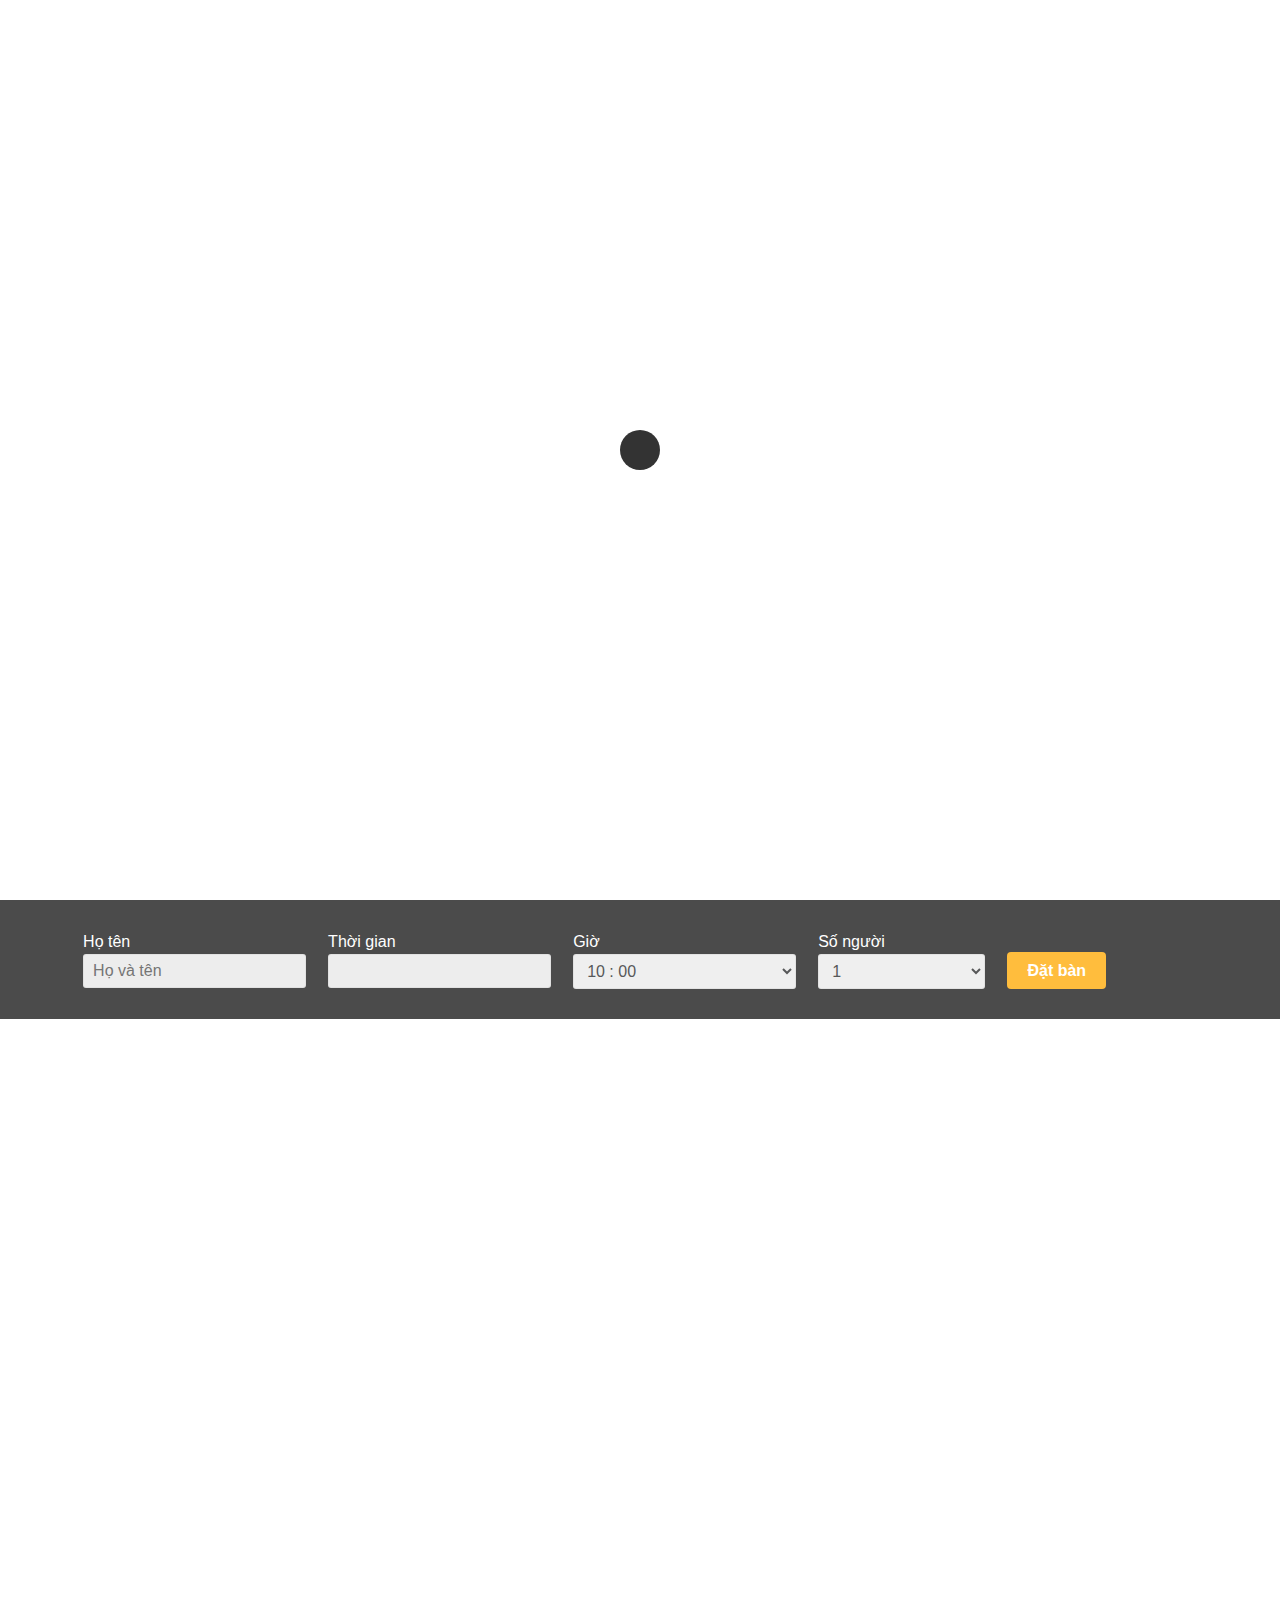
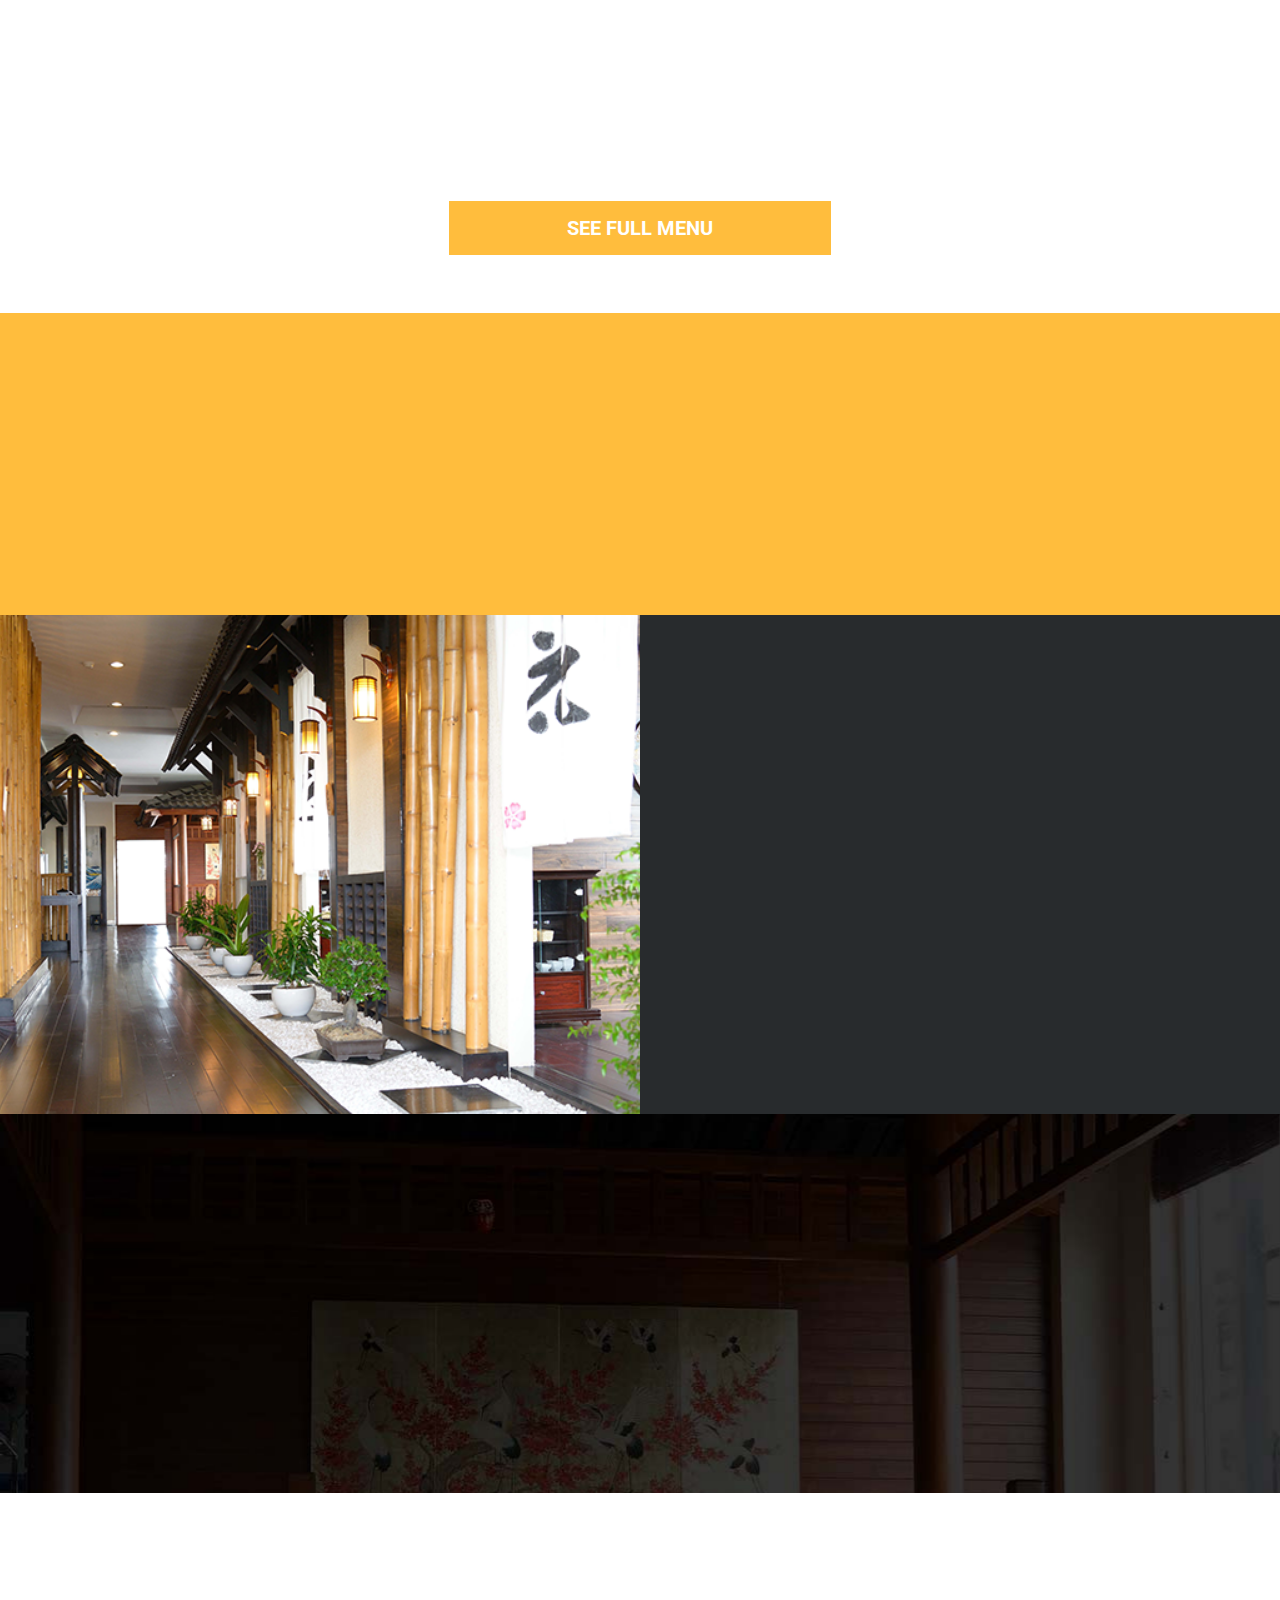
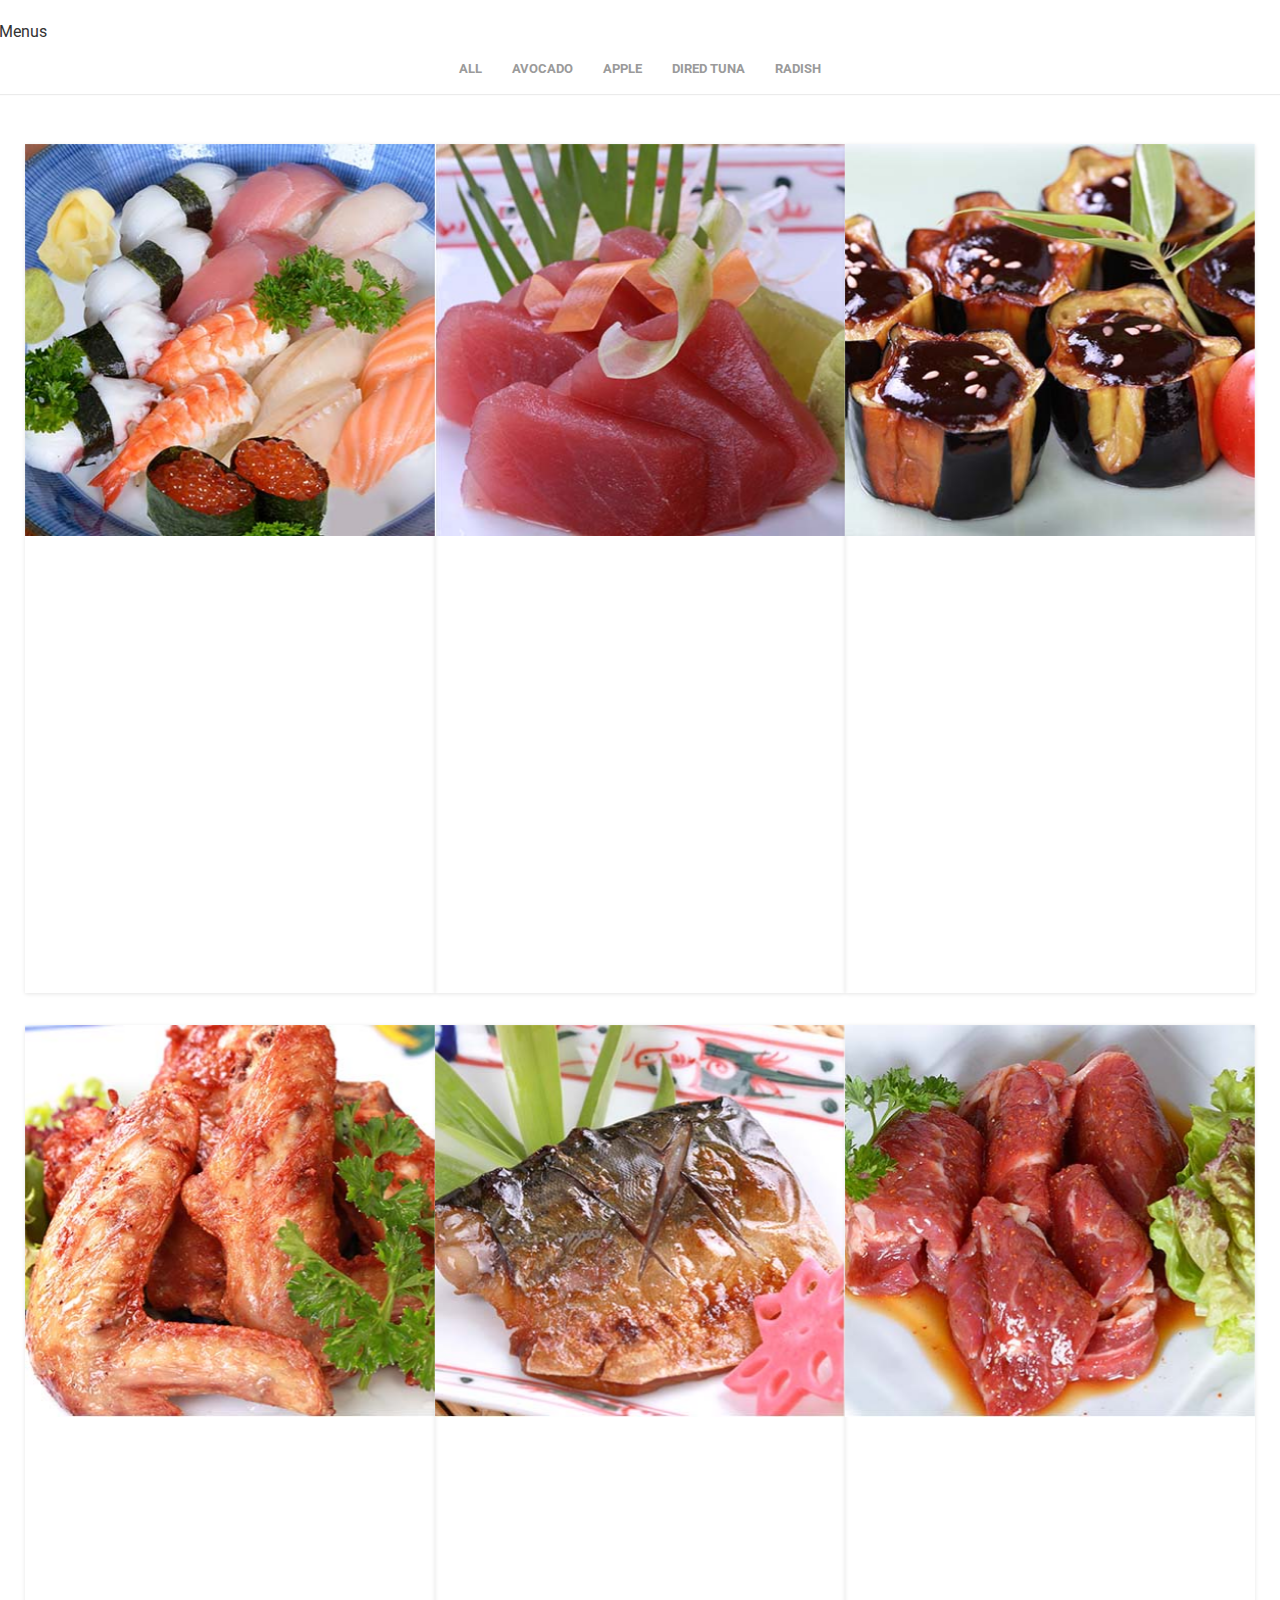
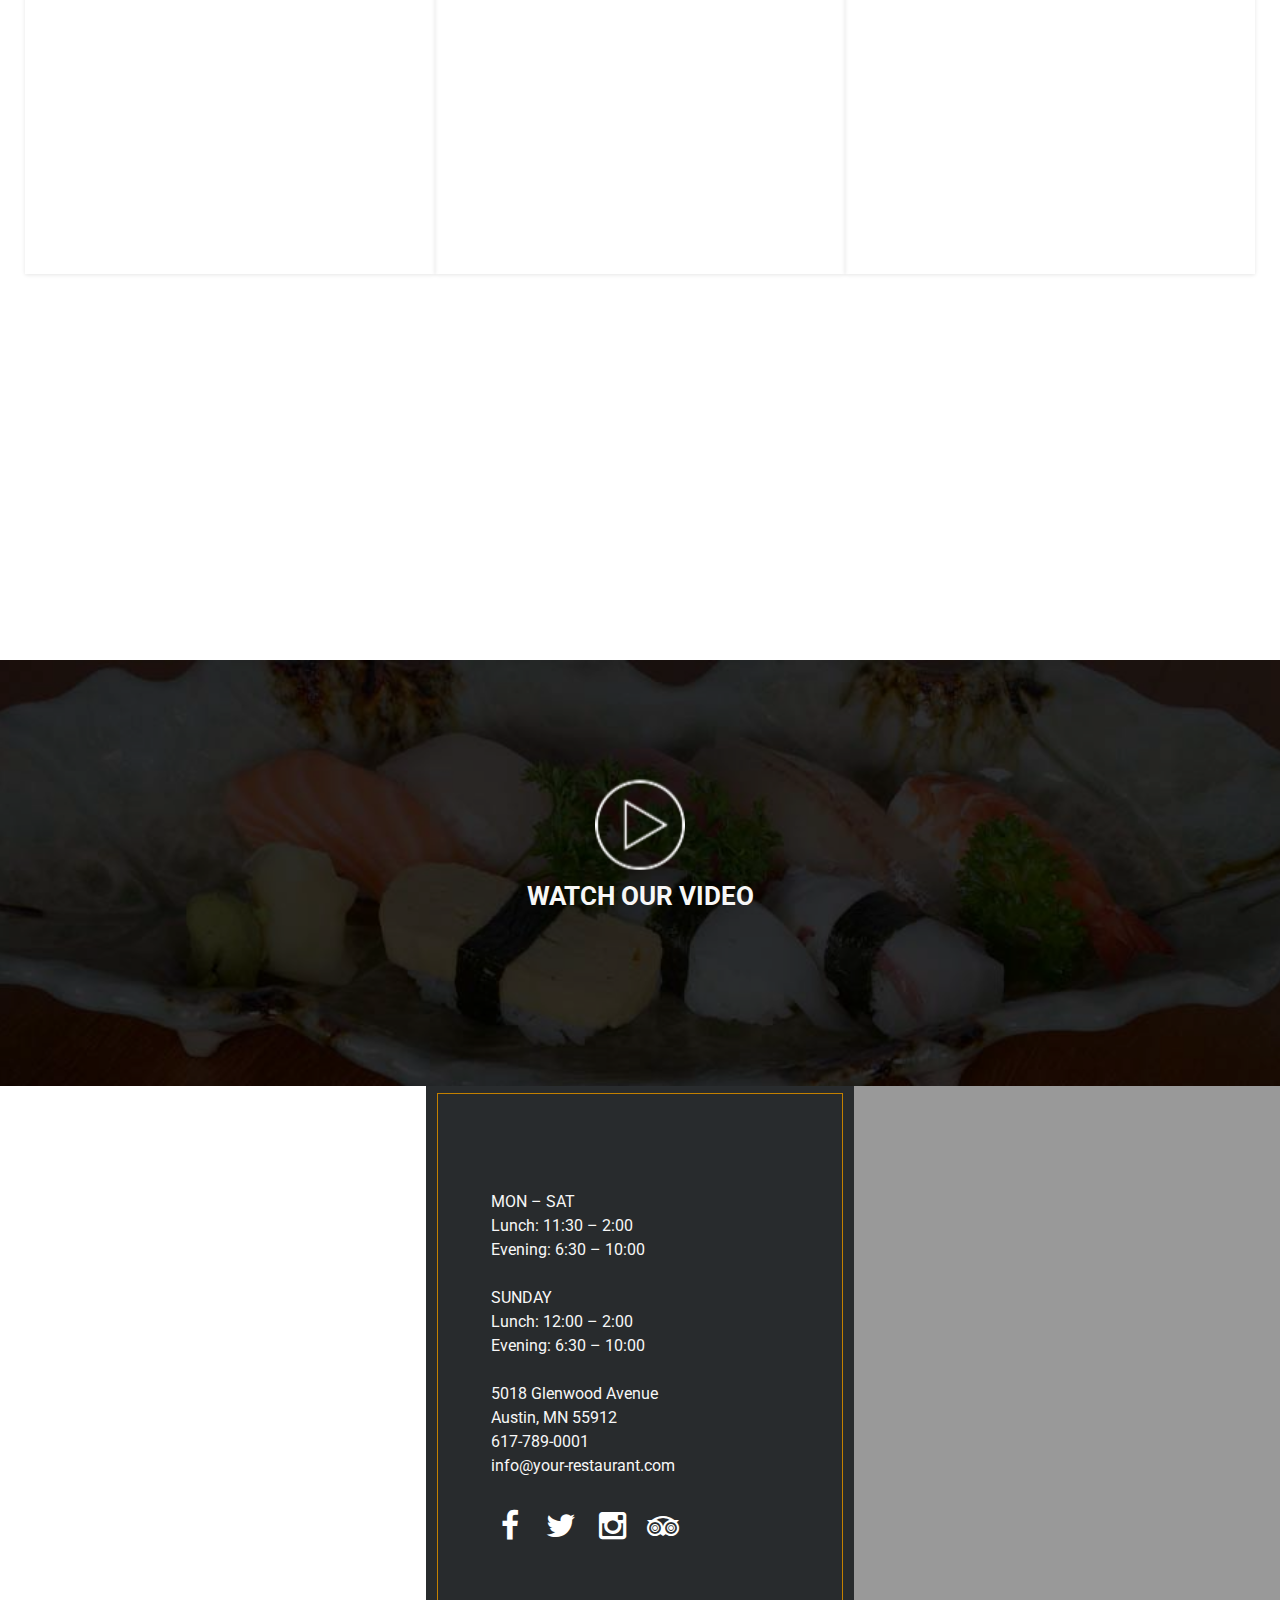
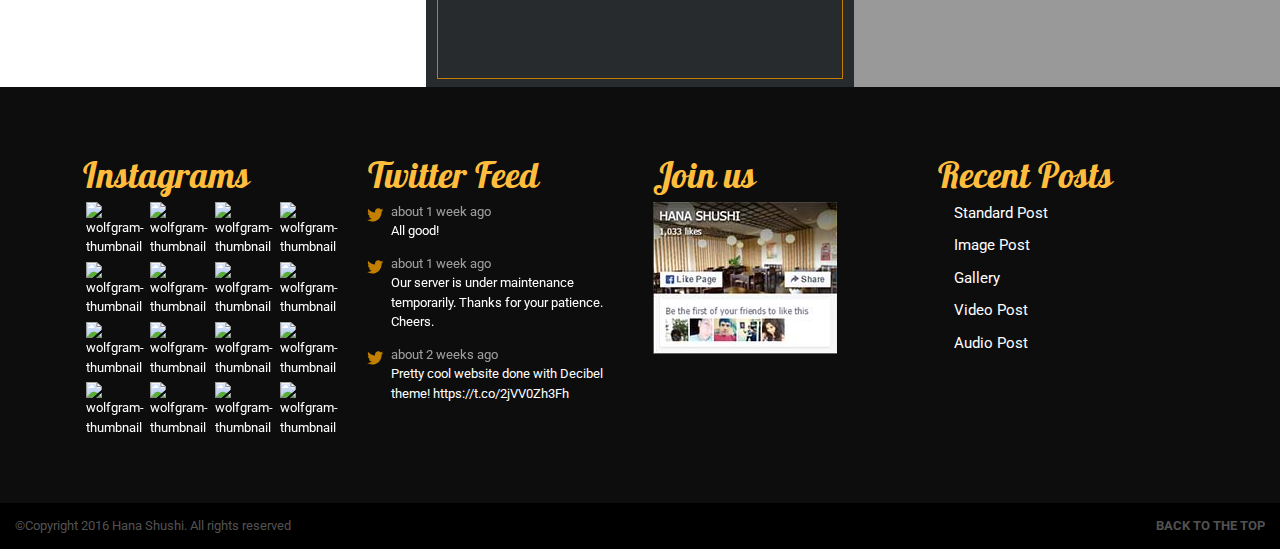
==== commit 30154130: "dsa" ====
--- a/index.html
+++ b/index.html
@@ -54,10 +54,18 @@
       <link rel='stylesheet' id='wpb-restaurant-css'  href='css/wpb-restaurant.css?ver=1.0.0' type='text/css' media='all' />
       <link rel='stylesheet' id='wolf-gram-css'  href='css/reset.css?ver=1.4.3' type='text/css' media='all' />
       <link rel='stylesheet' id='wolf-gram-css'  href='css/home.css?ver=1.4.3' type='text/css' media='all' />
+      <link rel='stylesheet'  href='css/datepicker.css?ver=1.4.3' type='text/css' media='all' />
+      <link rel='stylesheet'  href='css/latoja.datepicker.css' type='text/css' media='all' />
+      <link rel='stylesheet'  href='css/slick.min.css' type='text/css' media='all' />
+
+      <link rel='stylesheet'  href='css/filter.css' type='text/css' media='all' />
 
       <link rel='stylesheet' id='wolftheme-theme-google-fonts-css'  href='https://fonts.googleapis.com/css?family=Montserrat:400,700|Roboto:400,700|Oswald:400,700|Alex+Brush|Noto+Serif:400,700&#038;subset=latin,latin-ext' type='text/css' media='all' />
       <script type='text/javascript' src='js/jquery.js?ver=1.11.3'></script>
+      <script type='text/javascript' src='js/slick.min.js?ver=1.2.1'></script>
+      <script type='text/javascript' src='js/slick.js?ver=1.2.1'></script>
       <script type='text/javascript' src='js/jquery-migrate.min.js?ver=1.2.1'></script>
+      
       <link rel='https://api.w.org/' href='http://demo.wolfthemes.com/bite/wp-json/' />
       <link rel="EditURI" type="application/rsd+xml" title="RSD" href="http://demo.wolfthemes.com/bite/xmlrpc.php?rsd" />
       <link rel="wlwmanifest" type="application/wlwmanifest+xml" href="http://demo.wolfthemes.com/bite/wp-includes/wlwmanifest.xml" />
@@ -66,11 +74,10 @@
       <link rel='shortlink' href='http://demo.wolfthemes.com/bite/' />
       <link rel='stylesheet' id='bite-default-css'  href='css/responsive/w800.css?ver=1.1.5' type='text/css' media='all' />
 
-      <style type="text/css">
-         /* Customizer */
-         h1, h2, h3, h4, h5, .entry-title, .widget-title, .wpb-counter-text, .wpb-countdown-period{font-family:'Oswald'}h1, h2, h3, h4, h5, .entry-title, .widget-title, .wpb-counter-text, .wpb-countdown-period{font-style:normal}.nav-menu li a span.menu-item-inner, .nav-menu-mobile li a span.menu-item-inner{ font-family:'Montserrat'}.nav-menu li a span.menu-item-inner, .nav-menu-mobile li a span.menu-item-inner{font-weight:700}.nav-menu li a span.menu-item-inner, .nav-menu-mobile li a span.menu-item-inner{text-transform:uppercase}
-      </style>
+      <link href="css/index.css" type="text/css"/>
       <style type="text/css">.recentcomments a{display:inline !important;padding:0 !important;margin:0 !important;}</style>
+
+      
    </head>
    <body class="home page page-id-2 page-template-default wolf-page-builder bite wolf skin-light albums-columns-4 albums-padding-yes discography-columns-4 discography-padding-yes videos-padding-yes videos-columns-3 shop-padding-yes shop-columns-4 has-wpb no-hero sticky-menu menu-layout-centered menu-width-boxed menu-transparent post-hide-title-area">
       <div id="top"></div>
@@ -86,27 +93,24 @@
             <nav id="site-navigation-primary-mobile" class="navigation main-navigation clearfix">
                <div class="menu-main-menu-left-container">
                   <ul id="menu-main-menu-left" class="nav-menu-mobile dropdown">
-                     <li id="menu-item-104" class="menu-item menu-item-type-post_type menu-item-object-page current-menu-item page_item page-item-2 current_page_item menu-item-104 sub-menu-dark menu-item-icon-before"><a href="#"><span class="menu-item-inner">Home</span></a></li>
+                     <li id="menu-item-104" class="menu-item menu-item-type-post_type menu-item-object-page current-menu-item page_item page-item-2 current_page_item menu-item-104 sub-menu-dark menu-item-icon-before"><a href="#"><span class="menu-item-inner">Trang Chủ</span></a></li>
                      <li id="menu-item-71" class="menu-item menu-item-type-custom menu-item-object-custom  menu-item-71 sub-menu-dark menu-item-icon-before">
-                        <a href="#"><span class="menu-item-inner">Restaurant</span></a>
+                        <a href="#"><span class="menu-item-inner">Giới thiệu</span></a>
                      </li>
-                     <li id="menu-item-106" class="menu-item menu-item-type-post_type menu-item-object-page menu-item-106 sub-menu-dark menu-item-icon-before"><a href="#"><span class="menu-item-inner">Menu</span></a></li>
+                     <li id="menu-item-106" class="menu-item menu-item-type-post_type menu-item-object-page menu-item-106 sub-menu-dark menu-item-icon-before"><a href="#"><span class="menu-item-inner">Thực đơn</span></a></li>
                   </ul>
                </div>
                <div class="menu-main-menu-right-container">
                   <ul id="menu-main-menu-right" class="nav-menu-mobile dropdown">
                      <li id="menu-item-107" class="menu-item menu-item-type-custom menu-item-object-custom  menu-item-107 sub-menu-dark menu-item-icon-before">
-                        <a href="#"><span class="menu-item-inner">A LA CARTE  </span></a>
-                     </li>
-                     <li id="menu-item-137" class="menu-item menu-item-type-custom menu-item-object-custom  menu-item-137 sub-menu-dark menu-item-icon-before">
-                        <a href="#"><span class="menu-item-inner">Drinks</span></a>
+                        <a href="#"><span class="menu-item-inner">Special sets</span></a>
                         
                      </li>
                      <li id="menu-item-137" class="menu-item menu-item-type-custom menu-item-object-custom  menu-item-137 sub-menu-dark menu-item-icon-before">
-                        <a href="#"><span class="menu-item-inner">Contact</span></a>
+                        <a href="#"><span class="menu-item-inner">Liên hệ</span></a>
                         
                      </li>
-                     <!--li id="menu-item-115" class="menu-item menu-item-type-custom menu-item-object-custom menu-item-115 button-style sub-menu-dark menu-item-icon-before"><a href="http://wlfthm.es/mPJRk8"><span class="menu-item-inner"><i class="fa line-icon-truck"></i>Order now</span></a></li-->
+                     <li class="menu-item menu-item-type-custom menu-item-object-custom menu-item-115 button-style sub-menu-dark menu-item-icon-before"><a href="#" class="ordernow"><span class="menu-item-inner"><i class="fa line-icon-truck"></i>Đặt bàn</span></a></li>
                   </ul>
                </div>
             </nav>
@@ -116,6 +120,7 @@
       </div>
       <!-- #navbar-mobile-container -->
       <div class="site-container">
+         
          <div id="page" class="hfeed site pusher">
             <div id="page-content">
                <header id="masthead" class="site-header clearfix">
@@ -126,11 +131,11 @@
                            <nav class="site-navigation-primary navigation main-navigation clearfix">
                               <div class="menu-main-menu-left-container">
                                  <ul id="menu-main-menu-left-1" class="nav-menu">
-                                    <li class="menu-item menu-item-type-post_type menu-item-object-page current-menu-item page_item page-item-2 current_page_item menu-item-104 sub-menu-dark menu-item-icon-before"><a href="http://demo.wolfthemes.com/bite/"><span class="menu-item-inner">Home</span></a></li>
+                                    <li class="menu-item menu-item-type-post_type menu-item-object-page current-menu-item page_item page-item-2 current_page_item menu-item-104 sub-menu-dark menu-item-icon-before"><a href="http://demo.wolfthemes.com/bite/"><span class="menu-item-inner">Trang Chủ</span></a></li>
                                     <li class="menu-item menu-item-type-custom menu-item-object-custom menu-item-71 sub-menu-dark menu-item-icon-before">
-                                       <a href="#"><span class="menu-item-inner">Restaurant</span></a>
+                                       <a href="#"><span class="menu-item-inner">Giới thiệu</span></a>
                                     </li>
-                                    <li class="menu-item menu-item-type-post_type menu-item-object-page menu-item-106 sub-menu-dark menu-item-icon-before"><a href="http://demo.wolfthemes.com/bite/menu/"><span class="menu-item-inner">Menu</span></a></li>
+                                    <li class="menu-item menu-item-type-post_type menu-item-object-page menu-item-106 sub-menu-dark menu-item-icon-before"><a href="http://demo.wolfthemes.com/bite/menu/"><span class="menu-item-inner">Thực đơn</span></a></li>
                                  </ul>
                               </div>
                            </nav>
@@ -148,25 +153,32 @@
                            <nav class="site-navigation-primary navigation main-navigation clearfix">
                               <div class="menu-main-menu-right-container">
                                  <ul id="menu-main-menu-right-1" class="nav-menu">
-                                    <li class="menu-item menu-item-type-custom menu-item-object-custom  menu-item-107 sub-menu-dark menu-item-icon-before">
-                                       <a href="#"><span class="menu-item-inner">A LA CARTE</span></a>
+                                    <li class="menu-item menu-item-type-custom menu-item-object-custom  menu-item-107 sub-menu-dark menu-item-icon-before menu-item-has-children">
+                                       <a href="#"><span class="menu-item-inner">Special sets</span></a>
+                                       <ul class="sub-menu">
+                                          <li><a href="#">SASHIMI SETS</a></li>
+                                          <li><a href="#">SUSHI SETS</a></li>
+                                          <li><a href="#">TERIYAKI SETS</a></li>
+                                          <li><a href="#">LUNCH SETS</a></li>
+                                          <li><a href="#">DINNER SETS</a></li>
+                                          <li><a href="#">BENTO SETS</a></li>
+                                          <li><a href="#">PARTY TRAYS</a></li>
+                                          <li><a href="#">HAPPY HOURS SETS</a></li>
+                                       </ul>
+                                    </li>
+                                    <li class="menu-item menu-item-type-custom menu-item-object-custom  menu-item-137 sub-menu-dark menu-item-icon-before">
+                                       <a href="#"><span class="menu-item-inner">Liên hệ</span></a>
                                        
                                     </li>
-                                    <li class="menu-item menu-item-type-custom menu-item-object-custom  menu-item-137 sub-menu-dark menu-item-icon-before">
-                                       <a href="#"><span class="menu-item-inner">Drinks</span></a>
-                                       
-                                    </li>
-                                    <li class="menu-item menu-item-type-custom menu-item-object-custom  menu-item-137 sub-menu-dark menu-item-icon-before">
-                                       <a href="#"><span class="menu-item-inner">Contact</span></a>
-                                       
-                                    </li>
-                                    <li style="display: none;" class="menu-item menu-item-type-custom menu-item-object-custom menu-item-115 button-style sub-menu-dark menu-item-icon-before"><a href="http://wlfthm.es/mPJRk8"><span class="menu-item-inner"><i class="fa line-icon-truck"></i>Order now</span></a></li>
+                                    <li class="menu-item menu-item-type-custom menu-item-object-custom menu-item-115 button-style sub-menu-dark menu-item-icon-before"><a href="#" class="ordernow"><span class="menu-item-inner"><i class="fa line-icon-truck"></i>Đặt bàn</span></a></li>
                                  </ul>
                               </div>
                            </nav>
                            <!-- #site-navigation-primary -->
                         </div>
                         <!-- #navbar -->
+                        
+                           
                      </div>
                      <!-- .wrap -->
                   </div>
@@ -206,12 +218,237 @@
                   <div class="site-wrapper">
                      <div id="wpb-container">
                         <div id="wpb-content" role="main">
-                           <section style="background-image:url(images/slide.jpg);background-position:center center;background-repeat:no-repeat;-webkit-background-size: 100%; -o-background-size: 100%; -moz-background-size: 100%; background-size: 100%;-webkit-background-size: cover; -o-background-size: cover; background-size: cover;" class="wpb-section wpb-section-1-cols wpb-section-columns wpb-font-light wpb-section-full-height wpb-section-parallax">
-                              
-                              <span class="wpb-arrow-down wow bounce" style="animation-delay: 2s;"></span>
+                          <div id="slick">
+                               <div>
+                                 <div class="img--holder" style="background-image: url(images/slide.jpg);"></div>
+                               </div>
+                               <div>
+                                 <div class="img--holder" style="background-image: url(images/slide.jpg);"></div>
+                               </div>
+                               <div>
+                                 <div class="img--holder" style="background-image: url(images/slide.jpg);"></div>
+                               </div>
+                           </div>
+                           <!-- /#slick -->
+                           
+                           <!--.wpb-section-->
+                           <section class="wpb-section wpb-section-1-cols wpb-section-columns wpb-font-dark menu-block">
+
+                              <div class="orderBox">
+                                 <div class="ordergroup">
+                                    <form method="" action="">
+                                    <div class="order_slide1">
+                                       <div class="restaurant">
+                                         <p> Họ tên </p>
+                                         <input type="text" value="" name="username" placeholder="Họ và tên">
+                                       </div>
+                                       <div class="calendar">
+                                         <p> Thời gian </p>
+                                         <input id="date-picker-1" type="text" class="date-picker ll-skin-latoja" value="">
+                                       </div>
+                                       <div class="time">
+                                         <p> Giờ </p>
+                                         <select name="request[time]" id="time_order"><option value="10 : 00">10 : 00</option><option value="10 : 30">10 : 30</option><option value="11 : 00">11 : 00</option><option value="11 : 30">11 : 30</option><option value="12 : 00">12 : 00</option><option value="12 : 30">12 : 30</option><option value="13 : 00">13 : 00</option><option value="13 : 30">13 : 30</option><option value="14 : 00">14 : 00</option><option value="14 : 30">14 : 30</option><option value="15 : 00">15 : 00</option><option value="15 : 30">15 : 30</option><option value="16 : 00">16 : 00</option><option value="16 : 30">16 : 30</option><option value="17 : 00">17 : 00</option><option value="17 : 30">17 : 30</option><option value="18 : 00">18 : 00</option><option value="18 : 30">18 : 30</option><option value="19 : 00">19 : 00</option><option value="19 : 30">19 : 30</option><option value="20 : 00">20 : 00</option><option value="20 : 30">20 : 30</option><option value="21 : 00">21 : 00</option><option value="21 : 30">21 : 30</option><option value="22 : 00">22 : 00</option><option value="22 : 30">22 : 30</option></select>
+                                       </div>
+                                       <div class="mumberparty">
+                                         <p> Số người </p>
+                                         <select name="request[numberparty]">
+                                           <option value="1">1</option><option value="2">2</option><option value="3">3</option><option value="4">4</option><option value="5">5</option><option value="6">6</option><option value="7">7</option><option value="8">8</option><option value="9">9</option><option value="10">10</option><option value="11">11</option><option value="12">12</option><option value="13">13</option><option value="14">14</option>                <option value="15+">15+</option>
+                                         </select>
+                                       </div>
+                                       <div class="button_request" id="contactbtn"> 
+                                          <p>&nbsp;</p>
+                                          <a href="#" class="btn">Đặt bàn</a> 
+                                       </div>
+                                       <div class="clear"></div>
+                                     </div>
+                                 </form>
+                                 </div>
+                              </div>
+
+                              <div class="wpb-section-inner menu-block" style="padding-top:50px;padding-bottom:50px;">
+                                 <div style="margin-top:0px;margin-bottom:0px;" class="wpb-row wpb-row-large-width">
+                                    
+                                    <div class="wpb-col-4 wpb-first">
+                                       <div class="wpb-text-block wow fadeInLeft">
+                                          <h2 class="h2title">Starters</h2>
+                                       </div>
+                                       <div class="wpb-item-price wpb-clearfix wpb-item-price-layout-big-image wow fadeInLeft" style="">
+                                          <div class="wpb-item-price-image-container "><a class="wpb-lightbox" href="images/s-1-big.jpg" title="CORVINA TIRADITO" data-wpb-rel="item-price"><img class="wpb-item-price-image" src="images/s-1.jpg" alt="CORVINA TIRADITO"></a></div>
+                                          <!--.wpb-item-price-image-container-->
+                                          <div class="wpb-item-price-text ">
+                                             <div class="wpb-item-price-title-container">
+                                                <div class="wpb-item-price-title">CORVINA TIRADITO</div>
+                                                <div class="wpb-item-price-dots"></div>
+                                                <div class="wpb-item-price-price">$12</div>
+                                             </div>
+                                             <div class="wpb-clear"></div>
+                                             <span class="wpb-item-price-content">Avocado / Apple / Dired tuna / radish</span>
+                                          </div>
+                                          <!--.wpb-item-price-text-->
+                                       </div>
+                                       <!--.wpb-item-price-->
+                                    </div>
+                                    <!--.wpb-col--> 
+                                    <div class="wpb-col-4">
+                                       <div class="wpb-text-block wow fadeInUp">
+                                          <h2 class="h2title">Soups &amp; Salads</h2>
+                                       </div>
+                                       <div class="wpb-item-price wpb-clearfix wpb-item-price-layout-big-image wow fadeInUp" style="animation-delay:0.2s;-webkit-animation-delay:0.2s;">
+                                          <div class="wpb-item-price-image-container "><a class="wpb-lightbox" href="images/s-2-big.jpg" title="CAESAR SALAD" data-wpb-rel="item-price"><img class="wpb-item-price-image" src="images/s-2.jpg" alt="CAESAR SALAD"></a></div>
+                                          <!--.wpb-item-price-image-container-->
+                                          <div class="wpb-item-price-text ">
+                                             <div class="wpb-item-price-title-container">
+                                                <div class="wpb-item-price-title">CAESAR SALAD</div>
+                                                <div class="wpb-item-price-dots"></div>
+                                                <div class="wpb-item-price-price">$8</div>
+                                             </div>
+                                             <div class="wpb-clear"></div>
+                                             <span class="wpb-item-price-content">Romaine / Ancovies / Croutons</span>
+                                          </div>
+                                          <!--.wpb-item-price-text-->
+                                       </div>
+                                       <!--.wpb-item-price-->
+                                    </div>
+                                    <!--.wpb-col--> 
+                                    <div class="wpb-col-4 wpb-last">
+                                       <div class="wpb-text-block wow fadeInRight">
+                                          <h2 class="h2title">Main Course</h2>
+                                       </div>
+                                       <div class="wpb-item-price wpb-clearfix wpb-item-price-layout-big-image wow fadeInRight" style="animation-delay:0.2s;-webkit-animation-delay:0.2s;">
+                                          <div class="wpb-item-price-image-container "><a class="wpb-lightbox" href="images/s-3-big.jpg" title="FRIED GREEN TOMATOES" data-wpb-rel="item-price"><img class="wpb-item-price-image" src="images/s-3.jpg" alt="FRIED GREEN TOMATOES"></a></div>
+                                          <!--.wpb-item-price-image-container-->
+                                          <div class="wpb-item-price-text ">
+                                             <div class="wpb-item-price-title-container">
+                                                <div class="wpb-item-price-title">FRIED GREEN TOMATOES</div>
+                                                <div class="wpb-item-price-dots"></div>
+                                                <div class="wpb-item-price-price">$23</div>
+                                             </div>
+                                             <div class="wpb-clear"></div>
+                                             <span class="wpb-item-price-content">Spinach / Sean beans / Pepppadew-goat cheese sauce</span>
+                                          </div>
+                                          <!--.wpb-item-price-text-->
+                                       </div>
+                                       <!--.wpb-item-price-->
+                                    </div>
+                                    <!--.wpb-col-->
+                                    <div class="wpb-clearfix"></div>
+                                 </div>
+                                 <!--.wpb-row-->
+                                 <div style="margin-top:0px;margin-bottom:0px;" class="wpb-row wpb-row-large-width">
+                                    <div class="wpb-col-4 wpb-first">
+                                       <div class="wpb-item-price wpb-clearfix wpb-item-price-layout-text wow fadeInUp" style="">
+                                          <div class="wpb-item-price-text ">
+                                             <div class="wpb-item-price-title-container">
+                                                <div class="wpb-item-price-title">LOBSTER ROLL</div>
+                                                <div class="wpb-item-price-dots"></div>
+                                                <div class="wpb-item-price-price">$16</div>
+                                             </div>
+                                             <div class="wpb-clear"></div>
+                                             <span class="wpb-item-price-content">With house made old bay patato</span>
+                                          </div>
+                                          <!--.wpb-item-price-text-->
+                                       </div>
+                                       <!--.wpb-item-price-->
+                                    </div>
+                                    <!--.wpb-col--> 
+                                    <div class="wpb-col-4">
+                                       <div class="wpb-item-price wpb-clearfix wpb-item-price-layout-text wow fadeInUp" style="animation-delay:0.2s;-webkit-animation-delay:0.2s;">
+                                          <div class="wpb-item-price-text ">
+                                             <div class="wpb-item-price-title-container">
+                                                <div class="wpb-item-price-title">MIZUNA SALAD</div>
+                                                <div class="wpb-item-price-dots"></div>
+                                                <div class="wpb-item-price-price">$12</div>
+                                             </div>
+                                             <div class="wpb-clear"></div>
+                                             <span class="wpb-item-price-content">Truffe vinaigrette / Murcott tangerine / caciotta ai tartuto</span>
+                                          </div>
+                                          <!--.wpb-item-price-text-->
+                                       </div>
+                                       <!--.wpb-item-price-->
+                                    </div>
+                                    <!--.wpb-col--> 
+                                    <div class="wpb-col-4 wpb-last">
+                                       <div class="wpb-item-price wpb-clearfix wpb-item-price-layout-text wow fadeInUp" style="animation-delay:0.4s;-webkit-animation-delay:0.4s;">
+                                          <div class="wpb-item-price-text ">
+                                             <div class="wpb-item-price-title-container">
+                                                <div class="wpb-item-price-title">NY STRIPS STEAK</div>
+                                                <div class="wpb-item-price-dots"></div>
+                                                <div class="wpb-item-price-price">$28</div>
+                                             </div>
+                                             <div class="wpb-clear"></div>
+                                             <span class="wpb-item-price-content">Crumbled blue cheese / garlic beurre</span>
+                                          </div>
+                                          <!--.wpb-item-price-text-->
+                                       </div>
+                                       <!--.wpb-item-price-->
+                                    </div>
+                                    <!--.wpb-col-->
+                                    <div class="wpb-clearfix"></div>
+                                 </div>
+                                 <!--.wpb-row-->
+                                 <div style="margin-top:0px;margin-bottom:0px;" class="wpb-row wpb-row-large-width">
+                                    <div class="wpb-col-4 wpb-first">
+                                       <div class="wpb-item-price wpb-clearfix wpb-item-price-layout-text wow fadeInUp" style="">
+                                          <div class="wpb-item-price-text ">
+                                             <div class="wpb-item-price-title-container">
+                                                <div class="wpb-item-price-title">BEEF TATAKI</div>
+                                                <div class="wpb-item-price-dots"></div>
+                                                <div class="wpb-item-price-price">$12</div>
+                                             </div>
+                                             <div class="wpb-clear"></div>
+                                             <span class="wpb-item-price-content">Unagi / Eggplant caviar / Picked carrots</span>
+                                          </div>
+                                          <!--.wpb-item-price-text-->
+                                       </div>
+                                       <!--.wpb-item-price-->
+                                    </div>
+                                    <!--.wpb-col--> 
+                                    <div class="wpb-col-4">
+                                       <div class="wpb-item-price wpb-clearfix wpb-item-price-layout-text wow fadeInUp" style="animation-delay:0.2s;-webkit-animation-delay:0.2s;">
+                                          <div class="wpb-item-price-text ">
+                                             <div class="wpb-item-price-title-container">
+                                                <div class="wpb-item-price-title">CORN SOUP</div>
+                                                <div class="wpb-item-price-dots"></div>
+                                                <div class="wpb-item-price-price">$13</div>
+                                             </div>
+                                             <div class="wpb-clear"></div>
+                                             <span class="wpb-item-price-content">Dungeness crab gratin /Chipotle gelée</span>
+                                          </div>
+                                          <!--.wpb-item-price-text-->
+                                       </div>
+                                       <!--.wpb-item-price-->
+                                    </div>
+                                    <!--.wpb-col--> 
+                                    <div class="wpb-col-4 wpb-last">
+                                       <div class="wpb-item-price wpb-clearfix wpb-item-price-layout-text wow fadeInUp" style="animation-delay:0.4s;-webkit-animation-delay:0.4s;">
+                                          <div class="wpb-item-price-text ">
+                                             <div class="wpb-item-price-title-container">
+                                                <div class="wpb-item-price-title">FRIED POTATOES WITH GARLIC</div>
+                                                <div class="wpb-item-price-dots"></div>
+                                                <div class="wpb-item-price-price">$10.85</div>
+                                             </div>
+                                             <div class="wpb-clear"></div>
+                                             <span class="wpb-item-price-content">Chicken / Olive Oil / Salt</span>
+                                          </div>
+                                          <!--.wpb-item-price-text-->
+                                       </div>
+                                       <!--.wpb-item-price-->
+                                    </div>
+                                    <!--.wpb-col-->
+                                    <div class="wpb-clearfix"></div>
+                                 </div>
+                                 <!--.wpb-row-->
+
+                                 <div class="seefullMenu">
+                                    <a data-color="#ffbd3d" class="" href="#">SEE FULL MENU</a>
+                                 </div>
+                              </div>
+                              <!--.wpb-section-inner-->
                            </section>
-                           <!--.wpb-section-->
-                           <section style="background-position:center center;background-repeat:no-repeat;-webkit-background-size: 100%; -o-background-size: 100%; -moz-background-size: 100%; background-size: 100%;-webkit-background-size: cover; -o-background-size: cover; background-size: cover;" class="intro-block wpb-section wpb-section-1-cols wpb-section-columns wpb-font-dark">
+
+                           <!--.wpb-section-->
+                           <section  style="background-position:center center;background-repeat:no-repeat;-webkit-background-size: 100%; -o-background-size: 100%; -moz-background-size: 100%; background-size: 100%;-webkit-background-size: cover; -o-background-size: cover; background-size: cover;" class="intro-block wpb-section wpb-section-1-cols wpb-section-columns wpb-font-dark">
                               <div class="wpb-section-inner">
                                  <div class="wpb-row wpb-row-standard-width">
                                     <div class="">
@@ -254,7 +491,7 @@
                                        <div class="wpb-block-content about-block">
                                           <div class="wpb-block-inner">
                                              <div class="wpb-text-block wow fadeInRightBig">
-                                                <h2 class="h2title">About us</h2>
+                                                <h2 class="h2title">Giới thiệu</h2>
                                                 <p>We are a family run business who pride ourselves in serving the finest, sustainable fish alongside locally sourced potatoes. Tempor tincidunt lectus adipiscing pid habitasse facilisis dignissim porta magna enim egestas nec mid integer ac? Etiam nascetur et urna sed, enim aenean placerat cum? Integer, mus pulvinar vut quis, nisi placerat, rhoncus! Turpis.</p>
                                              </div>
                                              <div class="wpb-button-container wow fadeInUp wpb-text-left" style="animation-delay:0.4s;-webkit-animation-delay:0.4s;"><span class="wpb-button-inner"><a data-color-hover="#c38000" class="ab_button wpb-button wpb-icon-before wpb-medium wpb-flat" href="#">MORE INFOS</a></span> </div>
@@ -269,188 +506,6 @@
                               </div>
                               <!--.wpb-section-inner-->
                            </section>
-                           <!--.wpb-section-->
-                           <section class="wpb-section wpb-section-1-cols wpb-section-columns wpb-font-dark menu-block">
-                              <div class="wpb-section-inner" style="padding-top:50px;padding-bottom:50px;">
-                                 <div style="margin-top:0px;margin-bottom:0px;" class="wpb-row wpb-row-large-width">
-                                    <div class="wpb-col-4 wpb-first">
-                                       <div class="wpb-text-block wow fadeInLeft">
-                                          <h2 class="h2title">Starters</h2>
-                                       </div>
-                                       <div class="wpb-item-price wpb-clearfix wpb-item-price-layout-big-image wow fadeInLeft" style="">
-                                          <div class="wpb-item-price-image-container "><a class="wpb-lightbox" href="images/s-1-big.jpg" title="CORVINA TIRADITO" data-wpb-rel="item-price"><img class="wpb-item-price-image" src="images/s-1.jpg" alt="CORVINA TIRADITO"></a></div>
-                                          <!--.wpb-item-price-image-container-->
-                                          <div class="wpb-item-price-text ">
-                                             <div class="wpb-item-price-title-container">
-                                                <div class="wpb-item-price-title">CORVINA TIRADITO</div>
-                                                <div class="wpb-item-price-dots"></div>
-                                                <div class="wpb-item-price-price">$12</div>
-                                             </div>
-                                             <div class="wpb-clear"></div>
-                                             <span class="wpb-item-price-content">Avocado / Apple / Dired tuna / radish</span>
-                                          </div>
-                                          <!--.wpb-item-price-text-->
-                                       </div>
-                                       <!--.wpb-item-price-->
-                                    </div>
-                                    <!--.wpb-col--> 
-                                    <div class="wpb-col-4">
-                                       <div class="wpb-text-block wow fadeInUp">
-                                          <h2 class="h2title">Soups &amp; Salads</h2>
-                                       </div>
-                                       <div class="wpb-item-price wpb-clearfix wpb-item-price-layout-big-image wow fadeInUp" style="animation-delay:0.2s;-webkit-animation-delay:0.2s;">
-                                          <div class="wpb-item-price-image-container "><a class="wpb-lightbox" href="images/s-2-big.jpg" title="CAESAR SALAD" data-wpb-rel="item-price"><img class="wpb-item-price-image" src="images/s-2.jpg" alt="CAESAR SALAD"></a></div>
-                                          <!--.wpb-item-price-image-container-->
-                                          <div class="wpb-item-price-text ">
-                                             <div class="wpb-item-price-title-container">
-                                                <div class="wpb-item-price-title">CAESAR SALAD</div>
-                                                <div class="wpb-item-price-dots"></div>
-                                                <div class="wpb-item-price-price">$8</div>
-                                             </div>
-                                             <div class="wpb-clear"></div>
-                                             <span class="wpb-item-price-content">Romaine / Ancovies / Croutons</span>
-                                          </div>
-                                          <!--.wpb-item-price-text-->
-                                       </div>
-                                       <!--.wpb-item-price-->
-                                    </div>
-                                    <!--.wpb-col--> 
-                                    <div class="wpb-col-4 wpb-last">
-                                       <div class="wpb-text-block wow fadeInRight">
-                                          <h2 class="h2title">Main Course</h2>
-                                       </div>
-                                       <div class="wpb-item-price wpb-clearfix wpb-item-price-layout-big-image wow fadeInRight" style="animation-delay:0.2s;-webkit-animation-delay:0.2s;">
-                                          <div class="wpb-item-price-image-container "><a class="wpb-lightbox" href="images/s-3-big.jpg" title="FRIED GREEN TOMATOES" data-wpb-rel="item-price"><img class="wpb-item-price-image" src="images/s-3.jpg" alt="FRIED GREEN TOMATOES"></a></div>
-                                          <!--.wpb-item-price-image-container-->
-                                          <div class="wpb-item-price-text ">
-                                             <div class="wpb-item-price-title-container">
-                                                <div class="wpb-item-price-title">FRIED GREEN TOMATOES</div>
-                                                <div class="wpb-item-price-dots"></div>
-                                                <div class="wpb-item-price-price">$23</div>
-                                             </div>
-                                             <div class="wpb-clear"></div>
-                                             <span class="wpb-item-price-content">Spinach / Sean beans / Pepppadew-goat cheese sauce</span>
-                                          </div>
-                                          <!--.wpb-item-price-text-->
-                                       </div>
-                                       <!--.wpb-item-price-->
-                                    </div>
-                                    <!--.wpb-col-->
-                                    <div class="wpb-clearfix"></div>
-                                 </div>
-                                 <!--.wpb-row-->
-                                 <div style="margin-top:0px;margin-bottom:0px;" class="wpb-row wpb-row-large-width">
-                                    <div class="wpb-col-4 wpb-first">
-                                       <div class="wpb-item-price wpb-clearfix wpb-item-price-layout-text wow fadeInUp" style="">
-                                          <div class="wpb-item-price-text ">
-                                             <div class="wpb-item-price-title-container">
-                                                <div class="wpb-item-price-title">LOBSTER ROLL</div>
-                                                <div class="wpb-item-price-dots"></div>
-                                                <div class="wpb-item-price-price">$16</div>
-                                             </div>
-                                             <div class="wpb-clear"></div>
-                                             <span class="wpb-item-price-content">With house made old bay patato</span>
-                                          </div>
-                                          <!--.wpb-item-price-text-->
-                                       </div>
-                                       <!--.wpb-item-price-->
-                                    </div>
-                                    <!--.wpb-col--> 
-                                    <div class="wpb-col-4">
-                                       <div class="wpb-item-price wpb-clearfix wpb-item-price-layout-text wow fadeInUp" style="animation-delay:0.2s;-webkit-animation-delay:0.2s;">
-                                          <div class="wpb-item-price-text ">
-                                             <div class="wpb-item-price-title-container">
-                                                <div class="wpb-item-price-title">MIZUNA SALAD</div>
-                                                <div class="wpb-item-price-dots"></div>
-                                                <div class="wpb-item-price-price">$12</div>
-                                             </div>
-                                             <div class="wpb-clear"></div>
-                                             <span class="wpb-item-price-content">Truffe vinaigrette / Murcott tangerine / caciotta ai tartuto</span>
-                                          </div>
-                                          <!--.wpb-item-price-text-->
-                                       </div>
-                                       <!--.wpb-item-price-->
-                                    </div>
-                                    <!--.wpb-col--> 
-                                    <div class="wpb-col-4 wpb-last">
-                                       <div class="wpb-item-price wpb-clearfix wpb-item-price-layout-text wow fadeInUp" style="animation-delay:0.4s;-webkit-animation-delay:0.4s;">
-                                          <div class="wpb-item-price-text ">
-                                             <div class="wpb-item-price-title-container">
-                                                <div class="wpb-item-price-title">NY STRIPS STEAK</div>
-                                                <div class="wpb-item-price-dots"></div>
-                                                <div class="wpb-item-price-price">$28</div>
-                                             </div>
-                                             <div class="wpb-clear"></div>
-                                             <span class="wpb-item-price-content">Crumbled blue cheese / garlic beurre</span>
-                                          </div>
-                                          <!--.wpb-item-price-text-->
-                                       </div>
-                                       <!--.wpb-item-price-->
-                                    </div>
-                                    <!--.wpb-col-->
-                                    <div class="wpb-clearfix"></div>
-                                 </div>
-                                 <!--.wpb-row-->
-                                 <div style="margin-top:0px;margin-bottom:0px;" class="wpb-row wpb-row-large-width">
-                                    <div class="wpb-col-4 wpb-first">
-                                       <div class="wpb-item-price wpb-clearfix wpb-item-price-layout-text wow fadeInUp" style="">
-                                          <div class="wpb-item-price-text ">
-                                             <div class="wpb-item-price-title-container">
-                                                <div class="wpb-item-price-title">BEEF TATAKI</div>
-                                                <div class="wpb-item-price-dots"></div>
-                                                <div class="wpb-item-price-price">$12</div>
-                                             </div>
-                                             <div class="wpb-clear"></div>
-                                             <span class="wpb-item-price-content">Unagi / Eggplant caviar / Picked carrots</span>
-                                          </div>
-                                          <!--.wpb-item-price-text-->
-                                       </div>
-                                       <!--.wpb-item-price-->
-                                    </div>
-                                    <!--.wpb-col--> 
-                                    <div class="wpb-col-4">
-                                       <div class="wpb-item-price wpb-clearfix wpb-item-price-layout-text wow fadeInUp" style="animation-delay:0.2s;-webkit-animation-delay:0.2s;">
-                                          <div class="wpb-item-price-text ">
-                                             <div class="wpb-item-price-title-container">
-                                                <div class="wpb-item-price-title">CORN SOUP</div>
-                                                <div class="wpb-item-price-dots"></div>
-                                                <div class="wpb-item-price-price">$13</div>
-                                             </div>
-                                             <div class="wpb-clear"></div>
-                                             <span class="wpb-item-price-content">Dungeness crab gratin /Chipotle gelée</span>
-                                          </div>
-                                          <!--.wpb-item-price-text-->
-                                       </div>
-                                       <!--.wpb-item-price-->
-                                    </div>
-                                    <!--.wpb-col--> 
-                                    <div class="wpb-col-4 wpb-last">
-                                       <div class="wpb-item-price wpb-clearfix wpb-item-price-layout-text wow fadeInUp" style="animation-delay:0.4s;-webkit-animation-delay:0.4s;">
-                                          <div class="wpb-item-price-text ">
-                                             <div class="wpb-item-price-title-container">
-                                                <div class="wpb-item-price-title">FRIED POTATOES WITH GARLIC</div>
-                                                <div class="wpb-item-price-dots"></div>
-                                                <div class="wpb-item-price-price">$10.85</div>
-                                             </div>
-                                             <div class="wpb-clear"></div>
-                                             <span class="wpb-item-price-content">Chicken / Olive Oil / Salt</span>
-                                          </div>
-                                          <!--.wpb-item-price-text-->
-                                       </div>
-                                       <!--.wpb-item-price-->
-                                    </div>
-                                    <!--.wpb-col-->
-                                    <div class="wpb-clearfix"></div>
-                                 </div>
-                                 <!--.wpb-row-->
-
-                                 <div class="seefullMenu">
-                                    <a data-color="#ffbd3d" class="" href="#">SEE FULL MENU</a>
-                                 </div>
-                              </div>
-                              <!--.wpb-section-inner-->
-                           </section>
-                           
                            <!--.wpb-section-->
                            <section style="background-image:url(images/q-bg.jpg);background-position:center center;background-repeat:no-repeat;-webkit-background-size: 100%; -o-background-size: cover; -moz-background-size: cover; background-size: cover;-webkit-background-size: cover; -o-background-size: cover; background-size: cover;" class="wpb-section wpb-section-1-cols wpb-section-columns wpb-font-light wpb-section-parallax quality-block">
                               <div class="wpb-section-inner">
@@ -483,22 +538,41 @@
                            <section class="wpb-section wpb-section-1-cols wpb-section-columns wpb-font-dark">
                               <div class="wpb-section-inner" style="padding-top:0px;padding-bottom:0px;">
                                  <div class="wpb-row wpb-row-full-width">
-                                    <div class="">
-                                       <style scoped> #wpb-gallery-397 .wpb-block { float: left; width: 33.32%;}</style>
-                                       <div id="wpb-gallery-397" class="wpb-images-gallery wpb-clearfix wpb-simple-gallery wpb-hover-scale-to-greyscale">
-                                          <div class='wpb-block'><a href="images/p-1-big.jpg" class="wpb-lightbox wpb-image-inner" data-wpb-rel="wpb-gallery-397"><img src="images/p-1.jpg" alt=""></a></div>
-                                          <!-- .wpb-block -->
-                                          <div class='wpb-block'><a href="images/p-2-big.jpg" class="wpb-lightbox wpb-image-inner" data-wpb-rel="wpb-gallery-397"><img src="images/p-2.jpg" alt=""></a></div>
-                                          <!-- .wpb-block -->
-                                          <div class='wpb-block'><a href="images/p-3-big.jpg" class="wpb-lightbox wpb-image-inner" data-wpb-rel="wpb-gallery-397"><img src="images/p-3.jpg" alt=""></a></div>
-                                          <!-- .wpb-block -->
-                                          <div class='wpb-block'><a href="images/p-4-big.jpg" class="wpb-lightbox wpb-image-inner" data-wpb-rel="wpb-gallery-397"><img src="images/p-4.jpg" alt=""></a></div>
-                                          <!-- .wpb-block -->
-                                          <div class='wpb-block'><a href="images/p-5-big.jpg" class="wpb-lightbox wpb-image-inner" data-wpb-rel="wpb-gallery-397"><img src="images/p-5.jpg" alt=""></a></div>
-                                          <!-- .wpb-block -->
-                                          <div class='wpb-block'><a href="images/p-6-big.jpg" class="wpb-lightbox wpb-image-inner" data-wpb-rel="wpb-gallery-397"><img src="images/p-6.jpg" alt=""></a></div>
-                                          <!-- .wpb-block -->
-                                       </div>
+                                    <div class="cd-main-content">
+                                       <h3 class="center title">Menus</h3>
+                                       <div class="cd-tab-filter-wrapper menuFitler">
+                                          <div class="cd-tab-filter">
+                                             <ul class="cd-filters">
+                                                <li class="placeholder"> 
+                                                   <a data-type="all" href="#0">All</a> <!-- selected option on mobile -->
+                                                </li> 
+                                                <li class="filter"><a class="" href="#0" data-type="all">All</a></li>
+                                                <li class="filter" data-filter=".product-1"><a href="#0" data-type="product-1">Avocado</a></li>
+                                                <li class="filter" data-filter=".product-2"><a href="#0" data-type="product-2">Apple</a></li>
+                                                <li class="filter" data-filter=".product-1"><a href="#0" data-type="product-3">Dired tuna</a></li>
+                                                <li class="filter" data-filter=".product-2"><a href="#0" data-type="product-4">radish</a></li>
+                                             </ul> <!-- cd-filters -->
+                                          </div> <!-- cd-tab-filter -->
+                                       </div> <!-- cd-tab-filter-wrapper -->
+                                       <style scoped> .wpb-images-gallery .wpb-block { float: left; width: 33.32%;}</style>
+                                       
+
+                                          <div class="wpb-images-gallery wpb-clearfix wpb-simple-gallery wpb-hover-scale-to-greyscale">
+                                             <section class="cd-gallery">
+                                                <ul>
+                                                   <li class="mix color-1 check1 wpb-block"><a href="images/p-1-big.jpg" class="wpb-lightbox wpb-image-inner"><img src="images/p-1.jpg" alt=""></a></li>
+                                                   <li class="mix color-2 check2 wpb-block"><a href="images/p-2-big.jpg" class="wpb-lightbox wpb-image-inner"><img src="images/p-2.jpg" alt=""></a></li>
+                                                   <li class="mix color-3 check3 wpb-block"><a href="images/p-3-big.jpg" class="wpb-lightbox wpb-image-inner"><img src="images/p-3.jpg" alt=""></a></li>
+                                                   <li class="mix color-4 check4 wpb-block"><a href="images/p-4-big.jpg" class="wpb-lightbox wpb-image-inner"><img src="images/p-4.jpg" alt=""></a></li>
+                                                   <li class="mix color-1 check1 wpb-block"><a href="images/p-5-big.jpg" class="wpb-lightbox wpb-image-inner"><img src="images/p-5.jpg" alt=""></a></li>
+                                                   <li class="mix color-2 check2 wpb-block"><a href="images/p-6-big.jpg" class="wpb-lightbox wpb-image-inner"><img src="images/p-6.jpg" alt=""></a></li>
+                                                   
+                                                </ul>
+                                                <div class="cd-fail-message">No results found</div>
+                                             </section>
+                                             <!-- .wpb-block -->
+                                          </div>
+                                          
                                        <!--.wpb-simple-gallery-->
                                     </div>
                                     <!--.wpb-col-->
@@ -726,6 +800,25 @@
       <script type='text/javascript' src='js/wpb-restaurant.js?ver=1.0.0'></script>
       <script type='text/javascript' src='js/jquery.haParallax.min.js?ver=1.0.1'></script>
       <script type='text/javascript' src='js/jquery.flexslider.min.js?ver=2.5.0'></script>
+      <script type='text/javascript' src='js/bootstrap-datepicker.js?ver=1.2.1'></script>
+      <script src="js/jquery.mixitup.min.js"></script>
+      <script src="js/main.js"></script> <!-- Resource jQuery -->
+      <script>
+         jQuery(document).ready(function(){
+            jQuery('.ordernow').click(function(){
+               
+               jQuery('html,body').animate({
+                 scrollTop: jQuery(".orderBox").offset().top - 81},
+                 500);
+            });
+            jQuery(".date-picker" ).datepicker({ dateFormat: "dd-mm-yy"});
+             jQuery(".date-picker").on("change", function () {
+             var id = jQuery(this).attr("id");
+             var val = jQuery("label[for='" + id + "']").text();
+             jQuery("#msg").text(val + " changed");
+             });
+         });
+      </script>
       <script type='text/javascript'>
 /* <![CDATA[ */
 var BiteParams = {"ajaxUrl":"http:\/\/demo.wolfthemes.com\/bite\/wp-admin\/admin-ajax.php","breakPoint":"1100","isStickyMenu":"1","menuType":"transparent","lightbox":"swipebox","replyTitle":"Post a comment","headerPercent":"80","doWoocommerceLightbox":"1"};
@@ -741,4 +834,6 @@
    Database Caching 2/109 queries in 0.042 seconds using xcache
    Object Caching 5822/6126 objects using xcache
    
-    Served from: demo.wolfthemes.com @ 2016-04-04 01:42:33 by W3 Total Cache -->+    Served from: demo.wolfthemes.com @ 2016-04-04 01:42:33 by W3 Total Cache -->
+
+    --- a/css/main.css
+++ b/css/main.css
@@ -1835,7 +1835,7 @@
 */
 .nav-menu li a span.menu-item-inner,
 .nav-menu-mobile li a span.menu-item-inner {
-  font-family: "Montserrat", "Helvetica", serif;
+  font-family: 'Roboto', sans-serif;
 }
 
 .admin-bar.sticky-menu #navbar-container,
--- a/css/home.css
+++ b/css/home.css
@@ -10,7 +10,9 @@
     font-style: normal;
 
 }
-
+body{
+	font-family: 'Roboto', sans-serif;
+}
 .overlay{
 	background: #000;
     height: 80px;
@@ -84,15 +86,27 @@
 	font-size: 15px;
 }
 .menu-block .wpb-item-price-title{
-	color: #353535;
+	color: #000;
 	font-size: 18px;
 }
 .menu-block .wpb-row-large-width{
 	width: 78%;
+}
+.menu-block h3.title{
+	color: #h4h4h4;
+	font-size: 48px;
+	font-family: "lobsterregular";
+	text-align: center;
+}
+.intro-block{
+	background: #ffbd3d;
 }
 .intro-block .wpb-text-block h4{
 	color: #353535;
 	font-size: 20px;
+}
+.intro-block .wpb-row-standard-width h4 span{
+	color: #fff;
 }
 .intro-block .wpb-row-standard-width{
 	width: 80%;
@@ -153,4 +167,269 @@
 .wpb-arrow-down:hover{
 	    background: #c38000;
     border-color: #c38000;
+}
+.menu-transparent #navbar-container li:not(.button-style) a:hover{
+	color: #ffbd3d!important;
+}
+
+#wpb-container input[type=submit].btnSearch{
+	background: url(../images/search_icon.png) no-repeat;
+    width: 20px;
+    height: 20px;
+    border: none;
+    margin-top: 10px;
+}
+.orderBox p{
+	color: #fff;	
+}
+.orderBox .ordergroup{
+	background: #4b4b4b;
+}
+.orderBox a.close{
+	    color: #999!important;
+    font-size: 20px;
+    position: absolute;
+    right: 20px;
+    top: 10px;
+}
+.orderBox .order_slide1 .button_request a{
+	    background: #ffbd3d;
+	    font-weight: bold;
+	    padding: 10px 20px;
+	    border-radius: 4px;
+	    margin-top: 10px;
+	    position: relative;
+	    top: 5px;
+	    color: #fff;
+}
+.orderBox{
+	top: 80px;
+	width: 100%;
+	background: #fff;
+	margin-left: 0;
+	z-index: 1000;
+}
+.nav-menu li.button-style a{
+	background: #ffbd3d;
+	border-color: #ffbd3d;
+}
+.nav-menu li.button-style a:hover span, .nav-menu li.button-style a:active span, .nav-menu li.button-style a:focus span{
+	color: #fff;
+}
+.nav-menu li.menu-item-icon-before a:hover .fa, .nav-menu li.menu-item-icon-before a:active .fa, .nav-menu li.button-style a:focus span{
+	color: #fff;
+}
+.orderBox .restaurant{
+	width: 20%;
+	float: left;
+	margin-right: 2%;
+}
+.orderBox .calendar{
+	width: 20%;
+	margin-right: 2%;
+	float: left;
+}
+.orderBox .time{
+	width: 20%;
+	margin-right: 2%;
+	float: left;
+}
+.orderBox .mumberparty{
+	float: left;
+	margin-right: 2%;
+	width: 15%;
+}
+.orderBox .order_slide1{
+	padding: 30px 20px;
+	width: 90%;
+	margin: 0 auto;
+}
+.orderBox input[type="text"]{
+	width: 100%;
+}
+.orderBox select{
+	width: 100%;
+	    min-width: inherit;
+}
+.nav-menu li ul.sub-menu li a, .nav-menu li ul.children li a{
+	background: #fff;
+	
+}
+.menu-transparent #navbar-container ul li .sub-menu li a, .skin-light .nav-menu li ul.sub-menu li a{
+	color: #333!important;
+	font-weight: bold;
+}
+.skin-light .nav-menu li ul.sub-menu li:hover a{
+	color: #ffbd3d!important;
+}
+.breakpoint .orderBox .order_slide1{
+	padding: 2%;
+}
+.breakpoint .button_request{
+	display: block;
+    clear: both;
+    padding: 10px 0 17px;
+}
+.breakpoint .button_request p{
+	display: none;
+}
+.breakpoint .orderBox .mumberparty, .breakpoint .orderBox .time, .breakpoint .orderBox .calendar, .breakpoint .orderBox .restaurant{
+	width: 23%;
+}
+.slick-slider{
+
+}
+.slick-dots {
+  position: absolute;
+  top: 0;
+  left: 0;
+  width: 100%;
+  padding: 0 3px;
+}
+.slick-dots li {
+  cursor: pointer;
+  float: left;
+  width: 33.3%;
+  background: #000;
+  padding: 0;
+  border-right: 1px solid #fff;
+}
+.slick-dots li:last-child {
+  border: none;
+}
+.slick-dots li, .slick-dots li button {
+  outline: none;
+}
+.slick-dots li button {
+  background: #99B386;
+  border: none;
+  width: 0px;
+  height: 10px;
+  padding: 0;
+  cursor: pointer;
+  display: block;
+}
+
+.slick-slide .img--holder {
+  background-repeat: no-repeat;
+  background-position: 0 0;
+  background-size: cover;
+}
+@media only screen and (min-width: 0) and (max-width: 550px) {
+	.breakpoint .orderBox .mumberparty, .breakpoint .orderBox .time, .breakpoint .orderBox .calendar, .breakpoint .orderBox .restaurant{
+		width: 99%;
+		margin-bottom: 10px;
+	}
+	.breakpoint .button_request{
+		padding: 10px 0 25px;
+	}
+	.breakpoint .orderBox a.close{
+		top: 5px;
+	}
+}
+
+.productDetail{
+	background: #fff;
+	padding-top: 50px;
+}
+.nav-menu li a span.menu-item-inner, .nav-menu-mobile li a span.menu-item-inner{
+	font-family: 'Roboto', sans-serif;
+	text-transform: uppercase;
+	font-weight: 700;
+}
+.productDetail .left_col {
+    float: left;
+    width: 650px;
+}
+.productDetail .right_col{
+	float: right;
+    width: 300px;
+}
+.productDetail  .menu1 .name_food{
+	font-size: 60px;
+	color: #ffbd3d;
+}
+.productDetail .menu1 .imgs{
+	float: left;
+    margin-right: 20px;
+}
+.productDetail .menu1 .list ul li {
+    border-bottom: 1px #CCC dotted;
+    padding: 8px;
+    font-size: 16px;
+    font-family: "Roboto Condensed";
+}
+a.orderFood{
+	background: #ffbd3d;
+	color: #fff;
+	border-radius: 4px;
+	padding: 10px 20px;
+	margin-top: 20px;
+	    display: inline-block;
+}
+.right_col .news_event_right .social .title_:before{
+	content: "\f143";
+    position: absolute;
+    left: 0;
+    font-size: 24px;
+    font-family: 'FontAwesome';
+    color: #ffbd3d;
+}
+.right_col .news_event_right .social .title_ {
+    font-size: 22px;
+    font-weight: normal;
+    position: relative;
+        text-transform: uppercase;
+    padding-left: 30px;
+}
+.right_col .news_event_right .news_event .block_news {
+    overflow: hidden;
+    margin-bottom: 20px;
+    font-size: 15px;
+}
+.right_col .news_event_right .news_event .block_news img {
+    float: left;
+    margin-right: 10px;
+}
+.right_col .news_event_right .social a, .right_col .news_event_right .news_event .block_news a{
+	color: #ffbd3d;
+}
+.right_col .news_event_right .news_event .title_{
+	font-size: 20px;
+	padding-top: 15px;
+	padding-bottom: 15px;
+}
+
+.breakpoint .productDetail .left_col{
+	width: 100%;
+}
+.breakpoint .productDetail .right_col{
+	    float: left;
+    padding-top: 30px;
+    width: 100%;
+}
+.right_col .news_event_right .news_event .block_news{
+	width: 50%;
+	float: left;
+}
+.breakpoint .nav-menu-mobile li.button-style a{
+	background: #ffbd3d;
+    border: #ffbd3d;
+}
+.breakpoint .nav-menu-mobile li.button-style a:hover{
+	color: #fff!important;
+}
+.breakpoint .nav-menu-mobile li.button-style a:hover .fa {
+	color: #fff;
+}
+.orderBox .mumberparty select{
+	width: 100%;
+}
+@media only screen and (min-width: 0) and (max-width: 640px) {
+	.breakpoint .productDetail .left_col .menu1 img{
+		width: 	100%;
+	}
+	.right_col .news_event_right .news_event .block_news{
+		width: 100%;
+	}
 }--- a/css/datepicker.css
+++ b/css/datepicker.css
@@ -0,0 +1,7 @@
+/*! jQuery UI - v1.10.4 - 2014-02-18
+* http://jqueryui.com
+* Includes: jquery.ui.core.css, jquery.ui.resizable.css, jquery.ui.selectable.css, jquery.ui.accordion.css, jquery.ui.autocomplete.css, jquery.ui.button.css, jquery.ui.datepicker.css, jquery.ui.dialog.css, jquery.ui.menu.css, jquery.ui.progressbar.css, jquery.ui.slider.css, jquery.ui.spinner.css, jquery.ui.tabs.css, jquery.ui.tooltip.css, jquery.ui.theme.css
+* To view and modify this theme, visit http://jqueryui.com/themeroller/?ffDefault=Trebuchet%20MS%2CTahoma%2CVerdana%2CArial%2Csans-serif&fwDefault=bold&fsDefault=1.1em&cornerRadius=4px&bgColorHeader=f6a828&bgTextureHeader=gloss_wave&bgImgOpacityHeader=35&borderColorHeader=e78f08&fcHeader=ffffff&iconColorHeader=ffffff&bgColorContent=eeeeee&bgTextureContent=highlight_soft&bgImgOpacityContent=100&borderColorContent=dddddd&fcContent=333333&iconColorContent=222222&bgColorDefault=f6f6f6&bgTextureDefault=glass&bgImgOpacityDefault=100&borderColorDefault=cccccc&fcDefault=1c94c4&iconColorDefault=ef8c08&bgColorHover=fdf5ce&bgTextureHover=glass&bgImgOpacityHover=100&borderColorHover=fbcb09&fcHover=c77405&iconColorHover=ef8c08&bgColorActive=ffffff&bgTextureActive=glass&bgImgOpacityActive=65&borderColorActive=fbd850&fcActive=eb8f00&iconColorActive=ef8c08&bgColorHighlight=ffe45c&bgTextureHighlight=highlight_soft&bgImgOpacityHighlight=75&borderColorHighlight=fed22f&fcHighlight=363636&iconColorHighlight=228ef1&bgColorError=b81900&bgTextureError=diagonals_thick&bgImgOpacityError=18&borderColorError=cd0a0a&fcError=ffffff&iconColorError=ffd27a&bgColorOverlay=666666&bgTextureOverlay=diagonals_thick&bgImgOpacityOverlay=20&opacityOverlay=50&bgColorShadow=000000&bgTextureShadow=flat&bgImgOpacityShadow=10&opacityShadow=20&thicknessShadow=5px&offsetTopShadow=-5px&offsetLeftShadow=-5px&cornerRadiusShadow=5px
+* Copyright 2014 jQuery Foundation and other contributors; Licensed MIT */
+
+.ui-helper-hidden{display:none}.ui-helper-hidden-accessible{border:0;clip:rect(0 0 0 0);height:1px;margin:-1px;overflow:hidden;padding:0;position:absolute;width:1px}.ui-helper-reset{margin:0;padding:0;border:0;outline:0;line-height:1.3;text-decoration:none;font-size:100%;list-style:none}.ui-helper-clearfix:before,.ui-helper-clearfix:after{content:"";display:table;border-collapse:collapse}.ui-helper-clearfix:after{clear:both}.ui-helper-clearfix{min-height:0}.ui-helper-zfix{width:100%;height:100%;top:0;left:0;position:absolute;opacity:0;filter:Alpha(Opacity=0)}.ui-front{z-index:100}.ui-state-disabled{cursor:default!important}.ui-icon{display:block;text-indent:-99999px;overflow:hidden;background-repeat:no-repeat}.ui-widget-overlay{position:fixed;top:0;left:0;width:100%;height:100%}.ui-resizable{position:relative}.ui-resizable-handle{position:absolute;font-size:0.1px;display:block}.ui-resizable-disabled .ui-resizable-handle,.ui-resizable-autohide .ui-resizable-handle{display:none}.ui-resizable-n{cursor:n-resize;height:7px;width:100%;top:-5px;left:0}.ui-resizable-s{cursor:s-resize;height:7px;width:100%;bottom:-5px;left:0}.ui-resizable-e{cursor:e-resize;width:7px;right:-5px;top:0;height:100%}.ui-resizable-w{cursor:w-resize;width:7px;left:-5px;top:0;height:100%}.ui-resizable-se{cursor:se-resize;width:12px;height:12px;right:1px;bottom:1px}.ui-resizable-sw{cursor:sw-resize;width:9px;height:9px;left:-5px;bottom:-5px}.ui-resizable-nw{cursor:nw-resize;width:9px;height:9px;left:-5px;top:-5px}.ui-resizable-ne{cursor:ne-resize;width:9px;height:9px;right:-5px;top:-5px}.ui-selectable-helper{position:absolute;z-index:100;border:1px dotted black}.ui-accordion .ui-accordion-header{display:block;cursor:pointer;position:relative;margin-top:2px;padding:.5em .5em .5em .7em;min-height:0}.ui-accordion .ui-accordion-icons{padding-left:2.2em}.ui-accordion .ui-accordion-noicons{padding-left:.7em}.ui-accordion .ui-accordion-icons .ui-accordion-icons{padding-left:2.2em}.ui-accordion .ui-accordion-header .ui-accordion-header-icon{position:absolute;left:.5em;top:50%;margin-top:-8px}.ui-accordion .ui-accordion-content{padding:1em 2.2em;border-top:0;overflow:auto}.ui-autocomplete{position:absolute;top:0;left:0;cursor:default}.ui-button{display:inline-block;position:relative;padding:0;line-height:normal;margin-right:.1em;cursor:pointer;vertical-align:middle;text-align:center;overflow:visible}.ui-button,.ui-button:link,.ui-button:visited,.ui-button:hover,.ui-button:active{text-decoration:none}.ui-button-icon-only{width:2.2em}button.ui-button-icon-only{width:2.4em}.ui-button-icons-only{width:3.4em}button.ui-button-icons-only{width:3.7em}.ui-button .ui-button-text{display:block;line-height:normal}.ui-button-text-only .ui-button-text{padding:.4em 1em}.ui-button-icon-only .ui-button-text,.ui-button-icons-only .ui-button-text{padding:.4em;text-indent:-9999999px}.ui-button-text-icon-primary .ui-button-text,.ui-button-text-icons .ui-button-text{padding:.4em 1em .4em 2.1em}.ui-button-text-icon-secondary .ui-button-text,.ui-button-text-icons .ui-button-text{padding:.4em 2.1em .4em 1em}.ui-button-text-icons .ui-button-text{padding-left:2.1em;padding-right:2.1em}input.ui-button{padding:.4em 1em}.ui-button-icon-only .ui-icon,.ui-button-text-icon-primary .ui-icon,.ui-button-text-icon-secondary .ui-icon,.ui-button-text-icons .ui-icon,.ui-button-icons-only .ui-icon{position:absolute;top:50%;margin-top:-8px}.ui-button-icon-only .ui-icon{left:50%;margin-left:-8px}.ui-button-text-icon-primary .ui-button-icon-primary,.ui-button-text-icons .ui-button-icon-primary,.ui-button-icons-only .ui-button-icon-primary{left:.5em}.ui-button-text-icon-secondary .ui-button-icon-secondary,.ui-button-text-icons .ui-button-icon-secondary,.ui-button-icons-only .ui-button-icon-secondary{right:.5em}.ui-buttonset{margin-right:7px}.ui-buttonset .ui-button{margin-left:0;margin-right:-.3em}input.ui-button::-moz-focus-inner,button.ui-button::-moz-focus-inner{border:0;padding:0}.ui-datepicker{width:17em;padding:.2em .2em 0;display:none}.ui-datepicker .ui-datepicker-header{position:relative;padding:.2em 0}.ui-datepicker .ui-datepicker-prev,.ui-datepicker .ui-datepicker-next{position:absolute;top:2px;width:1.8em;height:1.8em}.ui-datepicker .ui-datepicker-prev-hover,.ui-datepicker .ui-datepicker-next-hover{top:1px}.ui-datepicker .ui-datepicker-prev{left:2px}.ui-datepicker .ui-datepicker-next{right:2px}.ui-datepicker .ui-datepicker-prev-hover{left:1px}.ui-datepicker .ui-datepicker-next-hover{right:1px}.ui-datepicker .ui-datepicker-prev span,.ui-datepicker .ui-datepicker-next span{display:block;position:absolute;left:50%;margin-left:-8px;top:50%;margin-top:-8px}.ui-datepicker .ui-datepicker-title{margin:0 2.3em;line-height:1.8em;text-align:center}.ui-datepicker .ui-datepicker-title select{font-size:1em;margin:1px 0}.ui-datepicker select.ui-datepicker-month,.ui-datepicker select.ui-datepicker-year{width:49%}.ui-datepicker table{width:100%;font-size:.9em;border-collapse:collapse;margin:0 0 .4em}.ui-datepicker th{padding:.7em .3em;text-align:center;font-weight:bold;border:0}.ui-datepicker td{border:0;padding:1px}.ui-datepicker td span,.ui-datepicker td a{display:block;padding:.2em;text-align:right;text-decoration:none}.ui-datepicker .ui-datepicker-buttonpane{background-image:none;margin:.7em 0 0 0;padding:0 .2em;border-left:0;border-right:0;border-bottom:0}.ui-datepicker .ui-datepicker-buttonpane button{float:right;margin:.5em .2em .4em;cursor:pointer;padding:.2em .6em .3em .6em;width:auto;overflow:visible}.ui-datepicker .ui-datepicker-buttonpane button.ui-datepicker-current{float:left}.ui-datepicker.ui-datepicker-multi{width:auto}.ui-datepicker-multi .ui-datepicker-group{float:left}.ui-datepicker-multi .ui-datepicker-group table{width:95%;margin:0 auto .4em}.ui-datepicker-multi-2 .ui-datepicker-group{width:50%}.ui-datepicker-multi-3 .ui-datepicker-group{width:33.3%}.ui-datepicker-multi-4 .ui-datepicker-group{width:25%}.ui-datepicker-multi .ui-datepicker-group-last .ui-datepicker-header,.ui-datepicker-multi .ui-datepicker-group-middle .ui-datepicker-header{border-left-width:0}.ui-datepicker-multi .ui-datepicker-buttonpane{clear:left}.ui-datepicker-row-break{clear:both;width:100%;font-size:0}.ui-datepicker-rtl{direction:rtl}.ui-datepicker-rtl .ui-datepicker-prev{right:2px;left:auto}.ui-datepicker-rtl .ui-datepicker-next{left:2px;right:auto}.ui-datepicker-rtl .ui-datepicker-prev:hover{right:1px;left:auto}.ui-datepicker-rtl .ui-datepicker-next:hover{left:1px;right:auto}.ui-datepicker-rtl .ui-datepicker-buttonpane{clear:right}.ui-datepicker-rtl .ui-datepicker-buttonpane button{float:left}.ui-datepicker-rtl .ui-datepicker-buttonpane button.ui-datepicker-current,.ui-datepicker-rtl .ui-datepicker-group{float:right}.ui-datepicker-rtl .ui-datepicker-group-last .ui-datepicker-header,.ui-datepicker-rtl .ui-datepicker-group-middle .ui-datepicker-header{border-right-width:0;border-left-width:1px}.ui-dialog{overflow:hidden;position:absolute;top:0;left:0;padding:.2em;outline:0}.ui-dialog .ui-dialog-titlebar{padding:.4em 1em;position:relative}.ui-dialog .ui-dialog-title{float:left;margin:.1em 0;white-space:nowrap;width:90%;overflow:hidden;text-overflow:ellipsis}.ui-dialog .ui-dialog-titlebar-close{position:absolute;right:.3em;top:50%;width:20px;margin:-10px 0 0 0;padding:1px;height:20px}.ui-dialog .ui-dialog-content{position:relative;border:0;padding:.5em 1em;background:none;overflow:auto}.ui-dialog .ui-dialog-buttonpane{text-align:left;border-width:1px 0 0 0;background-image:none;margin-top:.5em;padding:.3em 1em .5em .4em}.ui-dialog .ui-dialog-buttonpane .ui-dialog-buttonset{float:right}.ui-dialog .ui-dialog-buttonpane button{margin:.5em .4em .5em 0;cursor:pointer}.ui-dialog .ui-resizable-se{width:12px;height:12px;right:-5px;bottom:-5px;background-position:16px 16px}.ui-draggable .ui-dialog-titlebar{cursor:move}.ui-menu{list-style:none;padding:2px;margin:0;display:block;outline:none}.ui-menu .ui-menu{margin-top:-3px;position:absolute}.ui-menu .ui-menu-item{margin:0;padding:0;width:100%;list-style-image:url([data-uri])}.ui-menu .ui-menu-divider{margin:5px -2px 5px -2px;height:0;font-size:0;line-height:0;border-width:1px 0 0 0}.ui-menu .ui-menu-item a{text-decoration:none;display:block;padding:2px .4em;line-height:1.5;min-height:0;font-weight:normal}.ui-menu .ui-menu-item a.ui-state-focus,.ui-menu .ui-menu-item a.ui-state-active{font-weight:normal;margin:-1px}.ui-menu .ui-state-disabled{font-weight:normal;margin:.4em 0 .2em;line-height:1.5}.ui-menu .ui-state-disabled a{cursor:default}.ui-menu-icons{position:relative}.ui-menu-icons .ui-menu-item a{position:relative;padding-left:2em}.ui-menu .ui-icon{position:absolute;top:.2em;left:.2em}.ui-menu .ui-menu-icon{position:static;float:right}.ui-progressbar{height:2em;text-align:left;overflow:hidden}.ui-progressbar .ui-progressbar-value{margin:-1px;height:100%}.ui-progressbar .ui-progressbar-overlay{background:url("images/animated-overlay.gif");height:100%;filter:alpha(opacity=25);opacity:0.25}.ui-progressbar-indeterminate .ui-progressbar-value{background-image:none}.ui-slider{position:relative;text-align:left}.ui-slider .ui-slider-handle{position:absolute;z-index:2;width:1.2em;height:1.2em;cursor:default}.ui-slider .ui-slider-range{position:absolute;z-index:1;font-size:.7em;display:block;border:0;background-position:0 0}.ui-slider.ui-state-disabled .ui-slider-handle,.ui-slider.ui-state-disabled .ui-slider-range{filter:inherit}.ui-slider-horizontal{height:.8em}.ui-slider-horizontal .ui-slider-handle{top:-.3em;margin-left:-.6em}.ui-slider-horizontal .ui-slider-range{top:0;height:100%}.ui-slider-horizontal .ui-slider-range-min{left:0}.ui-slider-horizontal .ui-slider-range-max{right:0}.ui-slider-vertical{width:.8em;height:100px}.ui-slider-vertical .ui-slider-handle{left:-.3em;margin-left:0;margin-bottom:-.6em}.ui-slider-vertical .ui-slider-range{left:0;width:100%}.ui-slider-vertical .ui-slider-range-min{bottom:0}.ui-slider-vertical .ui-slider-range-max{top:0}.ui-spinner{position:relative;display:inline-block;overflow:hidden;padding:0;vertical-align:middle}.ui-spinner-input{border:none;background:none;color:inherit;padding:0;margin:.2em 0;vertical-align:middle;margin-left:.4em;margin-right:22px}.ui-spinner-button{width:16px;height:50%;font-size:.5em;padding:0;margin:0;text-align:center;position:absolute;cursor:default;display:block;overflow:hidden;right:0}.ui-spinner a.ui-spinner-button{border-top:none;border-bottom:none;border-right:none}.ui-spinner .ui-icon{position:absolute;margin-top:-8px;top:50%;left:0}.ui-spinner-up{top:0}.ui-spinner-down{bottom:0}.ui-spinner .ui-icon-triangle-1-s{background-position:-65px -16px}.ui-tabs{position:relative;padding:.2em}.ui-tabs .ui-tabs-nav{margin:0;padding:.2em .2em 0}.ui-tabs .ui-tabs-nav li{list-style:none;float:left;position:relative;top:0;margin:1px .2em 0 0;border-bottom-width:0;padding:0;white-space:nowrap}.ui-tabs .ui-tabs-nav .ui-tabs-anchor{float:left;padding:.5em 1em;text-decoration:none}.ui-tabs .ui-tabs-nav li.ui-tabs-active{margin-bottom:-1px;padding-bottom:1px}.ui-tabs .ui-tabs-nav li.ui-tabs-active .ui-tabs-anchor,.ui-tabs .ui-tabs-nav li.ui-state-disabled .ui-tabs-anchor,.ui-tabs .ui-tabs-nav li.ui-tabs-loading .ui-tabs-anchor{cursor:text}.ui-tabs-collapsible .ui-tabs-nav li.ui-tabs-active .ui-tabs-anchor{cursor:pointer}.ui-tabs .ui-tabs-panel{display:block;border-width:0;padding:1em 1.4em;background:none}.ui-tooltip{padding:8px;position:absolute;z-index:9999;max-width:300px;-webkit-box-shadow:0 0 5px #aaa;box-shadow:0 0 5px #aaa}body .ui-tooltip{border-width:2px}.ui-widget{font-family:Trebuchet MS,Tahoma,Verdana,Arial,sans-serif;font-size:1.1em}.ui-widget .ui-widget{font-size:1em}.ui-widget input,.ui-widget select,.ui-widget textarea,.ui-widget button{font-family:Trebuchet MS,Tahoma,Verdana,Arial,sans-serif;font-size:1em}.ui-widget-content{border:1px solid #ddd;background:#eee url(images/ui-bg_highlight-soft_100_eeeeee_1x100.png) 50% top repeat-x;color:#333}.ui-widget-content a{color:#333}.ui-widget-header{border:1px solid #e78f08;background:#f6a828 url(images/ui-bg_gloss-wave_35_f6a828_500x100.png) 50% 50% repeat-x;color:#fff;font-weight:bold}.ui-widget-header a{color:#fff}.ui-state-default,.ui-widget-content .ui-state-default,.ui-widget-header .ui-state-default{border:1px solid #ccc;background:#f6f6f6 url(images/ui-bg_glass_100_f6f6f6_1x400.png) 50% 50% repeat-x;font-weight:bold;color:#1c94c4}.ui-state-default a,.ui-state-default a:link,.ui-state-default a:visited{color:#1c94c4;text-decoration:none}.ui-state-hover,.ui-widget-content .ui-state-hover,.ui-widget-header .ui-state-hover,.ui-state-focus,.ui-widget-content .ui-state-focus,.ui-widget-header .ui-state-focus{border:1px solid #fbcb09;background:#fdf5ce url(images/ui-bg_glass_100_fdf5ce_1x400.png) 50% 50% repeat-x;font-weight:bold;color:#c77405}.ui-state-hover a,.ui-state-hover a:hover,.ui-state-hover a:link,.ui-state-hover a:visited,.ui-state-focus a,.ui-state-focus a:hover,.ui-state-focus a:link,.ui-state-focus a:visited{color:#c77405;text-decoration:none}.ui-state-active,.ui-widget-content .ui-state-active,.ui-widget-header .ui-state-active{border:1px solid #fbd850;background:#fff url(images/ui-bg_glass_65_ffffff_1x400.png) 50% 50% repeat-x;font-weight:bold;color:#eb8f00}.ui-state-active a,.ui-state-active a:link,.ui-state-active a:visited{color:#eb8f00;text-decoration:none}.ui-state-highlight,.ui-widget-content .ui-state-highlight,.ui-widget-header .ui-state-highlight{border:1px solid #fed22f;background:#ffe45c url(images/ui-bg_highlight-soft_75_ffe45c_1x100.png) 50% top repeat-x;color:#363636}.ui-state-highlight a,.ui-widget-content .ui-state-highlight a,.ui-widget-header .ui-state-highlight a{color:#363636}.ui-state-error,.ui-widget-content .ui-state-error,.ui-widget-header .ui-state-error{border:1px solid #cd0a0a;background:#b81900 url(images/ui-bg_diagonals-thick_18_b81900_40x40.png) 50% 50% repeat;color:#fff}.ui-state-error a,.ui-widget-content .ui-state-error a,.ui-widget-header .ui-state-error a{color:#fff}.ui-state-error-text,.ui-widget-content .ui-state-error-text,.ui-widget-header .ui-state-error-text{color:#fff}.ui-priority-primary,.ui-widget-content .ui-priority-primary,.ui-widget-header .ui-priority-primary{font-weight:bold}.ui-priority-secondary,.ui-widget-content .ui-priority-secondary,.ui-widget-header .ui-priority-secondary{opacity:.7;filter:Alpha(Opacity=70);font-weight:normal}.ui-state-disabled,.ui-widget-content .ui-state-disabled,.ui-widget-header .ui-state-disabled{opacity:.35;filter:Alpha(Opacity=35);background-image:none}.ui-state-disabled .ui-icon{filter:Alpha(Opacity=35)}.ui-icon{width:16px;height:16px}.ui-icon,.ui-widget-content .ui-icon{background-image:url(images/ui-icons_222222_256x240.png)}.ui-widget-header .ui-icon{background-image:url(../images/ui-icons_ffffff_256x240.png)}.ui-state-default .ui-icon{background-image:url(images/ui-icons_ef8c08_256x240.png)}.ui-state-hover .ui-icon,.ui-state-focus .ui-icon{background-image:url(images/ui-icons_ef8c08_256x240.png)}.ui-state-active .ui-icon{background-image:url(images/ui-icons_ef8c08_256x240.png)}.ui-state-highlight .ui-icon{background-image:url(images/ui-icons_228ef1_256x240.png)}.ui-state-error .ui-icon,.ui-state-error-text .ui-icon{background-image:url(images/ui-icons_ffd27a_256x240.png)}.ui-icon-blank{background-position:16px 16px}.ui-icon-carat-1-n{background-position:0 0}.ui-icon-carat-1-ne{background-position:-16px 0}.ui-icon-carat-1-e{background-position:-32px 0}.ui-icon-carat-1-se{background-position:-48px 0}.ui-icon-carat-1-s{background-position:-64px 0}.ui-icon-carat-1-sw{background-position:-80px 0}.ui-icon-carat-1-w{background-position:-96px 0}.ui-icon-carat-1-nw{background-position:-112px 0}.ui-icon-carat-2-n-s{background-position:-128px 0}.ui-icon-carat-2-e-w{background-position:-144px 0}.ui-icon-triangle-1-n{background-position:0 -16px}.ui-icon-triangle-1-ne{background-position:-16px -16px}.ui-icon-triangle-1-e{background-position:-32px -16px}.ui-icon-triangle-1-se{background-position:-48px -16px}.ui-icon-triangle-1-s{background-position:-64px -16px}.ui-icon-triangle-1-sw{background-position:-80px -16px}.ui-icon-triangle-1-w{background-position:-96px -16px}.ui-icon-triangle-1-nw{background-position:-112px -16px}.ui-icon-triangle-2-n-s{background-position:-128px -16px}.ui-icon-triangle-2-e-w{background-position:-144px -16px}.ui-icon-arrow-1-n{background-position:0 -32px}.ui-icon-arrow-1-ne{background-position:-16px -32px}.ui-icon-arrow-1-e{background-position:-32px -32px}.ui-icon-arrow-1-se{background-position:-48px -32px}.ui-icon-arrow-1-s{background-position:-64px -32px}.ui-icon-arrow-1-sw{background-position:-80px -32px}.ui-icon-arrow-1-w{background-position:-96px -32px}.ui-icon-arrow-1-nw{background-position:-112px -32px}.ui-icon-arrow-2-n-s{background-position:-128px -32px}.ui-icon-arrow-2-ne-sw{background-position:-144px -32px}.ui-icon-arrow-2-e-w{background-position:-160px -32px}.ui-icon-arrow-2-se-nw{background-position:-176px -32px}.ui-icon-arrowstop-1-n{background-position:-192px -32px}.ui-icon-arrowstop-1-e{background-position:-208px -32px}.ui-icon-arrowstop-1-s{background-position:-224px -32px}.ui-icon-arrowstop-1-w{background-position:-240px -32px}.ui-icon-arrowthick-1-n{background-position:0 -48px}.ui-icon-arrowthick-1-ne{background-position:-16px -48px}.ui-icon-arrowthick-1-e{background-position:-32px -48px}.ui-icon-arrowthick-1-se{background-position:-48px -48px}.ui-icon-arrowthick-1-s{background-position:-64px -48px}.ui-icon-arrowthick-1-sw{background-position:-80px -48px}.ui-icon-arrowthick-1-w{background-position:-96px -48px}.ui-icon-arrowthick-1-nw{background-position:-112px -48px}.ui-icon-arrowthick-2-n-s{background-position:-128px -48px}.ui-icon-arrowthick-2-ne-sw{background-position:-144px -48px}.ui-icon-arrowthick-2-e-w{background-position:-160px -48px}.ui-icon-arrowthick-2-se-nw{background-position:-176px -48px}.ui-icon-arrowthickstop-1-n{background-position:-192px -48px}.ui-icon-arrowthickstop-1-e{background-position:-208px -48px}.ui-icon-arrowthickstop-1-s{background-position:-224px -48px}.ui-icon-arrowthickstop-1-w{background-position:-240px -48px}.ui-icon-arrowreturnthick-1-w{background-position:0 -64px}.ui-icon-arrowreturnthick-1-n{background-position:-16px -64px}.ui-icon-arrowreturnthick-1-e{background-position:-32px -64px}.ui-icon-arrowreturnthick-1-s{background-position:-48px -64px}.ui-icon-arrowreturn-1-w{background-position:-64px -64px}.ui-icon-arrowreturn-1-n{background-position:-80px -64px}.ui-icon-arrowreturn-1-e{background-position:-96px -64px}.ui-icon-arrowreturn-1-s{background-position:-112px -64px}.ui-icon-arrowrefresh-1-w{background-position:-128px -64px}.ui-icon-arrowrefresh-1-n{background-position:-144px -64px}.ui-icon-arrowrefresh-1-e{background-position:-160px -64px}.ui-icon-arrowrefresh-1-s{background-position:-176px -64px}.ui-icon-arrow-4{background-position:0 -80px}.ui-icon-arrow-4-diag{background-position:-16px -80px}.ui-icon-extlink{background-position:-32px -80px}.ui-icon-newwin{background-position:-48px -80px}.ui-icon-refresh{background-position:-64px -80px}.ui-icon-shuffle{background-position:-80px -80px}.ui-icon-transfer-e-w{background-position:-96px -80px}.ui-icon-transferthick-e-w{background-position:-112px -80px}.ui-icon-folder-collapsed{background-position:0 -96px}.ui-icon-folder-open{background-position:-16px -96px}.ui-icon-document{background-position:-32px -96px}.ui-icon-document-b{background-position:-48px -96px}.ui-icon-note{background-position:-64px -96px}.ui-icon-mail-closed{background-position:-80px -96px}.ui-icon-mail-open{background-position:-96px -96px}.ui-icon-suitcase{background-position:-112px -96px}.ui-icon-comment{background-position:-128px -96px}.ui-icon-person{background-position:-144px -96px}.ui-icon-print{background-position:-160px -96px}.ui-icon-trash{background-position:-176px -96px}.ui-icon-locked{background-position:-192px -96px}.ui-icon-unlocked{background-position:-208px -96px}.ui-icon-bookmark{background-position:-224px -96px}.ui-icon-tag{background-position:-240px -96px}.ui-icon-home{background-position:0 -112px}.ui-icon-flag{background-position:-16px -112px}.ui-icon-calendar{background-position:-32px -112px}.ui-icon-cart{background-position:-48px -112px}.ui-icon-pencil{background-position:-64px -112px}.ui-icon-clock{background-position:-80px -112px}.ui-icon-disk{background-position:-96px -112px}.ui-icon-calculator{background-position:-112px -112px}.ui-icon-zoomin{background-position:-128px -112px}.ui-icon-zoomout{background-position:-144px -112px}.ui-icon-search{background-position:-160px -112px}.ui-icon-wrench{background-position:-176px -112px}.ui-icon-gear{background-position:-192px -112px}.ui-icon-heart{background-position:-208px -112px}.ui-icon-star{background-position:-224px -112px}.ui-icon-link{background-position:-240px -112px}.ui-icon-cancel{background-position:0 -128px}.ui-icon-plus{background-position:-16px -128px}.ui-icon-plusthick{background-position:-32px -128px}.ui-icon-minus{background-position:-48px -128px}.ui-icon-minusthick{background-position:-64px -128px}.ui-icon-close{background-position:-80px -128px}.ui-icon-closethick{background-position:-96px -128px}.ui-icon-key{background-position:-112px -128px}.ui-icon-lightbulb{background-position:-128px -128px}.ui-icon-scissors{background-position:-144px -128px}.ui-icon-clipboard{background-position:-160px -128px}.ui-icon-copy{background-position:-176px -128px}.ui-icon-contact{background-position:-192px -128px}.ui-icon-image{background-position:-208px -128px}.ui-icon-video{background-position:-224px -128px}.ui-icon-script{background-position:-240px -128px}.ui-icon-alert{background-position:0 -144px}.ui-icon-info{background-position:-16px -144px}.ui-icon-notice{background-position:-32px -144px}.ui-icon-help{background-position:-48px -144px}.ui-icon-check{background-position:-64px -144px}.ui-icon-bullet{background-position:-80px -144px}.ui-icon-radio-on{background-position:-96px -144px}.ui-icon-radio-off{background-position:-112px -144px}.ui-icon-pin-w{background-position:-128px -144px}.ui-icon-pin-s{background-position:-144px -144px}.ui-icon-play{background-position:0 -160px}.ui-icon-pause{background-position:-16px -160px}.ui-icon-seek-next{background-position:-32px -160px}.ui-icon-seek-prev{background-position:-48px -160px}.ui-icon-seek-end{background-position:-64px -160px}.ui-icon-seek-start{background-position:-80px -160px}.ui-icon-seek-first{background-position:-80px -160px}.ui-icon-stop{background-position:-96px -160px}.ui-icon-eject{background-position:-112px -160px}.ui-icon-volume-off{background-position:-128px -160px}.ui-icon-volume-on{background-position:-144px -160px}.ui-icon-power{background-position:0 -176px}.ui-icon-signal-diag{background-position:-16px -176px}.ui-icon-signal{background-position:-32px -176px}.ui-icon-battery-0{background-position:-48px -176px}.ui-icon-battery-1{background-position:-64px -176px}.ui-icon-battery-2{background-position:-80px -176px}.ui-icon-battery-3{background-position:-96px -176px}.ui-icon-circle-plus{background-position:0 -192px}.ui-icon-circle-minus{background-position:-16px -192px}.ui-icon-circle-close{background-position:-32px -192px}.ui-icon-circle-triangle-e{background-position:-48px -192px}.ui-icon-circle-triangle-s{background-position:-64px -192px}.ui-icon-circle-triangle-w{background-position:-80px -192px}.ui-icon-circle-triangle-n{background-position:-96px -192px}.ui-icon-circle-arrow-e{background-position:-112px -192px}.ui-icon-circle-arrow-s{background-position:-128px -192px}.ui-icon-circle-arrow-w{background-position:-144px -192px}.ui-icon-circle-arrow-n{background-position:-160px -192px}.ui-icon-circle-zoomin{background-position:-176px -192px}.ui-icon-circle-zoomout{background-position:-192px -192px}.ui-icon-circle-check{background-position:-208px -192px}.ui-icon-circlesmall-plus{background-position:0 -208px}.ui-icon-circlesmall-minus{background-position:-16px -208px}.ui-icon-circlesmall-close{background-position:-32px -208px}.ui-icon-squaresmall-plus{background-position:-48px -208px}.ui-icon-squaresmall-minus{background-position:-64px -208px}.ui-icon-squaresmall-close{background-position:-80px -208px}.ui-icon-grip-dotted-vertical{background-position:0 -224px}.ui-icon-grip-dotted-horizontal{background-position:-16px -224px}.ui-icon-grip-solid-vertical{background-position:-32px -224px}.ui-icon-grip-solid-horizontal{background-position:-48px -224px}.ui-icon-gripsmall-diagonal-se{background-position:-64px -224px}.ui-icon-grip-diagonal-se{background-position:-80px -224px}.ui-corner-all,.ui-corner-top,.ui-corner-left,.ui-corner-tl{border-top-left-radius:4px}.ui-corner-all,.ui-corner-top,.ui-corner-right,.ui-corner-tr{border-top-right-radius:4px}.ui-corner-all,.ui-corner-bottom,.ui-corner-left,.ui-corner-bl{border-bottom-left-radius:4px}.ui-corner-all,.ui-corner-bottom,.ui-corner-right,.ui-corner-br{border-bottom-right-radius:4px}.ui-widget-overlay{background:#666 url(images/ui-bg_diagonals-thick_20_666666_40x40.png) 50% 50% repeat;opacity:.5;filter:Alpha(Opacity=50)}.ui-widget-shadow{margin:-5px 0 0 -5px;padding:5px;background:#000 url(../images/ui-bg_flat_10_000000_40x100.png) 50% 50% repeat-x;opacity:.2;filter:Alpha(Opacity=20);border-radius:5px}--- a/css/latoja.datepicker.css
+++ b/css/latoja.datepicker.css
@@ -0,0 +1,133 @@
+.ll-skin-latoja {
+	font-size: 90%;
+}
+
+.ll-skin-latoja .ui-widget {
+	font-family: "Helvetica Neue","Trebuchet MS",Tahoma,Verdana,Arial,sans-serif;
+	background: #fff;
+}
+
+.ll-skin-latoja .ui-datepicker {
+	padding: 0;
+}
+
+.ll-skin-latoja .ui-datepicker-header {
+	border: none;
+	font-size: 80%;
+	-moz-border-radius: 4px 4px 0 0;
+	-webkit-border-radius: 4px 4px 0 0;
+	border-radius: 4px 4px 0 0; /* border radius */
+	-moz-background-clip: padding;
+	-webkit-background-clip: padding-box;
+	background-clip: padding-box; /* prevents bg color from leaking outside the border */
+	background-color: #e0e8ec; /* layer fill content */
+	-moz-box-shadow: 0 1px 0 rgba(255,255,255,.53), inset 0 -1px 0 rgba(0,0,0,.12); /* drop shadow and inner shadow */
+	-webkit-box-shadow: 0 1px 0 rgba(255,255,255,.53), inset 0 -1px 0 rgba(0,0,0,.12); /* drop shadow and inner shadow */
+	box-shadow: 0 1px 0 rgba(255,255,255,.53), inset 0 -1px 0 rgba(0,0,0,.12); /* drop shadow and inner shadow */
+	background-image: url([data-uri]); /* gradient overlay */
+	background-image: -moz-linear-gradient(bottom, rgba(0,0,0,.21) 0%, rgba(255,255,255,.21) 100%); /* gradient overlay */
+	background-image: -o-linear-gradient(bottom, rgba(0,0,0,.21) 0%, rgba(255,255,255,.21) 100%); /* gradient overlay */
+	background-image: -webkit-linear-gradient(bottom, rgba(0,0,0,.21) 0%, rgba(255,255,255,.21) 100%); /* gradient overlay */
+	background-image: linear-gradient(bottom, rgba(0,0,0,.21) 0%, rgba(255,255,255,.21) 100%); /* gradient overlay */
+}
+
+.ll-skin-latoja .ui-datepicker-title {
+	color: #515d65; /* text color */
+	font-size: 13px;
+	font-weight: bold;
+	text-shadow: 0 1px 1px rgba(255,255,255,.8); /* drop shadow */
+
+}
+
+.ll-skin-latoja .ui-icon-circle-triangle-e {
+	background-image: url(../images/ui-icons_454545_256x240.png);
+	background-position: -32px -16px;
+}
+
+.ll-skin-latoja .ui-icon-circle-triangle-w {
+	background-image: url(../images/ui-icons_454545_256x240.png);
+	background-position: -96px -16px;
+}
+
+.ll-skin-latoja .ui-datepicker .ui-datepicker-prev,
+.ll-skin-latoja .ui-datepicker .ui-datepicker-next {
+	border-color: transparent;
+}
+
+.ll-skin-latoja .ui-state-default {
+	background: transparent;
+	border: none;
+	color: #2b2b2b;
+	font-family: "Myriad Pro";
+	font-weight: normal;
+	text-align: center;
+}
+
+.ll-skin-latoja .ui-datepicker-header .ui-state-hover {
+	background: #bdc5c9;
+}
+
+.ll-skin-latoja .ui-datepicker table {
+	margin: 0;
+}
+
+.ll-skin-latoja .ui-datepicker th {
+	color: #9da7af;
+	font-size: 12px;
+	font-weight: normal;
+	-moz-border-radius: 216px 0 0 0 / 0 0 0 0;
+	-webkit-border-radius: 216px 0 0 0 / 0 0 0 0;
+	border-radius: 216px 0 0 0 / 0 0 0 0;
+	-moz-background-clip: padding;
+	-webkit-background-clip: padding-box;
+	background-clip: padding-box;
+	background-color: rgba(0,0,0,.08);
+
+}
+
+.ll-skin-latoja .ui-datepicker td {
+	border-top: 1px solid #ddd;
+	border-right: 1px solid #ddd;
+	padding: 0;
+	-moz-box-shadow: inset 0 1px 0 rgba(255,255,255,.4);
+	-webkit-box-shadow: inset 0 1px 0 rgba(255,255,255,.4);
+	box-shadow: inset 0 1px 0 rgba(255,255,255,.4);
+	background-image: url([data-uri]);
+	background-image: -moz-linear-gradient(bottom, rgba(0,0,0,.06) 0%, rgba(255,255,255,.06) 100%);
+	background-image: -o-linear-gradient(bottom, rgba(0,0,0,.06) 0%, rgba(255,255,255,.06) 100%);
+	background-image: -webkit-linear-gradient(bottom, rgba(0,0,0,.06) 0%, rgba(255,255,255,.06) 100%);
+	background-image: linear-gradient(bottom, rgba(0,0,0,.06) 0%, rgba(255,255,255,.06) 100%);
+
+}
+
+.ll-skin-latoja .ui-datepicker td:last-child {
+	border-right: none;
+}
+
+.ll-skin-latoja .ui-datepicker td span, 
+.ll-skin-latoja .ui-datepicker td a {
+	padding: .7em 0;
+	color: #6a747a;
+	font-size: 12px;
+	font-weight: bold;
+	font-family: Arial;
+}
+
+.ll-skin-latoja .ui-datepicker-calendar .ui-state-hover {
+	background-image: -moz-linear-gradient(bottom, rgba(0,0,0,.12) 0%, rgba(255,255,255,.06) 100%);
+	background-image: -o-linear-gradient(bottom, rgba(0,0,0,.12) 0%, rgba(255,255,255,.06) 100%);
+	background-image: -webkit-linear-gradient(bottom, rgba(0,0,0,.12) 0%, rgba(255,255,255,.06) 100%);
+	background-image: -webkit-linear-gradient(bottom, rgba(0,0,0,.12) 0%, rgba(255,255,255,.06) 100%);
+}
+
+.ll-skin-latoja td a.ui-state-active,
+.ll-skin-latoja td a.ui-state-active.ui-state-hover {
+	color: #fff;
+	background-color: #8ab8ed;
+	text-shadow: 0 1px 0 rgba(0,0,0,.26);
+	-moz-box-shadow: inset 0 4px 9px rgba(0,0,0,.24);
+	-webkit-box-shadow: inset 0 4px 9px rgba(0,0,0,.24);
+	box-shadow: inset 0 4px 9px rgba(0,0,0,.24);
+}
+
+
--- a/css/filter.css
+++ b/css/filter.css
@@ -0,0 +1,608 @@
+/* -------------------------------- 
+
+Main Components 
+
+-------------------------------- */
+.cd-header {
+  position: relative;
+  height: 150px;
+  background-color: #331d35;
+}
+.cd-header h1 {
+  color: #ffffff;
+  line-height: 150px;
+  text-align: center;
+  font-size: 2.4rem;
+  font-weight: 300;
+}
+@media only screen and (min-width: 1170px) {
+  .cd-header {
+    height: 180px;
+  }
+  .cd-header h1 {
+    line-height: 180px;
+  }
+}
+
+.cd-main-content {
+  position: relative;
+  min-height: 100vh;
+}
+.cd-main-content:after {
+  content: "";
+  display: table;
+  clear: both;
+}
+.cd-main-content.is-fixed .cd-tab-filter-wrapper {
+  position: fixed;
+  top: 0;
+  left: 0;
+  width: 100%;
+}
+.cd-main-content.is-fixed .cd-gallery {
+  padding-top: 76px;
+}
+.cd-main-content.is-fixed .cd-filter {
+  position: fixed;
+  height: 100vh;
+  overflow: hidden;
+}
+.cd-main-content.is-fixed .cd-filter form {
+  height: 100vh;
+  overflow: auto;
+  -webkit-overflow-scrolling: touch;
+}
+.cd-main-content.is-fixed .cd-filter-trigger {
+  position: fixed;
+}
+@media only screen and (min-width: 768px) {
+  .cd-main-content.is-fixed .cd-gallery {
+    padding-top: 90px;
+  }
+}
+@media only screen and (min-width: 1170px) {
+  .cd-main-content.is-fixed .cd-gallery {
+    padding-top: 100px;
+  }
+}
+
+/* -------------------------------- 
+
+xtab-filter 
+
+-------------------------------- */
+.cd-tab-filter-wrapper {
+  background-color: #ffffff;
+  box-shadow: 0 1px 1px rgba(0, 0, 0, 0.08);
+  z-index: 1;
+}
+.cd-tab-filter-wrapper:after {
+  content: "";
+  display: table;
+  clear: both;
+}
+
+.cd-tab-filter {
+  /* tabbed navigation style on mobile - dropdown */
+  position: relative;
+  height: 50px;
+  width: 140px;
+  margin: 0 auto;
+  z-index: 1;
+}
+.cd-tab-filter::after {
+  /* small arrow icon */
+  content: '';
+  position: absolute;
+  right: 14px;
+  top: 50%;
+  bottom: auto;
+  -webkit-transform: translateY(-50%);
+  -moz-transform: translateY(-50%);
+  -ms-transform: translateY(-50%);
+  -o-transform: translateY(-50%);
+  transform: translateY(-50%);
+  display: inline-block;
+  width: 16px;
+  height: 16px;
+  background: url("../images/cd-icon-arrow.svg") no-repeat center center;
+  -webkit-transition: all 0.3s;
+  -moz-transition: all 0.3s;
+  transition: all 0.3s;
+  pointer-events: none;
+}
+.cd-tab-filter ul {
+  position: absolute;
+  top: 0;
+  left: 0;
+  background-color: #ffffff;
+  box-shadow: inset 0 -2px 0 #41307c;
+}
+.cd-tab-filter li {
+  display: none;
+}
+.cd-tab-filter li:first-child {
+  /* this way the placehodler is alway visible */
+  display: block;
+}
+.cd-tab-filter a {
+  display: block;
+  /* set same size of the .cd-tab-filter */
+  height: 50px;
+  width: 140px;
+  line-height: 50px;
+  padding-left: 14px;
+}
+.cd-tab-filter a.selected {
+  background: #41307c;
+  color: #ffffff;
+}
+.cd-tab-filter.is-open::after {
+  /* small arrow rotation */
+  -webkit-transform: translateY(-50%) rotate(-180deg);
+  -moz-transform: translateY(-50%) rotate(-180deg);
+  -ms-transform: translateY(-50%) rotate(-180deg);
+  -o-transform: translateY(-50%) rotate(-180deg);
+  transform: translateY(-50%) rotate(-180deg);
+}
+.cd-tab-filter.is-open ul {
+  box-shadow: inset 0 -2px 0 #41307c, 0 2px 10px rgba(0, 0, 0, 0.2);
+}
+.cd-tab-filter.is-open ul li {
+  display: block;
+}
+.cd-tab-filter.is-open .placeholder a {
+  /* reduces the opacity of the placeholder on mobile when the menu is open */
+  opacity: .4;
+}
+@media only screen and (min-width: 768px) {
+  .cd-tab-filter {
+    /* tabbed navigation style on medium devices */
+    width: auto;
+    cursor: auto;
+  }
+  .cd-tab-filter::after {
+    /* hide the arrow */
+    display: none;
+  }
+  .cd-tab-filter ul {
+    background: transparent;
+    position: static;
+    box-shadow: none;
+    text-align: center;
+  }
+  .cd-tab-filter li {
+    display: inline-block;
+  }
+  .cd-tab-filter li.placeholder {
+    display: none !important;
+  }
+  .cd-tab-filter a {
+    display: inline-block;
+    padding: 0 1em;
+    width: auto;
+    color: #9a9a9a;
+    text-transform: uppercase;
+    font-weight: 700;
+    font-size: 1.3rem;
+  }
+  .no-touch .cd-tab-filter a:hover {
+    color: #ffbd3d;
+  }
+  .cd-tab-filter a.selected {
+    background: transparent;
+    color: #ffbd3d;
+    /* create border bottom using box-shadow property */
+    box-shadow: inset 0 -2px 0 #ffbd3d;
+  }
+  .cd-tab-filter.is-open ul li {
+    display: inline-block;
+  }
+}
+@media only screen and (min-width: 1170px) {
+  .cd-tab-filter {
+    /* tabbed navigation on big devices */
+    width: 100%;
+    float: right;
+    margin: 0;
+    -webkit-transition: width 0.3s;
+    -moz-transition: width 0.3s;
+    transition: width 0.3s;
+  }
+  .cd-tab-filter.filter-is-visible {
+    /* reduce width when filter is visible */
+    width: 80%;
+  }
+}
+
+/* -------------------------------- 
+
+xgallery 
+
+-------------------------------- */
+.cd-gallery {
+  padding: 26px 5%;
+  width: 100%;
+}
+.cd-gallery li {
+  margin-bottom: 1.6em;
+  box-shadow: 0 1px 4px rgba(0, 0, 0, 0.1);
+  display: none;
+}
+.cd-gallery li.gap {
+  /* used in combination with text-align: justify to align gallery elements */
+  opacity: 0;
+  height: 0;
+  display: inline-block;
+}
+.cd-gallery img {
+  display: block;
+  width: 100%;
+}
+.cd-gallery .cd-fail-message {
+  display: none;
+  text-align: center;
+}
+@media only screen and (min-width: 768px) {
+  .cd-gallery {
+    padding: 40px 3%;
+  }
+  .cd-gallery ul {
+    text-align: justify;
+  }
+  .cd-gallery ul:after {
+    content: "";
+    display: table;
+    clear: both;
+  }
+  .cd-gallery li {
+    width: 48%;
+    margin-bottom: 2em;
+  }
+}
+@media only screen and (min-width: 1170px) {
+  .cd-gallery {
+    padding: 50px 2%;
+    float: right;
+    -webkit-transition: width 0.3s;
+    -moz-transition: width 0.3s;
+    transition: width 0.3s;
+  }
+  .cd-gallery li {
+    width: 23%;
+  }
+  .cd-gallery.filter-is-visible {
+    /* reduce width when filter is visible */
+    width: 80%;
+  }
+}
+
+/* -------------------------------- 
+
+xfilter 
+
+-------------------------------- */
+.cd-filter {
+  position: absolute;
+  top: 0;
+  left: 0;
+  width: 280px;
+  height: 100%;
+  background: #ffffff;
+  box-shadow: 4px 4px 20px transparent;
+  z-index: 2;
+  /* Force Hardware Acceleration in WebKit */
+  -webkit-transform: translateZ(0);
+  -moz-transform: translateZ(0);
+  -ms-transform: translateZ(0);
+  -o-transform: translateZ(0);
+  transform: translateZ(0);
+  -webkit-backface-visibility: hidden;
+  backface-visibility: hidden;
+  -webkit-transform: translateX(-100%);
+  -moz-transform: translateX(-100%);
+  -ms-transform: translateX(-100%);
+  -o-transform: translateX(-100%);
+  transform: translateX(-100%);
+  -webkit-transition: -webkit-transform 0.3s, box-shadow 0.3s;
+  -moz-transition: -moz-transform 0.3s, box-shadow 0.3s;
+  transition: transform 0.3s, box-shadow 0.3s;
+}
+.cd-filter::before {
+  /* top colored bar */
+  content: '';
+  position: absolute;
+  top: 0;
+  left: 0;
+  height: 50px;
+  width: 100%;
+  background-color: #41307c;
+  z-index: 2;
+}
+.cd-filter form {
+  padding: 70px 20px;
+}
+.cd-filter .cd-close {
+  position: absolute;
+  top: 0;
+  right: 0;
+  height: 50px;
+  line-height: 50px;
+  width: 60px;
+  color: #ffffff;
+  font-size: 1.3rem;
+  text-align: center;
+  background: #37296a;
+  opacity: 0;
+  -webkit-transition: opacity 0.3s;
+  -moz-transition: opacity 0.3s;
+  transition: opacity 0.3s;
+  z-index: 3;
+}
+.no-touch .cd-filter .cd-close:hover {
+  background: #32255f;
+}
+.cd-filter.filter-is-visible {
+  -webkit-transform: translateX(0);
+  -moz-transform: translateX(0);
+  -ms-transform: translateX(0);
+  -o-transform: translateX(0);
+  transform: translateX(0);
+  box-shadow: 4px 4px 20px rgba(0, 0, 0, 0.2);
+}
+.cd-filter.filter-is-visible .cd-close {
+  opacity: 1;
+}
+@media only screen and (min-width: 1170px) {
+  .cd-filter {
+    width: 20%;
+  }
+  .cd-filter form {
+    padding: 70px 10%;
+  }
+}
+
+.cd-filter-trigger {
+  position: absolute;
+  top: 0;
+  left: 0;
+  height: 50px;
+  line-height: 50px;
+  width: 60px;
+  /* image replacement */
+  overflow: hidden;
+  text-indent: 100%;
+  color: transparent;
+  white-space: nowrap;
+  background: transparent url("../images/cd-icon-filter.svg") no-repeat center center;
+  z-index: 3;
+}
+.cd-filter-trigger.filter-is-visible {
+  pointer-events: none;
+}
+@media only screen and (min-width: 1170px) {
+  .cd-filter-trigger {
+    width: auto;
+    left: 2%;
+    text-indent: 0;
+    color: #9a9a9a;
+    text-transform: uppercase;
+    font-size: 1.3rem;
+    font-weight: 700;
+    padding-left: 24px;
+    background-position: left center;
+    -webkit-transition: color 0.3s;
+    -moz-transition: color 0.3s;
+    transition: color 0.3s;
+  }
+  .no-touch .cd-filter-trigger:hover {
+    color: #41307c;
+  }
+  .cd-filter-trigger.filter-is-visible, .cd-filter-trigger.filter-is-visible:hover {
+    color: #ffffff;
+  }
+}
+
+/* -------------------------------- 
+
+xcustom form elements 
+
+-------------------------------- */
+.cd-filter-block {
+  margin-bottom: 1.6em;
+}
+.cd-filter-block h4 {
+  /* filter block title */
+  position: relative;
+  margin-bottom: .2em;
+  padding: 10px 0 10px 20px;
+  color: #9a9a9a;
+  text-transform: uppercase;
+  font-weight: 700;
+  font-size: 1.3rem;
+  -webkit-user-select: none;
+  -moz-user-select: none;
+  -ms-user-select: none;
+  user-select: none;
+  cursor: pointer;
+}
+.no-touch .cd-filter-block h4:hover {
+  color: #41307c;
+}
+.cd-filter-block h4::before {
+  /* arrow */
+  content: '';
+  position: absolute;
+  left: 0;
+  top: 50%;
+  width: 16px;
+  height: 16px;
+  background: url("../images/cd-icon-arrow.svg") no-repeat center center;
+  -webkit-transform: translateY(-50%);
+  -moz-transform: translateY(-50%);
+  -ms-transform: translateY(-50%);
+  -o-transform: translateY(-50%);
+  transform: translateY(-50%);
+  -webkit-transition: -webkit-transform 0.3s;
+  -moz-transition: -moz-transform 0.3s;
+  transition: transform 0.3s;
+}
+.cd-filter-block h4.closed::before {
+  -webkit-transform: translateY(-50%) rotate(-90deg);
+  -moz-transform: translateY(-50%) rotate(-90deg);
+  -ms-transform: translateY(-50%) rotate(-90deg);
+  -o-transform: translateY(-50%) rotate(-90deg);
+  transform: translateY(-50%) rotate(-90deg);
+}
+.cd-filter-block input, .cd-filter-block select,
+.cd-filter-block .radio-label::before,
+.cd-filter-block .checkbox-label::before {
+  /* shared style for input elements */
+  font-family: "Open Sans", sans-serif;
+  border-radius: 0;
+  background-color: #ffffff;
+  border: 2px solid #e6e6e6;
+}
+.cd-filter-block input[type='search'],
+.cd-filter-block input[type='text'],
+.cd-filter-block select {
+  width: 100%;
+  padding: .8em;
+  -webkit-appearance: none;
+  -moz-appearance: none;
+  -ms-appearance: none;
+  -o-appearance: none;
+  appearance: none;
+  box-shadow: none;
+}
+.cd-filter-block input[type='search']:focus,
+.cd-filter-block input[type='text']:focus,
+.cd-filter-block select:focus {
+  outline: none;
+  background-color: #ffffff;
+  border-color: #41307c;
+}
+.cd-filter-block input[type='search'] {
+  /* custom style for the search element */
+  border-color: transparent;
+  background-color: #e6e6e6;
+  /* prevent jump - ios devices */
+  font-size: 1.6rem !important;
+}
+.cd-filter-block input[type='search']::-webkit-search-cancel-button {
+  display: none;
+}
+.cd-filter-block .cd-select {
+  /* select element wrapper */
+  position: relative;
+}
+.cd-filter-block .cd-select::after {
+  /* switcher arrow for select element */
+  content: '';
+  position: absolute;
+  z-index: 1;
+  right: 14px;
+  top: 50%;
+  -webkit-transform: translateY(-50%);
+  -moz-transform: translateY(-50%);
+  -ms-transform: translateY(-50%);
+  -o-transform: translateY(-50%);
+  transform: translateY(-50%);
+  display: block;
+  width: 16px;
+  height: 16px;
+  background: url("../images/cd-icon-arrow.svg") no-repeat center center;
+  pointer-events: none;
+}
+.cd-filter-block select {
+  cursor: pointer;
+  font-size: 1.4rem;
+}
+.cd-filter-block select::-ms-expand {
+  display: none;
+}
+.cd-filter-block .list li {
+  position: relative;
+  margin-bottom: .8em;
+}
+.cd-filter-block .list li:last-of-type {
+  margin-bottom: 0;
+}
+.cd-filter-block input[type=radio],
+.cd-filter-block input[type=checkbox] {
+  /* hide original check and radio buttons */
+  position: absolute;
+  left: 0;
+  top: 0;
+  margin: 0;
+  padding: 0;
+  opacity: 0;
+  z-index: 2;
+}
+.cd-filter-block .checkbox-label,
+.cd-filter-block .radio-label {
+  padding-left: 24px;
+  font-size: 1.4rem;
+  -webkit-user-select: none;
+  -moz-user-select: none;
+  -ms-user-select: none;
+  user-select: none;
+}
+.cd-filter-block .checkbox-label::before, .cd-filter-block .checkbox-label::after,
+.cd-filter-block .radio-label::before,
+.cd-filter-block .radio-label::after {
+  /* custom radio and check boxes */
+  content: '';
+  display: block;
+  position: absolute;
+  top: 50%;
+  -webkit-transform: translateY(-50%);
+  -moz-transform: translateY(-50%);
+  -ms-transform: translateY(-50%);
+  -o-transform: translateY(-50%);
+  transform: translateY(-50%);
+}
+.cd-filter-block .checkbox-label::before,
+.cd-filter-block .radio-label::before {
+  width: 16px;
+  height: 16px;
+  left: 0;
+}
+.cd-filter-block .checkbox-label::after,
+.cd-filter-block .radio-label::after {
+  /* check mark - hidden */
+  display: none;
+}
+.cd-filter-block .checkbox-label::after {
+  /* check mark style for check boxes */
+  width: 16px;
+  height: 16px;
+  background: url("../images/cd-icon-check.svg") no-repeat center center;
+}
+.cd-filter-block .radio-label::before,
+.cd-filter-block .radio-label::after {
+  border-radius: 50%;
+}
+.cd-filter-block .radio-label::after {
+  /* check mark style for radio buttons */
+  width: 6px;
+  height: 6px;
+  background-color: #ffffff;
+  left: 5px;
+}
+.cd-filter-block input[type=radio]:checked + label::before,
+.cd-filter-block input[type=checkbox]:checked + label::before {
+  border-color: #41307c;
+  background-color: #41307c;
+}
+.cd-filter-block input[type=radio]:checked + label::after,
+.cd-filter-block input[type=checkbox]:checked + label::after {
+  display: block;
+}
+
+@-moz-document url-prefix() {
+  /* hide custom arrow on Firefox - select element */
+  .cd-filter-block .cd-select::after {
+    display: none;
+  }
+}
--- a/css/responsive/w800.css
+++ b/css/responsive/w800.css
@@ -2,4 +2,19 @@
 	.menu-block .wpb-row .wpb-item-price .wpb-item-price-title{
 		display: block;
 	}
+	
+}
+#mobile-bar .logo a img{
+	    -webkit-transform: none;
+	    -ms-transform: none;
+	        transform: none;
+	left: 50%;
+	margin-top: 15px;
+margin-left: -77px;
+}
+#mobile-bar .logo a{
+	position: inherit;
+}
+.nav-menu-mobile li a:hover{
+	color: #ffbd3d;
 }--- a/css/index.css
+++ b/css/index.css
@@ -0,0 +1,3 @@
+
+         /* Customizer */
+         h1, h2, h3, h4, h5, .entry-title, .widget-title, .wpb-counter-text, .wpb-countdown-period{font-family:'Oswald'}h1, h2, h3, h4, h5, .entry-title, .widget-title, .wpb-counter-text, .wpb-countdown-period{font-style:normal}.nav-menu li a span.menu-item-inner, .nav-menu-mobile li a span.menu-item-inner{ font-family:'Montserrat'}.nav-menu li a span.menu-item-inner, .nav-menu-mobile li a span.menu-item-inner{font-weight:700}.nav-menu li a span.menu-item-inner, .nav-menu-mobile li a span.menu-item-inner{text-transform:uppercase}
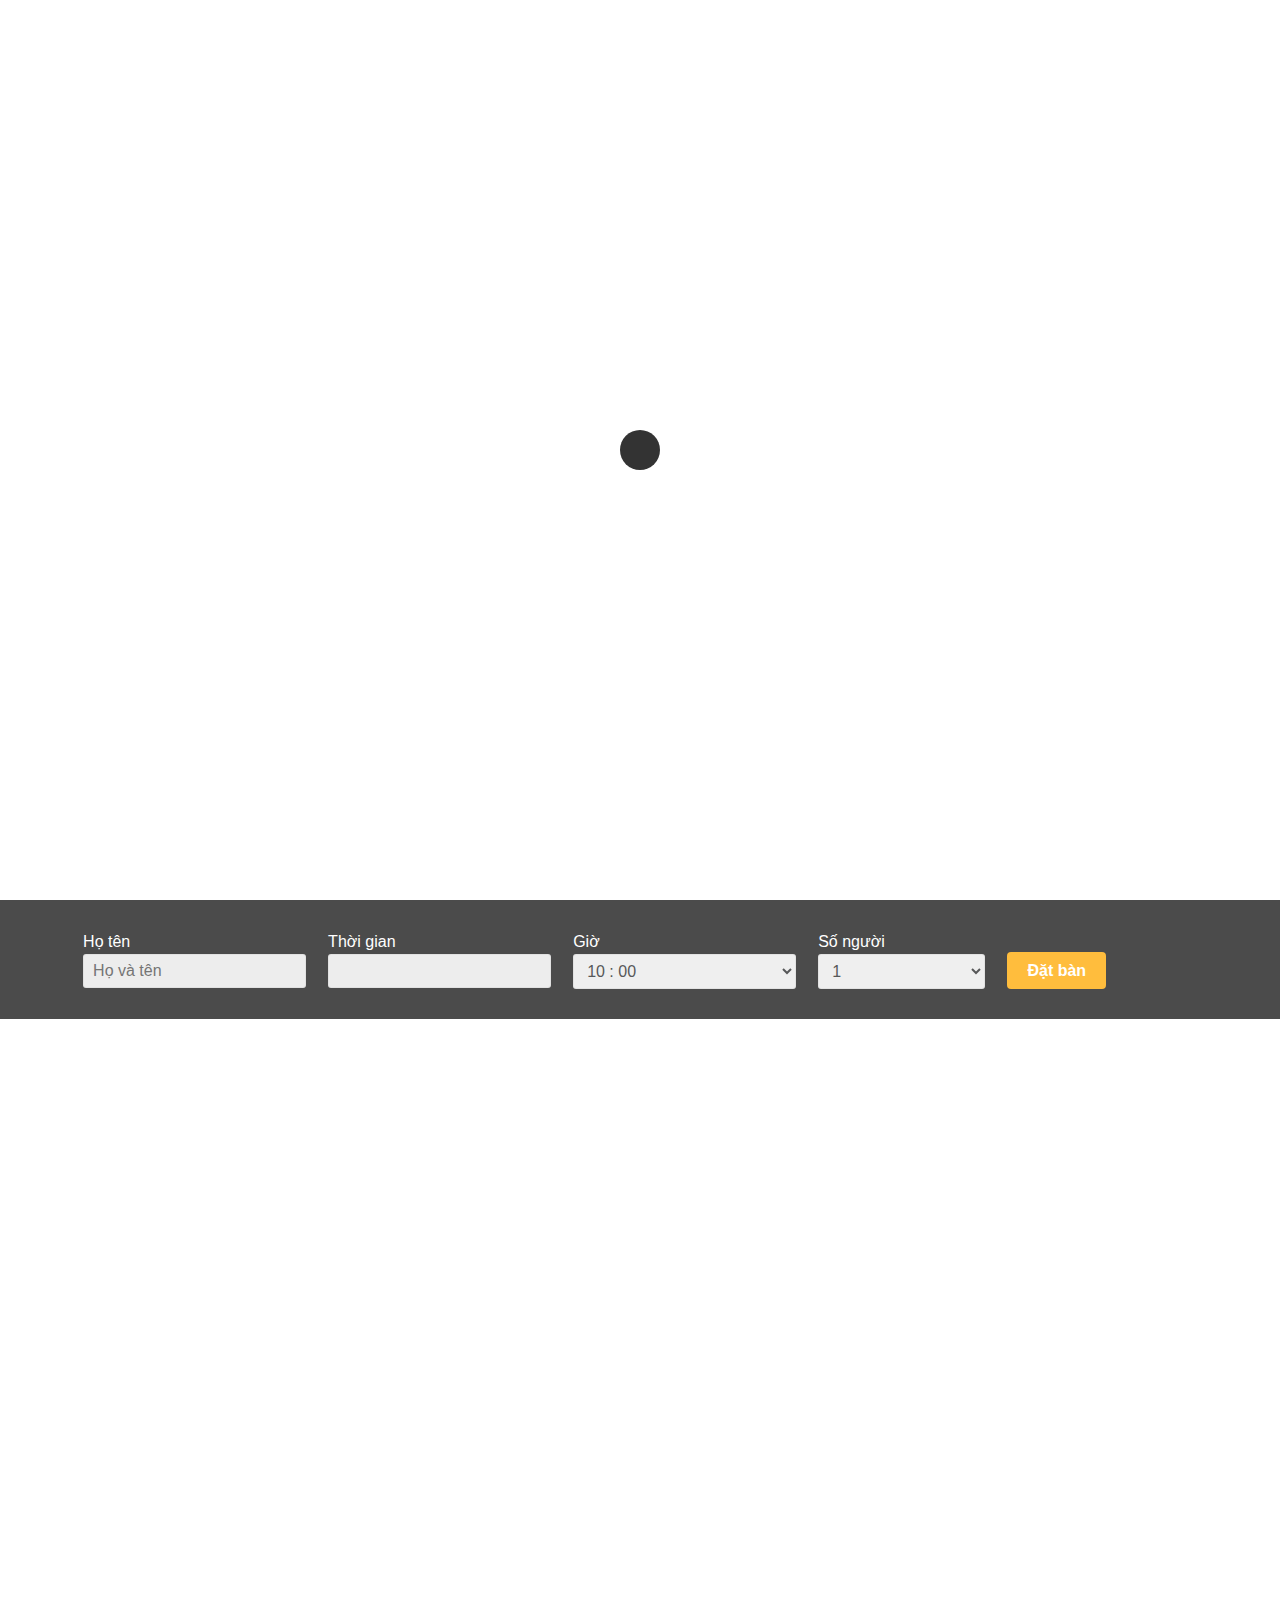
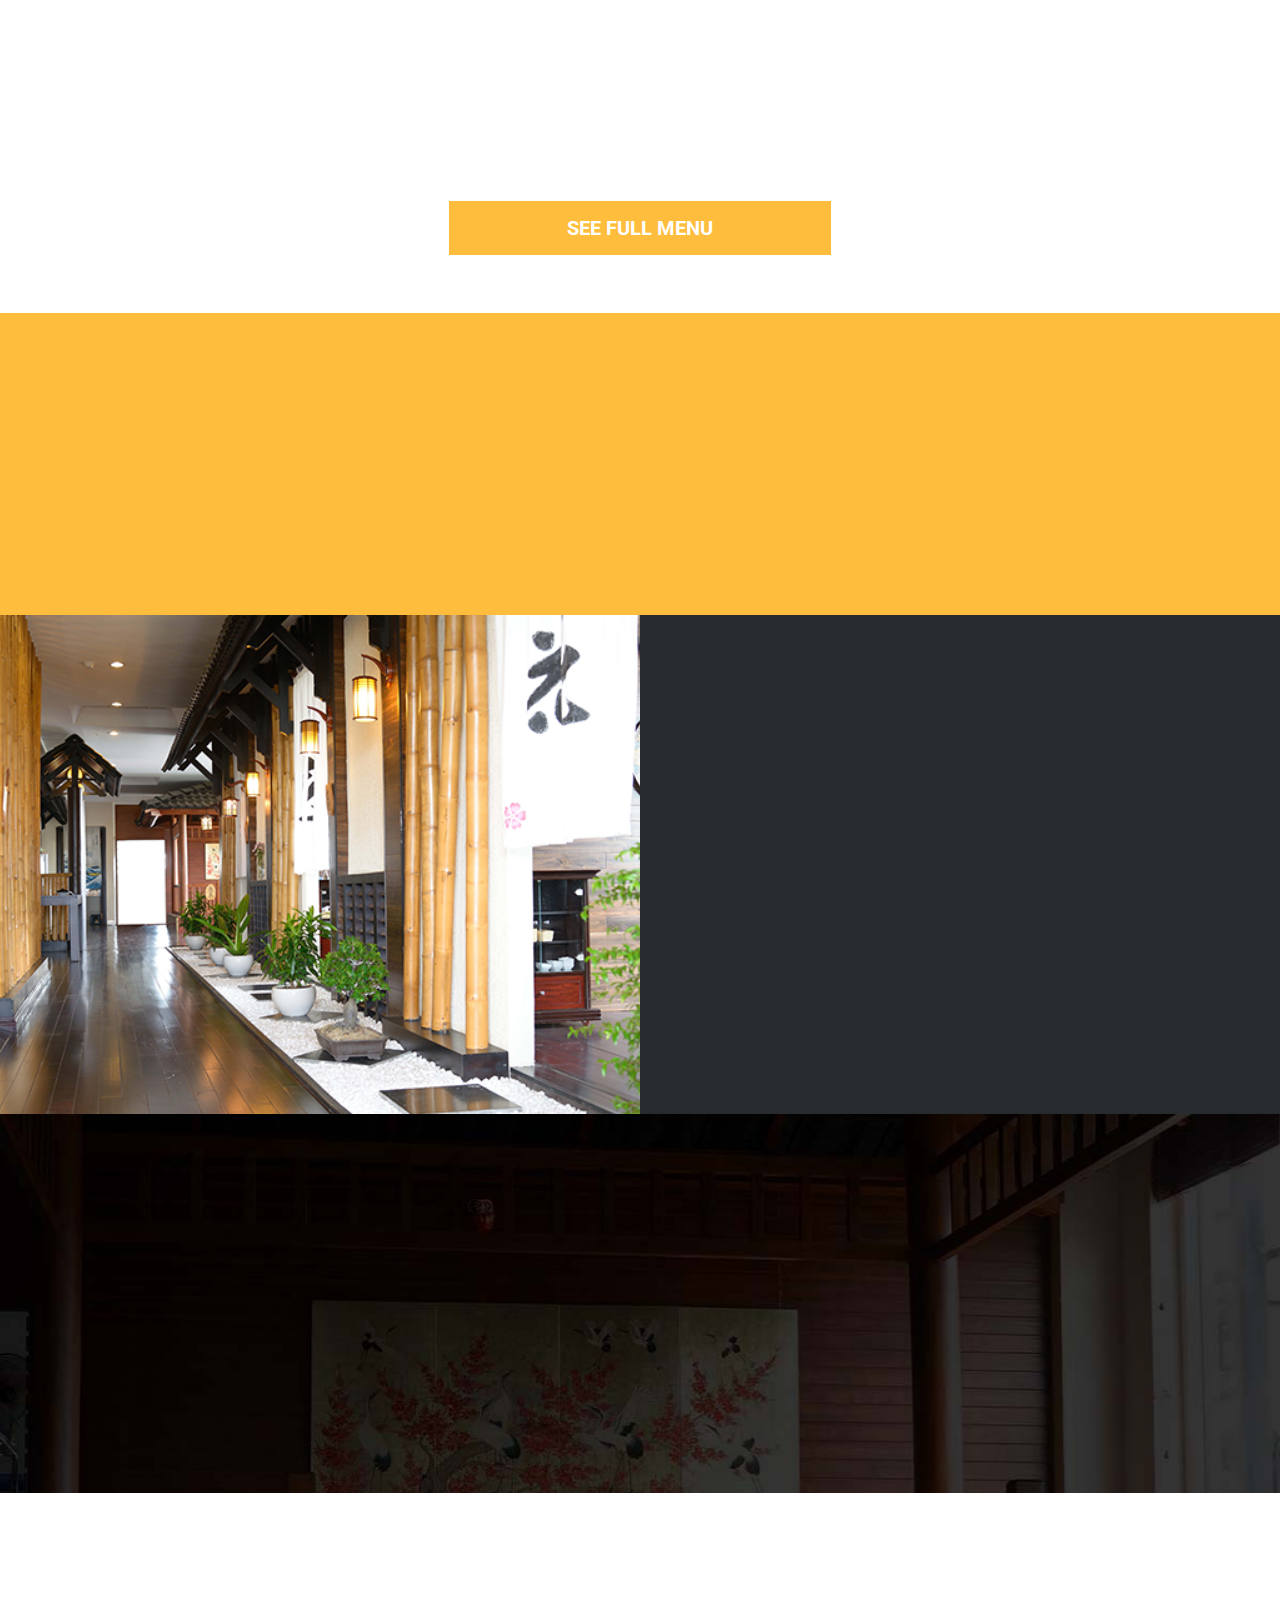
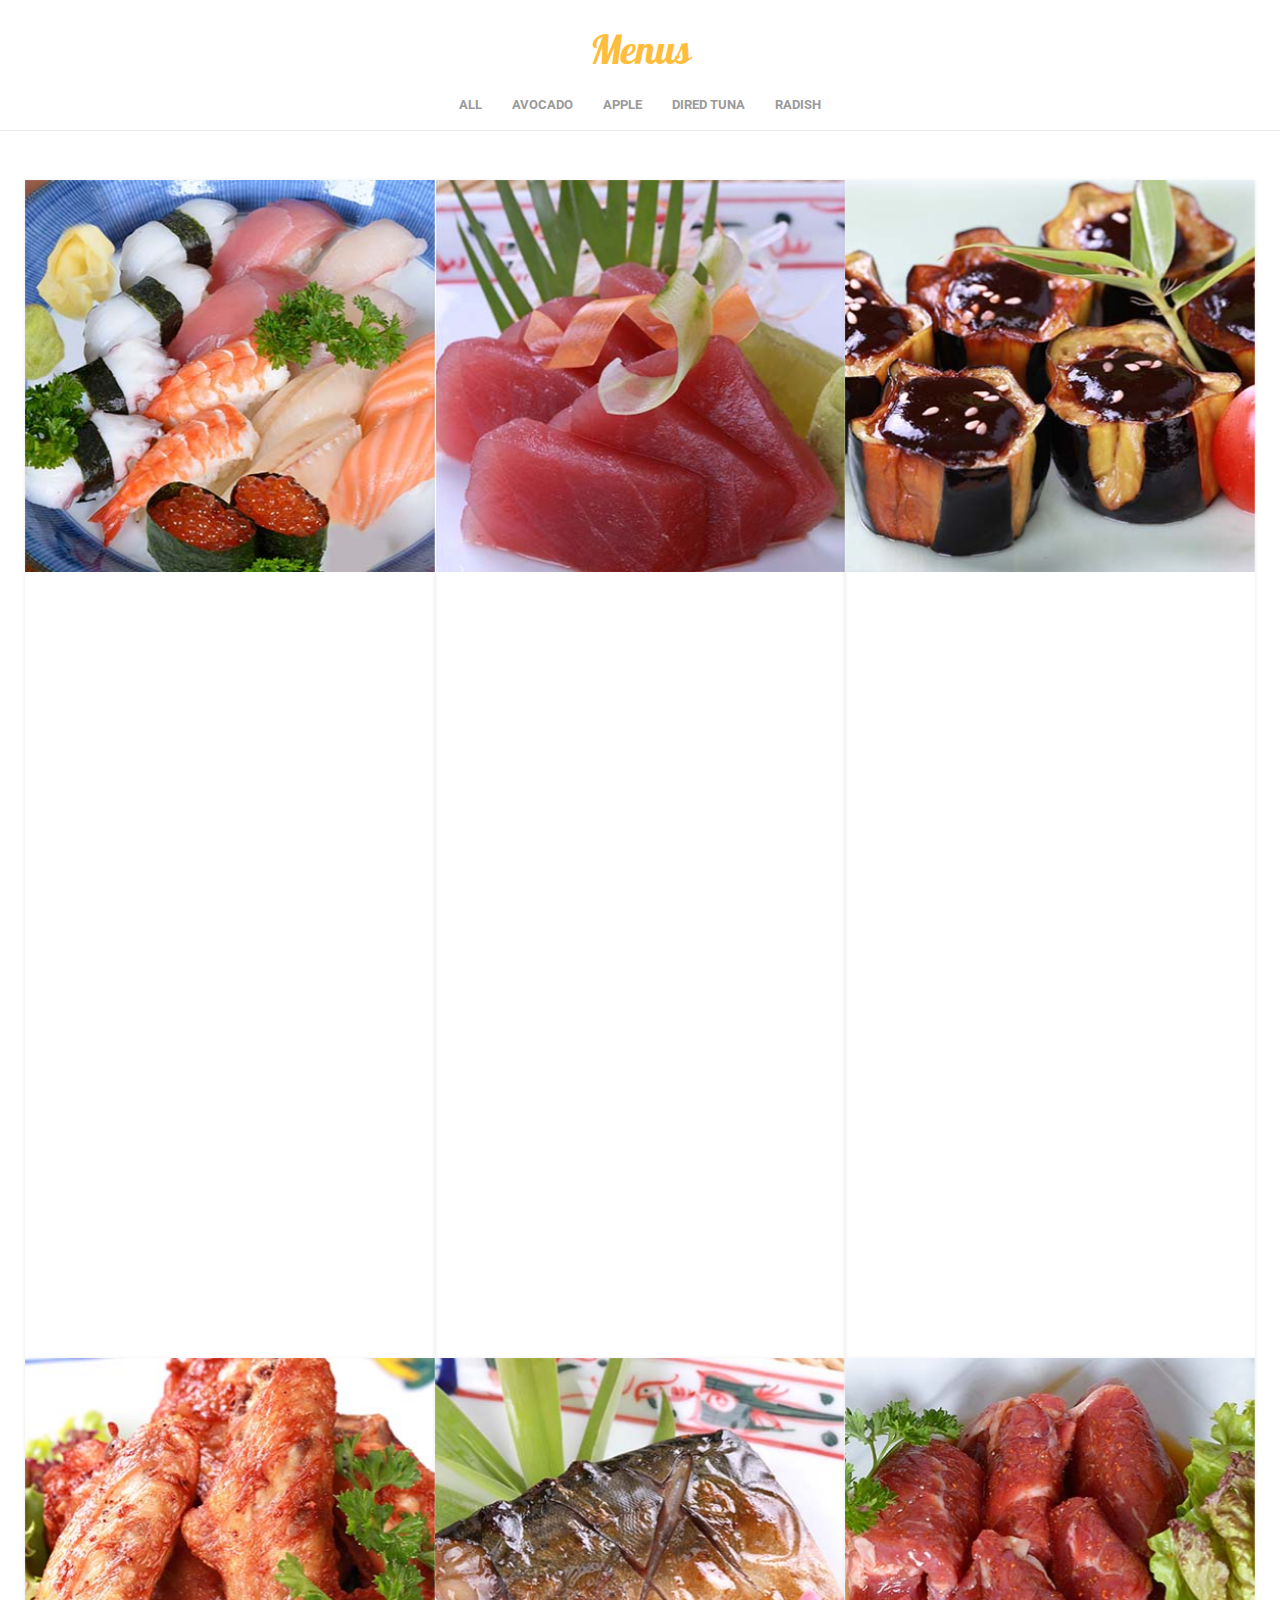
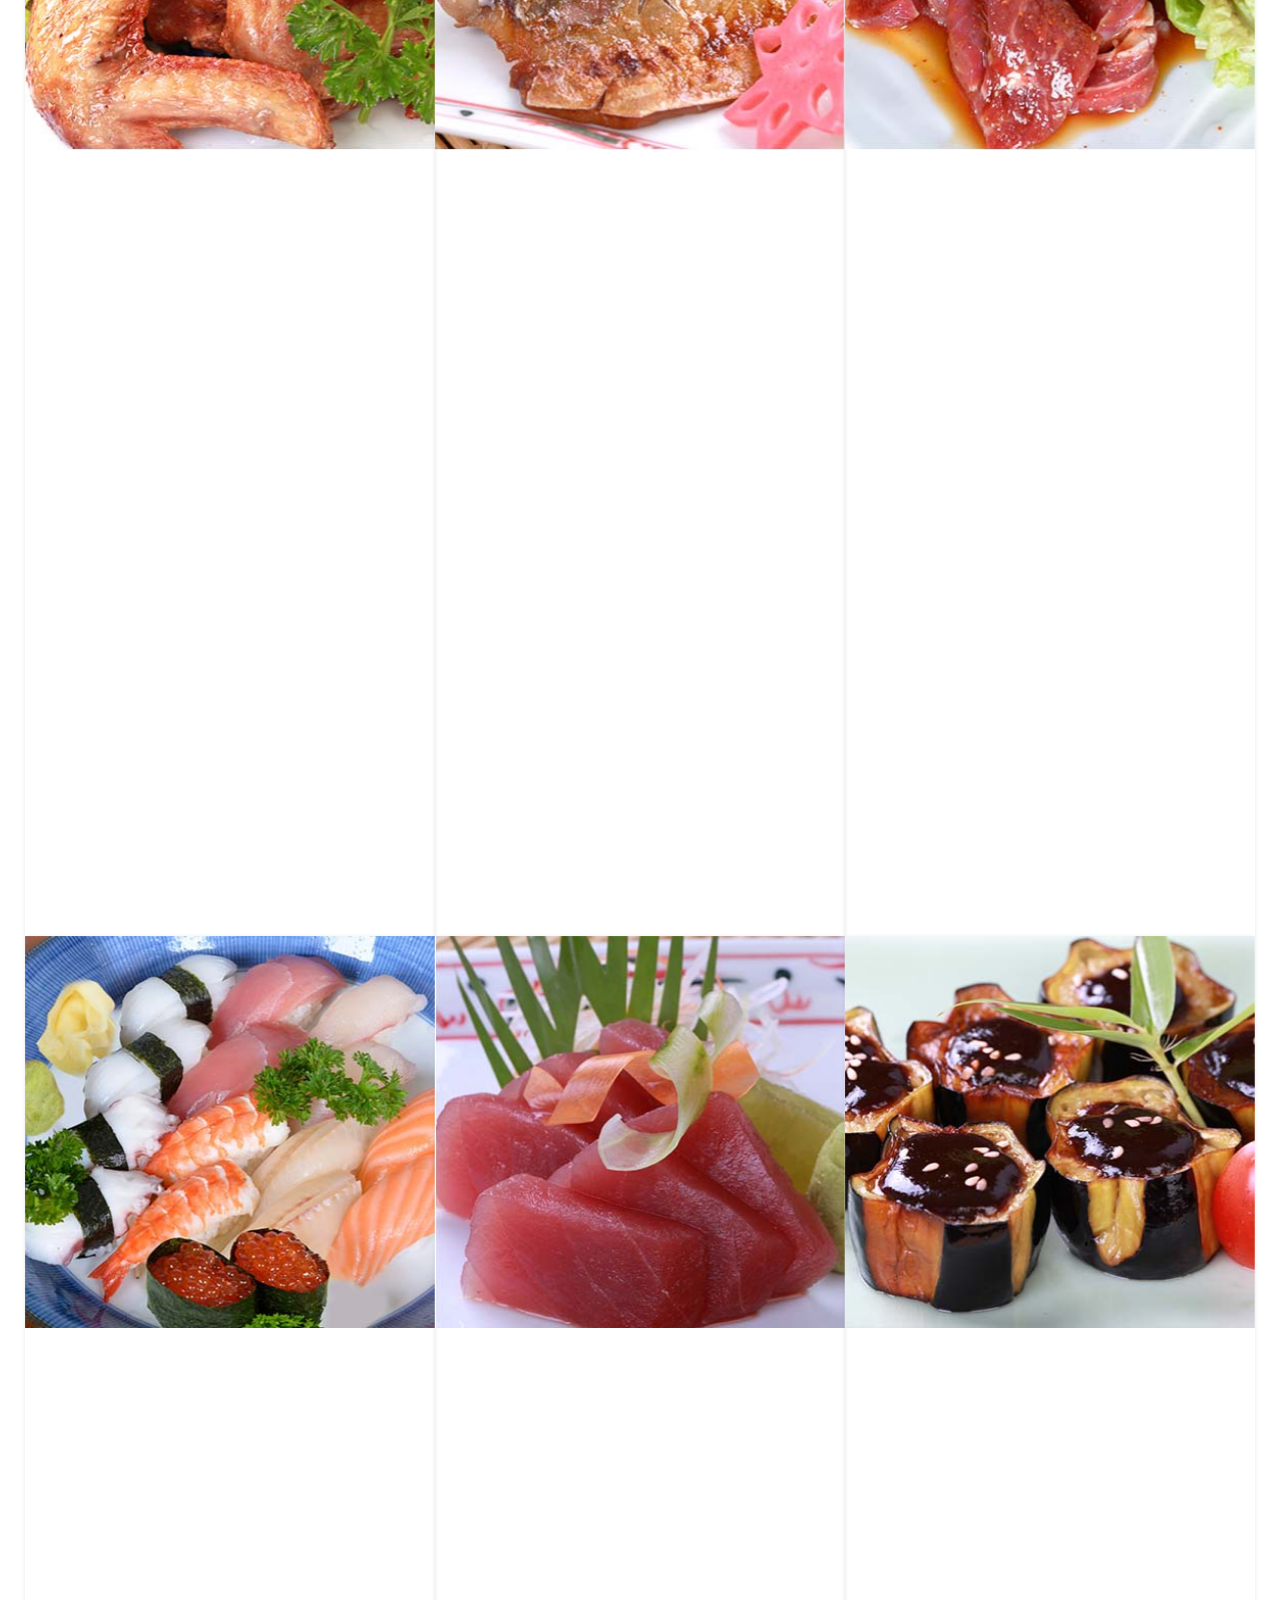
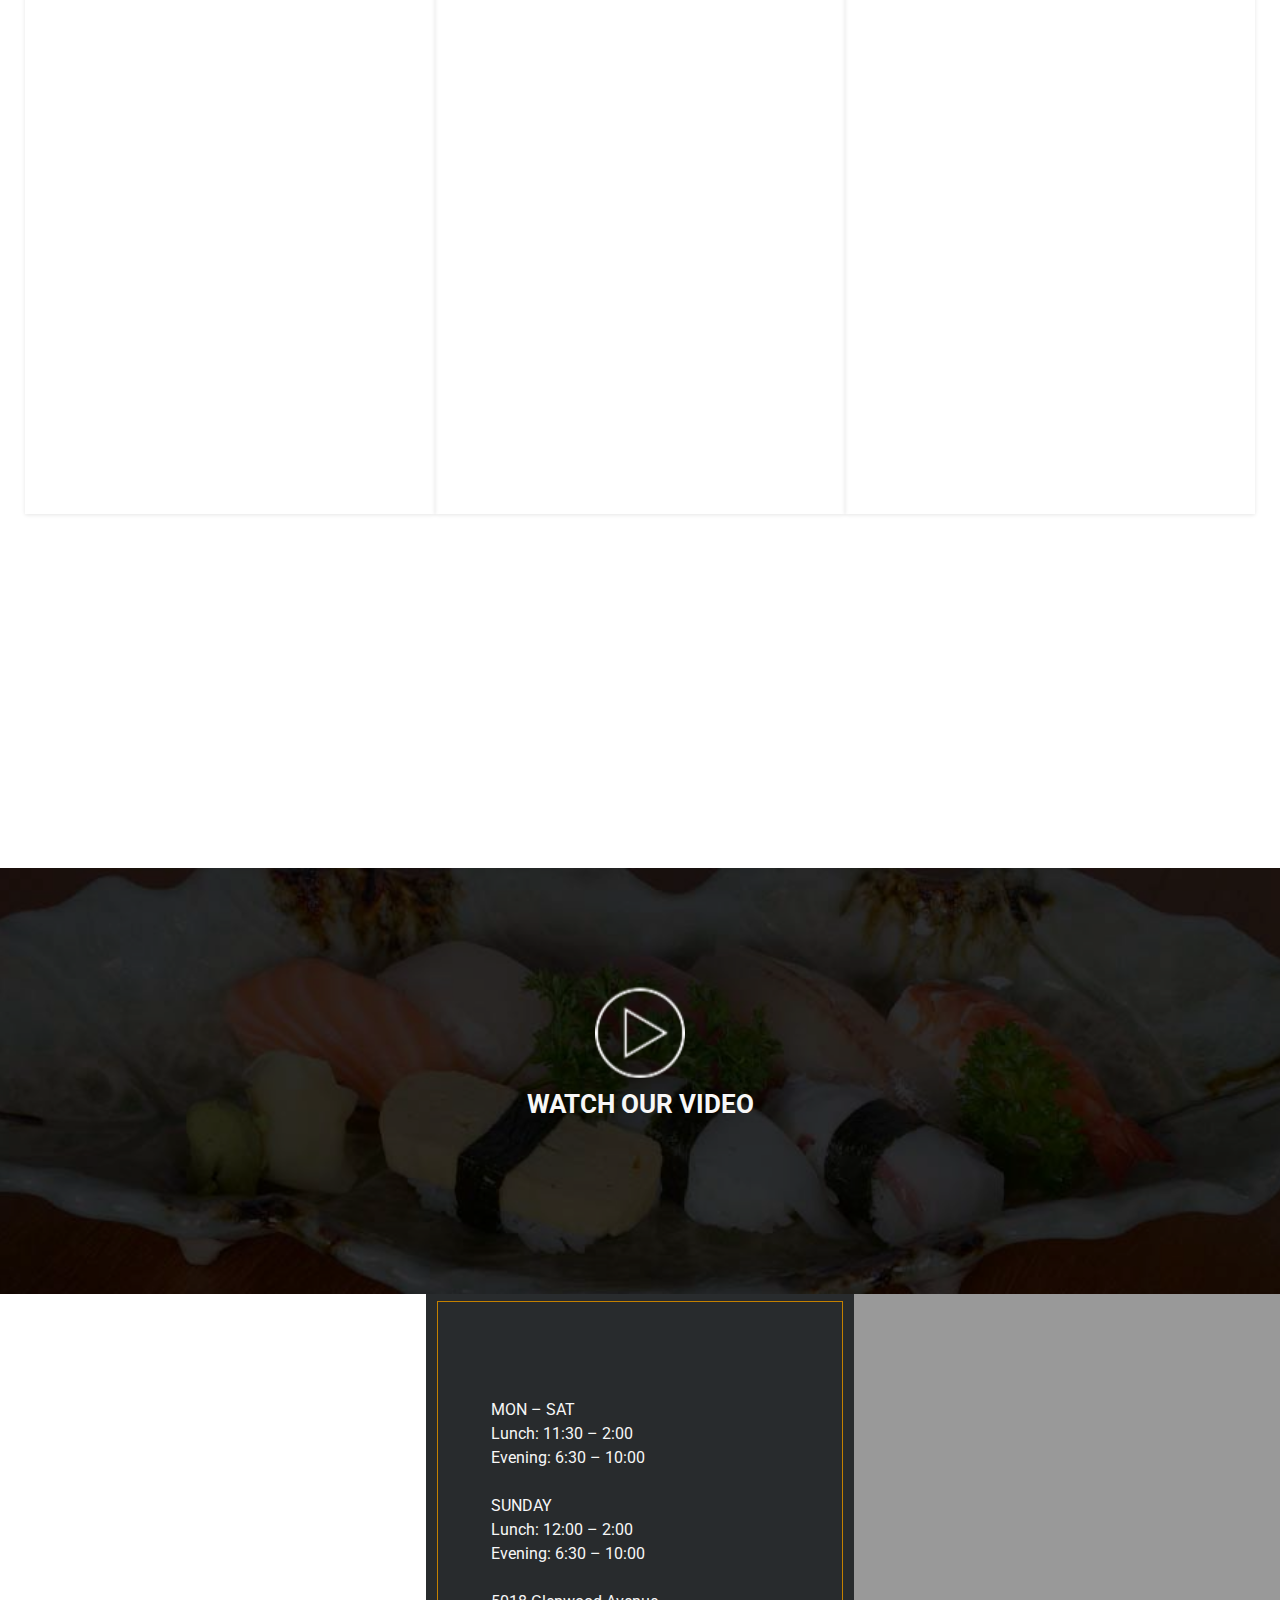
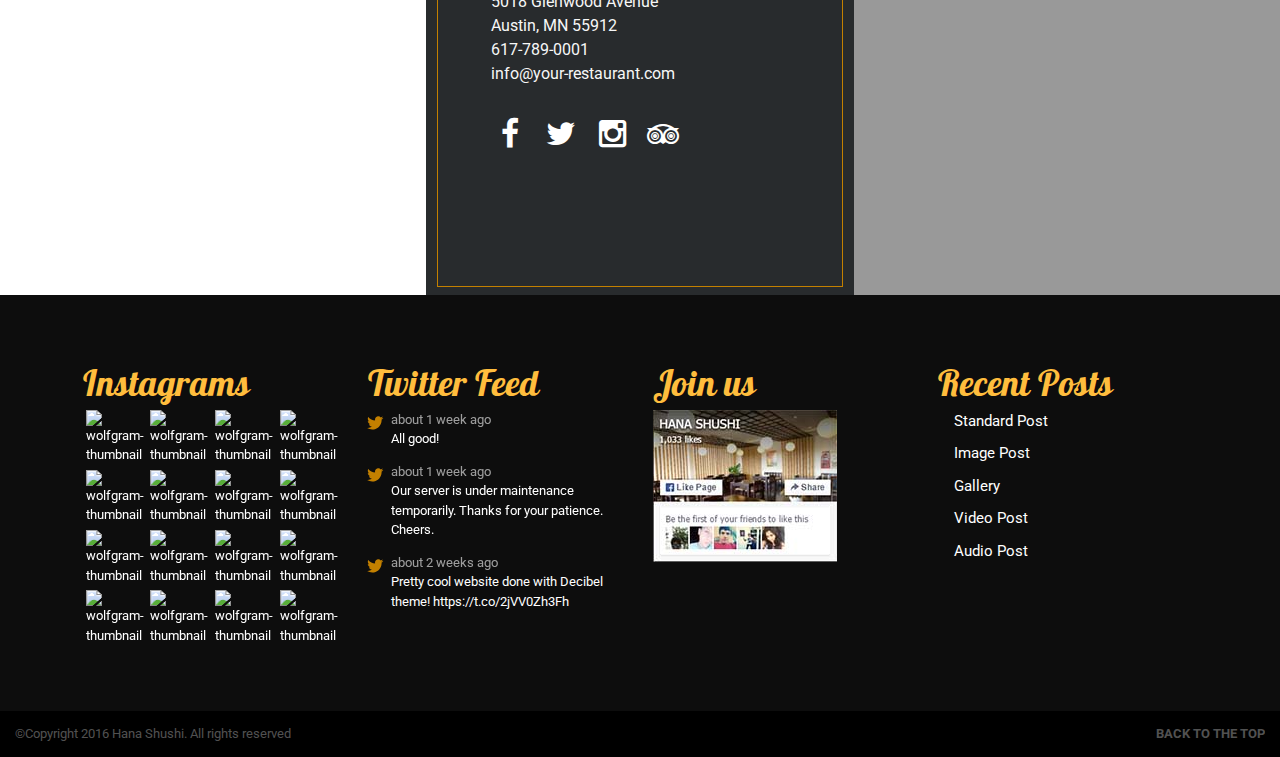
==== commit 55375d8d: "a" ====
--- a/index.html
+++ b/index.html
@@ -148,7 +148,7 @@
                            </div>
                            <!-- .logo -->
                         </div>
-                        <!-- .logo-container -->			
+                        <!-- .logo-container -->         
                         <div id="navbar-right" class="navbar clearfix">
                            <nav class="site-navigation-primary navigation main-navigation clearfix">
                               <div class="menu-main-menu-right-container">
@@ -191,7 +191,7 @@
                         </div>
                         <!-- .logo -->
                      </div>
-                     <!-- .logo-container -->			
+                     <!-- .logo-container -->         
                      <div id="toggle"></div>
                      <!-- #toggle -->
                   </div>
@@ -538,15 +538,15 @@
                            <section class="wpb-section wpb-section-1-cols wpb-section-columns wpb-font-dark">
                               <div class="wpb-section-inner" style="padding-top:0px;padding-bottom:0px;">
                                  <div class="wpb-row wpb-row-full-width">
-                                    <div class="cd-main-content">
+                                    <div class="cd-main-content wpb-images-gallery">
                                        <h3 class="center title">Menus</h3>
                                        <div class="cd-tab-filter-wrapper menuFitler">
                                           <div class="cd-tab-filter">
                                              <ul class="cd-filters">
                                                 <li class="placeholder"> 
-                                                   <a data-type="all" href="#0">All</a> <!-- selected option on mobile -->
+                                                   <a data-type="all" href="#0" class="selected">All</a> <!-- selected option on mobile -->
                                                 </li> 
-                                                <li class="filter"><a class="" href="#0" data-type="all">All</a></li>
+                                                <li class="filter"><a class="" href="#0" data-type="all" class="selected">All</a></li>
                                                 <li class="filter" data-filter=".product-1"><a href="#0" data-type="product-1">Avocado</a></li>
                                                 <li class="filter" data-filter=".product-2"><a href="#0" data-type="product-2">Apple</a></li>
                                                 <li class="filter" data-filter=".product-1"><a href="#0" data-type="product-3">Dired tuna</a></li>
@@ -554,25 +554,27 @@
                                              </ul> <!-- cd-filters -->
                                           </div> <!-- cd-tab-filter -->
                                        </div> <!-- cd-tab-filter-wrapper -->
+
                                        <style scoped> .wpb-images-gallery .wpb-block { float: left; width: 33.32%;}</style>
-                                       
+
 
                                           <div class="wpb-images-gallery wpb-clearfix wpb-simple-gallery wpb-hover-scale-to-greyscale">
-                                             <section class="cd-gallery">
-                                                <ul>
-                                                   <li class="mix color-1 check1 wpb-block"><a href="images/p-1-big.jpg" class="wpb-lightbox wpb-image-inner"><img src="images/p-1.jpg" alt=""></a></li>
-                                                   <li class="mix color-2 check2 wpb-block"><a href="images/p-2-big.jpg" class="wpb-lightbox wpb-image-inner"><img src="images/p-2.jpg" alt=""></a></li>
-                                                   <li class="mix color-3 check3 wpb-block"><a href="images/p-3-big.jpg" class="wpb-lightbox wpb-image-inner"><img src="images/p-3.jpg" alt=""></a></li>
-                                                   <li class="mix color-4 check4 wpb-block"><a href="images/p-4-big.jpg" class="wpb-lightbox wpb-image-inner"><img src="images/p-4.jpg" alt=""></a></li>
-                                                   <li class="mix color-1 check1 wpb-block"><a href="images/p-5-big.jpg" class="wpb-lightbox wpb-image-inner"><img src="images/p-5.jpg" alt=""></a></li>
-                                                   <li class="mix color-2 check2 wpb-block"><a href="images/p-6-big.jpg" class="wpb-lightbox wpb-image-inner"><img src="images/p-6.jpg" alt=""></a></li>
-                                                   
-                                                </ul>
-                                                <div class="cd-fail-message">No results found</div>
-                                             </section>
-                                             <!-- .wpb-block -->
-                                          </div>
-                                          
+                                          <section class="cd-gallery">
+                                             <ul>
+                                                <li class="mix product-1 check1 radio2 option3 wpb-block"><a href="images/p-1-big.jpg" class="wpb-lightbox wpb-image-inner"><img src="images/p-1.jpg" alt=""></a></li>
+                                                 <li class="mix product-2 check3 radio2 option3 wpb-block"><a href="images/p-2-big.jpg" class="wpb-lightbox wpb-image-inner"><img src="images/p-2.jpg" alt=""></a></li>
+                                                <li class="mix product-3 check3 radio2 option3 wpb-block"><a href="images/p-3-big.jpg" class="wpb-lightbox wpb-image-inner"><img src="images/p-3.jpg" alt=""></a></li>
+                                                <li class="mix product-4 check3 radio2 option4 wpb-block"><a href="images/p-4-big.jpg" class="wpb-lightbox wpb-image-inner"><img src="images/p-4.jpg" alt=""></a></li>
+                                                <li class="mix product-5 check5 radio3 option2 wpb-block"><a href="images/p-5-big.jpg" class="wpb-lightbox wpb-image-inner"><img src="images/p-5.jpg" alt=""></a></li>
+                                                <li class="mix product-6 check6 radio3 option2 wpb-block"><a href="images/p-6-big.jpg" class="wpb-lightbox wpb-image-inner"><img src="images/p-6.jpg" alt=""></a></li>
+                                               <li class="mix product-1 check1 radio2 option3 wpb-block"><a href="images/p-1-big.jpg" class="wpb-lightbox wpb-image-inner"><img src="images/p-1.jpg" alt=""></a></li>
+                                                 <li class="mix product-2 check2 radio2 option3 wpb-block"><a href="images/p-2-big.jpg" class="wpb-lightbox wpb-image-inner"><img src="images/p-2.jpg" alt=""></a></li>
+                                                 <li class="mix product-3 check3 radio2 option3 wpb-block"><a href="images/p-3-big.jpg" class="wpb-lightbox wpb-image-inner"><img src="images/p-3.jpg" alt=""></a></li>
+                                             </ul>
+                                             <div class="cd-fail-message">No results found</div>
+
+                                          </section> <!-- cd-gallery -->
+                                       </div>
                                        <!--.wpb-simple-gallery-->
                                     </div>
                                     <!--.wpb-col-->
@@ -772,7 +774,7 @@
                <!-- .footer-inner -->
                <div class="site-infos clearfix">
                   <div class="left">
-                     <span>&copy;Copyright 2016 Hana Shushi. All rights reserved</span>				
+                     <span>&copy;Copyright 2016 Hana Shushi. All rights reserved</span>            
                   </div>
                   <!-- .left -->
                   <div class="right">
--- a/css/home.css
+++ b/css/home.css
@@ -97,6 +97,7 @@
 	font-size: 48px;
 	font-family: "lobsterregular";
 	text-align: center;
+	
 }
 .intro-block{
 	background: #ffbd3d;
@@ -330,7 +331,10 @@
 
 .productDetail{
 	background: #fff;
-	padding-top: 50px;
+	
+}
+.productDetail .orderBox{
+	margin-bottom: 50px;
 }
 .nav-menu li a span.menu-item-inner, .nav-menu-mobile li a span.menu-item-inner{
 	font-family: 'Roboto', sans-serif;
@@ -409,7 +413,6 @@
     width: 100%;
 }
 .right_col .news_event_right .news_event .block_news{
-	width: 50%;
 	float: left;
 }
 .breakpoint .nav-menu-mobile li.button-style a{
--- a/css/filter.css
+++ b/css/filter.css
@@ -3,6 +3,12 @@
 Main Components 
 
 -------------------------------- */
+.cd-main-content h3.title{
+      color: #ffbd3d;
+    font-family: "lobsterregular";
+    font-size: 40px;
+    text-align: center;
+}
 .cd-header {
   position: relative;
   height: 150px;
@@ -87,9 +93,12 @@
   position: relative;
   height: 50px;
   width: 140px;
-  margin: 0 auto;
+  margin: 0 auto 20px;
   z-index: 1;
 }
+.cd-tab-filter a{
+    color: #ffbd3d;
+  }
 .cd-tab-filter::after {
   /* small arrow icon */
   content: '';
@@ -116,7 +125,7 @@
   top: 0;
   left: 0;
   background-color: #ffffff;
-  box-shadow: inset 0 -2px 0 #41307c;
+  box-shadow: inset 0 -2px 0 #ffbd3d;
 }
 .cd-tab-filter li {
   display: none;
@@ -134,8 +143,8 @@
   padding-left: 14px;
 }
 .cd-tab-filter a.selected {
-  background: #41307c;
-  color: #ffffff;
+  color: #ffbd3d;
+  background: transparent;
 }
 .cd-tab-filter.is-open::after {
   /* small arrow rotation */
@@ -146,7 +155,7 @@
   transform: translateY(-50%) rotate(-180deg);
 }
 .cd-tab-filter.is-open ul {
-  box-shadow: inset 0 -2px 0 #41307c, 0 2px 10px rgba(0, 0, 0, 0.2);
+  box-shadow: inset 0 -2px 0 #ccc, 0 2px 10px #ccc;
 }
 .cd-tab-filter.is-open ul li {
   display: block;
@@ -156,6 +165,7 @@
   opacity: .4;
 }
 @media only screen and (min-width: 768px) {
+
   .cd-tab-filter {
     /* tabbed navigation style on medium devices */
     width: auto;
@@ -221,11 +231,10 @@
 
 -------------------------------- */
 .cd-gallery {
-  padding: 26px 5%;
   width: 100%;
 }
 .cd-gallery li {
-  margin-bottom: 1.6em;
+  /* margin-bottom: 1.6em; */
   box-shadow: 0 1px 4px rgba(0, 0, 0, 0.1);
   display: none;
 }
@@ -245,7 +254,6 @@
 }
 @media only screen and (min-width: 768px) {
   .cd-gallery {
-    padding: 40px 3%;
   }
   .cd-gallery ul {
     text-align: justify;
@@ -257,7 +265,7 @@
   }
   .cd-gallery li {
     width: 48%;
-    margin-bottom: 2em;
+    /* margin-bottom: 2em; */
   }
 }
 @media only screen and (min-width: 1170px) {
